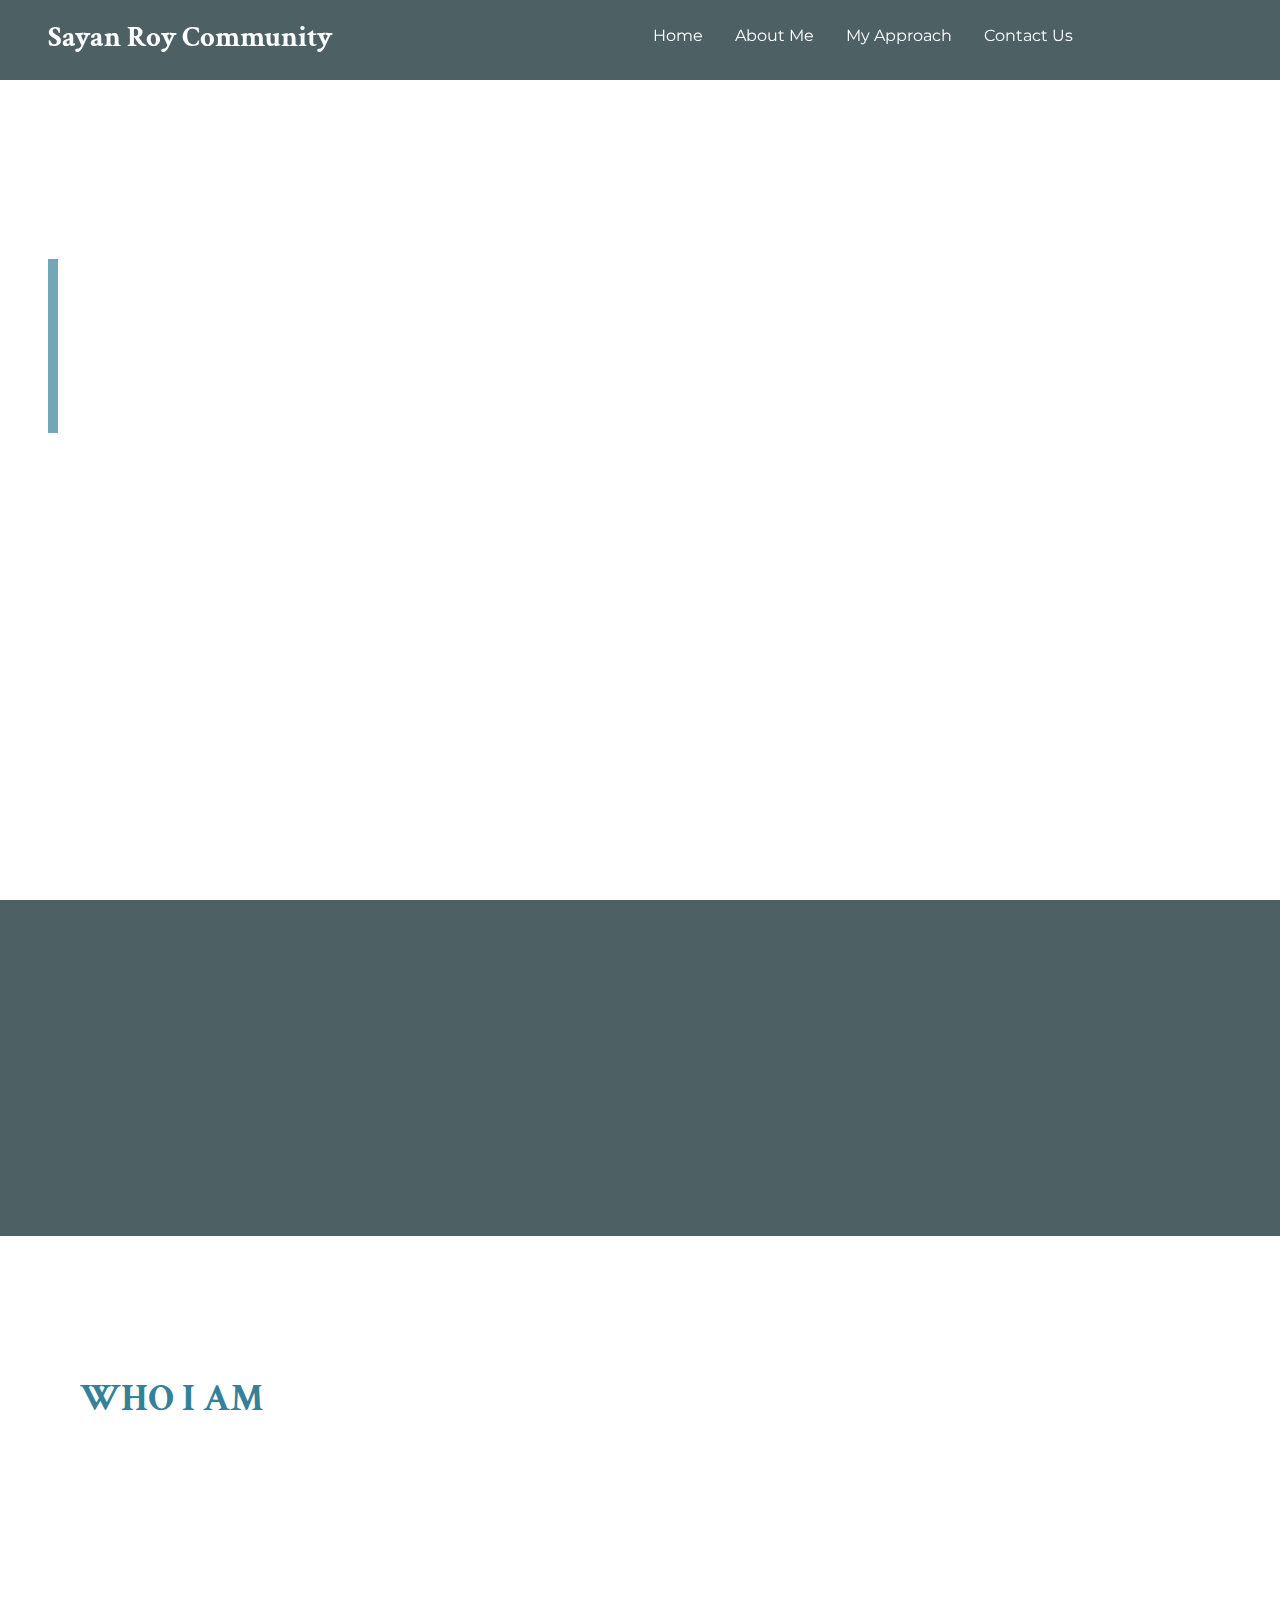
==== index.html @ 2d19fc13 "New Website" ====
<!DOCTYPE html>
<html lang="en">
<head>
    <meta charset="UTF-8">
    <meta name="viewport" content="width=device-width, initial-scale=1.0">
    <meta http-equiv="X-UA-Compatible" content="ie=edge">
    <title>Sayan Roy</title>
    <link rel="stylesheet" href="style.css">
    <link href="https://fonts.googleapis.com/css?family=Crimson+Text&display=swap" rel="stylesheet">
    <link href="https://fonts.googleapis.com/css?family=Montserrat&display=swap" rel="stylesheet">
    <link rel="stylesheet" href="https://unpkg.com/aos@next/dist/aos.css" />
</head>
<body>
    <div class="Body">
    <header>
        <nav id="navbar">
            <h1 id="main">
                Sayan Roy Community
            </h1>
            <ul>
                <li><a href="#Home">Home</a></li>
                <li><a href="#about">About Me</a></li>
                <li><a href="#Approach">My Approach</a></li>
                <li><a href="#footer">Contact Us</a></li>
            </ul>
            <div class="burger">
                <div class="bar1"></div>
                <div class="bar2"></div>
                <div class="bar3"></div>
            </div>
        </nav>
        <section id="Home" class="bighero">
            <div class="name" data-aos="fade-in">
                <h2>I am Sayan Roy</h2>
                <div>   
                I provide solutions which suites<br>
                the need of today as well as<br>
                tomorrow
                </div>
            </div>
            <div class="scroll">
                <fig>
                        <figcaption>
                                Scroll down to know more
                            </figcaption>
                <img src="Content/icons8-scroll-down-100.png" alt="Scroll Down" style="width:50px;height:50px;align-self: center;margin: auto">
               
                </fig> 
            </div>
        </section>
    </header>
    <div class="quote"  >
            <video autoplay muted loop>
                    <source src="Content/Pexels Videos 4285.mp4"
                     type="video/mp4">
                </video>
        <div data-aos="fade-in">
        “Programming today is a race between software engineers striving to build bigger                   and better idiot-proof programs, and the Universe trying to produce bigger and better             idiots. So far, the Universe is winning.”     <br>    
        ―  Rick Cook, The Wizardry Compiled
        </div>
    </div>
    <section id="about" class="About">
        <div class="who" > 
            <h1>WHO I AM</h1>
        </div>
        <h3 data-aos="fade-in" >
            I am a student of Adamas University.
        </h3>
        <div class="about_text" data-aos="fade-up">
            There’s a lot of hype around coding, but still we find in India people are struggling to get a job in this field. This is because of the lack of applications based learning over tutorial loop that we all face. We want to change this by developing apps which have real world benefits and hands on workshops. We learn and grow together which will help us and the world in better project management and skill development.
        </div>
    </section>
    <section id="Approach" class="approach" data-aos="fade-in">
        <h3>
            Our Approach to Problems
        </h3>
        <div class="grid">
        <div class="item" data-aos="fade-up" >
            <h4>
                Define
            </h4>
            <div class="subitem">
                Lorem ipsum dolor sit amet consectetur adipisicing elit. Dolor aliquid illo quibusdam possimus tempora, reiciendis doloremque, laborum ullam optio vel assumenda voluptates atque recusandae error perferendis similique inventore odit totam magni pariatur tempore dignissimos voluptate alias labore. Sapiente voluptatem voluptas delectus ex! Quidem dolorum iste non incidunt nam ipsam voluptas omnis fugiat sit exercitationem illum iure quos, sequi fuga, corporis optio nostrum ullam aliquam quae deserunt voluptates numquam est, sunt harum. Illum, sit! Beatae atque provident dolores sequi blanditiis quasi nisi error deserunt animi eaque repellendus velit dignissimos assumenda molestiae earum necessitatibus labore, vitae perspiciatis quis. Sequi quam nemo ad?
            </div>
        </div>
        <div class="item" data-aos="fade-up" >
                <h4>
                    Design
                </h4>
                <div class="subitem">
                    Lorem ipsum dolor sit amet consectetur adipisicing elit. Dolor aliquid illo quibusdam possimus tempora, reiciendis doloremque, laborum ullam optio vel assumenda voluptates atque recusandae error perferendis similique inventore odit totam magni pariatur tempore dignissimos voluptate alias labore. Sapiente voluptatem voluptas delectus ex! Quidem dolorum iste non incidunt nam ipsam voluptas omnis fugiat sit exercitationem illum iure quos, sequi fuga, corporis optio nostrum ullam aliquam quae deserunt voluptates numquam est, sunt harum. Illum, sit! Beatae atque provident dolores sequi blanditiis quasi nisi error deserunt animi eaque repellendus velit dignissimos assumenda molestiae earum necessitatibus labore, vitae perspiciatis quis. Sequi quam nemo ad?
                </div>
            </div>
            <div class="item" data-aos="fade-up">
                    <h4>
                        Build
                    </h4>
                    <div class="subitem">
                        Lorem ipsum dolor sit amet consectetur adipisicing elit. Dolor aliquid illo quibusdam possimus tempora, reiciendis doloremque, laborum ullam optio vel assumenda voluptates atque recusandae error perferendis similique inventore odit totam magni pariatur tempore dignissimos voluptate alias labore. Sapiente voluptatem voluptas delectus ex! Quidem dolorum iste non incidunt nam ipsam voluptas omnis fugiat sit exercitationem illum iure quos, sequi fuga, corporis optio nostrum ullam aliquam quae deserunt voluptates numquam est, sunt harum. Illum, sit! Beatae atque provident dolores sequi blanditiis quasi nisi error deserunt animi eaque repellendus velit dignissimos assumenda molestiae earum necessitatibus labore, vitae perspiciatis quis. Sequi quam nemo ad?
                    </div>
                </div>
                <div class="item" data-aos="fade-up">
                        <h4>
                            Launch
                        </h4>
                        <div class="subitem">
                            Lorem ipsum dolor sit amet consectetur adipisicing elit. Dolor aliquid illo quibusdam possimus tempora, reiciendis doloremque, laborum ullam optio vel assumenda voluptates atque recusandae error perferendis similique inventore odit totam magni pariatur tempore dignissimos voluptate alias labore. Sapiente voluptatem voluptas delectus ex! Quidem dolorum iste non incidunt nam ipsam voluptas omnis fugiat sit exercitationem illum iure quos, sequi fuga, corporis optio nostrum ullam aliquam quae deserunt voluptates numquam est, sunt harum. Illum, sit! Beatae atque provident dolores sequi blanditiis quasi nisi error deserunt animi eaque repellendus velit dignissimos assumenda molestiae earum necessitatibus labore, vitae perspiciatis quis. Sequi quam nemo ad?
                        </div>
                    </div>
        
                </div>
    </section>
    <section id="footer" class="Footer" data-aos="fade-in">
    <h2>Contact Us</h2>
        <h3 data-aos="fade-in" >
            <p>Name - Sayan Roy</p>
            <p>Dept - B. Tech (C.S.E)</p>
            <p>Year - 1st</p>
            <p>Adamas University</p>
            <p>Email Id- sayanroy058@gmail.com</p>
            <p>www.sayanroy.me</p>
        </h3>
    </section>
    
</div>
<script src="script.js"></script>
<script src="https://unpkg.com/aos@next/dist/aos.js"></script>
  <script>
    AOS.init({
        offset: 210,
        duration: 1500,}
    );
  </script>
</body>
</html>
---- style.css ----
html {
  scroll-behavior: smooth;
}

body {
  padding: 0px;
  margin: 0px;
  font-family: 'Montserrat', sans-serif;
}

body h1, body h2, body h3, body h4 {
  font-family: 'Crimson Text', serif;
}

body .Body {
  height: 100%;
  width: 100%;
  font-size: 1rem;
  padding: 0;
  margin: 0;
  position: relative;
}

body .Body header {
  height: 100vh;
  position: relative;
  padding: 0;
  margin: 0;
}

body .Body header #navbar {
  z-index: 2;
  padding-left: 3rem;
  padding-right: 3rem;
  margin: 0;
  top: 0px;
  background-color: rgba(1, 29, 33, 0.7);
  color: white;
  position: fixed;
  top: 0;
  width: 100%;
  height: 5rem;
  display: -ms-grid;
  display: grid;
  -ms-grid-columns: 3fr 4fr;
      grid-template-columns: 3fr 4fr;
}

body .Body header #navbar h1 {
  font-size: 1.8rem;
}

body .Body header #navbar ul {
  width: 100%;
  padding-top: .6rem;
  right: 0px;
  display: -webkit-box;
  display: -ms-flexbox;
  display: flex;
  -ms-flex-preferred-size: auto;
      flex-basis: auto;
}

body .Body header #navbar ul li {
  list-style-type: none;
}

body .Body header #navbar ul li a {
  padding: 0 1rem;
  color: white;
  text-decoration: none;
  font-size: 1rem;
}

body .Body header #navbar ul li a:hover {
  color: aqua;
}

body .Body header #navbar .burger {
  padding: 0 1.5rem;
  -ms-grid-column-align: center;
      justify-self: center;
  -ms-flex-item-align: center;
      -ms-grid-row-align: center;
      align-self: center;
  display: none;
}

body .Body header #navbar .burger div {
  width: 2.5rem;
  height: .4rem;
  background-color: white;
  margin-bottom: .3rem;
}

body .Body header .bighero {
  top: 0;
  background-image: url("Content/DSC_1902.JPG.jpg");
  height: 100vh;
  padding: 0;
  margin: 0;
  background-size: cover;
  background-repeat: no-repeat;
  background-position: top;
  color: white;
  display: -ms-grid;
  display: grid;
  -ms-grid-rows: 3fr 1fr;
      grid-template-rows: 3fr 1fr;
  padding-left: 3rem;
}

body .Body header .bighero .name {
  padding-top: 8rem;
}

body .Body header .bighero .name h2 {
  margin: 0;
  font-size: 4rem;
  padding: 0rem;
  margin-bottom: 3rem;
}

body .Body header .bighero .name div {
  font-size: 3rem;
  border-left: 10px solid rgba(53, 129, 152, 0.7);
  padding-left: 1rem;
}

body .Body header .bighero .scroll {
  padding-top: 1rem;
  padding-left: 3rem;
  float: right;
  margin-left: auto;
  padding-right: 10rem;
  font-size: 2rem;
}

body .Body header .bighero .scroll fig {
  display: -webkit-box;
  display: -ms-flexbox;
  display: flex;
  -webkit-box-orient: vertical;
  -webkit-box-direction: normal;
      -ms-flex-flow: column;
          flex-flow: column;
  -ms-flex-preferred-size: auto;
      flex-basis: auto;
  -webkit-box-pack: center;
      -ms-flex-pack: center;
          justify-content: center;
}

body .Body .quote {
  display: -webkit-box;
  display: -ms-flexbox;
  display: flex;
  padding: 3rem;
  margin: 0;
  -webkit-box-pack: center;
      -ms-flex-pack: center;
          justify-content: center;
  position: relative;
  height: 15rem;
  overflow: hidden;
  background-color: rgba(1, 29, 33, 0.7);
}

body .Body .quote video {
  padding: 0;
  margin: 0;
  position: absolute;
  top: 50%;
  left: 50%;
  -webkit-transform: translate(-50%, -50%);
          transform: translate(-50%, -50%);
  width: auto;
  z-index: -1;
}

body .Body .quote div {
  padding: 0rem;
  margin: 0;
  color: white;
  font-size: 2.3rem;
}

body .Body .About {
  padding: 5rem;
  margin: 0;
  margin-top: 1rem;
  margin-bottom: 1rem;
}

body .Body .About .who {
  padding: 1rem 0 1rem 0;
  font-size: 1.2rem;
  color: #358198;
}

body .Body .About h3 {
  padding: 1rem 0 1rem 0;
  margin: 0;
  font-size: 3.5rem;
}

body .Body .About .about_text {
  padding: 2rem 2rem 2rem 0rem;
  font-size: 1.7rem;
}

body .Body .approach {
  background-color: #F2F2F2;
  padding: 3rem;
  margin: 0;
}

body .Body .approach h3 {
  font-size: 3.5rem;
  margin: 0;
}

body .Body .approach .grid {
  display: -ms-grid;
  display: grid;
  -ms-grid-columns: (minmax(30rem, auto))[auto-fit];
      grid-template-columns: repeat(auto-fit, minmax(30rem, auto));
  -ms-grid-rows: (minmax(auto, auto))[auto-fit];
      grid-template-rows: repeat(auto-fit, minmax(auto, auto));
  grid-gap: 10px;
}

body .Body .approach .grid .item {
  overflow: hidden;
}

body .Body .approach .grid .subitem {
  padding: 1rem;
  font-size: 1.2rem;
  border-left: 10px solid rgba(53, 129, 152, 0.7);
  border-radius: 5px;
}

body .Body .approach .grid h4 {
  font-size: 2rem;
  color: #011D21;
  margin-left: 1rem;
}

body .Body #footer {
  background: #011D21;
  color: #F2F2F2;
  padding: 3rem;
  margin: 0;
}

body .Body #footer h2 {
  font-size: 3rem;
}

@media screen and (max-width: 1000px) {
  :root {
    font-size: 80%;
  }
  body .Body .quote {
    height: 50%;
  }
  body .Body header #navbar {
    -ms-grid-columns: 3fr 2fr;
        grid-template-columns: 3fr 2fr;
    height: 11vh;
  }
  body .Body header #navbar h1 {
    font-size: 2rem;
  }
  body .Body header #navbar ul {
    margin: 0;
    position: absolute;
    -webkit-box-orient: vertical;
    -webkit-box-direction: normal;
        -ms-flex-flow: column;
            flex-flow: column;
    width: 50%;
    height: 100vh;
    top: 11vh;
    background-color: rgba(1, 29, 33, 0.8);
    z-index: 11;
    -webkit-transform: translateX(100%);
            transform: translateX(100%);
    -webkit-transition: all .2s ease-in-out;
    transition: all .2s ease-in-out;
  }
  body .Body header #navbar ul li {
    margin: 30px 0 30px 0;
    position: relative;
    -ms-flex-preferred-size: auto;
        flex-basis: auto;
  }
  body .Body header #navbar ul li a {
    margin: 0;
    padding: 0;
    font-size: 20px;
  }
  body .Body header #navbar .burger {
    position: relative;
    display: block;
    z-index: 11;
    cursor: pointer;
  }
  body .Body header #navbar .active {
    -webkit-transform: translateX(0%);
            transform: translateX(0%);
  }
}

@media screen and (max-width: 680px) {
  :root {
    font-size: 60%;
  }
  .subitem {
    font-size: 1.5rem;
  }
}
/*# sourceMappingURL=style.css.map */
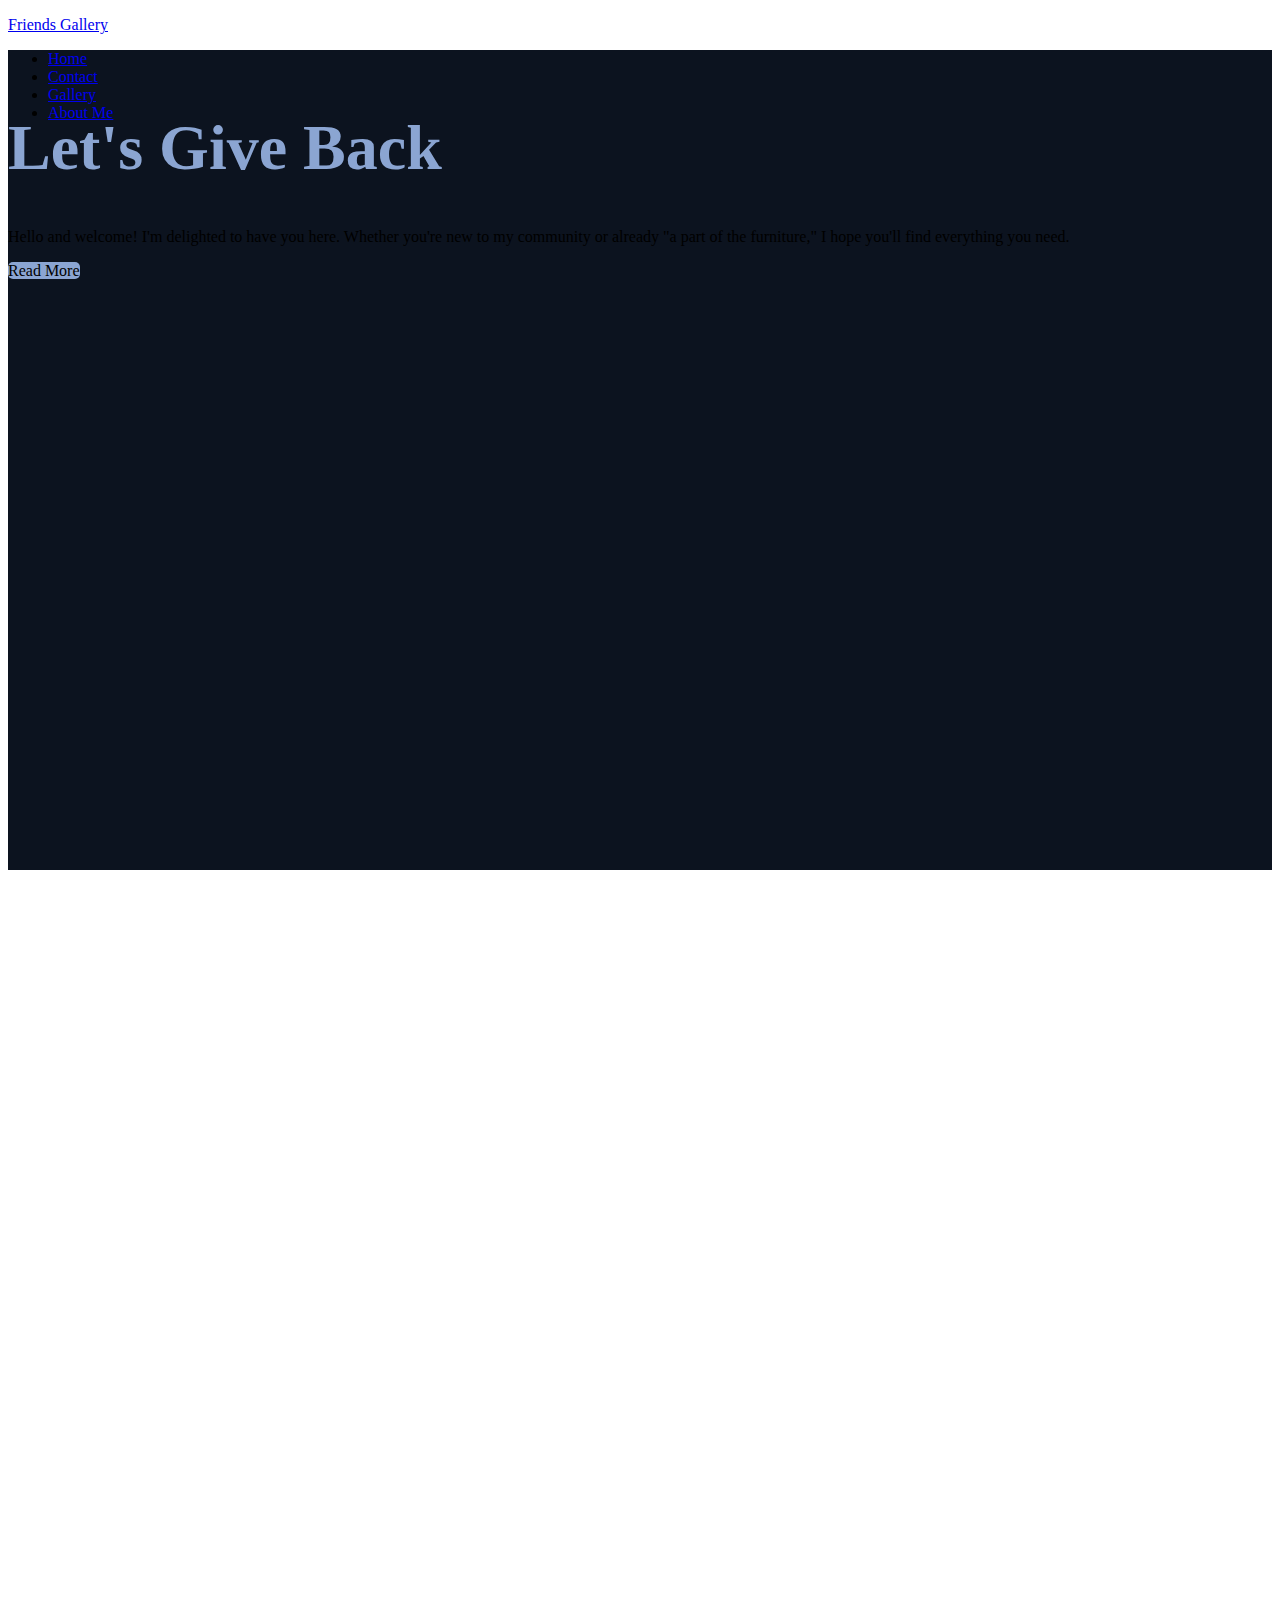
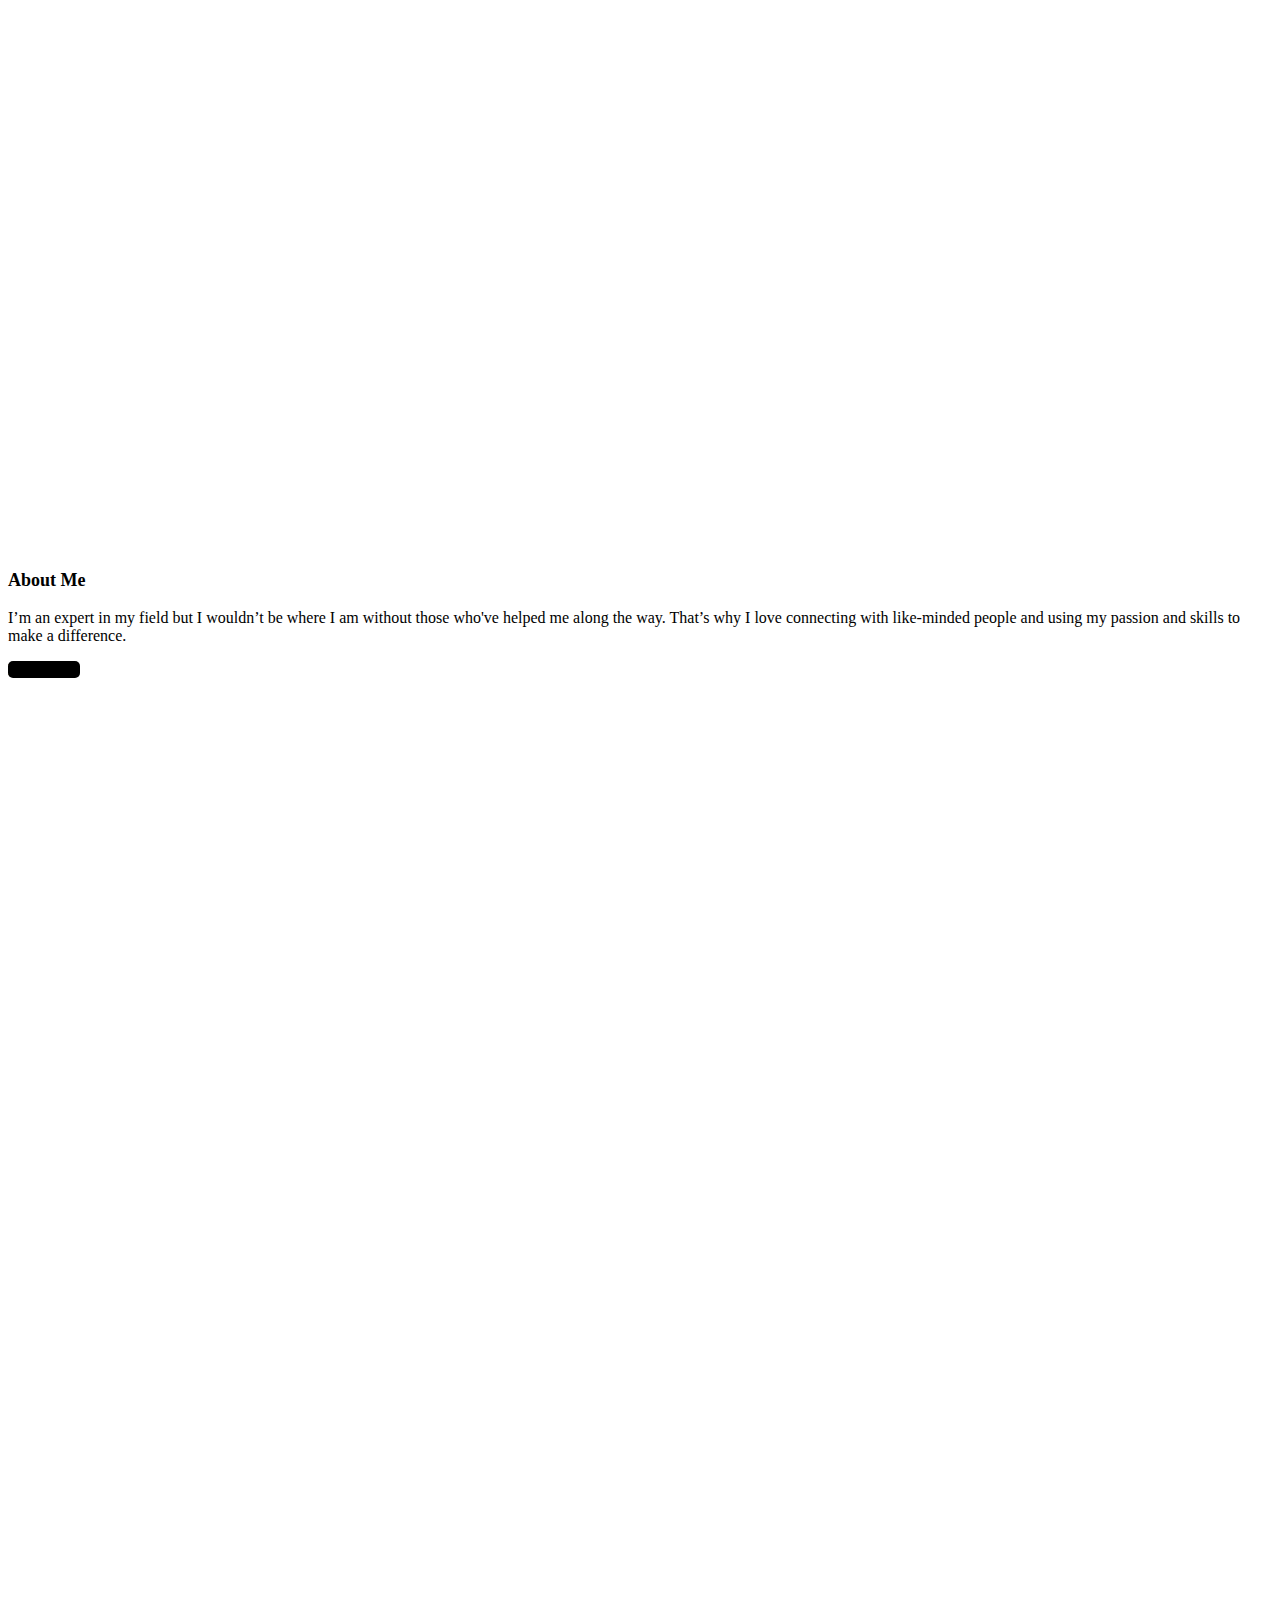
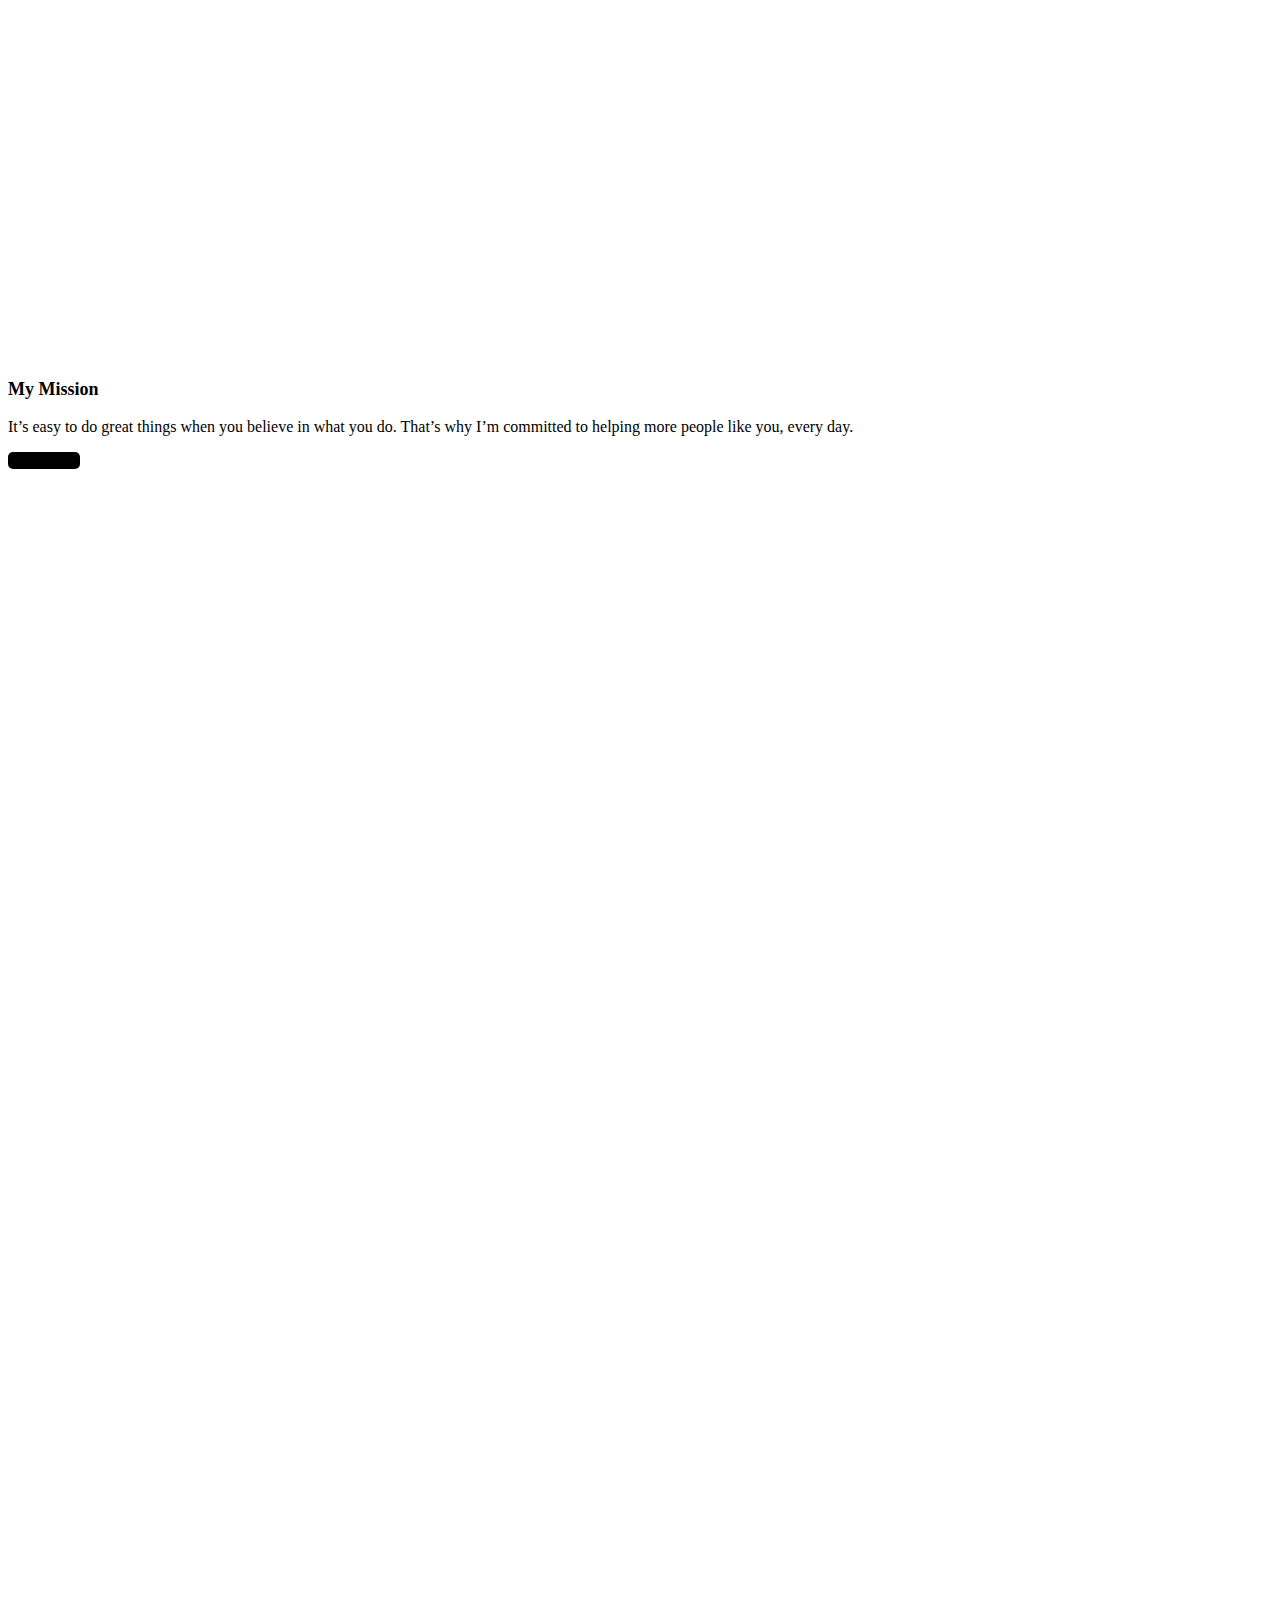
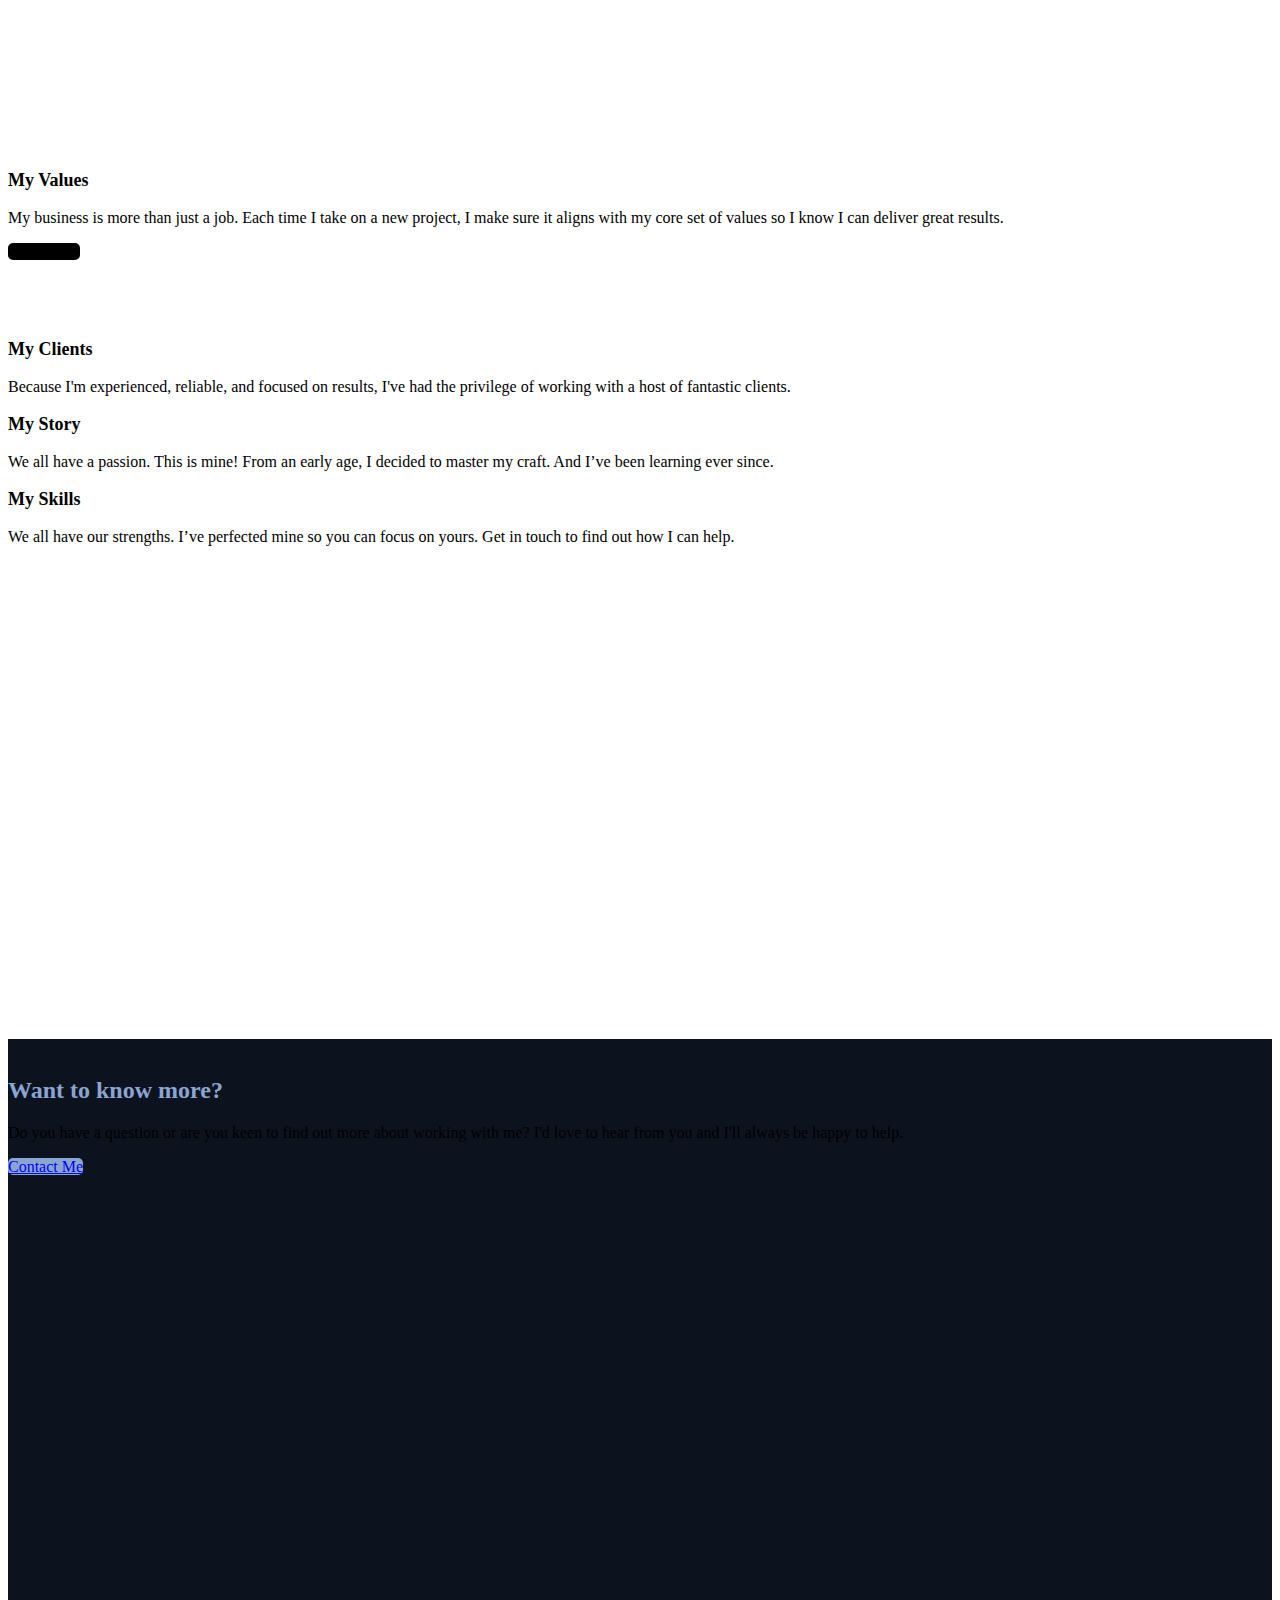
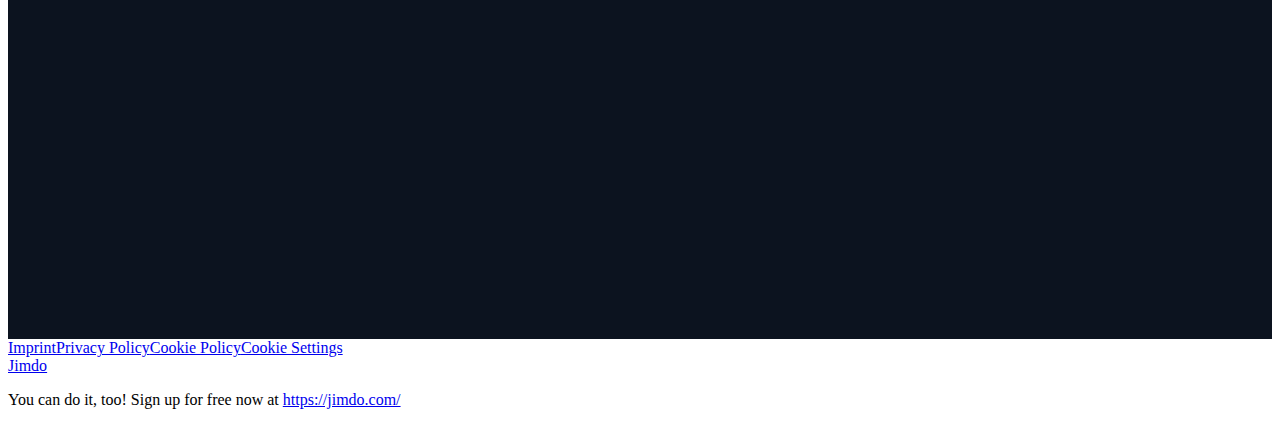
==== commit 1bbb1fdc: "Rename Webpage Copy.html to index.html" ====
--- a/index.html
+++ b/index.html
@@ -1,135 +1,140 @@
-<!DOCTYPE html>
+<!doctype html>
 <html lang="en">
 <head>
-    <meta charset="UTF-8">
-    <meta name="viewport" content="width=device-width, initial-scale=1.0">
-    <meta http-equiv="X-UA-Compatible" content="ie=edge">
-    <title>Sayan Roy</title>
-    <link rel="stylesheet" href="style.css">
-    <link href="https://fonts.googleapis.com/css?family=Crimson+Text&display=swap" rel="stylesheet">
-    <link href="https://fonts.googleapis.com/css?family=Montserrat&display=swap" rel="stylesheet">
-    <link rel="stylesheet" href="https://unpkg.com/aos@next/dist/aos.css" />
-</head>
-<body>
-    <div class="Body">
-    <header>
-        <nav id="navbar">
-            <h1 id="main">
-                Sayan Roy Community
-            </h1>
-            <ul>
-                <li><a href="#Home">Home</a></li>
-                <li><a href="#about">About Me</a></li>
-                <li><a href="#Approach">My Approach</a></li>
-                <li><a href="#footer">Contact Us</a></li>
-            </ul>
-            <div class="burger">
-                <div class="bar1"></div>
-                <div class="bar2"></div>
-                <div class="bar3"></div>
-            </div>
-        </nav>
-        <section id="Home" class="bighero">
-            <div class="name" data-aos="fade-in">
-                <h2>I am Sayan Roy</h2>
-                <div>   
-                I provide solutions which suites<br>
-                the need of today as well as<br>
-                tomorrow
+	<meta charset="utf-8">
+	<meta name="viewport" content="width=device-width,initial-scale=1">
+	<meta name="format-detection" content="telephone=no">
+	<link rel="preconnect" href="https://jimdo-dolphin-static-assets-prod.freetls.fastly.net/renderer/" crossorigin>
+	<link rel="preconnect" href="https://jimdo-storage.freetls.fastly.net/" crossorigin>
+	<link rel="preconnect" href="https://app.launchdarkly.com" crossorigin>
+	<link rel="preconnect" href="https://fonts.jimstatic.com/" crossorigin>
+	<link rel="shortcut icon" type="image/png" href="[data-uri]">
+	<title>Home | Friends Gallery</title>
+	<script>window.__dolphin_environment__ = 'prod';
+</script>
+<meta name="robots" content="noindex, nofollow, noarchive">
+<meta name="twitter:card" content="summary_large_image">
+<meta property="og:type" content="website">
+<meta property="og:title" content="Home | Friends Gallery">
+<meta property="og:site_name" content="Friends Gallery">
+<meta property="og:description" content="Let's Give Back. Hello and welcome! I'm delighted to have you here. Whether you're new to my community or already "a part of the furniture," I hope you'll find everything you need.">
+<meta name="description" content="Let's Give Back. Hello and welcome! I'm delighted to have you here. Whether you're new to my community or already "a part of the furniture," I hope you'll find everything you need.">
+<meta property="og:image" content="https://jimdo-storage.freetls.fastly.net/image/73e23ba1-06a8-4b94-b29a-f6ce0c4d092d.jpg?format=pjpg&quality=80&auto=webp&disable=upscale&width=1200&height=630&crop=1:0.525">
+<meta property="og:image:width" content="1200">
+<meta property="og:image:height" content="630">
+
+<link href="https://jimdo-dolphin-static-assets-prod.freetls.fastly.net/renderer/static/0c3046107d6a7cedf792.css" rel="stylesheet" />
+<link href="https://fonts.jimstatic.com/css?display=swap&family=Poppins:600,700" rel="stylesheet" />
+<link href="https://fonts.jimstatic.com/css?display=swap&family=Roboto:400,700" rel="stylesheet" />
+                <style>.css-znbo4h{background:transparent;}.css-176x8fc .hugeTitleFontSize h1:not(.customScale){font-size:80px !important;}.css-176x8fc h1:not(.customScale){font-size:64px !important;}.css-176x8fc h2:not(.customScale), .css-176x8fc .smallTitleFontSize h1, [data-css-176x8fc] .smallTitleFontSize h1, .css-176x8fc h1.smallTitleFontSize, [data-css-176x8fc] h1.smallTitleFontSize{font-size:52px !important;}.css-176x8fc h3:not(.customScale), .css-176x8fc h4:not(.customScale), [data-css-176x8fc] h4:not(.customScale), .css-176x8fc h5:not(.customScale), [data-css-176x8fc] h5:not(.customScale), .css-176x8fc h6:not(.customScale), [data-css-176x8fc] h6:not(.customScale){font-size:40px !important;}.css-176x8fc li:not(.customScale){font-size:22px !important;}.css-176x8fc p:not(.customScale){font-size:22px !important;}.css-176x8fc .customScale p, .css-176x8fc .customScale h1, [data-css-176x8fc] .customScale h1, .css-176x8fc .customScale h2, [data-css-176x8fc] .customScale h2, .css-176x8fc .customScale h3, [data-css-176x8fc] .customScale h3, .css-176x8fc .customScale h4, [data-css-176x8fc] .customScale h4, .css-176x8fc .customScale h5, [data-css-176x8fc] .customScale h5, .css-176x8fc .customScale h6, [data-css-176x8fc] .customScale h6{font-size:inherit !important;}@media only screen and (max-width: 1280px){.css-176x8fc h1:not(.customScale){font-size:44px !important;}.css-176x8fc h2:not(.customScale), .css-176x8fc .smallTitleFontSize h1, [data-css-176x8fc] .smallTitleFontSize h1, .css-176x8fc h1.smallTitleFontSize, [data-css-176x8fc] h1.smallTitleFontSize{font-size:32px !important;}.css-176x8fc h3:not(.customScale), .css-176x8fc h4:not(.customScale), [data-css-176x8fc] h4:not(.customScale), .css-176x8fc h5:not(.customScale), [data-css-176x8fc] h5:not(.customScale), .css-176x8fc h6:not(.customScale), [data-css-176x8fc] h6:not(.customScale){font-size:26px !important;}.css-176x8fc p:not(.customScale){font-size:20px !important;}.css-176x8fc li:not(.customScale){font-size:20px !important;}.css-176x8fc .customScale p, .css-176x8fc .customScale li, [data-css-176x8fc] .customScale li, .css-176x8fc .customScale h1, [data-css-176x8fc] .customScale h1, .css-176x8fc .customScale h2, [data-css-176x8fc] .customScale h2, .css-176x8fc .customScale h3, [data-css-176x8fc] .customScale h3, .css-176x8fc .customScale h4, [data-css-176x8fc] .customScale h4, .css-176x8fc .customScale h5, [data-css-176x8fc] .customScale h5, .css-176x8fc .customScale h6, [data-css-176x8fc] .customScale h6{font-size:inherit !important;}}@media only screen and (max-width: 800px){.css-176x8fc .hugeTitleFontSize h1:not(.customScale){font-size:48px !important;}}.css-1lad4w2{background-color:#142b57;}.css-fhtzk8{background-color:#d1d3ca !important;border-radius:5px !important;}.css-1wta0f{border-color:transparent !important;}.css-q2nxa6{background-color:#000000;}.css-b85su9{background-color:#8ba5d2;}.css-1c375l0 .hugeTitleFontSize h1:not(.customScale){font-size:64px !important;}.css-1c375l0 h1:not(.customScale){font-size:48px !important;}.css-1c375l0 h2:not(.customScale), .css-1c375l0 .smallTitleFontSize h1, [data-css-1c375l0] .smallTitleFontSize h1, .css-1c375l0 h1.smallTitleFontSize, [data-css-1c375l0] h1.smallTitleFontSize{font-size:36px !important;}.css-1c375l0 h3:not(.customScale), .css-1c375l0 h4:not(.customScale), [data-css-1c375l0] h4:not(.customScale), .css-1c375l0 h5:not(.customScale), [data-css-1c375l0] h5:not(.customScale), .css-1c375l0 h6:not(.customScale), [data-css-1c375l0] h6:not(.customScale){font-size:24px !important;}.css-1c375l0 li:not(.customScale){font-size:18px !important;}.css-1c375l0 p:not(.customScale){font-size:18px !important;}.css-1c375l0 .customScale p, .css-1c375l0 .customScale h1, [data-css-1c375l0] .customScale h1, .css-1c375l0 .customScale h2, [data-css-1c375l0] .customScale h2, .css-1c375l0 .customScale h3, [data-css-1c375l0] .customScale h3, .css-1c375l0 .customScale h4, [data-css-1c375l0] .customScale h4, .css-1c375l0 .customScale h5, [data-css-1c375l0] .customScale h5, .css-1c375l0 .customScale h6, [data-css-1c375l0] .customScale h6{font-size:inherit !important;}@media only screen and (max-width: 1280px){.css-1c375l0 h1:not(.customScale){font-size:36px !important;}.css-1c375l0 h2:not(.customScale), .css-1c375l0 .smallTitleFontSize h1, [data-css-1c375l0] .smallTitleFontSize h1, .css-1c375l0 h1.smallTitleFontSize, [data-css-1c375l0] h1.smallTitleFontSize{font-size:24px !important;}.css-1c375l0 h3:not(.customScale), .css-1c375l0 h4:not(.customScale), [data-css-1c375l0] h4:not(.customScale), .css-1c375l0 h5:not(.customScale), [data-css-1c375l0] h5:not(.customScale), .css-1c375l0 h6:not(.customScale), [data-css-1c375l0] h6:not(.customScale){font-size:18px !important;}.css-1c375l0 p:not(.customScale){font-size:16px !important;}.css-1c375l0 li:not(.customScale){font-size:16px !important;}.css-1c375l0 .customScale p, .css-1c375l0 .customScale li, [data-css-1c375l0] .customScale li, .css-1c375l0 .customScale h1, [data-css-1c375l0] .customScale h1, .css-1c375l0 .customScale h2, [data-css-1c375l0] .customScale h2, .css-1c375l0 .customScale h3, [data-css-1c375l0] .customScale h3, .css-1c375l0 .customScale h4, [data-css-1c375l0] .customScale h4, .css-1c375l0 .customScale h5, [data-css-1c375l0] .customScale h5, .css-1c375l0 .customScale h6, [data-css-1c375l0] .customScale h6{font-size:inherit !important;}}@media only screen and (max-width: 800px){.css-1c375l0 .hugeTitleFontSize h1:not(.customScale){font-size:40px !important;}}.css-1fnmwxk{background-color:#000000 !important;border-radius:5px !important;}.css-gdpqz0 h1,.css-gdpqz0 h2,.css-gdpqz0 h3,.css-gdpqz0 h4,.css-gdpqz0 h5,.css-gdpqz0 h6{color:#999999;}.css-1ubtttp{background-color:#999999 !important;border-radius:0 !important;}.css-11ny15p{background-color:transparent !important;border-radius:0 !important;}.css-mnhxhu{border-color:#999999 !important;}.css-gpurr0{color:#fff;transition:all .2s ease-in;-webkit-transition:all .2s ease-in;-moz-transition:all .2s ease-in;}.css-1vfoxhz:hover{color:#999999 !important;}.css-1436a5k{background-color:#1D2731;}.css-1sxfiya{min-height:calc(100vh - 80px);}.css-1g7du2r{background-color:rgba(29, 39, 49, 0.5080592233756248);}.css-9s1hn{background-color:#FFFFFF;}.css-uvi49e h1,.css-uvi49e h2,.css-uvi49e h3,.css-uvi49e h4,.css-uvi49e h5,.css-uvi49e h6{color:#073B5E;}.css-fuxy8o:hover{color:#073B5E !important;}.css-usmjyp{color:#073B5E;transition:all .2s ease-in;-webkit-transition:all .2s ease-in;-moz-transition:all .2s ease-in;}.css-d1ndim{background-color:#024b85;}.css-1dx5wtp{min-height:calc(100vh - 0px);}.css-14wo9e9{background-color:rgba(2, 75, 133, 0.5655738794309881);}.css-1jyyyen{opacity:0;}.css-675onz h1,.css-675onz h2,.css-675onz h3,.css-675onz h4,.css-675onz h5,.css-675onz h6{color:#faca22;}.css-173uln1{background-color:#faca22 !important;border-radius:5px !important;}.css-v6faj9{background-color:#faca22;}.css-1uwxi0g{background-color:#e2e5d9;}.css-pgq8cq h1,.css-pgq8cq h2,.css-pgq8cq h3,.css-pgq8cq h4,.css-pgq8cq h5,.css-pgq8cq h6{color:#2a6824;}.css-1vltfk1{background-color:#2a6824 !important;border-radius:5px !important;}.css-1ka2rks{background-color:#2a6824;}.css-xi3bv8{background-color:#FFFFFF !important;border-radius:5px !important;}.css-u7q9qs{background-color:transparent !important;border-radius:5px !important;}.css-1x0j6db{border-color:#FFFFFF !important;}.css-1xqtpnz{background-color:#84c79b;}.css-169w3sr{background-color:#6fa983;}.css-m8t0x1{background-color:rgba(111, 169, 131, 0.7286816438231449);}.css-egyx0d h1,.css-egyx0d h2,.css-egyx0d h3,.css-egyx0d h4,.css-egyx0d h5,.css-egyx0d h6{color:#018a3d;}.css-4z437q{background-color:#018a3d;}.css-13mdsrn{background-color:#a4bb97;}.css-1o4h7a9{background-color:#79a6a5;}.css-1w3ktva{background-color:#ccecd6;}.css-1nyslin{border-color:#000000 !important;}.css-1qaclqs .hugeTitleFontSize h1:not(.customScale){font-size:72px !important;}.css-1qaclqs h1:not(.customScale){font-size:56px !important;}.css-1qaclqs h2:not(.customScale), .css-1qaclqs .smallTitleFontSize h1, [data-css-1qaclqs] .smallTitleFontSize h1, .css-1qaclqs h1.smallTitleFontSize, [data-css-1qaclqs] h1.smallTitleFontSize{font-size:44px !important;}.css-1qaclqs h3:not(.customScale), .css-1qaclqs h4:not(.customScale), [data-css-1qaclqs] h4:not(.customScale), .css-1qaclqs h5:not(.customScale), [data-css-1qaclqs] h5:not(.customScale), .css-1qaclqs h6:not(.customScale), [data-css-1qaclqs] h6:not(.customScale){font-size:32px !important;}.css-1qaclqs li:not(.customScale){font-size:20px !important;}.css-1qaclqs p:not(.customScale){font-size:20px !important;}.css-1qaclqs .customScale p, .css-1qaclqs .customScale h1, [data-css-1qaclqs] .customScale h1, .css-1qaclqs .customScale h2, [data-css-1qaclqs] .customScale h2, .css-1qaclqs .customScale h3, [data-css-1qaclqs] .customScale h3, .css-1qaclqs .customScale h4, [data-css-1qaclqs] .customScale h4, .css-1qaclqs .customScale h5, [data-css-1qaclqs] .customScale h5, .css-1qaclqs .customScale h6, [data-css-1qaclqs] .customScale h6{font-size:inherit !important;}@media only screen and (max-width: 1280px){.css-1qaclqs h1:not(.customScale){font-size:40px !important;}.css-1qaclqs h2:not(.customScale), .css-1qaclqs .smallTitleFontSize h1, [data-css-1qaclqs] .smallTitleFontSize h1, .css-1qaclqs h1.smallTitleFontSize, [data-css-1qaclqs] h1.smallTitleFontSize{font-size:28px !important;}.css-1qaclqs h3:not(.customScale), .css-1qaclqs h4:not(.customScale), [data-css-1qaclqs] h4:not(.customScale), .css-1qaclqs h5:not(.customScale), [data-css-1qaclqs] h5:not(.customScale), .css-1qaclqs h6:not(.customScale), [data-css-1qaclqs] h6:not(.customScale){font-size:22px !important;}.css-1qaclqs p:not(.customScale){font-size:18px !important;}.css-1qaclqs li:not(.customScale){font-size:18px !important;}.css-1qaclqs .customScale p, .css-1qaclqs .customScale li, [data-css-1qaclqs] .customScale li, .css-1qaclqs .customScale h1, [data-css-1qaclqs] .customScale h1, .css-1qaclqs .customScale h2, [data-css-1qaclqs] .customScale h2, .css-1qaclqs .customScale h3, [data-css-1qaclqs] .customScale h3, .css-1qaclqs .customScale h4, [data-css-1qaclqs] .customScale h4, .css-1qaclqs .customScale h5, [data-css-1qaclqs] .customScale h5, .css-1qaclqs .customScale h6, [data-css-1qaclqs] .customScale h6{font-size:inherit !important;}}@media only screen and (max-width: 800px){.css-1qaclqs .hugeTitleFontSize h1:not(.customScale){font-size:44px !important;}}.css-dva55b{background-color:#51c5df;}.css-cwmcj3{background-color:#cbc7ad;}.css-k90t27{background-color:#000000 !important;border-radius:0 !important;}.css-1aaqwvz{background-color:#1a3706;}.css-12jeoas h1,.css-12jeoas h2,.css-12jeoas h3,.css-12jeoas h4,.css-12jeoas h5,.css-12jeoas h6{color:#b0e28d;}.css-1g64zgr{background-color:rgba(255, 255, 255, 0.8);}.css-1u47uu0{background-color:#4b772c;}.css-2a5f0g:hover{color:#b0e28d !important;}.css-1ayunjx h1,.css-1ayunjx h2,.css-1ayunjx h3,.css-1ayunjx h4,.css-1ayunjx h5,.css-1ayunjx h6{color:#461e90;}.css-to4htu{background-color:#461e90 !important;border-radius:25px !important;}.css-1xo07ii{background-color:rgba(0, 0, 0, 0.55);}.css-u8uu1i h1,.css-u8uu1i h2,.css-u8uu1i h3,.css-u8uu1i h4,.css-u8uu1i h5,.css-u8uu1i h6{color:#000000;}.css-2vo0gs h1,.css-2vo0gs h2,.css-2vo0gs h3,.css-2vo0gs h4,.css-2vo0gs h5,.css-2vo0gs h6{color:#4B4C51;}.css-1l0ooo4{background-color:#4B4C51 !important;border-radius:0 !important;}.css-514zhe{background-color:#EEE5D3;}.css-irzfol{color:#323335;transition:all .2s ease-in;-webkit-transition:all .2s ease-in;-moz-transition:all .2s ease-in;}.css-xneacd{border-color:#4B4C51 !important;}.css-1hwo033:hover{color:#4B4C51 !important;}.css-m44lbw h1,.css-m44lbw h2,.css-m44lbw h3,.css-m44lbw h4,.css-m44lbw h5,.css-m44lbw h6{color:#0C131F;}.css-wmc8b8{background-color:#0C131F;}.css-xousvs{background-color:#C5D1EC !important;border-radius:5px !important;}.css-4k3gw0{border-color:#C5D1EC !important;}.css-1h6gdkr{background-color:#5ab1b1;}.css-blrzys{background-color:rgba(90, 177, 177, 0.733448955515571);}.css-106gqqo{background-color:#417575;}.css-1p7y6vc h1,.css-1p7y6vc h2,.css-1p7y6vc h3,.css-1p7y6vc h4,.css-1p7y6vc h5,.css-1p7y6vc h6{color:#417575;}.css-1j5kdbg{background-color:#417575 !important;border-radius:5px !important;}.css-1rpa80e:hover{color:#417575 !important;}.css-1cvqk3 h1,.css-1cvqk3 h2,.css-1cvqk3 h3,.css-1cvqk3 h4,.css-1cvqk3 h5,.css-1cvqk3 h6{color:#ffc977;}.css-3zpbtt{background-color:#ffc977 !important;border-radius:25px !important;}.css-1m62gfh{background-color:#ffc977;}.css-h8ft8o{background-color:transparent !important;border-radius:25px !important;}.css-1le1gcx{background-color:#000000 !important;border-radius:25px !important;}.css-1o55wj9{background-color:#F8F8F8;}.css-1qtzsat{background-color:#83AA8B;}.css-1m1oz79{background-color:#CAD2C5;}.css-wvov5g{background-color:#565656;}.css-41jqma{background-color:#222324;}.css-1w2xa34{background-color:rgba(34, 35, 36, 0.5017674173010381);}.css-ga2tb6{background-color:#68e2f5;}.css-1vtsjfz{background-color:#f30484;}.css-1xvcq h1,.css-1xvcq h2,.css-1xvcq h3,.css-1xvcq h4,.css-1xvcq h5,.css-1xvcq h6{color:#83aa8b;}.css-ol21zs{background-color:#83aa8b;}.css-1fn4y4z h1,.css-1fn4y4z h2,.css-1fn4y4z h3,.css-1fn4y4z h4,.css-1fn4y4z h5,.css-1fn4y4z h6{color:#142b57;}.css-1utsdl0{background-color:#4b4c51;}.css-414414{background-color:#FFFFFF !important;border-radius:0 !important;}.css-1w3zlin{background-color:rgba(75, 76, 81, 0.6034967754494426);}.css-d7xy95{background-color:#e3e8e1;}.css-1g0us8i{background-color:#ebe5df;}.css-s3uhc4{background-color:#8c7e72;}.css-i72s8g{background-color:#6a4a2e;}.css-9dxova h1,.css-9dxova h2,.css-9dxova h3,.css-9dxova h4,.css-9dxova h5,.css-9dxova h6{color:#ebe5df;}.css-c4bgtd:hover{color:#ebe5df !important;}.css-3yyz0c{background-color:#b9bda0;}.css-1dk98i h1,.css-1dk98i h2,.css-1dk98i h3,.css-1dk98i h4,.css-1dk98i h5,.css-1dk98i h6{color:#0c131f;}.css-xy53px{color:#0c131f;transition:all .2s ease-in;-webkit-transition:all .2s ease-in;-moz-transition:all .2s ease-in;}.css-8e254v:hover{color:#0c131f !important;}.css-2xq68o{background-color:#1b8686;}.css-on6ruj{background-color:rgba(27, 134, 134, 0.6560131761691658);}.css-1jfoaib{background-color:#53b3b3;}.css-1f5036g{background-color:rgba(83, 179, 179, 0.7325617678369858);}.css-11uk81y{background-color:#373737;}.css-1bvy0em{background-color:#0c131f;}.css-jlzfoq{background-color:rgba(12, 19, 31, 0.4552788888888889);}.css-1rrnzne{background-color:#b9bda0 !important;border-radius:5px !important;}.css-d5eloq h1,.css-d5eloq h2,.css-d5eloq h3,.css-d5eloq h4,.css-d5eloq h5,.css-d5eloq h6{color:#7E3D39;}.css-o18q9l:hover{color:#7E3D39 !important;}.css-39qrtd{background-color:#abbb9e;}.css-b9gp7j h1,.css-b9gp7j h2,.css-b9gp7j h3,.css-b9gp7j h4,.css-b9gp7j h5,.css-b9gp7j h6{color:#abbb9e;}.css-xwa8fg{background-color:#abbb9e !important;border-radius:25px !important;}.css-12nhgst{border-color:#abbb9e !important;}.css-fz8li5{background-color:#FFFFFF !important;border-radius:25px !important;}.css-115jiz4{background-color:rgba(171, 187, 158, 0.7643848482891196);}.css-n8a7n4{color:#abbb9e;transition:all .2s ease-in;-webkit-transition:all .2s ease-in;-moz-transition:all .2s ease-in;}.css-1alopzq{background-color:#a69471;}.css-ejz6dk{background-color:#55534f;}.css-161knal{background-color:#6b7e9a;}.css-p9brzk:hover{color:#313231 !important;}.css-1beznfs{background-color:#ffdec5;}.css-20qttr h1,.css-20qttr h2,.css-20qttr h3,.css-20qttr h4,.css-20qttr h5,.css-20qttr h6{color:#f80049;}.css-h4w5zs{background-color:#f80049 !important;border-radius:5px !important;}.css-85q56u{background-color:#f77667;}.css-10mqqb5{background-color:#343f47;}.css-19pa3ra h1,.css-19pa3ra h2,.css-19pa3ra h3,.css-19pa3ra h4,.css-19pa3ra h5,.css-19pa3ra h6{color:#4f4f4f;}.css-115ernk{background-color:#4f4f4f !important;border-radius:25px !important;}.css-1m7e6cn{background-color:#4f4f4f;}.css-1jtxpe2{background-color:#ffed42;}.css-4m6exx{background-color:#7bb5be;}.css-wtmoa4{background-color:#dbf3f7;}.css-3qpbgi{background-color:#98ccd4;}.css-109epmr{background-color:#f9f6c0;}.css-8c1261{background-color:#5e99ff;}.css-1noxqja{background-color:#f7b9e5;}.css-c6lotg{background-color:#bf2592;}.css-1wksq9w{background-color:rgba(247, 185, 229, 0.786729836733564);}.css-mqdtu6{background-color:#fa50c8;}.css-1cbx155{background-color:#bcf34d;}.css-pdg6ri h1,.css-pdg6ri h2,.css-pdg6ri h3,.css-pdg6ri h4,.css-pdg6ri h5,.css-pdg6ri h6{color:#0d0101;}.css-hhhpo8{background-color:#0d0101 !important;border-radius:25px !important;}.css-gdvq29:hover{color:#0d0101 !important;}.css-pg9jyq h1,.css-pg9jyq h2,.css-pg9jyq h3,.css-pg9jyq h4,.css-pg9jyq h5,.css-pg9jyq h6{color:#dbdbdb;}.css-6lh3kq{background-color:#dbdbdb !important;border-radius:5px !important;}.css-pz0mge{border-color:#dbdbdb !important;}.css-81d521 .hugeTitleFontSize h1:not(.customScale){font-size:56px !important;}.css-81d521 h1:not(.customScale){font-size:40px !important;}.css-81d521 h2:not(.customScale), .css-81d521 .smallTitleFontSize h1, [data-css-81d521] .smallTitleFontSize h1, .css-81d521 h1.smallTitleFontSize, [data-css-81d521] h1.smallTitleFontSize{font-size:28px !important;}.css-81d521 h3:not(.customScale), .css-81d521 h4:not(.customScale), [data-css-81d521] h4:not(.customScale), .css-81d521 h5:not(.customScale), [data-css-81d521] h5:not(.customScale), .css-81d521 h6:not(.customScale), [data-css-81d521] h6:not(.customScale){font-size:16px !important;}.css-81d521 li:not(.customScale){font-size:16px !important;}.css-81d521 p:not(.customScale){font-size:16px !important;}.css-81d521 .customScale p, .css-81d521 .customScale h1, [data-css-81d521] .customScale h1, .css-81d521 .customScale h2, [data-css-81d521] .customScale h2, .css-81d521 .customScale h3, [data-css-81d521] .customScale h3, .css-81d521 .customScale h4, [data-css-81d521] .customScale h4, .css-81d521 .customScale h5, [data-css-81d521] .customScale h5, .css-81d521 .customScale h6, [data-css-81d521] .customScale h6{font-size:inherit !important;}@media only screen and (max-width: 1280px){.css-81d521 h1:not(.customScale){font-size:32px !important;}.css-81d521 h2:not(.customScale), .css-81d521 .smallTitleFontSize h1, [data-css-81d521] .smallTitleFontSize h1, .css-81d521 h1.smallTitleFontSize, [data-css-81d521] h1.smallTitleFontSize{font-size:20px !important;}.css-81d521 h3:not(.customScale), .css-81d521 h4:not(.customScale), [data-css-81d521] h4:not(.customScale), .css-81d521 h5:not(.customScale), [data-css-81d521] h5:not(.customScale), .css-81d521 h6:not(.customScale), [data-css-81d521] h6:not(.customScale){font-size:14px !important;}.css-81d521 p:not(.customScale){font-size:14px !important;}.css-81d521 li:not(.customScale){font-size:14px !important;}.css-81d521 .customScale p, .css-81d521 .customScale li, [data-css-81d521] .customScale li, .css-81d521 .customScale h1, [data-css-81d521] .customScale h1, .css-81d521 .customScale h2, [data-css-81d521] .customScale h2, .css-81d521 .customScale h3, [data-css-81d521] .customScale h3, .css-81d521 .customScale h4, [data-css-81d521] .customScale h4, .css-81d521 .customScale h5, [data-css-81d521] .customScale h5, .css-81d521 .customScale h6, [data-css-81d521] .customScale h6{font-size:inherit !important;}}@media only screen and (max-width: 800px){.css-81d521 .hugeTitleFontSize h1:not(.customScale){font-size:36px !important;}}.css-twph3h{background-color:rgba(202, 210, 197, 0.7853061568565937);}.css-1d2bl1h{background-color:#39CBB3;}.css-bzxvzu{background-color:#DCFFF7;}.css-abp8wb{background-color:#7CF5E1;}.css-1eddtlg{background-color:#685342;}.css-1kerwgq{background-color:#3b3b3b;}.css-oz79g h1,.css-oz79g h2,.css-oz79g h3,.css-oz79g h4,.css-oz79g h5,.css-oz79g h6{color:#685342;}.css-1i04df0{background-color:#685342 !important;border-radius:5px !important;}.css-1m3bigz:hover{color:#685342 !important;}.css-1b18bq6{background-color:#cccccc;}.css-1nda9yu{background-color:rgba(204, 204, 204, 0.784);}.css-jtdyb{background-color:#ffffff;}.css-12cipya h1,.css-12cipya h2,.css-12cipya h3,.css-12cipya h4,.css-12cipya h5,.css-12cipya h6{color:#0b8675;}.css-151oi8r{background-color:#0b8675 !important;border-radius:25px !important;}.css-rq0f87{border-color:#0b8675 !important;}.css-aapdfw{background-color:#0b8675;}.css-d65a00{background-color:#f7bacf;}.css-ofnicz{background-color:#bfbfbf;}.css-o0f606{background-color:rgba(191, 191, 191, 0.774803537101115);}.css-1fn6ym{background-color:rgba(247, 186, 207, 0.7856094321322569);}.css-146ulrl{background-color:#51796F;}.css-fkzzfr h1,.css-fkzzfr h2,.css-fkzzfr h3,.css-fkzzfr h4,.css-fkzzfr h5,.css-fkzzfr h6{color:#4b4c51;}.css-1ah7677{background-color:#4b4c51 !important;border-radius:0 !important;}.css-1j0353c{color:#b3b3b3;transition:all .2s ease-in;-webkit-transition:all .2s ease-in;-moz-transition:all .2s ease-in;}.css-7ujji4{background-color:#C5D1EC;}.css-1v73u5v:hover{color:#0C131F !important;}.css-hjzohq{background-color:#dbb4aa;}.css-1wupdgp{background-color:#a8adb5;}.css-igmytk{background-color:rgba(168, 173, 181, 0.7580472009903884);}.css-9y3ggy{color:#a8adb5;transition:all .2s ease-in;-webkit-transition:all .2s ease-in;-moz-transition:all .2s ease-in;}.css-ilk772{background-color:#efe7dc;}.css-1s7uyp6{background-color:#fc9003;}.css-1h0atug{background-color:#484848;}.css-10oixgv h1,.css-10oixgv h2,.css-10oixgv h3,.css-10oixgv h4,.css-10oixgv h5,.css-10oixgv h6{color:#484848;}.css-1ak1jnw{background-color:#484848 !important;border-radius:5px !important;}.css-emjt0g{background-color:#6d8d79;}.css-18obsnh{background-color:rgba(109, 141, 121, 0.7025745845198001);}.css-1y38y0h h1,.css-1y38y0h h2,.css-1y38y0h h3,.css-1y38y0h h4,.css-1y38y0h h5,.css-1y38y0h h6{color:#363636;}.css-icgzib{background-color:#363636 !important;border-radius:5px !important;}.css-1wik44g{border-color:#363636 !important;}.css-12jsqjj:hover{color:#363636 !important;}.css-76nnfk{background-color:#0C131F !important;border-radius:5px !important;}.css-aa0z7q{background-color:#f6bf82;}.css-hqui0o{background-color:rgba(246, 191, 130, 0.7817225308358324);}.css-180xicq:hover{color:#f6bf82 !important;}.css-xl02p1{background-color:#333333;}.css-prsnuo{background-color:#808080;}.css-1pq5zrv{background-color:#9d9c97;}.css-kr7qls{background-color:rgba(124, 245, 225, 0.7855546347958478);}.css-qa7otk{background-color:#073B5E !important;border-radius:0 !important;}.css-8tl8cy{background-color:#073B5E;}.css-14fr76l{background-color:#ffd06b;}.css-o7yi7h{background-color:#f9d0a4;}.css-ve6o6n{background-color:#c7b3a5;}.css-hbefet{background-color:#c6e6ff;}.css-w5jr7g{background-color:#070707 !important;border-radius:0 !important;}.css-1hfzowo{background-color:#bac8d9;}.css-dtue56{background-color:#b3b3b3;}.css-1tjqx3z{background-color:rgba(179, 179, 179, 0.7644690503652442);}.css-1nj6n0g{background-color:#e6e6e6;}.css-gpenwi{background-color:#c3b6a6;}.css-1r0tnks{background-color:#61513c;}.css-12gpq8q{background-color:#105959;}.css-hdnrfh h1,.css-hdnrfh h2,.css-hdnrfh h3,.css-hdnrfh h4,.css-hdnrfh h5,.css-hdnrfh h6{color:#676669;}.css-28vvh8{background-color:#676669 !important;border-radius:25px !important;}.css-sm1rmo{background-color:#dedede;}.css-14z8uip{background-color:#f1d3bd;}.css-ja1jmj{background-color:#c7ddff;}.css-bdbjnd h1,.css-bdbjnd h2,.css-bdbjnd h3,.css-bdbjnd h4,.css-bdbjnd h5,.css-bdbjnd h6{color:#c7ddff;}.css-1166kg9{background-color:#c7ddff !important;border-radius:0 !important;}.css-1ceglle{background-color:#073b5e;}.css-hhha73{background-color:#4B4C51;}.css-u90lw1{color:#4B4C51;transition:all .2s ease-in;-webkit-transition:all .2s ease-in;-moz-transition:all .2s ease-in;}.css-11ireyl{background-color:#005bf7;}.css-1wathgt{background-color:#58ffd5;}.css-16vv7f5{background-color:#F7F7F7;}.css-1midqlm{background-color:#b7dbbf;}.css-br1msn{background-color:#2e3e86;}.css-11s2pac h1,.css-11s2pac h2,.css-11s2pac h3,.css-11s2pac h4,.css-11s2pac h5,.css-11s2pac h6{color:#c9cfea;}.css-7wzgg3{background-color:rgba(46, 62, 134, 0.5789215853840831);}.css-j1huya{background-color:#7d8dd0;}.css-ksf3fx:hover{color:#c9cfea !important;}.css-lhn8tt h1,.css-lhn8tt h2,.css-lhn8tt h3,.css-lhn8tt h4,.css-lhn8tt h5,.css-lhn8tt h6{color:#722bff;}.css-1wanuve{background-color:#722bff !important;border-radius:25px !important;}.css-pvxih0{color:#722bff;transition:all .2s ease-in;-webkit-transition:all .2s ease-in;-moz-transition:all .2s ease-in;}.css-c61rw1:hover{color:#722bff !important;}.css-1x3fsvx{background-color:#073B5E !important;border-radius:5px !important;}.css-13k2umj{border-color:#073B5E !important;}.css-1rvr4vx{background-color:#020b1c;}.css-18etgto{background-color:rgba(2, 11, 28, 0.43150153935255675);}.css-afjyjn{background-color:#a8a8a8;}.css-1i228ol{background-color:rgba(168, 168, 168, 0.7534394463667821);}.css-126hjou{background-color:#ababab;}.css-1foziwg{color:#ca92b2;transition:all .2s ease-in;-webkit-transition:all .2s ease-in;-moz-transition:all .2s ease-in;}.css-1dv7ha2{background-color:#fde186;}.css-1ve895r{background-color:rgba(253, 225, 134, 0.7937000968612072);}.css-ywm8zv h1,.css-ywm8zv h2,.css-ywm8zv h3,.css-ywm8zv h4,.css-ywm8zv h5,.css-ywm8zv h6{color:#c85570;}.css-77exz3{background-color:#c85570;}.css-cr5888{background-color:#a6446f;}.css-1ocoux6{background-color:#c85570 !important;border-radius:25px !important;}.css-1vflfxh{color:#c85570;transition:all .2s ease-in;-webkit-transition:all .2s ease-in;-moz-transition:all .2s ease-in;}.css-t50iid:hover{color:#c85570 !important;}.css-1l0udc7 h1,.css-1l0udc7 h2,.css-1l0udc7 h3,.css-1l0udc7 h4,.css-1l0udc7 h5,.css-1l0udc7 h6{color:#9e5a7c;}.css-r9ljkz{background-color:#9e5a7c !important;border-radius:5px !important;}.css-6necqi{background-color:#8e8e8e;}.css-do2ge3 h1,.css-do2ge3 h2,.css-do2ge3 h3,.css-do2ge3 h4,.css-do2ge3 h5,.css-do2ge3 h6{color:#1153c6;}.css-9m62zx{background-color:#a39d9a;}.css-13y9kp0{background-color:#122b92;}.css-1nz9fhm{background-color:#dbdbdb;}.css-4bvary{background-color:rgba(219, 219, 219, 0.7920276816608997);}.css-1s5zwkt{background-color:#aeaeae !important;border-radius:5px !important;}.css-1wknsqq{background-color:rgba(7, 59, 94, 0.5349922438200692);}.css-glsizi{background-color:#2C8BC3;}.css-1xs0nkr{background-color:#adbdca;}.css-lniezy{background-color:rgba(173, 189, 202, 0.770455872639754);}.css-19axxh{background-color:#657079;}.css-viykbi{background-color:#7E3D39 !important;border-radius:5px !important;}.css-71rdaz{background-color:#DAD4C2;}.css-ygp3x2{background-color:rgba(218, 212, 194, 0.7884890146005383);}.css-1dgyq4n{border-color:#7E3D39 !important;}.css-1c5i8ba{background-color:#C89F83;}.css-czvb9t{background-color:#c9c9c9;}.css-1dhasfx{background-color:#4a4a4a;}.css-1qrxdsc h1,.css-1qrxdsc h2,.css-1qrxdsc h3,.css-1qrxdsc h4,.css-1qrxdsc h5,.css-1qrxdsc h6{color:#8a6d78;}.css-dzqnf7{background-color:#8a6d78 !important;border-radius:5px !important;}.css-ws11t8{color:#3d8aff;transition:all .2s ease-in;-webkit-transition:all .2s ease-in;-moz-transition:all .2s ease-in;}.css-16wlm0b{background-color:#f7c5ec;}.css-c8rajw h1,.css-c8rajw h2,.css-c8rajw h3,.css-c8rajw h4,.css-c8rajw h5,.css-c8rajw h6{color:#073b5e;}.css-u8nfp2{background-color:#cbcbcb;}.css-101wqu6:hover{color:#073b5e !important;}.css-1bxfjp{color:#073b5e !important;}.css-1g2bdiv{color:#ff8dbf;transition:all .2s ease-in;-webkit-transition:all .2s ease-in;-moz-transition:all .2s ease-in;}.css-10iw61a{background-color:#d9e8ed;}.css-717wsc{background-color:#93a7ca;}.css-dj00pl h1,.css-dj00pl h2,.css-dj00pl h3,.css-dj00pl h4,.css-dj00pl h5,.css-dj00pl h6{color:#93a7ca;}.css-160gs31{background-color:#dcdbd6;}.css-1fr7vy8 h1,.css-1fr7vy8 h2,.css-1fr7vy8 h3,.css-1fr7vy8 h4,.css-1fr7vy8 h5,.css-1fr7vy8 h6{color:#710f1d;}.css-14r65ow{background-color:#710f1d;}.css-rl6dsc{background-color:#9f84b7;}.css-1ngobsd{color:#0c131f !important;}.css-76g4t6 h1,.css-76g4t6 h2,.css-76g4t6 h3,.css-76g4t6 h4,.css-76g4t6 h5,.css-76g4t6 h6{color:#662843;}.css-ti0509{background-color:#662843 !important;border-radius:5px !important;}.css-3z2fym{background-color:#662843;}.css-6ntiro{background-color:#602D2D;}.css-1t0jb3n{background-color:rgba(96, 45, 45, 0.5666869542422146);}.css-8s9a2m{background-color:#7E3D39;}.css-bw9fq4{background-color:#DAD4C2 !important;border-radius:5px !important;}.css-1iz5idq{background-color:rgba(126, 61, 57, 0.6115657027850827);}.css-15fwqo4{background-color:#c53572;}.css-8gduvf{background-color:#f43988;}.css-ios1cu{background-color:#142b57 !important;border-radius:25px !important;}.css-1kdpqzu{background-color:#378870;}.css-jn6aen{background-color:#c2c9c7;}.css-13azadb{background-color:rgba(194, 201, 199, 0.7804871662222223);}.css-1jg95ww{background-color:#464646 !important;border-radius:5px !important;}.css-ccdkce{background-color:#88C6D1;}.css-1u0hq7p{background-color:#008FC3;}.css-1xylvam{background-color:rgba(0, 143, 195, 0.6637442753341023);}.css-1k0zz81{background-color:#2FAECE;}.css-18lh7pq h1,.css-18lh7pq h2,.css-18lh7pq h3,.css-18lh7pq h4,.css-18lh7pq h5,.css-18lh7pq h6{color:#008FC3;}.css-hb0fbl:hover{color:#008FC3 !important;}.css-13fkqe7{background-color:#7db3bc;}.css-1e1uww4{background-color:#363acc;}.css-ighh28:hover{color:#a2a3c6 !important;}.css-1rvfmz5{color:#a2a3c6 !important;}.css-14jqm4c{background-color:#fff2e0;}.css-17afe85{background-color:rgba(247, 247, 247, 0.7996063052672049);}.css-gwdzt1{background-color:#7d7d7d;}.css-fikpwv{background-color:rgba(125, 125, 125, 0.6960399846212995);}.css-1m91sh3 h1,.css-1m91sh3 h2,.css-1m91sh3 h3,.css-1m91sh3 h4,.css-1m91sh3 h5,.css-1m91sh3 h6{color:#7d7d7d;}.css-15sbdfd{color:#7d7d7d;transition:all .2s ease-in;-webkit-transition:all .2s ease-in;-moz-transition:all .2s ease-in;}.css-1msnjvn:hover{color:#7d7d7d !important;}.css-jvtmud{background-color:#be0a0b;}.css-kzmmhy h1,.css-kzmmhy h2,.css-kzmmhy h3,.css-kzmmhy h4,.css-kzmmhy h5,.css-kzmmhy h6{color:#040404;}.css-1rz19dh{background-color:#040404 !important;border-radius:5px !important;}.css-1758u49{border-color:#040404 !important;}.css-1r16q42{background-color:#6d8c99;}.css-1yq2r2g h1,.css-1yq2r2g h2,.css-1yq2r2g h3,.css-1yq2r2g h4,.css-1yq2r2g h5,.css-1yq2r2g h6{color:#dbf3f7;}.css-1boepq{background-color:#dbf3f7 !important;border-radius:5px !important;}.css-znvkgk{background-color:#597685;}.css-1ioke2p{background-color:#98989A;}.css-m70se8{background-color:#2dabab;}.css-twz7z0 h1,.css-twz7z0 h2,.css-twz7z0 h3,.css-twz7z0 h4,.css-twz7z0 h5,.css-twz7z0 h6{color:#b8ecec;}.css-1d12jy8{background-color:#b8ecec;}.css-1x3yqu6 h1,.css-1x3yqu6 h2,.css-1x3yqu6 h3,.css-1x3yqu6 h4,.css-1x3yqu6 h5,.css-1x3yqu6 h6{color:#96aed2;}.css-se2u2a{background-color:#f7f1f1;}.css-ogdlds{background-color:#cbdce9;}.css-eortvf{background-color:#142b57 !important;border-radius:5px !important;}.css-1hgntcl{color:#142b57;transition:all .2s ease-in;-webkit-transition:all .2s ease-in;-moz-transition:all .2s ease-in;}.css-19he0yo:hover{color:#142b57 !important;}.css-flvt7i{background-color:#b7e0e0;}.css-cqxb8g{background-color:#7cf5e1;}.css-1ekulr6{background-color:#828b80;}.css-26mf6w{background-color:#6c6c6c;}.css-1dsnbsq{background-color:#b9d0d0;}.css-avzel0{background-color:#423e46;}.css-1hg8o8g h1,.css-1hg8o8g h2,.css-1hg8o8g h3,.css-1hg8o8g h4,.css-1hg8o8g h5,.css-1hg8o8g h6{color:#423e46;}.css-ro463t{background-color:#423e46 !important;border-radius:5px !important;}.css-o868mk h1,.css-o868mk h2,.css-o868mk h3,.css-o868mk h4,.css-o868mk h5,.css-o868mk h6{color:#504ACF;}.css-p27mpx{background-color:#504ACF !important;border-radius:25px !important;}.css-h7osv1{background-color:#504ACF;}.css-1c9qik2{background-color:rgba(80, 74, 207, 0.6344609984713572);}.css-ke8zks{background-color:#1e89b7;}.css-mbpezg{background-color:#91d181;}.css-x8puby:hover{color:#c1c5c0 !important;}.css-79eem6{background-color:#a5c7e3;}.css-160srzu{background-color:#7b93a7;}.css-1avp3vu{background-color:#bce1ff;}.css-ksssvg{color:#8e8fff;transition:all .2s ease-in;-webkit-transition:all .2s ease-in;-moz-transition:all .2s ease-in;}.css-1bc8mgp{background-color:#7e97be;}.css-17u1gpt h1,.css-17u1gpt h2,.css-17u1gpt h3,.css-17u1gpt h4,.css-17u1gpt h5,.css-17u1gpt h6{color:#b0050c;}.css-k1iiu0{background-color:#b0050c;}.css-xgkttz{background-color:#c0c0c0 !important;border-radius:5px !important;}.css-118nm0y{background-color:#ffcf2d;}.css-1mrdtoq{background-color:#ec93af;}.css-1g9wxmu{background-color:#eaa6f0;}.css-cjlqeu{background-color:#6bc5be;}.css-1rr3g3n{background-color:rgba(107, 197, 190, 0.7548120798831219);}.css-1m2ix74{color:#c85570 !important;}.css-gnhet8{background-color:#9e6e49;}.css-11pj3wo:hover{color:#9e6e49 !important;}.css-17xjrsc{background-color:#5699ff;}.css-1j7bxi9{background-color:rgba(86, 153, 255, 0.7250179836985775);}.css-18fd0el{background-color:#008FC3 !important;border-radius:5px !important;}.css-dz89pn{background-color:rgba(230, 230, 230, 0.7961553248750481);}.css-6wn4j9{background-color:#10553a;}.css-1n2psml h1,.css-1n2psml h2,.css-1n2psml h3,.css-1n2psml h4,.css-1n2psml h5,.css-1n2psml h6{color:#10553a;}.css-uf3ilm{background-color:#10553a !important;border-radius:5px !important;}.css-181x69k{background-color:#989898;}.css-1vz0r02{background-color:#8b8481;}.css-1rexy9i{background-color:rgba(139, 132, 129, 0.709565121101115);}.css-16z1104{color:#8b8481;transition:all .2s ease-in;-webkit-transition:all .2s ease-in;-moz-transition:all .2s ease-in;}.css-1gbannh{background-color:rgba(130, 139, 128, 0.7114998660515187);}.css-1x24t93{background-color:#482710;}.css-1ibjdn8:hover{color:#dcc1ae !important;}.css-1fo486h{background-color:#ffd04a;}.css-8mt2ak{background-color:#efba2e;}.css-d55dyc{background-color:#7e3d39;}.css-1mf6cy5 h1,.css-1mf6cy5 h2,.css-1mf6cy5 h3,.css-1mf6cy5 h4,.css-1mf6cy5 h5,.css-1mf6cy5 h6{color:#7e3d39;}.css-zjfwlo:hover{color:#7e3d39 !important;}.css-3v05qc:hover{color:#b8cfdf !important;}.css-1yu9rrt{background-color:#656566;}.css-8ygtgp{background-color:#b5c28f;}.css-7glsep{background-color:#7e7e7e;}.css-1kf59pp{background-color:#88c6d3;}.css-14hh65i{background-color:#2fadc6;}.css-1ycj94v{background-color:#a99c9c;}.css-y2rqpd{background-color:#a8adaa;}.css-1ulovrn h1,.css-1ulovrn h2,.css-1ulovrn h3,.css-1ulovrn h4,.css-1ulovrn h5,.css-1ulovrn h6{color:#a8adaa;}.css-u3ws2z{background-color:#a8adaa !important;border-radius:0 !important;}.css-evr8tc:hover{color:#a8adaa !important;}.css-1wdbleo{background-color:#9370db;}.css-vptdax{background-color:#d8d8d8;}.css-160p5lb{background-color:#4B4C51 !important;border-radius:5px !important;}.css-1en8l2a{background-color:#7c8ea0;}.css-18q3h0{background-color:#e9e1e2;}.css-1cb9t6g h1,.css-1cb9t6g h2,.css-1cb9t6g h3,.css-1cb9t6g h4,.css-1cb9t6g h5,.css-1cb9t6g h6{color:#705b6e;}.css-a1jgpo{background-color:#705b6e !important;border-radius:5px !important;}.css-nh3r5h{color:#705b6e;transition:all .2s ease-in;-webkit-transition:all .2s ease-in;-moz-transition:all .2s ease-in;}.css-qy9we4:hover{color:#705b6e !important;}.css-zwicbw{background-color:#f7c923;}.css-1bgqtp1{background-color:#932e21;}.css-1rpak0r{background-color:rgba(147, 46, 33, 0.6000648360538254);}.css-19bwlpo{background-color:#42a54e;}.css-ticwps{background-color:#977a73;}.css-ang19l{background-color:rgba(151, 122, 115, 0.7036877131626298);}.css-1e7nba9 h1,.css-1e7nba9 h2,.css-1e7nba9 h3,.css-1e7nba9 h4,.css-1e7nba9 h5,.css-1e7nba9 h6{color:#977a73;}.css-8346ef{background-color:#cbeacb;}.css-15d8uzc{background-color:#809c89;}.css-rrij72{background-color:rgba(128, 156, 137, 0.7261910130319108);}.css-e5mfsc{background-color:rgba(203, 234, 203, 0.792971055384852);}.css-wbgwhk{background-color:#bfccb6;}.css-1dcmpw8{background-color:rgba(191, 204, 182, 0.7797358798923492);}.css-1undy1t{background-color:#a3b599;}.css-1el4jn4{background-color:#d8edda;}.css-1oyitts:hover{color:#72b8ed !important;}.css-mg7883 h1,.css-mg7883 h2,.css-mg7883 h3,.css-mg7883 h4,.css-mg7883 h5,.css-mg7883 h6{color:#48e8d7;}.css-zndbc1{background-color:#48e8d7 !important;border-radius:5px !important;}.css-he8y73{background-color:#baea79;}.css-1ag03ta{background-color:#caffd6;}.css-vkwfzo{background-color:rgba(202, 255, 214, 0.7974095413087274);}.css-12sbd6x{background-color:#002F41;}.css-12jurp0{border-color:#DAD4C2 !important;}.css-10v383j{background-color:#dee4ec;}.css-udlmij h1,.css-udlmij h2,.css-udlmij h3,.css-udlmij h4,.css-udlmij h5,.css-udlmij h6{color:#dee4ec;}.css-1ui5p4i{background-color:#5e78a0;}.css-1sczdc2{background-color:rgba(94, 120, 160, 0.6824875983329488);}.css-1het6ns{background-color:rgba(152, 152, 154, 0.7350275495024992);}.css-8qp6uh{background-color:rgba(238, 229, 211, 0.7960434889903883);}.css-fi20fm{background-color:#8fadc5;}.css-x4do7u{background-color:#4e7ba0;}.css-3ftzcq{background-color:#DBF3F7;}.css-15z66wx{background-color:#DDDDDF;}.css-gtm7rt{background-color:#d4e1ea;}.css-o33gen{background-color:#7c96a9;}.css-uwfbyj{background-color:#d7c974;}.css-10df63r{background-color:#dcdbd5;}.css-1st5hyz{background-color:#eae8e4;}.css-hnzf2m{background-color:#b4b4b4;}.css-fxwt7t{background-color:#e2d21d;}.css-ix984a h1,.css-ix984a h2,.css-ix984a h3,.css-ix984a h4,.css-ix984a h5,.css-ix984a h6{color:#ff369a;}.css-n12qyp{background-color:#ff369a !important;border-radius:5px !important;}.css-1x67f7w{background-color:#ff369a;}.css-18yfgq3{background-color:#c8e0f3;}.css-h9i873{background-color:#cafff7;}.css-oxn20v{background-color:#b7e3b6;}.css-136rilf h1,.css-136rilf h2,.css-136rilf h3,.css-136rilf h4,.css-136rilf h5,.css-136rilf h6{color:#83AA8B;}.css-10nxvip{background-color:#83AA8B !important;border-radius:5px !important;}.css-by1ti{color:#bcbcbc;transition:all .2s ease-in;-webkit-transition:all .2s ease-in;-moz-transition:all .2s ease-in;}.css-1ud0trb{background-color:#dbd1ac;}.css-3j3fsr h1,.css-3j3fsr h2,.css-3j3fsr h3,.css-3j3fsr h4,.css-3j3fsr h5,.css-3j3fsr h6{color:#4eb4ff;}.css-66gy3v:hover{color:#4eb4ff !important;}.css-13vbvia{background-color:#6e897f;}.css-1eqqr95{background-color:#91b087;}.css-19xbtzp{background-color:#696868;}.css-1wp3pbn{background-color:rgba(105, 104, 104, 0.6602950163721646);}.css-jqeyw6{background-color:#937179;}.css-zs2w4a{background-color:#6c2045;}.css-czzlz h1,.css-czzlz h2,.css-czzlz h3,.css-czzlz h4,.css-czzlz h5,.css-czzlz h6{color:#6c2045;}.css-11g9ds1{background-color:#6c2045 !important;border-radius:5px !important;}.css-1kmjgp2{border-color:#0C131F !important;}.css-1y9eunb{color:#4eb4ff !important;}.css-1n6xlkq{color:#b4b4b4;transition:all .2s ease-in;-webkit-transition:all .2s ease-in;-moz-transition:all .2s ease-in;}.css-96qgrr{background-color:#6bb8b8;}.css-tfjjq5 h1,.css-tfjjq5 h2,.css-tfjjq5 h3,.css-tfjjq5 h4,.css-tfjjq5 h5,.css-tfjjq5 h6{color:#3d8080;}.css-8op581{background-color:#3d8080 !important;border-radius:0 !important;}.css-z8vo0u:hover{color:#3d8080 !important;}.css-1l9zfko{color:#3d8080 !important;}.css-oytmj{background-color:rgba(220, 255, 247, 0.7992037762153019);}.css-1m5s00o{background-color:rgba(57, 203, 179, 0.740450029373318);}.css-1w0j0x8{background-color:#404040;}.css-15wxnbs{background-color:rgba(64, 64, 64, 0.5755878508266052);}.css-azvibh h1,.css-azvibh h2,.css-azvibh h3,.css-azvibh h4,.css-azvibh h5,.css-azvibh h6{color:#d9d9d9;}.css-xv8a63{background-color:#d9d9d9;}.css-1w9dgex{background-color:#737373;}.css-jnj4nb{background-color:#FFFDEE;}.css-1b87i80{background-color:rgba(255, 253, 238, 0.7999404257193388);}.css-1rjzz5u h1,.css-1rjzz5u h2,.css-1rjzz5u h3,.css-1rjzz5u h4,.css-1rjzz5u h5,.css-1rjzz5u h6{color:#496c43;}.css-13dub7y{background-color:#496c43 !important;border-radius:5px !important;}.css-1g78ie7{background-color:#8a8a8a;}.css-1ut4vua{background-color:#f1c7be;}.css-1iro9bm{background-color:#3c70bd;}.css-zeaaen{background-color:#e2e2e2;}.css-1x9nm39{color:#0C131F;transition:all .2s ease-in;-webkit-transition:all .2s ease-in;-moz-transition:all .2s ease-in;}.css-1ht5s1q{background-color:#d640c1;}.css-mwztvk{background-color:#8e0dd6;}.css-wb96ic{background-color:#662843 !important;border-radius:0 !important;}.css-boe7w0{background-color:rgba(102, 40, 67, 0.5699508099592465);}.css-wez8o2 h1,.css-wez8o2 h2,.css-wez8o2 h3,.css-wez8o2 h4,.css-wez8o2 h5,.css-wez8o2 h6{color:#379933;}.css-dyk2ol{background-color:#379933 !important;border-radius:5px !important;}.css-iv9vbu{background-color:#379933;}.css-g2qtq7{background-color:#b1dba5;}.css-k97qc9{background-color:#9e495b;}.css-16byqc5{background-color:#704456;}.css-1tn730u{background-color:#4c0398;}.css-1s7zv5e{background-color:#3b5989;}.css-qveeww h1,.css-qveeww h2,.css-qveeww h3,.css-qveeww h4,.css-qveeww h5,.css-qveeww h6{color:#dfced3;}.css-13ovt51{background-color:#dfced3 !important;border-radius:5px !important;}.css-1l73ap5{background-color:#ffb37c;}.css-1eshtn6 h1,.css-1eshtn6 h2,.css-1eshtn6 h3,.css-1eshtn6 h4,.css-1eshtn6 h5,.css-1eshtn6 h6{color:#008fc3;}.css-1q1dha{background-color:#008fc3 !important;border-radius:25px !important;}.css-1noxxf4{background-color:#9e5f52;}.css-gsds38{background-color:#732717;}.css-fwnuoo h1,.css-fwnuoo h2,.css-fwnuoo h3,.css-fwnuoo h4,.css-fwnuoo h5,.css-fwnuoo h6{color:#edd4cf;}.css-8pn516{background-color:#edd4cf !important;border-radius:25px !important;}.css-aaekrl h1,.css-aaekrl h2,.css-aaekrl h3,.css-aaekrl h4,.css-aaekrl h5,.css-aaekrl h6{color:#1b1da7;}.css-222zx9{background-color:#1b1da7 !important;border-radius:25px !important;}.css-1x3se6m{border-color:#1b1da7 !important;}.css-o0533q{color:#1b1da7;transition:all .2s ease-in;-webkit-transition:all .2s ease-in;-moz-transition:all .2s ease-in;}.css-1lg4z96:hover{color:#1b1da7 !important;}.css-7jpyjk{background-color:#82beb4;}.css-sw5n3f:hover{color:#82beb4 !important;}.css-usdeb3{color:#82beb4 !important;}.css-101e6tv h1,.css-101e6tv h2,.css-101e6tv h3,.css-101e6tv h4,.css-101e6tv h5,.css-101e6tv h6{color:#821307;}.css-k0ck5p{background-color:#821307 !important;border-radius:5px !important;}.css-118c2rf{background-color:#821307;}.css-1vpma2c{background-color:#f8dac3 !important;border-radius:5px !important;}.css-1pw1gdl{color:#818181;transition:all .2s ease-in;-webkit-transition:all .2s ease-in;-moz-transition:all .2s ease-in;}.css-gylad6{background-color:#3d8080;}.css-dhn5u3{background-color:rgba(61, 128, 128, 0.6670129760000001);}.css-14p6aqg{background-color:#7c7e86;}.css-101xgd0{background-color:#1a1a1a;}.css-8afi8o{background-color:rgba(26, 26, 26, 0.4774102268358324);}.css-vassca{color:#1a1a1a;transition:all .2s ease-in;-webkit-transition:all .2s ease-in;-moz-transition:all .2s ease-in;}.css-1vy4m1c:hover{color:#1a1a1a !important;}.css-1ciyr5q{background-color:#fbe8d0;}.css-1plve5f{background-color:#748761;}.css-1afj0vw{background-color:#5b694c;}.css-1ngxvde{background-color:rgba(91, 105, 76, 0.6474203456270666);}.css-8aeqc6{background-color:#8ea279;}.css-1g41reo:hover{color:#eae8e4 !important;}.css-17dwmv0{background-color:#78364b;}.css-1ee1vd0 h1,.css-1ee1vd0 h2,.css-1ee1vd0 h3,.css-1ee1vd0 h4,.css-1ee1vd0 h5,.css-1ee1vd0 h6{color:#e3cad2;}.css-sgnldg{background-color:#e3cad2;}.css-q0vjgd{background-color:#b6dffd;}.css-1szkvfv{background-color:#ea6384;}.css-1lpy0y8{background-color:#7b1bff !important;border-radius:5px !important;}.css-11rp7kl{background-color:#ab2141;}.css-11as4es{background-color:rgba(171, 33, 65, 0.6070842408304499);}.css-19bn760{background-color:#275980;}.css-vf4ukn{background-color:rgba(39, 89, 128, 0.6083588649534795);}.css-sdt3gp{background-color:#2f3b45;}.css-dwofli{background-color:#91AED9;}.css-10sz6fb{color:#989898;transition:all .2s ease-in;-webkit-transition:all .2s ease-in;-moz-transition:all .2s ease-in;}.css-jzwips h1,.css-jzwips h2,.css-jzwips h3,.css-jzwips h4,.css-jzwips h5,.css-jzwips h6{color:#b0b0b0;}.css-l7j504{background-color:#f0e1d7;}.css-l5lxy0{background-color:rgba(240, 225, 215, 0.79562944083045);}.css-71ekug{background-color:#979797;}.css-1m0zz5a{background-color:#d0dbe4;}.css-1u01wdd{background-color:#cebbca;}.css-alekr2{background-color:rgba(198, 230, 255, 0.7938114169996155);}.css-znsz36{background-color:#72b8ed;}.css-xzu3ye{background-color:#fcf0c5;}.css-kmtouf{background-color:#b38a0e;}.css-1ionpta h1,.css-1ionpta h2,.css-1ionpta h3,.css-1ionpta h4,.css-1ionpta h5,.css-1ionpta h6{color:#222324;}.css-r643hn{background-color:#222324 !important;border-radius:0 !important;}.css-o5xvt7{background-color:#053255;}.css-tgbmve{background-color:rgba(5, 50, 85, 0.5170612150711265);}.css-jf83fs{background-color:#d5d3b7 !important;border-radius:5px !important;}.css-1hyj67b{background-color:#b17b74;}.css-1ft04rh{background-color:rgba(177, 123, 116, 0.7162925699100346);}.css-17z43e1{background-color:#d5d3b7;}.css-tihf6r:hover{color:#053255 !important;}.css-rmr6ra h1,.css-rmr6ra h2,.css-rmr6ra h3,.css-rmr6ra h4,.css-rmr6ra h5,.css-rmr6ra h6{color:#d6d6dd;}.css-vmdbn7:hover{color:#d6d6dd !important;}.css-14rb8za{background-color:#e3001c;}.css-9l5o6s h1,.css-9l5o6s h2,.css-9l5o6s h3,.css-9l5o6s h4,.css-9l5o6s h5,.css-9l5o6s h6{color:#d7d9d6;}.css-1h3i63m{background-color:#d7d9d6;}.css-wp2b8t{background-color:rgba(215, 217, 214, 0.790672365397924);}.css-h1mdow:hover{color:#d7d9d6 !important;}.css-1v7604j{background-color:#04829e;}.css-191kwf8{background-color:#ffa501;}.css-fn8yzq{color:#0C131F !important;}.css-17uo11q{background-color:#d6d6dd !important;border-radius:5px !important;}.css-q3vh2y{background-color:#08080b;}.css-1x3nhkb{background-color:#a2a99c !important;border-radius:0 !important;}.css-1q42px3{background-color:#ffe481;}.css-3ugfsy{background-color:#5c4899;}.css-1y7ytnv{background-color:#93a7c3;}.css-1gesacf{background-color:rgba(147, 167, 195, 0.7492966647043445);}.css-wcnitx{background-color:#dbe1de;}.css-335r8w{color:#ab979f;transition:all .2s ease-in;-webkit-transition:all .2s ease-in;-moz-transition:all .2s ease-in;}.css-bxzair h1,.css-bxzair h2,.css-bxzair h3,.css-bxzair h4,.css-bxzair h5,.css-bxzair h6{color:#d21a05;}.css-zixien:hover{color:#d21a05 !important;}.css-1ff2i51{color:#d21a05 !important;}.css-1bkjc16{background-color:rgba(152, 152, 152, 0.7347389465590158);}.css-186xvxd{background-color:#3a3a3a;}.css-tgxeqg h1,.css-tgxeqg h2,.css-tgxeqg h3,.css-tgxeqg h4,.css-tgxeqg h5,.css-tgxeqg h6{color:#9b0c31;}.css-143xxdp{background-color:#9b0c31 !important;border-radius:5px !important;}.css-1vbb42x:hover{color:#9b0c31 !important;}.css-boac1h{background-color:#e3cdbb;}.css-1t77vz8{background-color:#754b2a;}.css-imxfww{background-color:#8e6544;}.css-e6i51h{background-color:#c89770;}.css-mddr2b h1,.css-mddr2b h2,.css-mddr2b h3,.css-mddr2b h4,.css-mddr2b h5,.css-mddr2b h6{color:#32999a;}.css-ncs1k3{background-color:#32999a;}.css-3hiqu0{background-color:rgba(50, 153, 154, 0.6917045537008844);}.css-hrzp9c{background-color:#32999a !important;border-radius:0 !important;}.css-jo7pi2 h1,.css-jo7pi2 h2,.css-jo7pi2 h3,.css-jo7pi2 h4,.css-jo7pi2 h5,.css-jo7pi2 h6{color:#cae6fb;}.css-ycligp{background-color:#37a3f5;}.css-1qtf8np:hover{color:#fc9003 !important;}.css-16utv8q h1,.css-16utv8q h2,.css-16utv8q h3,.css-16utv8q h4,.css-16utv8q h5,.css-16utv8q h6{color:#c29d80;}.css-gpuvoi:hover{color:#c29d80 !important;}.css-1xexj34{background-color:#d7e4ee;}.css-j0iw9k{background-color:rgba(215, 228, 238, 0.794556653539408);}.css-9gj70e{background-color:rgba(115, 115, 115, 0.6794309880815071);}.css-14n2a98{background-color:#a6a6a6;}.css-138j69l{color:#7E3D39;transition:all .2s ease-in;-webkit-transition:all .2s ease-in;-moz-transition:all .2s ease-in;}.css-1ww5df5{background-color:rgba(243, 4, 132, 0.6326335236662822);}.css-lv8mmb{background-color:#413724;}.css-rexz3p{background-color:#dad0bd !important;border-radius:0 !important;}.css-1i4fhfr{background-color:rgba(65, 55, 36, 0.5559641431695502);}.css-vh6fka h1,.css-vh6fka h2,.css-vh6fka h3,.css-vh6fka h4,.css-vh6fka h5,.css-vh6fka h6{color:#413724;}.css-1g13nzy{color:#413724;transition:all .2s ease-in;-webkit-transition:all .2s ease-in;-moz-transition:all .2s ease-in;}.css-jhcykr:hover{color:#413724 !important;}.css-h6ppgn h1,.css-h6ppgn h2,.css-h6ppgn h3,.css-h6ppgn h4,.css-h6ppgn h5,.css-h6ppgn h6{color:#ffd6b4;}.css-174q35p{background-color:#ffd6b4;}.css-1tg0n6j{background-color:rgba(255, 214, 180, 0.7934556328242984);}.css-1sbrmgc{background-color:#f3cc8d;}.css-km9ti0:hover{color:#ffd6b4 !important;}.css-f0twbs{background-color:#cfc8d2;}.css-15bbutm{background-color:#aa77bd;}.css-9197gx{background-color:#ffbfe1;}.css-1pj6zqb{background-color:#f596c8;}.css-l6oo8i{background-color:rgba(245, 150, 200, 0.7690820390618993);}.css-1couyji h1,.css-1couyji h2,.css-1couyji h3,.css-1couyji h4,.css-1couyji h5,.css-1couyji h6{color:#71cdf8;}.css-5ev4sb{background-color:#71cdf8 !important;border-radius:5px !important;}.css-ugmt0i{background-color:#00486a !important;border-radius:5px !important;}.css-1tdbmtp:hover{color:#71cdf8 !important;}.css-18i0it2{color:#413724 !important;}.css-2xgr36{background-color:#97ccd5;}.css-e4hjmp{background-color:#5f9da7;}.css-sv1d78{background-color:rgba(255, 191, 225, 0.7896654139546329);}.css-pui4x2{background-color:#e3d6b8;}.css-d4fkr2{background-color:rgba(227, 214, 184, 0.7898935849965398);}.css-1pcv450{background-color:#b8974a;}.css-1ba4em4{background-color:#3068c7;}.css-1rare8y h1,.css-1rare8y h2,.css-1rare8y h3,.css-1rare8y h4,.css-1rare8y h5,.css-1rare8y h6{color:#81a2dc;}.css-1yzrzi4:hover{color:#81a2dc !important;}.css-k9dbmr:hover{color:#d9d9d9 !important;}.css-181dyw0{background-color:rgba(247, 201, 35, 0.7784631209534795);}.css-j9nk1r{background-color:#424f8f;}.css-rfm96c h1,.css-rfm96c h2,.css-rfm96c h3,.css-rfm96c h4,.css-rfm96c h5,.css-rfm96c h6{color:#f7c923;}.css-xmg2oh{background-color:#af5363;}.css-4eucoz h1,.css-4eucoz h2,.css-4eucoz h3,.css-4eucoz h4,.css-4eucoz h5,.css-4eucoz h6{color:#333333;}.css-885vqs{background-color:#333333 !important;border-radius:25px !important;}.css-17paxc0{background-color:#1e1f24;}.css-hmrxc0 h1,.css-hmrxc0 h2,.css-hmrxc0 h3,.css-hmrxc0 h4,.css-hmrxc0 h5,.css-hmrxc0 h6{color:#391a07;}.css-711qs8{background-color:#391a07;}.css-14z2jp7{background-color:rgba(57, 26, 7, 0.4971117040584391);}.css-1y0jf5y:hover{color:#391a07 !important;}.css-ktxayu{background-color:#4c4a51;}.css-yz7xxo{background-color:rgba(76, 74, 81, 0.6015680318892734);}.css-5fj4lu h1,.css-5fj4lu h2,.css-5fj4lu h3,.css-5fj4lu h4,.css-5fj4lu h5,.css-5fj4lu h6{color:#bdddcd;}.css-12lw5wq{background-color:#359999;}.css-s62itf h1,.css-s62itf h2,.css-s62itf h3,.css-s62itf h4,.css-s62itf h5,.css-s62itf h6{color:#545454;}.css-knt3jv{background-color:#545454 !important;border-radius:0 !important;}.css-r6i7w5{background-color:#af7674;}.css-1uwbfa0{background-color:#e9d4d3;}.css-14xnlrc{background-color:rgba(233, 212, 211, 0.7916535657054979);}.css-1bo78yz{background-color:#d7827f;}.css-gogx7t{background-color:#bfd3c4;}.css-lp1l5n{background-color:#a70909;}.css-30la0m{background-color:rgba(167, 9, 9, 0.5569873583144944);}.css-ijitrn{background-color:#435280;}.css-366hc5 h1,.css-366hc5 h2,.css-366hc5 h3,.css-366hc5 h4,.css-366hc5 h5,.css-366hc5 h6{color:#435280;}.css-1cfa3iz{background-color:#94c3c8;}.css-112fzfy{background-color:#dad0bd;}.css-134607x h1,.css-134607x h2,.css-134607x h3,.css-134607x h4,.css-134607x h5,.css-134607x h6{color:#6bc190;}.css-1s2oydb:hover{color:#6bc190 !important;}.css-16dxat1{background-color:#95C6DC;}.css-1d7ag2n:hover{color:#f7f1f1 !important;}.css-1wlv25u{background-color:#f6dd98;}.css-srv225{background-color:#f51200;}.css-1o3hbxp{background-color:rgba(245, 18, 0, 0.6197477890595925);}.css-11cvq9n h1,.css-11cvq9n h2,.css-11cvq9n h3,.css-11cvq9n h4,.css-11cvq9n h5,.css-11cvq9n h6{color:#c20100;}.css-90vjwx{background-color:#b98d6f;}.css-1dw75o1{background-color:#1c1c1c;}.css-1r5nncd{background-color:#cdc7b3;}.css-1cdtwrt{color:#4f4f4f;transition:all .2s ease-in;-webkit-transition:all .2s ease-in;-moz-transition:all .2s ease-in;}.css-2xxsr:hover{color:#4f4f4f !important;}.css-ekx8bc{background-color:#245876;}.css-1otli3z{background-color:#0b6672;}.css-gcy403{background-color:#cfdee0;}.css-1w43xa3{background-color:rgba(207, 222, 224, 0.7914612284567475);}.css-p2f6yl h1,.css-p2f6yl h2,.css-p2f6yl h3,.css-p2f6yl h4,.css-p2f6yl h5,.css-p2f6yl h6{color:#cfdee0;}.css-1l06lhm h1,.css-1l06lhm h2,.css-1l06lhm h3,.css-1l06lhm h4,.css-1l06lhm h5,.css-1l06lhm h6{color:#9500cb;}.css-i9kylz{background-color:#9500cb;}.css-kbuhgi{background-color:#9e1b5c;}.css-1i9geuc h1,.css-1i9geuc h2,.css-1i9geuc h3,.css-1i9geuc h4,.css-1i9geuc h5,.css-1i9geuc h6{color:#ccb9a9;}.css-552tok{background-color:#ccb9a9 !important;border-radius:5px !important;}.css-1ps3tpw:hover{color:#ccb9a9 !important;}.css-1u06n02:hover{color:#ff9274 !important;}.css-17tbfqy{background-color:#afd1f0;}.css-z8nn2f{background-color:#008fc3;}.css-jwxq2a{color:#4B4C51 !important;}.css-1gjkj7i{background-color:#885968;}.css-zk1uly h1,.css-zk1uly h2,.css-zk1uly h3,.css-zk1uly h4,.css-zk1uly h5,.css-zk1uly h6{color:#cccccc;}.css-10h89b9{background-color:rgba(51, 51, 51, 0.544);}.css-1ma9xtd{background-color:#cccccc !important;border-radius:5px !important;}.css-1egy1gh:hover{color:#cccccc !important;}.css-cxsyxk h1,.css-cxsyxk h2,.css-cxsyxk h3,.css-cxsyxk h4,.css-cxsyxk h5,.css-cxsyxk h6{color:#288db8;}.css-18okdht{background-color:#288db8 !important;border-radius:5px !important;}.css-17pziv9{border-color:#288db8 !important;}.css-1wargl5{color:#288db8;transition:all .2s ease-in;-webkit-transition:all .2s ease-in;-moz-transition:all .2s ease-in;}.css-1m0beis:hover{color:#288db8 !important;}.css-1nl0nn5 h1,.css-1nl0nn5 h2,.css-1nl0nn5 h3,.css-1nl0nn5 h4,.css-1nl0nn5 h5,.css-1nl0nn5 h6{color:#2d81c2;}.css-15mvjfz{background-color:#2d81c2;}.css-vttn9k{background-color:#659999;}.css-1i8c0tc h1,.css-1i8c0tc h2,.css-1i8c0tc h3,.css-1i8c0tc h4,.css-1i8c0tc h5,.css-1i8c0tc h6{color:#6d8d79;}.css-1136oc1{background-color:#6d8d79 !important;border-radius:5px !important;}.css-af5z9e{background-color:#e2cbd2;}.css-umi2vk{background-color:rgba(226, 203, 210, 0.787914152249135);}.css-1ovcntw{background-color:#733b4d;}.css-12rt28k h1,.css-12rt28k h2,.css-12rt28k h3,.css-12rt28k h4,.css-12rt28k h5,.css-12rt28k h6{color:#e2cbd2;}.css-10etq89{background-color:#bf889a;}.css-12grl5k{background-color:#ffeab0;}.css-1mxmvb1{background-color:rgba(255, 234, 176, 0.79720048049827);}.css-8wzoy6{background-color:#e3a800;}.css-56kiky{background-color:rgba(227, 168, 0, 0.751808091527874);}.css-1qklq91 h1,.css-1qklq91 h2,.css-1qklq91 h3,.css-1qklq91 h4,.css-1qklq91 h5,.css-1qklq91 h6{color:#a5a5a5;}.css-dktun0{background-color:#a5a5a5 !important;border-radius:25px !important;}.css-14djsbh:hover{color:#a5a5a5 !important;}.css-wfbymt{background-color:#C8C8C8;}.css-13u2gsp{color:#000000;transition:all .2s ease-in;-webkit-transition:all .2s ease-in;-moz-transition:all .2s ease-in;}.css-8l25z4:hover{color:#000000 !important;}.css-h8qiv5 h1,.css-h8qiv5 h2,.css-h8qiv5 h3,.css-h8qiv5 h4,.css-h8qiv5 h5,.css-h8qiv5 h6{color:#f700b8;}.css-w3a1gz{background-color:#f700b8 !important;border-radius:5px !important;}.css-13q1ydd{background-color:#f700b8;}.css-2ggyf9 h1,.css-2ggyf9 h2,.css-2ggyf9 h3,.css-2ggyf9 h4,.css-2ggyf9 h5,.css-2ggyf9 h6{color:#5e5e5e;}.css-61ys1t{background-color:#5e5e5e !important;border-radius:5px !important;}.css-h5gcy3{background-color:#5e5e5e;}.css-f7i58h{background-color:#3a3b8d;}.css-1psythq{background-color:rgba(74, 74, 74, 0.5984713571703191);}.css-w79k3h h1,.css-w79k3h h2,.css-w79k3h h3,.css-w79k3h h4,.css-w79k3h h5,.css-w79k3h h6{color:#3a3b8d;}.css-177csj6{background-color:#3a3b8d !important;border-radius:25px !important;}.css-13cf8yy h1,.css-13cf8yy h2,.css-13cf8yy h3,.css-13cf8yy h4,.css-13cf8yy h5,.css-13cf8yy h6{color:#343434;}.css-1r2jzht{background-color:#343434 !important;border-radius:0 !important;}.css-1maey8e{background-color:#343434;}.css-1hc1hsi{background-color:#454545;}.css-radhsl:hover{color:#c4c4c4 !important;}.css-18ivi8b{background-color:#2dbbdd;}.css-b26a22{background-color:#62dbda;}.css-c20srw{background-color:#ca0da5;}.css-1rdqomj{background-color:#116c03;}.css-vujfv:hover{color:#bdecb5 !important;}.css-1lt4r4l{background-color:#e6f0f0;}.css-1nvad6r{background-color:#7eb3b3;}.css-1r27gfx{color:#7eb3b3;transition:all .2s ease-in;-webkit-transition:all .2s ease-in;-moz-transition:all .2s ease-in;}.css-13fumrb{background-color:rgba(248, 248, 248, 0.7996985774702038);}.css-1bwf7go{background-color:#cfbda9;}.css-1db5bvo h1,.css-1db5bvo h2,.css-1db5bvo h3,.css-1db5bvo h4,.css-1db5bvo h5,.css-1db5bvo h6{color:#e21652;}.css-ynu0kv{background-color:#e21652;}.css-179ihx0{background-color:#fadfca;}.css-14t74t8{background-color:#e21652 !important;border-radius:5px !important;}.css-z1gfsi{color:#e21652;transition:all .2s ease-in;-webkit-transition:all .2s ease-in;-moz-transition:all .2s ease-in;}.css-1nak8m7:hover{color:#e21652 !important;}.css-1sp12bn{background-color:#df9a63;}.css-3c3ih0{background-color:#e1b694;}.css-1ft1s9k{background-color:#f2ede9;}.css-a52jtl h1,.css-a52jtl h2,.css-a52jtl h3,.css-a52jtl h4,.css-a52jtl h5,.css-a52jtl h6{color:#b3bad0;}.css-sob801:hover{color:#b3bad0 !important;}.css-1aamfti h1,.css-1aamfti h2,.css-1aamfti h3,.css-1aamfti h4,.css-1aamfti h5,.css-1aamfti h6{color:#de4f2c;}.css-1oteayr:hover{color:#de4f2c !important;}.css-lpkeoe{color:#de4f2c !important;}.css-1nn5003{background-color:#413724 !important;border-radius:0 !important;}.css-1kdq0kb{background-color:#100f0f;}.css-u0u6zq{background-color:rgba(16, 15, 15, 0.4465570509742407);}.css-1hvh4ol h1,.css-1hvh4ol h2,.css-1hvh4ol h3,.css-1hvh4ol h4,.css-1hvh4ol h5,.css-1hvh4ol h6{color:#9faac0;}.css-l5314q:hover{color:#9faac0 !important;}.css-v89y8r{background-color:#4f5c70;}.css-1yknyr9{background-color:rgba(79, 92, 112, 0.6333227869342561);}.css-1b8cvau{background-color:#be9e9a;}.css-18b1b9o{background-color:#e34040;}.css-1ur0izf{background-color:#aeaeae;}.css-1q3zp2r h1,.css-1q3zp2r h2,.css-1q3zp2r h3,.css-1q3zp2r h4,.css-1q3zp2r h5,.css-1q3zp2r h6{color:#76817d;}.css-anmyso{background-color:#76817d !important;border-radius:5px !important;}.css-dxxxcb{background-color:#f7c923 !important;border-radius:25px !important;}.css-obdj9k{background-color:#9df9eb;}.css-wvll7l h1,.css-wvll7l h2,.css-wvll7l h3,.css-wvll7l h4,.css-wvll7l h5,.css-wvll7l h6{color:#9df9eb;}.css-h9c9cu{background-color:#9df9eb !important;border-radius:5px !important;}.css-hd7zbn{background-color:#46ead2;}.css-16rkfmx{background-color:#4681f1;}.css-qphpcg h1,.css-qphpcg h2,.css-qphpcg h3,.css-qphpcg h4,.css-qphpcg h5,.css-qphpcg h6{color:#0d0d0c;}.css-1mlj74{background-color:#0d0d0c;}.css-15f54jo{background-color:#757575;}.css-1lpqpwn{background-color:#5c5c5c;}.css-1y87ccy{background-color:rgba(92, 92, 92, 0.636561322568243);}.css-197izjk{background-color:#d2b74c;}.css-1bct89h{background-color:#999999;}.css-1lrl7ql h1,.css-1lrl7ql h2,.css-1lrl7ql h3,.css-1lrl7ql h4,.css-1lrl7ql h5,.css-1lrl7ql h6{color:#e2e2e2;}.css-1a6dkk0{background-color:#e2e2e2 !important;border-radius:0 !important;}.css-10rkrck:hover{color:#e2e2e2 !important;}.css-1xb0prp:hover{color:#dfced3 !important;}.css-3i5ubi{background-color:#c5e4f4;}.css-hkbuwh{color:#78db9a;transition:all .2s ease-in;-webkit-transition:all .2s ease-in;-moz-transition:all .2s ease-in;}.css-1fj5zj7 h1,.css-1fj5zj7 h2,.css-1fj5zj7 h3,.css-1fj5zj7 h4,.css-1fj5zj7 h5,.css-1fj5zj7 h6{color:#ffe693;}.css-7dbjz4:hover{color:#ffe693 !important;}.css-1o8n1c3{background-color:#52687c;}.css-1d61ikf{background-color:#f9f5c2 !important;border-radius:5px !important;}.css-1qh3bi5{background-color:#9ed9d9;}.css-k30gxi{background-color:#49c8c8;}.css-b7m67m{background-color:#87817b;}.css-1gjwhue{background-color:rgba(135, 129, 123, 0.704052213148789);}.css-egtt52{background-color:#b9c3a5;}.css-1ogfzqr h1,.css-1ogfzqr h2,.css-1ogfzqr h3,.css-1ogfzqr h4,.css-1ogfzqr h5,.css-1ogfzqr h6{color:#b3b3b3;}.css-1bxyf3x{background-color:#366c2e;}.css-1iq3zk5{background-color:#193965;}.css-xxtloc h1,.css-xxtloc h2,.css-xxtloc h3,.css-xxtloc h4,.css-xxtloc h5,.css-xxtloc h6{color:#b4c6e9;}.css-19brfcd{background-color:#698cce;}.css-k4wiuw:hover{color:#b4c6e9 !important;}.css-9lzxb8{background-color:#57ce53;}.css-c92kjo h1,.css-c92kjo h2,.css-c92kjo h3,.css-c92kjo h4,.css-c92kjo h5,.css-c92kjo h6{color:#eae8e4;}.css-1047d89:hover{color:#4b4c51 !important;}.css-ei4rhh{color:#4b4c51 !important;}.css-1o4uyw3{background-color:#dfddec;}.css-19d3s5n{background-color:rgba(223, 221, 236, 0.7938215586989619);}.css-ibbsdf h1,.css-ibbsdf h2,.css-ibbsdf h3,.css-ibbsdf h4,.css-ibbsdf h5,.css-ibbsdf h6{color:#352783;}.css-9h9gre{background-color:#352783 !important;border-radius:0 !important;}.css-14xwjwl{border-color:#352783 !important;}.css-pqn4l5:hover{color:#352783 !important;}.css-1kvmpxf{background-color:#FFD6B4;}.css-11lh1wj{background-color:#a795e2;}.css-1e535ti{background-color:#bfabff;}.css-1fg6ry5{background-color:#71a1b9;}.css-1bsokdc h1,.css-1bsokdc h2,.css-1bsokdc h3,.css-1bsokdc h4,.css-1bsokdc h5,.css-1bsokdc h6{color:#cea19b;}.css-1b9bf0k{background-color:#330a04;}.css-1gpj77y{background-color:#98716b;}.css-259giv{background-color:#cea19b !important;border-radius:25px !important;}.css-67kaxg{background-color:#4f4e4e;}.css-h8paiq{background-color:#c7a84f;}.css-9uc958{background-color:rgba(199, 168, 79, 0.7524960115094195);}.css-1xrnm1i{background-color:#f1e4be;}.css-1mypmln{background-color:#f5f9d0;}.css-1mdtvhl{background-color:#e9fe5f;}.css-1ml3066{background-color:#0c131f !important;border-radius:25px !important;}.css-ap8aff{border-color:#0c131f !important;}.css-1qze4er{background-color:#dae6cd;}.css-jvfkzd{background-color:#304184 !important;border-radius:5px !important;}.css-lo4k7e{background-color:#694550;}.css-vnko57 h1,.css-vnko57 h2,.css-vnko57 h3,.css-vnko57 h4,.css-vnko57 h5,.css-vnko57 h6{color:#04477b;}.css-1ng57c1{background-color:#04477b !important;border-radius:25px !important;}.css-gdu29p:hover{color:#04477b !important;}.css-134nbow h1,.css-134nbow h2,.css-134nbow h3,.css-134nbow h4,.css-134nbow h5,.css-134nbow h6{color:#5a5a5a;}.css-1xpv50t{background-color:#5a5a5a !important;border-radius:5px !important;}.css-am1c0p{background-color:#ffbd66;}.css-2uvc2u{background-color:rgba(234, 232, 228, 0.7967859244044599);}.css-131p1sh{background-color:rgba(174, 174, 174, 0.7596401384083045);}.css-15qoni1{background-color:#7b7b7b;}.css-si6n5i{background-color:#150e06;}.css-8z1ciw{background-color:rgba(21, 14, 6, 0.44620897955555555);}.css-1gwml8p{background-color:#d8aa75 !important;border-radius:0 !important;}.css-thc8z9{border-color:#d8aa75 !important;}.css-v4nbkp h1,.css-v4nbkp h2,.css-v4nbkp h3,.css-v4nbkp h4,.css-v4nbkp h5,.css-v4nbkp h6{color:#150e06;}.css-qvzwx{background-color:#5e77cf;}.css-1teii7n{background-color:#db1005;}.css-38krgh{background-color:#d0a38e;}.css-1fzei6r{background-color:#c48467;}.css-gpewty{background-color:#fff2c6;}.css-1xio1h4{background-color:rgba(255, 242, 198, 0.798771988367551);}.css-1yw5xnc{background-color:rgba(255, 207, 45, 0.7832921033079585);}.css-1dyx2c4{background-color:#ffdb60;}.css-1s546ta{color:#83AA8B;transition:all .2s ease-in;-webkit-transition:all .2s ease-in;-moz-transition:all .2s ease-in;}.css-mbyxbg{background-color:#a1a1a1;}.css-1gpmoi4{background-color:#d4d4d4;}.css-15m0j5s{background-color:rgba(212, 212, 212, 0.7886259131103421);}.css-1e0pgrj{background-color:#cbcec5;}.css-mzj9rg{background-color:#d6d6d6;}.css-5pg2j0{background-color:#63b356;}.css-1y4ctv3{background-color:rgba(99, 179, 86, 0.7248589774148405);}.css-dp3z3u h1,.css-dp3z3u h2,.css-dp3z3u h3,.css-dp3z3u h4,.css-dp3z3u h5,.css-dp3z3u h6{color:#8a3b35;}.css-u29bni{background-color:#8a3b35;}.css-72y47o{background-color:rgba(138, 59, 53, 0.6157582347158785);}.css-197obhg{background-color:#8a3b35 !important;border-radius:25px !important;}.css-1vo6040{background-color:#073b5e !important;border-radius:5px !important;}.css-193m4pg h1,.css-193m4pg h2,.css-193m4pg h3,.css-193m4pg h4,.css-193m4pg h5,.css-193m4pg h6{color:#c9d8e4;}.css-13pojvo{background-color:#c9d8e4 !important;border-radius:5px !important;}.css-yooaqn:hover{color:#c9d8e4 !important;}.css-16rldff{background-color:#FFEFE7;}.css-ajpso7 h1,.css-ajpso7 h2,.css-ajpso7 h3,.css-ajpso7 h4,.css-ajpso7 h5,.css-ajpso7 h6{color:#0d0d14;}.css-2rxtor{background-color:#0d0d14 !important;border-radius:5px !important;}.css-vpq7fc{background-color:#0d0d14;}.css-1u8y8ca{background-color:#0c131f !important;border-radius:5px !important;}.css-xe70le{background-color:#45474c;}.css-e069v5{background-color:#74a874;}.css-n881qj{background-color:#095642;}.css-rcm6hy h1,.css-rcm6hy h2,.css-rcm6hy h3,.css-rcm6hy h4,.css-rcm6hy h5,.css-rcm6hy h6{color:#095642;}.css-u02hlb:hover{color:#095642 !important;}.css-29tm4n{background-color:#99b2aa;}.css-ngb8v9{background-color:rgba(153, 178, 170, 0.7551499283721645);}.css-1uocbua{background-color:#90eed2;}.css-gv9sy3{background-color:#378853;}.css-qsd1pu{background-color:#929292;}.css-1hx3k34{background-color:rgba(146, 146, 146, 0.7269142637447136);}.css-k0htbv{background-color:rgba(55, 136, 83, 0.6629521192095349);}.css-1abxstq{background-color:#ea9f3e;}.css-cbtbv2 h1,.css-cbtbv2 h2,.css-cbtbv2 h3,.css-cbtbv2 h4,.css-cbtbv2 h5,.css-cbtbv2 h6{color:#ea9f3e;}.css-e8rki8{background-color:#ea9f3e !important;border-radius:5px !important;}.css-8isiam{background-color:#7a7a7a;}.css-ezcxkx{background-color:#c4c4c4;}.css-kfa32s{background-color:rgba(196, 196, 196, 0.7785866974240677);}.css-1cgc24k{background-color:#dbe1bc;}.css-149mjyv{background-color:#dfced3;}.css-16ksxto{background-color:#193f77;}.css-swafi3{background-color:rgba(25, 63, 119, 0.5613205229742407);}.css-gu4cr0{background-color:#9ff0e5 !important;border-radius:5px !important;}.css-crz6zl h1,.css-crz6zl h2,.css-crz6zl h3,.css-crz6zl h4,.css-crz6zl h5,.css-crz6zl h6{color:#193f77;}.css-1l6iz1{color:#193f77;transition:all .2s ease-in;-webkit-transition:all .2s ease-in;-moz-transition:all .2s ease-in;}.css-1jnukqk:hover{color:#193f77 !important;}.css-129lggb h1,.css-129lggb h2,.css-129lggb h3,.css-129lggb h4,.css-129lggb h5,.css-129lggb h6{color:#554780;}.css-14hzpob{background-color:#554780 !important;border-radius:5px !important;}.css-bvw93r{background-color:#554780;}.css-10ptw4z h1,.css-10ptw4z h2,.css-10ptw4z h3,.css-10ptw4z h4,.css-10ptw4z h5,.css-10ptw4z h6{color:#c9c9c9;}.css-o7esf8{background-color:rgba(131, 170, 139, 0.7382450563629374);}.css-1a9j1am{background-color:#636363;}.css-17qh1il{background-color:#827c7b;}.css-rh5wl{background-color:#656565;}.css-7o1d4r{background-color:rgba(101, 101, 101, 0.6541114955786236);}.css-qi3deb{background-color:#d3c6c3;}.css-l36spk{background-color:rgba(211, 198, 195, 0.7824225327181854);}.css-1bnfek8{background-color:#988685;}.css-1e94woh{background-color:#b09da1;}.css-1m4riqj{background-color:rgba(176, 157, 161, 0.7480888226435987);}.css-1151ijk{background-color:#8d8d8d;}.css-r26bbs{background-color:#cdd1af;}.css-umhdvr{background-color:#ffb361;}.css-1dkzia4{background-color:#fee4c8;}.css-6hkoqn h1,.css-6hkoqn h2,.css-6hkoqn h3,.css-6hkoqn h4,.css-6hkoqn h5,.css-6hkoqn h6{color:#c2f5ff;}.css-vyes80:hover{color:#c2f5ff !important;}.css-179j3st{background-color:#1c3d75;}.css-ld64yi{background-color:#83a3da;}.css-r9brpp{background-color:#e7ebd8;}.css-b8qma4 h1,.css-b8qma4 h2,.css-b8qma4 h3,.css-b8qma4 h4,.css-b8qma4 h5,.css-b8qma4 h6{color:#8e2103;}.css-wd8u8{background-color:#8e2103;}.css-1l1htm9{background-color:rgba(128, 128, 128, 0.7007827758554404);}.css-svz5cy{background-color:#aec4d7;}.css-1tkinbs{background-color:#aaadb9;}.css-5m43j7{background-color:#6a92b5;}.css-1gdm6hy{background-color:#decfd4;}.css-1m4epuf{background-color:#674751 !important;border-radius:25px !important;}.css-xr5aw6{background-color:#b0b0b0;}.css-1yh2mw8{background-color:rgba(176, 176, 176, 0.7616086120722799);}.css-wevx8j{color:#4b4c51;transition:all .2s ease-in;-webkit-transition:all .2s ease-in;-moz-transition:all .2s ease-in;}.css-10j25qb:hover{color:#8ba5d2 !important;}.css-evjp1t{background-color:#432c2e;}.css-1mscumv h1,.css-1mscumv h2,.css-1mscumv h3,.css-1mscumv h4,.css-1mscumv h5,.css-1mscumv h6{color:#5b5050;}.css-1yqy7jq{background-color:#a7a182;}.css-1drgfy{background-color:#e1e1e1;}.css-uzs7fd{background-color:rgba(225, 225, 225, 0.7944636678200693);}.css-1ay6m31{background-color:#639093;}.css-osiwro{background-color:#616161;}.css-14d9tjz{background-color:rgba(99, 144, 147, 0.7052423728166091);}.css-12bduj4{background-color:#b6f22e;}.css-uz646b{background-color:#767676;}.css-12f8dsm{background-color:rgba(118, 118, 118, 0.6845428681276433);}.css-1xprik0{background-color:#d0cbb6;}.css-1sqkzcl{color:#84ae83;transition:all .2s ease-in;-webkit-transition:all .2s ease-in;-moz-transition:all .2s ease-in;}.css-1d7nmev{background-color:rgba(219, 243, 247, 0.7978442851211073);}.css-wrjev0{background-color:rgba(136, 198, 209, 0.7660554392556709);}.css-naerdj h1,.css-naerdj h2,.css-naerdj h3,.css-naerdj h4,.css-naerdj h5,.css-naerdj h6{color:#daa77e;}.css-i9vq9f{background-color:#daa77e !important;border-radius:5px !important;}.css-i9r4lq{background-color:#d4c4b7;}.css-vs4bvt{background-color:rgba(212, 196, 183, 0.7809164647197233);}.css-h72lys{background-color:#d98b4c;}.css-sdhc2s h1,.css-sdhc2s h2,.css-sdhc2s h3,.css-sdhc2s h4,.css-sdhc2s h5,.css-sdhc2s h6{color:#c1c1cc;}.css-trs5uu{background-color:#282c99;}.css-mixnlb{background-color:#c1c1cc !important;border-radius:5px !important;}.css-1y3lqby{background-color:rgba(40, 44, 153, 0.5545064027681661);}.css-1j6mjxi{background-color:#6b5a71;}.css-1vxea1e h1,.css-1vxea1e h2,.css-1vxea1e h3,.css-1vxea1e h4,.css-1vxea1e h5,.css-1vxea1e h6{color:#6b5a71;}.css-16v23qx{background-color:#6b5a71 !important;border-radius:5px !important;}.css-18xqu06{background-color:#87aa89;}.css-2titd2{background-color:#9eaec6;}.css-cppdpv{background-color:#8dfcfc;}.css-9mamff{background-color:rgba(141, 252, 252, 0.7919437525813149);}.css-1vfpuo2{background-color:#008a8a;}.css-1ui967i{background-color:#c92f8e;}.css-1rwzq38{background-color:#eca5d1;}.css-1hoezdm{background-color:#f762d6;}.css-1sqknwx{background-color:#35f1bd;}.css-8eqcbu{background-color:rgba(53, 241, 189, 0.764338026297578);}.css-13339ge{background-color:#f30095;}.css-hcz3tp{background-color:#d0f3cc;}.css-nd5vwz{background-color:#beb1af;}.css-bu1u2a{background-color:#6a6a6a;}.css-ri70du{background-color:#7e93b3;}.css-1ay3ldc{background-color:rgba(217, 217, 217, 0.791117262591311);}.css-1dobps{background-color:#5a5a5a;}.css-1dy1p05{background-color:rgba(90, 90, 90, 0.6325259515570935);}.css-g2leng{background-color:#d7f584;}.css-1s67pyt{background-color:rgba(215, 245, 132, 0.79375901635371);}.css-1y86i3z{background-color:#cecece;}.css-2878d9{background-color:#a4c7d8;}.css-yp92yz{background-color:rgba(164, 199, 216, 0.7743868744083046);}.css-wwthbe h1,.css-wwthbe h2,.css-wwthbe h3,.css-wwthbe h4,.css-wwthbe h5,.css-wwthbe h6{color:#359999;}.css-ruvggu{background-color:#359999 !important;border-radius:25px !important;}.css-rranqw{background-color:#decdbc;}.css-1cw7oh0:hover{color:#09eaea !important;}.css-uz6j2h{color:#09eaea !important;}.css-3xhsce{background-color:#f5c1c1;}.css-1v4ad78{background-color:#77b873;}.css-nltfg5{background-color:#9500ba;}.css-9y9soz{background-color:rgba(149, 0, 186, 0.5796929179546328);}.css-xuzejb{background-color:#39e750;}.css-1ecg480{background-color:rgba(57, 231, 80, 0.746520891349481);}.css-1v35aun h1,.css-1v35aun h2,.css-1v35aun h3,.css-1v35aun h4,.css-1v35aun h5,.css-1v35aun h6{color:#311044;}.css-l2rb3d{background-color:#eea74f;}.css-48npsl h1,.css-48npsl h2,.css-48npsl h3,.css-48npsl h4,.css-48npsl h5,.css-48npsl h6{color:#5b5054;}.css-12hbgr0{background-color:#5b5054 !important;border-radius:0 !important;}.css-1weiej{background-color:#156dd7;}.css-qloynt{background-color:#b9d9ff;}.css-1smqu6z h1,.css-1smqu6z h2,.css-1smqu6z h3,.css-1smqu6z h4,.css-1smqu6z h5,.css-1smqu6z h6{color:#77e995;}.css-hmf1hv:hover{color:#77e995 !important;}.css-ora61y h1,.css-ora61y h2,.css-ora61y h3,.css-ora61y h4,.css-ora61y h5,.css-ora61y h6{color:#bfbfbf;}.css-j21bmq{background-color:#8c8c8c;}.css-9jxbtq{background-color:#ffbdb0;}.css-8gmuei{background-color:#006715;}.css-1e1tw3k{background-color:#b7f175 !important;border-radius:0 !important;}.css-1nmntnz{background-color:#9b9b9b;}.css-1pz66yb{background-color:#ccced1;}.css-1iu6dpu{background-color:rgba(204, 206, 209, 0.7850755645613225);}.css-wit4kb{background-color:#473f46;}.css-1pd04ig{background-color:#d4b1b7;}.css-1dsq4dj{background-color:rgba(212, 177, 183, 0.772508689267205);}.css-1lso6xu h1,.css-1lso6xu h2,.css-1lso6xu h3,.css-1lso6xu h4,.css-1lso6xu h5,.css-1lso6xu h6{color:#f7f1f1;}.css-u4niyy{background-color:#e8fc61 !important;border-radius:5px !important;}.css-1nwlnav{background-color:#e8fc61;}.css-1h47nwu{background-color:#001d91;}.css-n2ryot{background-color:rgba(0, 29, 145, 0.4983389538854287);}.css-sr8fnl{border-color:#ece6ab !important;}.css-1kyqmrx h1,.css-1kyqmrx h2,.css-1kyqmrx h3,.css-1kyqmrx h4,.css-1kyqmrx h5,.css-1kyqmrx h6{color:#ccced1;}.css-h3u6k9{background-color:#ccced1 !important;border-radius:5px !important;}.css-1eapf79{background-color:#6e6e6e;}.css-1r00ttm{background-color:rgba(110, 110, 110, 0.6706651287966168);}.css-r10a9v h1,.css-r10a9v h2,.css-r10a9v h3,.css-r10a9v h4,.css-r10a9v h5,.css-r10a9v h6{color:#a1a1a1;}.css-piv867{background-color:#a1a1a1 !important;border-radius:0 !important;}.css-1oe7ef{background-color:#131212;}.css-1s2kqem h1,.css-1s2kqem h2,.css-1s2kqem h3,.css-1s2kqem h4,.css-1s2kqem h5,.css-1s2kqem h6{color:#131212;}.css-1b03oyo{background-color:#787878;}.css-5s73of{background-color:rgba(180, 180, 180, 0.7653979238754326);}.css-cu84ql{background-color:#818181;}.css-1iwb93l{background-color:#66b3ef;}.css-1rjdsm6 h1,.css-1rjdsm6 h2,.css-1rjdsm6 h3,.css-1rjdsm6 h4,.css-1rjdsm6 h5,.css-1rjdsm6 h6{color:#c4e1f7;}.css-1l1rooh{background-color:#c4e1f7 !important;border-radius:5px !important;}.css-q3d277{background-color:#666666;}.css-1hs95ie{background-color:#7e3d39 !important;border-radius:5px !important;}.css-18h59kh{background-color:#ABABAB;}.css-12ou07d{background-color:#003591;}.css-1sr0i1t:hover{color:#343434 !important;}.css-agv8ge{color:#343434 !important;}.css-1ib3528{background-color:#92be6c;}.css-160306t{background-color:#5f8c38;}.css-1hl4z67 h1,.css-1hl4z67 h2,.css-1hl4z67 h3,.css-1hl4z67 h4,.css-1hl4z67 h5,.css-1hl4z67 h6{color:#2e3b23;}.css-1h7u3ac:hover{color:#2e3b23 !important;}.css-1vu8nqk{background-color:#3300b4;}.css-lzican:hover{color:#f7c923 !important;}.css-1tsbvt3{color:#f7c923 !important;}.css-1s8gcn6{background-color:#600c08;}.css-mreehw{background-color:rgba(96, 12, 8, 0.5067444484429066);}.css-1bmh360{background-color:#de9b6a;}.css-ogf0jr{background-color:rgba(222, 155, 106, 0.7549753737239524);}.css-weme5q{background-color:#c3c1bd;}.css-swk1b7{color:#333333;transition:all .2s ease-in;-webkit-transition:all .2s ease-in;-moz-transition:all .2s ease-in;}.css-150tl47:hover{color:#333333 !important;}.css-1hxpssd{background-color:#6e90c3;}.css-1u966bm{background-color:#556c72;}.css-11k2f28:hover{color:#919191 !important;}.css-17noxb3{background-color:#090b09;}.css-abqz5v h1,.css-abqz5v h2,.css-abqz5v h3,.css-abqz5v h4,.css-abqz5v h5,.css-abqz5v h6{color:#a3a3a3;}.css-1mfn2xr:hover{color:#a3a3a3 !important;}.css-1qogoui{background-color:#1206c6;}.css-g124s{background-color:rgba(18, 6, 198, 0.4926537265605537);}.css-c86i1 h1,.css-c86i1 h2,.css-c86i1 h3,.css-c86i1 h4,.css-c86i1 h5,.css-c86i1 h6{color:#fc9003;}.css-1sq47lv{background-color:#7bd0ea;}.css-nxgwhk{background-color:rgba(123, 208, 234, 0.7703286957262592);}.css-1ui1h48{background-color:rgba(252, 144, 3, 0.7447373931626298);}.css-ncirgf{background-color:#fff1cc;}.css-btgbqd{background-color:#fc9003 !important;border-radius:0 !important;}.css-c8xqe1{background-color:#92dab6;}.css-1kcq7nh{background-color:#5024ad;}.css-tj7sb9{background-color:#40335e;}.css-ioob76{background-color:#54081f;}.css-r8a0wf h1,.css-r8a0wf h2,.css-r8a0wf h3,.css-r8a0wf h4,.css-r8a0wf h5,.css-r8a0wf h6{color:#54081f;}.css-bxv45o{background-color:#5a9cb2;}.css-bwvwbh{background-color:#de75ac;}.css-d20mz1{background-color:#66d8c5;}.css-1jppwts{background-color:#b1b1b1;}.css-19e5605{background-color:#429595;}.css-ckuuwz h1,.css-ckuuwz h2,.css-ckuuwz h3,.css-ckuuwz h4,.css-ckuuwz h5,.css-ckuuwz h6{color:#429595;}.css-d597sm{background-color:#429595 !important;border-radius:25px !important;}.css-xy2cj{background-color:#f4cb36;}.css-tjgjc3{background-color:#f7c200;}.css-15njk2e{background-color:#cadcc9;}.css-477zen{background-color:rgba(52, 52, 52, 0.5465036524413687);}.css-1yk1d5v{background-color:#b4b4b4 !important;border-radius:0 !important;}.css-an2a27{background-color:#658e6f;}.css-i2xlo4{background-color:#ffc585;}.css-jsajjp{background-color:#a68469;}.css-ifgmp7{background-color:#ccb9a9;}.css-5o3g19 h1,.css-5o3g19 h2,.css-5o3g19 h3,.css-5o3g19 h4,.css-5o3g19 h5,.css-5o3g19 h6{color:#6a1d44;}.css-km0svr{background-color:#6a1d44;}.css-1tzsylj{background-color:#5dc0a8;}.css-ed6bd2 h1,.css-ed6bd2 h2,.css-ed6bd2 h3,.css-ed6bd2 h4,.css-ed6bd2 h5,.css-ed6bd2 h6{color:#eed7d0;}.css-1l7vhff{background-color:#c7725f;}.css-ooex3x{background-color:rgba(199, 114, 95, 0.7147078938808151);}.css-171bbkx{background-color:#797979;}.css-munfds{background-color:rgba(121, 121, 121, 0.6895440215301807);}.css-1t5yvaw{background-color:#98acc1;}.css-3yiv8k{color:#98acc1;transition:all .2s ease-in;-webkit-transition:all .2s ease-in;-moz-transition:all .2s ease-in;}.css-ifdwbf h1,.css-ifdwbf h2,.css-ifdwbf h3,.css-ifdwbf h4,.css-ifdwbf h5,.css-ifdwbf h6{color:#575757;}.css-58f3af{background-color:#575757;}.css-1ix9fym{background-color:#575757 !important;border-radius:25px !important;}.css-zfh961{background-color:#2a76b7;}.css-v3hl5y h1,.css-v3hl5y h2,.css-v3hl5y h3,.css-v3hl5y h4,.css-v3hl5y h5,.css-v3hl5y h6{color:#5c5b5b;}.css-1uw64w4{border-color:#5c5b5b !important;}.css-td9p71:hover{color:#5c5b5b !important;}.css-1h762j4{background-color:#a5e0b9;}.css-1f9ui3b{background-color:#31ee72;}.css-fmlwov{background-color:#c9ca30;}.css-7q3yud h1,.css-7q3yud h2,.css-7q3yud h3,.css-7q3yud h4,.css-7q3yud h5,.css-7q3yud h6{color:#0b0b0b;}.css-szea5h{background-color:#0b0b0b !important;border-radius:25px !important;}.css-gf3z8o{background-color:#0b0b0b;}.css-f8zb8t{background-color:rgba(139, 165, 210, 0.7472023945497887);}.css-1y0gnir h1,.css-1y0gnir h2,.css-1y0gnir h3,.css-1y0gnir h4,.css-1y0gnir h5,.css-1y0gnir h6{color:#8ba5d2;}.css-461cif{background-color:#c5c6c5;}.css-17r43uc h1,.css-17r43uc h2,.css-17r43uc h3,.css-17r43uc h4,.css-17r43uc h5,.css-17r43uc h6{color:#0d3d38;}.css-1k8ph21{color:#0d3d38;transition:all .2s ease-in;-webkit-transition:all .2s ease-in;-moz-transition:all .2s ease-in;}.css-uqsbhv:hover{color:#0d3d38 !important;}.css-7itbec{color:#0d3d38 !important;}.css-7io7tr h1,.css-7io7tr h2,.css-7io7tr h3,.css-7io7tr h4,.css-7io7tr h5,.css-7io7tr h6{color:#5b001c;}.css-1ofl5zg{background-color:#5b001c !important;border-radius:5px !important;}.css-277h2l{background-color:#5b001c;}.css-1gs74bc{background-color:#f9ebbb;}.css-1clxkpj{background-color:#eae8e4 !important;border-radius:5px !important;}.css-1csxx6y{background-color:#7b373f;}.css-1tsnlsz h1,.css-1tsnlsz h2,.css-1tsnlsz h3,.css-1tsnlsz h4,.css-1tsnlsz h5,.css-1tsnlsz h6{color:#7b373f;}.css-156eh5v{background-color:#7b373f !important;border-radius:5px !important;}.css-1lnl3kw{color:#7b373f;transition:all .2s ease-in;-webkit-transition:all .2s ease-in;-moz-transition:all .2s ease-in;}.css-eu77zx:hover{color:#7b373f !important;}.css-bp2pt8{background-color:#6c586d;}.css-llahzh{background-color:rgba(108, 88, 109, 0.6452151764644367);}.css-1pl69kz{background-color:#e2e2e2 !important;border-radius:5px !important;}.css-1gk5fhr{background-color:#9783e8;}.css-iiogjw h1,.css-iiogjw h2,.css-iiogjw h3,.css-iiogjw h4,.css-iiogjw h5,.css-iiogjw h6{color:#120b2e;}.css-1knazhr{background-color:#120b2e;}.css-fs491e{background-color:#9783e8 !important;border-radius:25px !important;}.css-rhz0zi{background-color:rgba(18, 11, 46, 0.45179854585774704);}.css-7lywyw{background-color:#120b2e !important;border-radius:25px !important;}.css-1sz9aut{background-color:#9c9c9c;}.css-t5rc9d{background-color:#f9e9d9;}.css-21kvbm h1,.css-21kvbm h2,.css-21kvbm h3,.css-21kvbm h4,.css-21kvbm h5,.css-21kvbm h6{color:#ebdce2;}.css-15blhvh{background-color:#ebdce2 !important;border-radius:5px !important;}.css-j1sq45 h1,.css-j1sq45 h2,.css-j1sq45 h3,.css-j1sq45 h4,.css-j1sq45 h5,.css-j1sq45 h6{color:#0000ff;}.css-ekp4b4{background-color:#0000ff !important;border-radius:5px !important;}.css-pi4yed:hover{color:#0000ff !important;}.css-k7vsdo{background-color:#565766;}.css-x1q72h{background-color:rgba(86, 87, 102, 0.6292847678831219);}.css-1kkd8hw h1,.css-1kkd8hw h2,.css-1kkd8hw h3,.css-1kkd8hw h4,.css-1kkd8hw h5,.css-1kkd8hw h6{color:#dedfdc;}.css-b97sdy{background-color:#dedfdc;}.css-zj3flx{background-color:#565766 !important;border-radius:5px !important;}.css-1mzjema{border-color:#565766 !important;}.css-95g7fu{background-color:#3eb6ff;}.css-8pdd21{background-color:#a3a2a5;}.css-p8swuk h1,.css-p8swuk h2,.css-p8swuk h3,.css-p8swuk h4,.css-p8swuk h5,.css-p8swuk h6{color:#3a0f0f;}.css-kczu6g{background-color:#3a0f0f !important;border-radius:5px !important;}.css-ldvf55{background-color:#3a0f0f;}.css-1olizin{background-color:#ebf0f2;}.css-12nn0og{background-color:#efd36f;}.css-10oqy5b{background-color:#bd938a;}.css-1rrzqiu{color:#0000ff !important;}.css-h23dq9{background-color:#b3a7bb;}.css-w3lhjl h1,.css-w3lhjl h2,.css-w3lhjl h3,.css-w3lhjl h4,.css-w3lhjl h5,.css-w3lhjl h6{color:#406fc3;}.css-1pwu0eg{background-color:#406fc3 !important;border-radius:5px !important;}.css-1abaf9:hover{color:#406fc3 !important;}.css-1vb5egw:hover{color:#fbc50e !important;}.css-10zdull h1,.css-10zdull h2,.css-10zdull h3,.css-10zdull h4,.css-10zdull h5,.css-10zdull h6{color:#550f3c;}.css-henlaf{background-color:#550f3c !important;border-radius:0 !important;}.css-9ikj2b{background-color:#550f3c;}.css-1l4h5k8{background-color:#00438b;}.css-1s3ri3s{background-color:#58a9ff;}.css-1l7raxk h1,.css-1l7raxk h2,.css-1l7raxk h3,.css-1l7raxk h4,.css-1l7raxk h5,.css-1l7raxk h6{color:#58a9ff;}.css-z9dqb9{background-color:#0075f1;}.css-1ribrki{background-color:#031222;}.css-1feuv3a{background-color:#d1d3ca;}.css-rwc8d5{background-color:#e4e4ea;}.css-9c43ej h1,.css-9c43ej h2,.css-9c43ej h3,.css-9c43ej h4,.css-9c43ej h5,.css-9c43ej h6{color:#803961;}.css-j44w3s{background-color:#803961 !important;border-radius:0 !important;}.css-1op8jp4:hover{color:#803961 !important;}.css-c4jwul{color:#ADA6CA;transition:all .2s ease-in;-webkit-transition:all .2s ease-in;-moz-transition:all .2s ease-in;}.css-m2xh3x h1,.css-m2xh3x h2,.css-m2xh3x h3,.css-m2xh3x h4,.css-m2xh3x h5,.css-m2xh3x h6{color:#482626;}.css-10wl1zr:hover{color:#482626 !important;}.css-gbmrhc{color:#482626 !important;}.css-1cmn7ax{background-color:#77a0e6;}.css-oxfgf0{background-color:rgba(119, 160, 230, 0.7393690436539793);}.css-1m29n6f:hover{color:#c7ddff !important;}.css-1c1sfxv{background-color:#dedcdd;}.css-1epdiks{background-color:#c12d6c;}.css-103sy91{background-color:#b59f61;}.css-gym8n0{background-color:#887c5b;}.css-dzukgi{background-color:#b7f4f4;}.css-1m7ixb9{background-color:#59ecec;}.css-mctydi{background-color:#2eb1b1;}.css-1u4krxt{background-color:rgba(46, 177, 177, 0.7155489454148405);}.css-1ct1r29{background-color:#9e9e9e;}.css-1icxbs6{color:#9e9e9e;transition:all .2s ease-in;-webkit-transition:all .2s ease-in;-moz-transition:all .2s ease-in;}.css-1i6eqvq{background-color:#3a5a62;}.css-1xca7dc{background-color:#6b9f63;}.css-19jl9bo{background-color:#b6b7b1;}.css-1ga8rz7{background-color:#cbbba0;}.css-1fleiko{background-color:#a49e94;}.css-y4xuj4{background-color:#f9b358;}.css-vo30e7{background-color:rgba(249, 179, 88, 0.7736537200399847);}.css-1i85kzl{background-color:#ce9aab;}.css-fgcugq{color:#ce9aab;transition:all .2s ease-in;-webkit-transition:all .2s ease-in;-moz-transition:all .2s ease-in;}.css-n5e7ly{background-color:#c8cdc6;}.css-473pwp h1,.css-473pwp h2,.css-473pwp h3,.css-473pwp h4,.css-473pwp h5,.css-473pwp h6{color:#c1c1c1;}.css-1ly22zl:hover{color:#c1c1c1 !important;}.css-136qaws{background-color:#07ad7c;}.css-en1m2l{background-color:#9a7a40;}.css-1btyz7t{background-color:#3a414a;}.css-10wa5bj{background-color:#5c5c73;}.css-k7dnda{background-color:#a2a3c6;}.css-1pcfrnq{background-color:#cee4f4;}.css-1uxikzn h1,.css-1uxikzn h2,.css-1uxikzn h3,.css-1uxikzn h4,.css-1uxikzn h5,.css-1uxikzn h6{color:#cee4f4;}.css-ilci15{background-color:#166bad;}.css-1rgmk5l{background-color:#dfaeae;}.css-14p9lnu{background-color:#660000;}.css-150l53s h1,.css-150l53s h2,.css-150l53s h3,.css-150l53s h4,.css-150l53s h5,.css-150l53s h6{color:#d65c5c;}.css-t97b8z{background-color:#d65c5c !important;border-radius:25px !important;}.css-ular0b{background-color:#b81414;}.css-bu732p h1,.css-bu732p h2,.css-bu732p h3,.css-bu732p h4,.css-bu732p h5,.css-bu732p h6{color:#ffe9d4;}.css-13xfubm{background-color:#ffe9d4 !important;border-radius:25px !important;}.css-7rc6mv{background-color:#4ac8ff;}.css-v1zh01{background-color:#e0e0e0;}.css-fr7kpo{background-color:#adadad;}.css-105arl3{background-color:#d9adaa;}.css-114kg81{background-color:#969696;}.css-1du17q3 h1,.css-1du17q3 h2,.css-1du17q3 h3,.css-1du17q3 h4,.css-1du17q3 h5,.css-1du17q3 h6{color:#7c7c7c;}.css-uuj4vp{background-color:#7c7c7c !important;border-radius:25px !important;}.css-1teutg2{color:#7c7c7c;transition:all .2s ease-in;-webkit-transition:all .2s ease-in;-moz-transition:all .2s ease-in;}.css-6x9dzs:hover{color:#7c7c7c !important;}.css-15tzubl h1,.css-15tzubl h2,.css-15tzubl h3,.css-15tzubl h4,.css-15tzubl h5,.css-15tzubl h6{color:#fff2e0;}.css-1ak9i6t{background-color:#fff2e0 !important;border-radius:25px !important;}.css-kubnhv{background-color:#ebd48e;}.css-1sp8r3p{background-color:#2dbb10;}.css-1r86y4l{background-color:rgba(45, 187, 16, 0.6961167409211841);}.css-14vtzpb h1,.css-14vtzpb h2,.css-14vtzpb h3,.css-14vtzpb h4,.css-14vtzpb h5,.css-14vtzpb h6{color:#2dbb10;}.css-lti8dj{background-color:#2dbb10 !important;border-radius:0 !important;}.css-fufzeq{background-color:#c0c0c0;}.css-9a14m9 h1,.css-9a14m9 h2,.css-9a14m9 h3,.css-9a14m9 h4,.css-9a14m9 h5,.css-9a14m9 h6{color:#a5ea91;}.css-1bmiowj:hover{color:#a5ea91 !important;}.css-9s7yol{background-color:rgba(44, 139, 195, 0.6828155543806229);}.css-1qgeqs8{background-color:#4f4f4f !important;border-radius:0 !important;}.css-10xqjtk{background-color:#127dd5;}.css-1xfusfh{background-color:rgba(18, 125, 213, 0.6579491240538256);}.css-1atmqn5{background-color:#FF8A9B;}.css-1uat3en{background-color:#7B74EA;}.css-1kp99nl{color:#d1be97;transition:all .2s ease-in;-webkit-transition:all .2s ease-in;-moz-transition:all .2s ease-in;}.css-13h2cg0:hover{color:#9df9eb !important;}.css-mkhl1a{background-color:#424242;}.css-2pdjn5{color:#d9d9d9 !important;}.css-i70j3d{border-radius:5px;}.css-hdbmc1{background-color:rgba(85, 71, 128, 0.6152191565951557);}.css-1snbyi1 h1,.css-1snbyi1 h2,.css-1snbyi1 h3,.css-1snbyi1 h4,.css-1snbyi1 h5,.css-1snbyi1 h6{color:#e4e4ea;}.css-1f9222b{background-color:#e4e4ea !important;border-radius:25px !important;}.css-1g3ngnx h1,.css-1g3ngnx h2,.css-1g3ngnx h3,.css-1g3ngnx h4,.css-1g3ngnx h5,.css-1g3ngnx h6{color:#cacaca;}.css-vdj1rx{background-color:#303330;}.css-akq7mf{background-color:rgba(48, 51, 48, 0.5408809096747405);}.css-1ky6nuz{border-color:#cacaca !important;}.css-atcwda{background-color:#cacaca;}.css-6wioao{background-color:rgba(202, 202, 202, 0.7827204921184161);}.css-mecc5g{background-color:#e0e2c6;}.css-wr1on4{background-color:#1a496c;}.css-12xhg3t{background-color:rgba(26, 73, 108, 0.5730829928858132);}.css-1rht8a{background-color:#02121e;}.css-dzg7st h1,.css-dzg7st h2,.css-dzg7st h3,.css-dzg7st h4,.css-dzg7st h5,.css-dzg7st h6{color:#6bb2e7;}.css-4zvobz{background-color:#6bb2e7 !important;border-radius:5px !important;}.css-2u5qoi{background-color:#6bb2e7;}.css-6qqtgv{background-color:#2881c4;}.css-imemry h1,.css-imemry h2,.css-imemry h3,.css-imemry h4,.css-imemry h5,.css-imemry h6{color:#decdbc;}.css-ndyjqe:hover{color:#decdbc !important;}.css-1mqjyjd{background-color:#b9e3f6;}.css-9maxew{background-color:#c6e97f;}.css-ajttj1{border-color:#4b4c51 !important;}.css-8vze2l{background-color:#c0aeae;}.css-1aa6ako{background-color:#c93f3f;}.css-1h83b1x{background-color:#99e8ce;}.css-kj949w{background-color:rgba(247, 241, 241, 0.7990835128888889);}.css-17bbuyf{background-color:#37354f;}.css-chs4e1{background-color:#b0716d;}.css-3sy1ho{background-color:rgba(176, 113, 109, 0.7059951885520954);}.css-14418ih{background-color:#4c4057;}.css-1ppjo72{background-color:#ffca2a;}.css-1mr3v9b{background-color:#3d4654;}.css-symht8{background-color:#a7a7a7;}.css-1co9t0u{color:#a7a7a7;transition:all .2s ease-in;-webkit-transition:all .2s ease-in;-moz-transition:all .2s ease-in;}.css-nan1fu{background-color:#efcdd0;}.css-663w2n h1,.css-663w2n h2,.css-663w2n h3,.css-663w2n h4,.css-663w2n h5,.css-663w2n h6{color:#7a7b7b;}.css-1v6mtxd{background-color:#7a7b7b !important;border-radius:5px !important;}.css-19w5q65{background-color:#9e867c;}.css-1s8ppgk{background-color:#78726f;}.css-1qmv65x{background-color:#83ad94;}.css-15dkd9q h1,.css-15dkd9q h2,.css-15dkd9q h3,.css-15dkd9q h4,.css-15dkd9q h5,.css-15dkd9q h6{color:#83ad94;}.css-18nx4tc{background-color:#c0d7c5;}.css-s2k7wc{background-color:#635972;}.css-1ux0vy7{background-color:#97bbb0;}.css-14nmzjy{background-color:#f7d6ff;}.css-1xzf2gd h1,.css-1xzf2gd h2,.css-1xzf2gd h3,.css-1xzf2gd h4,.css-1xzf2gd h5,.css-1xzf2gd h6{color:#f786ff;}.css-13iz8us{background-color:#f786ff;}.css-1nvrr5c{background-color:#7d0086;}.css-1v8ajzp{background-color:#2d7d99;}.css-1wmr9sx{background-color:rgba(45, 125, 153, 0.6602449520399847);}.css-1htxdtu h1,.css-1htxdtu h2,.css-1htxdtu h3,.css-1htxdtu h4,.css-1htxdtu h5,.css-1htxdtu h6{color:#c8c4b9;}.css-1obrmn6{background-color:#c8c4b9 !important;border-radius:5px !important;}.css-du6c2y:hover{color:#c8c4b9 !important;}.css-1nikq7m{background-color:#e3e3e3;}.css-17b3xsi{background-color:#5b3a48;}.css-vf4kv8:hover{color:#e3e3e3 !important;}.css-8ndmj6{background-color:#1e481c;}.css-17i5ntt{background-color:rgba(30, 72, 28, 0.552526385384083);}.css-y63ta6{color:#1e481c;transition:all .2s ease-in;-webkit-transition:all .2s ease-in;-moz-transition:all .2s ease-in;}.css-1hwbvuy:hover{color:#1e481c !important;}.css-1xfp7tw h1,.css-1xfp7tw h2,.css-1xfp7tw h3,.css-1xfp7tw h4,.css-1xfp7tw h5,.css-1xfp7tw h6{color:#e5e5e5;}.css-18z8h4u{background-color:#e5e5e5 !important;border-radius:5px !important;}.css-5pilzv{background-color:#e5e5e5;}.css-14delnj{background-color:#FF5D56;}.css-brd275{background-color:rgba(255, 93, 86, 0.7195496525951557);}.css-1xj9b35{background-color:#D8B8D6;}.css-6uq0oc{background-color:#d1e1f9;}.css-1c58lsf{background-color:rgba(20, 43, 87, 0.5186526577716264);}.css-dtag44{border-color:#d1d3ca !important;}.css-nmmgs4{background-color:#696dff;}.css-1an8eui{background-color:rgba(105, 109, 255, 0.6951552498023836);}.css-1vvqabr h1,.css-1vvqabr h2,.css-1vvqabr h3,.css-1vvqabr h4,.css-1vvqabr h5,.css-1vvqabr h6{color:#696dff;}.css-1s0lvpg h1,.css-1s0lvpg h2,.css-1s0lvpg h3,.css-1s0lvpg h4,.css-1s0lvpg h5,.css-1s0lvpg h6{color:#2e5873;}.css-ggtl6r{background-color:#2e5873;}.css-1yetoaj{color:#cccccc !important;}.css-1kgt4h6{background-color:#fafcfc;}.css-b5qjec{background-color:#364242;}.css-1agvib9{background-color:rgba(54, 66, 66, 0.5718407520553633);}.css-pxmn5a h1,.css-pxmn5a h2,.css-pxmn5a h3,.css-pxmn5a h4,.css-pxmn5a h5,.css-pxmn5a h6{color:#364242;}.css-ew191j{background-color:#e5d5c5;}.css-c6nwax{background-color:#845a68;}.css-1qi42ld{background-color:#aa080a;}.css-1y5g7te{background-color:#3f3f3f;}.css-f0uli5{background-color:rgba(63, 63, 63, 0.5732318339100346);}.css-d5hhvh h1,.css-d5hhvh h2,.css-d5hhvh h3,.css-d5hhvh h4,.css-d5hhvh h5,.css-d5hhvh h6{color:#aa080a;}.css-b2sy2q{background-color:#aa080a !important;border-radius:5px !important;}.css-ldbsru{background-color:#bfbfbf !important;border-radius:5px !important;}.css-1y7uetp{background-color:#9e1b1d;}.css-13samy8 h1,.css-13samy8 h2,.css-13samy8 h3,.css-13samy8 h4,.css-13samy8 h5,.css-13samy8 h6{color:#434343;}.css-11hqmci{background-color:#434343 !important;border-radius:5px !important;}.css-31pjji{background-color:#c2c2c2;}.css-12jf04 h1,.css-12jf04 h2,.css-12jf04 h3,.css-12jf04 h4,.css-12jf04 h5,.css-12jf04 h6{color:#aeaeae;}.css-1eweth8:hover{color:#aeaeae !important;}.css-1ciplrc{background-color:#eeeef0;}.css-y9ci0m{background-color:#d1cdbe;}.css-dnoz8s:hover{color:#008fc3 !important;}.css-1fpor4w{background-color:#756161;}.css-j0yzq1{background-color:rgba(117, 97, 97, 0.6578387980007689);}.css-1sxuxbs{background-color:#b09b8c;}.css-1c07qjr h1,.css-1c07qjr h2,.css-1c07qjr h3,.css-1c07qjr h4,.css-1c07qjr h5,.css-1c07qjr h6{color:#756161;}.css-iuovrc{background-color:#756161 !important;border-radius:5px !important;}.css-gk8erv{background-color:#927a77;}.css-12cmmf2{background-color:#5a696d;}.css-1j3lqud h1,.css-1j3lqud h2,.css-1j3lqud h3,.css-1j3lqud h4,.css-1j3lqud h5,.css-1j3lqud h6{color:#38494c;}.css-5hvmgn{background-color:#38494c !important;border-radius:5px !important;}.css-1yfot2l h1,.css-1yfot2l h2,.css-1yfot2l h3,.css-1yfot2l h4,.css-1yfot2l h5,.css-1yfot2l h6{color:#f2e9e9;}.css-1ffm31l:hover{color:#f2e9e9 !important;}.css-xx400s{background-color:#364242 !important;border-radius:5px !important;}.css-1y20ib4:hover{color:#364242 !important;}.css-6eplit{background-color:#cc4e54;}.css-5b0wfw h1,.css-5b0wfw h2,.css-5b0wfw h3,.css-5b0wfw h4,.css-5b0wfw h5,.css-5b0wfw h6{color:#739fea;}.css-rs732h{background-color:#739fea !important;border-radius:25px !important;}.css-1jf4rb4{background-color:#04378d;}.css-y3zaku{background-color:rgba(4, 55, 141, 0.5403604888888889);}.css-1nx86lr:hover{color:#739fea !important;}.css-wkshnt{background-color:#e0e6ec;}.css-tqfchu{background-color:#9e5a7c;}.css-1hbx6n8{background-color:#e32600;}.css-18h9ojw{background-color:rgba(227, 38, 0, 0.6328891223929258);}.css-1uo4zjw{background-color:#8fa290;}.css-q10x06{background-color:#c9d0c7;}.css-9ppjyp{background-color:#48e8d7;}.css-1ucgqph{border-color:#504ACF !important;}.css-48jqow{background-color:#FFED54;}.css-r9twzu{background-color:#d21717;}.css-1f19xso{background-color:rgba(210, 23, 23, 0.6092633198369858);}.css-8z5a0o{background-color:#76140e;}.css-1dtxq1c h1,.css-1dtxq1c h2,.css-1dtxq1c h3,.css-1dtxq1c h4,.css-1dtxq1c h5,.css-1dtxq1c h6{color:#e8a09b;}.css-fr9nia{background-color:#ffafd7;}.css-hx1ybo{background-color:rgba(255, 175, 215, 0.78367206212995);}.css-1g8c6r4{background-color:#e20071;}.css-1esk7e4{background-color:rgba(226, 0, 113, 0.6125914160030758);}.css-10prx6j{background-color:#ce7aa4;}.css-1nm793p h1,.css-1nm793p h2,.css-1nm793p h3,.css-1nm793p h4,.css-1nm793p h5,.css-1nm793p h6{color:#b4b4b4;}.css-1c2a6ad:hover{color:#b4b4b4 !important;}.css-12l70i2{color:#b4b4b4 !important;}.css-1u3qq0s{background-color:#dee4ec !important;border-radius:5px !important;}.css-qg494t h1,.css-qg494t h2,.css-qg494t h3,.css-qg494t h4,.css-qg494t h5,.css-qg494t h6{color:#ffffff;}.css-1ta8cb7:hover{color:#ffffff !important;}.css-qxk7uc h1,.css-qxk7uc h2,.css-qxk7uc h3,.css-qxk7uc h4,.css-qxk7uc h5,.css-qxk7uc h6{color:#04000b;}.css-u45sww{background-color:#04000b !important;border-radius:5px !important;}.css-vvlu75{background-color:#04000b;}.css-1ggm7nc{background-color:#9e9e9e !important;border-radius:5px !important;}.css-1ynt8mi{background-color:#364242 !important;border-radius:25px !important;}.css-1k12t7l{background-color:#7f7f7f;}.css-1c3po6v{background-color:#b3b3b3 !important;border-radius:0 !important;}.css-1gtsjoj{background-color:#cdb8a8;}.css-13ylmgk{background-color:rgba(124, 126, 134, 0.698130955195694);}.css-erpq7s{background-color:#589e49;}.css-1un11ps h1,.css-1un11ps h2,.css-1un11ps h3,.css-1un11ps h4,.css-1un11ps h5,.css-1un11ps h6{color:#589e49;}.css-1cljhzs{background-color:#ff4ec6;}.css-1td7aft{background-color:#0C131F !important;border-radius:25px !important;}.css-y7nj17{background-color:#284069;}.css-nrwtw1{background-color:#456db2;}.css-h9z87{background-color:#daf3d4;}.css-pwu5b4{background-color:#5b7388;}.css-1qby4x2{background-color:rgba(91, 115, 136, 0.6710537330319108);}.css-1gnfsab{background-color:#ff0000;}.css-1bavoav{background-color:rgba(255, 0, 0, 0.6034396000000001);}.css-tmp8b h1,.css-tmp8b h2,.css-tmp8b h3,.css-tmp8b h4,.css-tmp8b h5,.css-tmp8b h6{color:#ff0000;}.css-1r0m4cn{background-color:#ff0000 !important;border-radius:5px !important;}.css-1mtb8h6{background-color:#e2e4e8;}.css-1k4l87x{background-color:rgba(158, 174, 198, 0.7575734237354864);}.css-e2datn h1,.css-e2datn h2,.css-e2datn h3,.css-e2datn h4,.css-e2datn h5,.css-e2datn h6{color:#385093;}.css-10ge2er{background-color:#385093 !important;border-radius:5px !important;}.css-1q1ccns{background-color:#65c5cc;}.css-la5gl6{background-color:#c37ba4;}.css-1aj9453{background-color:#fbdcf3;}.css-1u9p8yg{background-color:#f9dbc9;}.css-1kljbi7{background-color:rgba(197, 209, 236, 0.7866932404459823);}.css-1jlble2{background-color:rgba(89, 118, 133, 0.6725119906435987);}.css-1nplm1u{background-color:#33bbff;}.css-l6kj3e{color:#8ba5d2 !important;}.css-7r2jla h1,.css-7r2jla h2,.css-7r2jla h3,.css-7r2jla h4,.css-7r2jla h5,.css-7r2jla h6{color:#98d6ff;}.css-k9kq82{background-color:#98d6ff !important;border-radius:5px !important;}.css-1qnrwlp:hover{color:#98d6ff !important;}.css-1e5ddob{background-color:#fff156;}.css-hvxqro{background-color:#8a9498;}.css-xq4eyo{background-color:rgba(138, 148, 152, 0.7261964035001923);}.css-1vfug9r{background-color:#a24d70;}.css-12gx5xx h1,.css-12gx5xx h2,.css-12gx5xx h3,.css-12gx5xx h4,.css-12gx5xx h5,.css-12gx5xx h6{color:#fff156;}.css-1tsj7kt{background-color:#fff156 !important;border-radius:25px !important;}.css-19j4isa{background-color:#f2b38d;}.css-1t28d6z{background-color:#4ba8ff;}.css-1k5q2a3 h1,.css-1k5q2a3 h2,.css-1k5q2a3 h3,.css-1k5q2a3 h4,.css-1k5q2a3 h5,.css-1k5q2a3 h6{color:#1b00b1;}.css-13s868c:hover{color:#1b00b1 !important;}.css-7sh45f{background-color:#a3c0ff;}.css-1xmxoc3{background-color:#3d7bff;}.css-12yv2zi{background-color:rgba(61, 123, 255, 0.6870739555555556);}.css-1wh4l2z{background-color:#0034a3;}.css-1unomkd h1,.css-1unomkd h2,.css-1unomkd h3,.css-1unomkd h4,.css-1unomkd h5,.css-1unomkd h6{color:#f7b6b4;}.css-jb4xg6{background-color:#f7b6b4 !important;border-radius:5px !important;}.css-2g2rzf{background-color:#681311;}.css-760tga:hover{color:#f7b6b4 !important;}.css-1oty09t{background-color:rgba(239, 231, 220, 0.796784799421761);}.css-b5c2tt h1,.css-b5c2tt h2,.css-b5c2tt h3,.css-b5c2tt h4,.css-b5c2tt h5,.css-b5c2tt h6{color:#616161;}.css-1vt0xnl{background-color:#bc9493;}.css-c3t4x{background-color:#dfbe99;}.css-12rkove h1,.css-12rkove h2,.css-12rkove h3,.css-12rkove h4,.css-12rkove h5,.css-12rkove h6{color:#dfbe99;}.css-12q1g42{background-color:#dfbe99 !important;border-radius:25px !important;}.css-1o1gy0m{background-color:#505050;}.css-p9xq5u h1,.css-p9xq5u h2,.css-p9xq5u h3,.css-p9xq5u h4,.css-p9xq5u h5,.css-p9xq5u h6{color:#505050;}.css-lwfgvz{background-color:#d06e04;}.css-9hl4h3{background-color:#d2b4c1;}.css-6mbetv{border-color:#142b57 !important;}.css-gvvxh7{background-color:#060606;}.css-11s5bqw{background-color:rgba(6, 6, 6, 0.4186020761245675);}.css-1xj397b h1,.css-1xj397b h2,.css-1xj397b h3,.css-1xj397b h4,.css-1xj397b h5,.css-1xj397b h6{color:#060606;}.css-8rf6na{background-color:#060606 !important;border-radius:5px !important;}.css-1f7vapg{background-color:#482626 !important;border-radius:25px !important;}.css-flzgwd{background-color:#e7e5b4;}.css-z38p98{background-color:rgba(231, 229, 180, 0.7940930033433296);}.css-1l841ch{background-color:#cfc600;}.css-w66ukm{background-color:#d1a9d9;}.css-12gvlxr h1,.css-12gvlxr h2,.css-12gvlxr h3,.css-12gvlxr h4,.css-12gvlxr h5,.css-12gvlxr h6{color:#7ed29c;}.css-p3zl8i{background-color:#daf5c1;}.css-o5sb74{background-color:rgba(218, 245, 193, 0.7964564521276433);}.css-61cx0y{color:#343434;transition:all .2s ease-in;-webkit-transition:all .2s ease-in;-moz-transition:all .2s ease-in;}.css-1bzqnfk{background-color:#231b4e;}.css-djdtia{background-color:rgba(35, 27, 78, 0.5028256674448289);}.css-2871hx{background-color:#9ab7ce !important;border-radius:0 !important;}.css-t4hm2x h1,.css-t4hm2x h2,.css-t4hm2x h3,.css-t4hm2x h4,.css-t4hm2x h5,.css-t4hm2x h6{color:#231b4e;}.css-vod3qm{background-color:#231b4e !important;border-radius:0 !important;}.css-1o632az{background-color:#9ab7ce;}.css-3va7pl{background-color:#b90000;}.css-yqapcf h1,.css-yqapcf h2,.css-yqapcf h3,.css-yqapcf h4,.css-yqapcf h5,.css-yqapcf h6{color:#f2c6c6;}.css-1oe2drr{background-color:#f2c6c6;}.css-1a0xwfr{background-color:#b90000 !important;border-radius:5px !important;}.css-2l1qmg{background-color:#f2c6c6 !important;border-radius:5px !important;}.css-9wn007{background-color:rgba(185, 0, 0, 0.5547152681276433);}.css-1af5m2w{background-color:#f74a00;}.css-1htq0c5{border-color:#e6fa63 !important;}.css-1r82pmy{background-color:#c1a38c !important;border-radius:0 !important;}.css-16t05m2{background-color:#e8dce2;}.css-1py3ogg{background-color:rgba(232, 220, 226, 0.7941917109788543);}.css-1ohzaqb:hover{color:#222324 !important;}.css-dtktqz{background-color:#e5d8ce;}.css-9rnelo{background-color:#7c7c7c !important;border-radius:5px !important;}.css-1ljtby8{background-color:#2dbfbf;}.css-19gnmos{background-color:#a9a9a9;}.css-1psgrsn{background-color:#cce6f9;}.css-4l5psn{background-color:#1e7607;}.css-1dhg97m{background-color:rgba(30, 118, 7, 0.6095253631311035);}.css-qj74ou h1,.css-qj74ou h2,.css-qj74ou h3,.css-qj74ou h4,.css-qj74ou h5,.css-qj74ou h6{color:#a1ef8d;}.css-153tnph{background-color:#a1ef8d !important;border-radius:5px !important;}.css-8891hb:hover{color:#bcbcbc !important;}.css-1b3pioy{background-color:#f9fa00;}.css-2c1nsd{background-color:#868686;}.css-nnykhz{background-color:rgba(134, 134, 134, 0.7099361783929259);}.css-10zf88w{background-color:#9f9f9f;}.css-l0w2ce{background-color:#8ba5d2 !important;border-radius:25px !important;}.css-1ec9g79{color:#2d81c2;transition:all .2s ease-in;-webkit-transition:all .2s ease-in;-moz-transition:all .2s ease-in;}.css-1cpymyu:hover{color:#2d81c2 !important;}.css-ii7v2b{background-color:#860042;}.css-89jeeq{background-color:#ff86c2 !important;border-radius:5px !important;}.css-69l05n:hover{color:#ff86c2 !important;}.css-nudryu h1,.css-nudryu h2,.css-nudryu h3,.css-nudryu h4,.css-nudryu h5,.css-nudryu h6{color:#f9c8e8;}.css-1ilxefj{background-color:#f9c8e8;}.css-lr0teb{background-color:#662843 !important;border-radius:25px !important;}.css-optjge h1,.css-optjge h2,.css-optjge h3,.css-optjge h4,.css-optjge h5,.css-optjge h6{color:#481931;}.css-migtrh:hover{color:#481931 !important;}.css-d468sn{color:#481931 !important;}.css-bhgka2{background-color:#b88257;}.css-3pi1qo{background-color:#d2b8a3;}.css-1iw69al{background-color:#ccbeb5;}.css-7oa9zg{background-color:#e6e19b;}.css-2ery77{color:#2d81c2 !important;}.css-1qq7aj2:hover{color:#504ACF !important;}.css-5aucnf{background-color:#2d81c2 !important;border-radius:5px !important;}.css-yo8d1a{background-color:rgba(192, 192, 192, 0.7755847750865053);}.css-2ml1kr{background-color:#404040 !important;border-radius:25px !important;}.css-eaqb43{background-color:#6f606a;}.css-1pnoagh{background-color:#6cabc4;}.css-dy019q{background-color:#add8e9;}.css-qhfq6i{background-color:#ff5c5c;}.css-1pko91c{background-color:#f9c8c8;}.css-1yym1t7{background-color:#1c3a52;}.css-iz0i93{background-color:rgba(28, 58, 82, 0.5459189003860054);}.css-1hmest5{background-color:#285579;}.css-jiior0{background-color:#ffe74a;}.css-fypred{background-color:#ff7b2d;}.css-bfsaae h1,.css-bfsaae h2,.css-bfsaae h3,.css-bfsaae h4,.css-bfsaae h5,.css-bfsaae h6{color:#8e7725;}.css-sttpir{background-color:#8e7725;}.css-1vs40js{background-color:rgba(142, 119, 37, 0.6820501786020762);}.css-vnit9g{background-color:#c9c8b6;}.css-12ra60k{background-color:rgba(201, 200, 182, 0.7801866789142639);}.css-tawlkf{background-color:#4c5546;}.css-1qqqbkm{background-color:rgba(76, 85, 70, 0.6128983695440215);}.css-1dm4wmp{background-color:#79a160;}.css-o0cp72{background-color:#647559;}.css-123lrjh h1,.css-123lrjh h2,.css-123lrjh h3,.css-123lrjh h4,.css-123lrjh h5,.css-123lrjh h6{color:#6e6e6e;}.css-il5zw2{background-color:#6e6e6e !important;border-radius:0 !important;}.css-9b7kd4{color:#b5b5b5;transition:all .2s ease-in;-webkit-transition:all .2s ease-in;-moz-transition:all .2s ease-in;}.css-125ijhn{background-color:#919292;}.css-dr55fb{background-color:#d4c4b5;}.css-1de4eeg{background-color:rgba(212, 196, 181, 0.7807599078754326);}.css-cy4qf5{background-color:#c3cfc7;}.css-1uj6khw{background-color:#71bb8b;}.css-1qyd0ew h1,.css-1qyd0ew h2,.css-1qyd0ew h3,.css-1qyd0ew h4,.css-1qyd0ew h5,.css-1qyd0ew h6{color:#cb13d4;}.css-vjo1g3{background-color:#cb13d4 !important;border-radius:25px !important;}.css-1cn52d4{border-color:#cb13d4 !important;}.css-1wmc49j{color:#cb13d4;transition:all .2s ease-in;-webkit-transition:all .2s ease-in;-moz-transition:all .2s ease-in;}.css-oh6c6m:hover{color:#cb13d4 !important;}.css-1fospc5{background-color:#17dd2d;}.css-1k4laa3{background-color:#2d9438;}.css-1mje4v0 h1,.css-1mje4v0 h2,.css-1mje4v0 h3,.css-1mje4v0 h4,.css-1mje4v0 h5,.css-1mje4v0 h6{color:#2d47b7;}.css-1xdckud{background-color:#2d47b7 !important;border-radius:25px !important;}.css-185agdx:hover{color:#2d47b7 !important;}.css-1oacqpu h1,.css-1oacqpu h2,.css-1oacqpu h3,.css-1oacqpu h4,.css-1oacqpu h5,.css-1oacqpu h6{color:#0008f7;}.css-80hb33{background-color:#0008f7 !important;border-radius:25px !important;}.css-jnmxwo{border-color:#0008f7 !important;}.css-1pdn84j{background-color:#0008f7;}.css-6p4tmb{color:#0008f7;transition:all .2s ease-in;-webkit-transition:all .2s ease-in;-moz-transition:all .2s ease-in;}.css-2umxmn:hover{color:#0008f7 !important;}.css-1uqvobl{background-color:#9ccc9f;}.css-72m4w9{color:#9ccc9f;transition:all .2s ease-in;-webkit-transition:all .2s ease-in;-moz-transition:all .2s ease-in;}.css-19fi3ay{background-color:#8bd8bc;}.css-t26epf{background-color:rgba(139, 216, 188, 0.7738377779315648);}.css-tlmhxr{background-color:#a861cf;}.css-7tfd3f{background-color:rgba(168, 97, 207, 0.7050621061991542);}.css-1hgxl0o{background-color:#108a38;}.css-xqmqv2{background-color:#423634;}.css-1c5p2re{background-color:rgba(66, 54, 52, 0.5597135280276817);}.css-1hlyzqt h1,.css-1hlyzqt h2,.css-1hlyzqt h3,.css-1hlyzqt h4,.css-1hlyzqt h5,.css-1hlyzqt h6{color:#423634;}.css-7hmipu{background-color:#423634 !important;border-radius:5px !important;}.css-1p3t520{background-color:#aabeb7;}.css-1joqf6c{background-color:#010508;}.css-132sr2e h1,.css-132sr2e h2,.css-132sr2e h3,.css-132sr2e h4,.css-132sr2e h5,.css-132sr2e h6{color:#010508;}.css-rrw6vd{color:#010508;transition:all .2s ease-in;-webkit-transition:all .2s ease-in;-moz-transition:all .2s ease-in;}.css-179gmqm:hover{color:#010508 !important;}.css-1a71z6v{background-color:#6698a0;}.css-uhdh2q:hover{color:#e88ab9 !important;}.css-d7yruc{background-color:#40cbcb;}.css-8etd0{background-color:#ADA6CA;}.css-giitqq{background-color:#8FA8C4;}.css-lz4wg4{background-color:rgba(216, 184, 214, 0.7792978568612072);}.css-1g2mww8{background-color:#61A6BE;}.css-120nif3{background-color:#a69891;}.css-12gatu3{background-color:rgba(145, 174, 217, 0.7557967959338716);}.css-1sezept:hover{color:#dee4ec !important;}.css-1v6hs2a{background-color:#acc2d2;}.css-no2h3b{background-color:#e5d5c5 !important;border-radius:5px !important;}.css-1jq9ys4 h1,.css-1jq9ys4 h2,.css-1jq9ys4 h3,.css-1jq9ys4 h4,.css-1jq9ys4 h5,.css-1jq9ys4 h6{color:#424242;}.css-1uu4wgf{background-color:#007529;}.css-19ivbir h1,.css-19ivbir h2,.css-19ivbir h3,.css-19ivbir h4,.css-19ivbir h5,.css-19ivbir h6{color:#75ffa5;}.css-u6yuob:hover{color:#75ffa5 !important;}.css-1f3szjv{background-color:#718eb1;}.css-hjo1br{background-color:#525252;}.css-tnc11z{background-color:#718799;}.css-1ijrulb h1,.css-1ijrulb h2,.css-1ijrulb h3,.css-1ijrulb h4,.css-1ijrulb h5,.css-1ijrulb h6{color:#d6a99c;}.css-1hj2ajj{color:#d6a99c;transition:all .2s ease-in;-webkit-transition:all .2s ease-in;-moz-transition:all .2s ease-in;}.css-9op71v{background-color:#333333 !important;border-radius:0 !important;}.css-a0iose{background-color:#d9d673;}.css-1gobcab{background-color:#dfcab7;}.css-1u4ncxe h1,.css-1u4ncxe h2,.css-1u4ncxe h3,.css-1u4ncxe h4,.css-1u4ncxe h5,.css-1u4ncxe h6{color:#10135b;}.css-1paw5q2{background-color:#10135b;}.css-1y7suc4{background-color:rgba(16, 19, 91, 0.47828583639523264);}.css-14imp7x:hover{color:#10135b !important;}.css-1gngce7{background-color:#5e5c56;}.css-k19oak{background-color:#caa94d;}.css-zxsk2r h1,.css-zxsk2r h2,.css-zxsk2r h3,.css-zxsk2r h4,.css-zxsk2r h5,.css-zxsk2r h6{color:#0f4875;}.css-16i2m9l{background-color:#0f4875;}.css-yjvzq2{background-color:#1a3386;}.css-17nu8q7{background-color:#a08681;}.css-12yy7iv{background-color:rgba(160, 134, 129, 0.7203412249688581);}.css-bxc6ug h1,.css-bxc6ug h2,.css-bxc6ug h3,.css-bxc6ug h4,.css-bxc6ug h5,.css-bxc6ug h6{color:#1d3918;}.css-8jl6e9{background-color:#1d3918 !important;border-radius:0 !important;}.css-1ihqwm5{background-color:#5b5b5b;}.css-1fzh5a0{background-color:#a5e0cf;}.css-1df0cna{background-color:rgba(165, 224, 207, 0.7842630665682431);}.css-1r8hd1m h1,.css-1r8hd1m h2,.css-1r8hd1m h3,.css-1r8hd1m h4,.css-1r8hd1m h5,.css-1r8hd1m h6{color:#afd3d3;}.css-p45z0i{background-color:#afd3d3 !important;border-radius:5px !important;}.css-1ob3m7h:hover{color:#afd3d3 !important;}.css-1ik9x0l{background-color:#10135b !important;border-radius:5px !important;}.css-tknlu1{background-color:#243c51;}.css-qrho0b{background-color:#7e4d23;}.css-1ijttbd{background-color:#dac1ac;}.css-1fd77r8{background-color:#4b4b4b;}.css-83zy4f h1,.css-83zy4f h2,.css-83zy4f h3,.css-83zy4f h4,.css-83zy4f h5,.css-83zy4f h6{color:#15161b;}.css-ra90hh{background-color:rgba(224, 224, 224, 0.7940884275278739);}.css-x1u2d5 h1,.css-x1u2d5 h2,.css-x1u2d5 h3,.css-x1u2d5 h4,.css-x1u2d5 h5,.css-x1u2d5 h6{color:#7f7f7f;}.css-cj04qa{background-color:#7f7f7f !important;border-radius:25px !important;}.css-ys7zfo{background-color:#f5e8d6;}.css-cxyywm{background-color:#85a181;}.css-1chc6on{background-color:#72806f;}.css-1o36uz8{background-color:#898989;}.css-zvtxj1{background-color:#86a4d7;}.css-olhc4a{background-color:#4f4f4f !important;border-radius:5px !important;}.css-zvkc4h{background-color:#c9c5b7;}.css-6eisr{background-color:#595959;}.css-17dteap{background-color:#e1ecc2;}.css-g5fa4t{background-color:rgba(225, 236, 194, 0.7954899566074587);}.css-1448esw{background-color:#caf553;}.css-1lg7z1s{color:#fc9003;transition:all .2s ease-in;-webkit-transition:all .2s ease-in;-moz-transition:all .2s ease-in;}.css-r86rhc{background-color:#012002;}.css-13fcc5z{background-color:#749fe9;}.css-6ccs30{background-color:#06378b;}.css-rvp6k1{background-color:#005290;}.css-17iruei{background-color:#008fc3 !important;border-radius:5px !important;}.css-lmj5uz{background-color:#a1f6ee;}.css-1ds4lg7{background-color:#8425a6;}.css-1ddlyyt h1,.css-1ddlyyt h2,.css-1ddlyyt h3,.css-1ddlyyt h4,.css-1ddlyyt h5,.css-1ddlyyt h6{color:#a1f6ee;}.css-13k010v{background-color:#bf6669;}.css-s02qag{border-color:#b4b4b4 !important;}.css-wu5x1m{background-color:#880001;}.css-zyy00x h1,.css-zyy00x h2,.css-zyy00x h3,.css-zyy00x h4,.css-zyy00x h5,.css-zyy00x h6{color:#880001;}.css-1wn2dr2:hover{color:#880001 !important;}.css-1rv3z8u h1,.css-1rv3z8u h2,.css-1rv3z8u h3,.css-1rv3z8u h4,.css-1rv3z8u h5,.css-1rv3z8u h6{color:#9bffff;}.css-phcsn0:hover{color:#9bffff !important;}.css-rah07c{background-color:#657cd8;}.css-2w9boy h1,.css-2w9boy h2,.css-2w9boy h3,.css-2w9boy h4,.css-2w9boy h5,.css-2w9boy h6{color:#7106d1;}.css-142eqjl{background-color:#7106d1 !important;border-radius:25px !important;}.css-8eq6xq{background-color:#2640e4;}.css-bk1zse{background-color:#86ffdb;}.css-otzaw2:hover{color:#662843 !important;}.css-5vkgzn{background-color:rgba(200, 159, 131, 0.7535111327089582);}.css-1yo5zr6{background-color:#001980;}.css-2vrqxa h1,.css-2vrqxa h2,.css-2vrqxa h3,.css-2vrqxa h4,.css-2vrqxa h5,.css-2vrqxa h6{color:#b5c3fd;}.css-m5hwmg{background-color:#5373f9;}.css-12txhi0{background-color:rgba(83, 115, 249, 0.6890621067958478);}.css-uwjwxg{background-color:#b5c3fd;}.css-ynlvzs{background-color:rgba(181, 195, 253, 0.7796092858069974);}.css-292lzf{background-color:#0a33dc !important;border-radius:5px !important;}.css-1o1fsa0{background-color:#3b5eac;}.css-1xlo0cs{background-color:#e8ff81;}.css-1f4ct17{background-color:rgba(232, 255, 129, 0.7972245746651287);}.css-f3a51r{background-color:#f0f426;}.css-cvi5w8{background-color:#661e2b;}.css-12nuayc h1,.css-12nuayc h2,.css-12nuayc h3,.css-12nuayc h4,.css-12nuayc h5,.css-12nuayc h6{color:#661e2b;}.css-zwdsml{background-color:#661e2b !important;border-radius:5px !important;}.css-1dh5zfv:hover{color:#661e2b !important;}.css-1qunk3c{background-color:#c0d7d4;}.css-1rp0fw6{background-color:rgba(192, 215, 212, 0.7862844508358324);}.css-u4pg92{background-color:#1b1d66;}.css-16tyahr:hover{color:#c4c5ef !important;}.css-tx5rpb{color:#c4c5ef !important;}.css-1xtz4op h1,.css-1xtz4op h2,.css-1xtz4op h3,.css-1xtz4op h4,.css-1xtz4op h5,.css-1xtz4op h6{color:#0d1184;}.css-3qqq8l{background-color:#0d1184 !important;border-radius:5px !important;}.css-kc142y{background-color:#22a0d5;}.css-1ms20tl{background-color:#ffecca;}.css-1fqwuff{color:#f2719f;transition:all .2s ease-in;-webkit-transition:all .2s ease-in;-moz-transition:all .2s ease-in;}.css-ht3gdo{background-color:#f0f70d;}.css-s4nfvu h1,.css-s4nfvu h2,.css-s4nfvu h3,.css-s4nfvu h4,.css-s4nfvu h5,.css-s4nfvu h6{color:#1fb224;}.css-1pfp7sh{background-color:#1fb224 !important;border-radius:25px !important;}.css-1mun1yd{background-color:#e0fc6e;}.css-jiqomk h1,.css-jiqomk h2,.css-jiqomk h3,.css-jiqomk h4,.css-jiqomk h5,.css-jiqomk h6{color:#ac5664;}.css-1q8bvmm:hover{color:#ac5664 !important;}.css-mejxha{color:#ac5664;transition:all .2s ease-in;-webkit-transition:all .2s ease-in;-moz-transition:all .2s ease-in;}.css-q9gtuz{background-color:#313331;}.css-1wmo51u{background-color:rgba(49, 51, 49, 0.5419227049534794);}.css-1pafxm5 h1,.css-1pafxm5 h2,.css-1pafxm5 h3,.css-1pafxm5 h4,.css-1pafxm5 h5,.css-1pafxm5 h6{color:#313331;}.css-1lid8fg{background-color:#313331 !important;border-radius:5px !important;}.css-1smz49y{border-color:#c0baa7 !important;}.css-1b9xo0z{background-color:#235275;}.css-71l1zm{background-color:rgba(35, 82, 117, 0.5938512143391004);}.css-eyq52q h1,.css-eyq52q h2,.css-eyq52q h3,.css-eyq52q h4,.css-eyq52q h5,.css-eyq52q h6{color:#235275;}.css-1c1b6r{background-color:#235275 !important;border-radius:0 !important;}.css-fw02k2{background-color:#f0bc90;}.css-1ev27ir{background-color:#e5d8b1;}.css-noql3t{background-color:#ccb164;}.css-s4bv24{background-color:#0f470c;}.css-mhvzjz{background-color:#a9dfa6 !important;border-radius:5px !important;}.css-8c8oga h1,.css-8c8oga h2,.css-8c8oga h3,.css-8c8oga h4,.css-8c8oga h5,.css-8c8oga h6{color:#0f470c;}.css-pplbsa h1,.css-pplbsa h2,.css-pplbsa h3,.css-pplbsa h4,.css-pplbsa h5,.css-pplbsa h6{color:#b6dfe7;}.css-1ls6njt{background-color:#b6dfe7 !important;border-radius:25px !important;}.css-14gwqg4{background-color:#b6dfe7;}.css-8w1w4m:hover{color:#b6dfe7 !important;}.css-1gtci57{background-color:#3f94d0;}.css-jhrvpo h1,.css-jhrvpo h2,.css-jhrvpo h3,.css-jhrvpo h4,.css-jhrvpo h5,.css-jhrvpo h6{color:#4b7491;}.css-p0at3b{background-color:#4b7491;}.css-15roilt:hover{color:#6d8d79 !important;}.css-1dk13en{background-color:#83ff70;}.css-5fe3bs{background-color:#0f7000;}.css-vmp5wl{background-color:rgba(15, 112, 0, 0.589986482485198);}.css-10yg0ru h1,.css-10yg0ru h2,.css-10yg0ru h3,.css-10yg0ru h4,.css-10yg0ru h5,.css-10yg0ru h6{color:#83ff70;}.css-1q7vxmz{background-color:#0f7000 !important;border-radius:25px !important;}.css-b1z8py{background-color:#199f04;}.css-3x9vfi{background-color:rgba(25, 159, 4, 0.6546112560030758);}.css-oetczv:hover{color:#83ff70 !important;}.css-9w9lns{background-color:#00e71b;}.css-1ffvb8m{background-color:#c6ff81;}.css-sp92c9{background-color:#4b4c51 !important;border-radius:5px !important;}.css-127fm4h{background-color:#ee860a;}.css-fnz6oo{background-color:#ffeec5;}.css-1wm0kuj{background-color:#e6ded7;}.css-ydw8ao{background-color:#bdc3ac;}.css-deahk7{background-color:#383838 !important;border-radius:0 !important;}.css-1f4tc19{background-color:#848484;}.css-1sneaao{background-color:#d1e3fe;}.css-1j5zivs{background-color:rgba(222, 228, 236, 0.7952178028512111);}.css-gsaqk6{background-color:#95c895;}.css-1nt9o7e h1,.css-1nt9o7e h2,.css-1nt9o7e h3,.css-1nt9o7e h4,.css-1nt9o7e h5,.css-1nt9o7e h6{color:#95c895;}.css-1ldey38{background-color:#95c895 !important;border-radius:25px !important;}.css-fkcqiu{background-color:rgba(97, 97, 97, 0.6464344482891196);}.css-zu0z7n{color:#ec9f05;transition:all .2s ease-in;-webkit-transition:all .2s ease-in;-moz-transition:all .2s ease-in;}.css-1cogwkg{background-color:#e2c983;}.css-1ywidwr{background-color:#c44a0d;}.css-168t1fa h1,.css-168t1fa h2,.css-168t1fa h3,.css-168t1fa h4,.css-168t1fa h5,.css-168t1fa h6{color:#c44a0d;}.css-m76v0d{background-color:#295e5e;}.css-vycle5 h1,.css-vycle5 h2,.css-vycle5 h3,.css-vycle5 h4,.css-vycle5 h5,.css-vycle5 h6{color:#295e5e;}.css-3j8956{background-color:#295e5e !important;border-radius:0 !important;}.css-1t2i4aj{background-color:#bed9b6;}.css-1gbryc{background-color:#ffddc3;}.css-1akz0r3 h1,.css-1akz0r3 h2,.css-1akz0r3 h3,.css-1akz0r3 h4,.css-1akz0r3 h5,.css-1akz0r3 h6{color:#bed9b6;}.css-1e4vt5f{background-color:#bed9b6 !important;border-radius:25px !important;}.css-1f1gh51:hover{color:#bed9b6 !important;}.css-dacpm1 h1,.css-dacpm1 h2,.css-dacpm1 h3,.css-dacpm1 h4,.css-dacpm1 h5,.css-dacpm1 h6{color:#195959;}.css-1g1f9x{background-color:#195959 !important;border-radius:25px !important;}.css-1l3zude{background-color:#195959;}.css-z192y3{background-color:#fffdf8;}.css-1f77oxm{background-color:#6ad259;}.css-1q0gr0e{background-color:#001ba3;}.css-1l9i5qu{background-color:#d1f5ff;}.css-10u31yf{background-color:#e1eccf;}.css-o1dlbv h1,.css-o1dlbv h2,.css-o1dlbv h3,.css-o1dlbv h4,.css-o1dlbv h5,.css-o1dlbv h6{color:#e1eccf;}.css-10y7g5z:hover{color:#e1eccf !important;}.css-lbkh6e{background-color:#2f5263;}.css-14i2ziu{background-color:rgba(47, 82, 99, 0.5972961062422145);}.css-zgnemf h1,.css-zgnemf h2,.css-zgnemf h3,.css-zgnemf h4,.css-zgnemf h5,.css-zgnemf h6{color:#2f5263;}.css-12q0z1l{background-color:#2f5263 !important;border-radius:5px !important;}.css-jtjzbm{border-color:#2f5263 !important;}.css-1umyvje:hover{color:#2f5263 !important;}.css-1xyqed0{background-color:#93858c;}.css-138teb3 h1,.css-138teb3 h2,.css-138teb3 h3,.css-138teb3 h4,.css-138teb3 h5,.css-138teb3 h6{color:#93858c;}.css-130rghr{background-color:#93858c !important;border-radius:25px !important;}.css-1483zv7{background-color:#34708e;}.css-1dqurpl{background-color:#7E3D39 !important;border-radius:0 !important;}.css-pk76qn{background-color:#87a4d6;}.css-bolhfr{background-color:#b3b6b2;}.css-k28xzz{background-color:#b00b00;}.css-1gbnl09 h1,.css-1gbnl09 h2,.css-1gbnl09 h3,.css-1gbnl09 h4,.css-1gbnl09 h5,.css-1gbnl09 h6{color:#ffb5b0;}.css-1xswazj{background-color:#403c3c;}.css-18rcpa1 h1,.css-18rcpa1 h2,.css-18rcpa1 h3,.css-18rcpa1 h4,.css-18rcpa1 h5,.css-18rcpa1 h6{color:#d7d7d7;}.css-9b0fzk{background-color:#d7d7d7 !important;border-radius:5px !important;}.css-1yt24rt{background-color:rgba(64, 60, 60, 0.5689504626466744);}.css-1vjqwqp:hover{color:#d7d7d7 !important;}.css-1fvjzil{background-color:#39704a;}.css-1dgezdk{background-color:#b8cea7;}.css-18jpec3{background-color:#907eb6;}.css-f8n2z6{background-color:#c7bddd;}.css-gdd4im{background-color:rgba(199, 189, 221, 0.7783231246812765);}.css-nzy4d5{background-color:#b7b7b7;}.css-1rg3hu6{background-color:#515151;}.css-19jrqza{background-color:rgba(81, 81, 81, 0.613757785467128);}.css-1742fda{background-color:#c8c341;}.css-1tbdxdr h1,.css-1tbdxdr h2,.css-1tbdxdr h3,.css-1tbdxdr h4,.css-1tbdxdr h5,.css-1tbdxdr h6{color:#6568dd;}.css-1tv8ctd{border-color:#6568dd !important;}.css-1ax21iy{background-color:#6568dd;}.css-19d4c1r h1,.css-19d4c1r h2,.css-19d4c1r h3,.css-19d4c1r h4,.css-19d4c1r h5,.css-19d4c1r h6{color:#86afcf;}.css-9kdran:hover{color:#86afcf !important;}.css-g2k0sl{background-color:#312783;}.css-2ng2w{background-color:#9f97df;}.css-klw7l:hover{color:#b7b8b9 !important;}.css-1v5jlv1{background-color:#c2a6af;}.css-1q2mp81{background-color:#c4c0d3;}.css-n6xwak{background-color:rgba(81, 121, 111, 0.6668917493271819);}.css-od0twf{background-color:#616161 !important;border-radius:5px !important;}.css-w5sugv{background-color:#e3c575;}.css-18wx2ao{background-color:#7798ae;}.css-6hvwhu h1,.css-6hvwhu h2,.css-6hvwhu h3,.css-6hvwhu h4,.css-6hvwhu h5,.css-6hvwhu h6{color:#a8adb5;}.css-1x4sjxq{background-color:rgba(102, 102, 102, 0.6560000000000001);}.css-tcn7iu{background-color:#171715;}.css-1yeg6j1{background-color:#afafaf !important;border-radius:5px !important;}.css-1u46kpq h1,.css-1u46kpq h2,.css-1u46kpq h3,.css-1u46kpq h4,.css-1u46kpq h5,.css-1u46kpq h6{color:#171715;}.css-dvucjl{color:#171715;transition:all .2s ease-in;-webkit-transition:all .2s ease-in;-moz-transition:all .2s ease-in;}.css-roj2jj:hover{color:#171715 !important;}.css-oiwyng{background-color:#aac266;}.css-1v5vauh{background-color:#ddf49a;}.css-18i8yrd{background-color:#67bfbf;}.css-1q1nx6k:hover{color:#d4ac3a !important;}.css-pz33tu{background-color:#cc7400;}.css-1lysa6e h1,.css-1lysa6e h2,.css-1lysa6e h3,.css-1lysa6e h4,.css-1lysa6e h5,.css-1lysa6e h6{color:#7b7b7b;}.css-1l7xlr{background-color:#7b7b7b !important;border-radius:5px !important;}.css-lf77lj{background-color:#b5bbc0;}.css-bk7g2b{color:#b5bbc0;transition:all .2s ease-in;-webkit-transition:all .2s ease-in;-moz-transition:all .2s ease-in;}.css-1sl2pb4{background-color:#fcb303;}.css-xteagp{background-color:#9e332e;}.css-io8ybl{background-color:rgba(158, 51, 46, 0.6167915667574011);}.css-1du7pce{background-color:#4B4C51 !important;border-radius:25px !important;}.css-nr65hf{background-color:rgba(166, 166, 166, 0.7512741253364091);}.css-j59p0b h1,.css-j59p0b h2,.css-j59p0b h3,.css-j59p0b h4,.css-j59p0b h5,.css-j59p0b h6{color:#6f606a;}.css-1tz2zs3{background-color:#8394aa;}.css-11vo2m1{background-color:rgba(131, 148, 170, 0.7261411418685121);}.css-8ned3s{border-radius:0px;}.css-1s6upd9{background-color:#a14347;}.css-bougsv h1,.css-bougsv h2,.css-bougsv h3,.css-bougsv h4,.css-bougsv h5,.css-bougsv h6{color:#a14347;}.css-1174706{background-color:#a14347 !important;border-radius:5px !important;}.css-173m5r2:hover{color:#a14347 !important;}.css-17oz3bh{background-color:#b04a4a;}.css-12d1dji{background-color:#cdbdb0;}.css-s19dev h1,.css-s19dev h2,.css-s19dev h3,.css-s19dev h4,.css-s19dev h5,.css-s19dev h6{color:#1f110c;}.css-483wal{background-color:#1f110c !important;border-radius:5px !important;}.css-1vkdtrz{background-color:#1f110c;}.css-eee9ev{background-color:#626262;}.css-1jscp5e{background-color:#e2dee0;}.css-g7129e{background-color:rgba(226, 222, 224, 0.7938667049534794);}.css-139y682{background-color:#91c1e6;}.css-1jjb700{background-color:#f0e1f0;}.css-rttfgx h1,.css-rttfgx h2,.css-rttfgx h3,.css-rttfgx h4,.css-rttfgx h5,.css-rttfgx h6{color:#8e4bba;}.css-n8r6zj{background-color:#8e4bba !important;border-radius:5px !important;}.css-tn4csb{border-color:#8e4bba !important;}.css-v1y8k6{background-color:#aa72c5;}.css-1kwxa8h{background-color:#d7c793;}.css-fo7598{background-color:#79a7cb;}.css-53e5s5{background-color:#8ba5d2 !important;border-radius:5px !important;}.css-y4vaxc{background-color:#b0d0be;}.css-1qeedhy{background-color:#173b7a;}.css-183jiqy h1,.css-183jiqy h2,.css-183jiqy h3,.css-183jiqy h4,.css-183jiqy h5,.css-183jiqy h6{color:#0177c5;}.css-1hts5mo{background-color:#2dabff;}.css-13mp5b3{background-color:#3e3e3e;}.css-1e5s5de{background-color:#0da94d;}.css-u51yn1{background-color:#aea5a9;}.css-17h8pgq{background-color:rgba(174, 165, 169, 0.753596656);}.css-ilequi{background-color:#dfdfdf;}.css-1i8pjeh{background-color:#ccbc8d;}.css-1baf8gb{background-color:#04afdd;}.css-1ha8k7d{background-color:rgba(4, 175, 221, 0.7025172888888889);}.css-wdzknn{background-color:#ffecb3;}.css-gte4nq{background-color:#b5814d;}.css-1kwhhy5 h1,.css-1kwhhy5 h2,.css-1kwhhy5 h3,.css-1kwhhy5 h4,.css-1kwhhy5 h5,.css-1kwhhy5 h6{color:#e1d08f;}.css-1fkacsr:hover{color:#e1d08f !important;}.css-14ahvyi{background-color:#676767;}.css-okvomq{background-color:#646464;}.css-13z3012{background-color:#b5dec4;}.css-tktjka{background-color:#b3d0d0;}.css-5xv67y h1,.css-5xv67y h2,.css-5xv67y h3,.css-5xv67y h4,.css-5xv67y h5,.css-5xv67y h6{color:#333b51;}.css-9vch8j:hover{color:#333b51 !important;}.css-alfoqw{background-color:#e3cab5;}.css-k4enmp{background-color:#FAFAFA;}.css-1qgesn0{background-color:#43c1c1;}.css-10igzu4{background-color:rgba(67, 193, 193, 0.7388856207550942);}.css-shrgxd h1,.css-shrgxd h2,.css-shrgxd h3,.css-shrgxd h4,.css-shrgxd h5,.css-shrgxd h6{color:#3eb6ff;}.css-1lao40u{background-color:#2b0e96;}.css-1di1dhe{background-color:#3eb6ff !important;border-radius:25px !important;}.css-1p6du3p{background-color:#b0bbb1;}.css-1jtsif3{background-color:#a20b00;}.css-lf23oi{background-color:#fffbc6;}.css-13v68yg{background-color:#b33d7f;}.css-mmztjr{background-color:#bccdc6;}.css-1b7ffdp h1,.css-1b7ffdp h2,.css-1b7ffdp h3,.css-1b7ffdp h4,.css-1b7ffdp h5,.css-1b7ffdp h6{color:#3c484e;}.css-3i5ph9{background-color:#81a297;}.css-1xow3wa{background-color:#3c484e;}.css-wpwss8{background-color:#343434 !important;border-radius:5px !important;}.css-13v9x4t{border-color:#343434 !important;}.css-1pmhozg h1,.css-1pmhozg h2,.css-1pmhozg h3,.css-1pmhozg h4,.css-1pmhozg h5,.css-1pmhozg h6{color:#595de2;}.css-w8cmqt{background-color:#595de2 !important;border-radius:25px !important;}.css-j7mach{background-color:#242428;}.css-1on42o6:hover{color:#bfbfbf !important;}.css-1dg6l1q{color:#bfbfbf !important;}.css-10mg4zs{color:#7e3d39;transition:all .2s ease-in;-webkit-transition:all .2s ease-in;-moz-transition:all .2s ease-in;}.css-14x02i1{color:#afaaab;transition:all .2s ease-in;-webkit-transition:all .2s ease-in;-moz-transition:all .2s ease-in;}.css-14c8vb6{background-color:#155e99;}.css-1ecbonz{background-color:rgba(21, 94, 153, 0.6092329891518646);}.css-xohc3x h1,.css-xohc3x h2,.css-xohc3x h3,.css-xohc3x h4,.css-xohc3x h5,.css-xohc3x h6{color:#1596ff;}.css-1j54zzg{background-color:#1596ff !important;border-radius:5px !important;}.css-3ob4x1{background-color:#1596ff;}.css-trs0sv{background-color:#c7baf0;}.css-gvy2gc{background-color:rgba(199, 186, 240, 0.7786178986605152);}.css-1aim8ud{background-color:#7245ff;}.css-1aeuj7v{background-color:#4a99bc;}.css-1d7zvi7 h1,.css-1d7zvi7 h2,.css-1d7zvi7 h3,.css-1d7zvi7 h4,.css-1d7zvi7 h5,.css-1d7zvi7 h6{color:#ade6b9;}.css-srg08r{background-color:#ade6b9;}.css-e5aflu h1,.css-e5aflu h2,.css-e5aflu h3,.css-e5aflu h4,.css-e5aflu h5,.css-e5aflu h6{color:#759fe8;}.css-d1lm0n:hover{color:#759fe8 !important;}.css-hedw2j{background-color:#997b64;}.css-1lsxczh{background-color:#24170d;}.css-12omwjs h1,.css-12omwjs h2,.css-12omwjs h3,.css-12omwjs h4,.css-12omwjs h5,.css-12omwjs h6{color:#c7af9c;}.css-ph4p7a{background-color:#c7af9c !important;border-radius:5px !important;}.css-103cnyd{background-color:rgba(36, 23, 13, 0.4766970364690504);}.css-1la2pnw h1,.css-1la2pnw h2,.css-1la2pnw h3,.css-1la2pnw h4,.css-1la2pnw h5,.css-1la2pnw h6{color:#656565;}.css-16z3jaa h1,.css-16z3jaa h2,.css-16z3jaa h3,.css-16z3jaa h4,.css-16z3jaa h5,.css-16z3jaa h6{color:#818181;}.css-5omp0k{background-color:#df97c3;}.css-1xvs03s{background-color:#cde0ee;}.css-iklmi{background-color:rgba(205, 224, 238, 0.7924277910034603);}.css-1volktq{background-color:#3a6382;}.css-1n2zp8u h1,.css-1n2zp8u h2,.css-1n2zp8u h3,.css-1n2zp8u h4,.css-1n2zp8u h5,.css-1n2zp8u h6{color:#cde0ee;}.css-1e5fxes:hover{color:#cde0ee !important;}.css-11u3sp0{color:#ffe693 !important;}.css-x2qw09{background-color:#0a3887;}.css-18bdz50{background-color:#1c62db;}.css-ydpd2y{background-color:#00b436;}.css-1s92oxw h1,.css-1s92oxw h2,.css-1s92oxw h3,.css-1s92oxw h4,.css-1s92oxw h5,.css-1s92oxw h6{color:#00b436;}.css-1moabpc{color:#00b436;transition:all .2s ease-in;-webkit-transition:all .2s ease-in;-moz-transition:all .2s ease-in;}.css-1ecirqv:hover{color:#00b436 !important;}.css-tueijc{background-color:#c49cbb;}.css-jv410j h1,.css-jv410j h2,.css-jv410j h3,.css-jv410j h4,.css-jv410j h5,.css-jv410j h6{color:#e5007e;}.css-11ijlpc{background-color:#e5007e !important;border-radius:25px !important;}.css-1vmb3sz{background-color:#a5a5a5;}.css-4azvti h1,.css-4azvti h2,.css-4azvti h3,.css-4azvti h4,.css-4azvti h5,.css-4azvti h6{color:#4e77bd;}.css-48rhjk{background-color:#4e77bd !important;border-radius:5px !important;}.css-erufzq:hover{color:#4e77bd !important;}.css-1booall{background-color:#383838;}.css-3rg753:hover{color:#b8b8b8 !important;}.css-10hg4mw{background-color:#b6b6b6;}.css-9zbv9o{background-color:#cc533b;}.css-103wgx7{background-color:#bcbcbc;}.css-1mdq6m9{background-color:#b52dc2;}.css-1otykbq{background-color:#d2e5f3;}.css-bkpzbz{background-color:#619dcb;}.css-1ihuus1{background-color:#48a3d7;}.css-1yfu75l{background-color:#0096ec;}.css-u8qqxu{background-color:#787e7e;}.css-rgvbts{background-color:rgba(120, 126, 126, 0.6947661949342561);}.css-4n46vl{background-color:#acb0b0;}.css-i75ynh{background-color:rgba(172, 176, 176, 0.7604373799861592);}.css-gjjoa7{background-color:#e0e2e2;}.css-ioesr3{color:#acb0b0;transition:all .2s ease-in;-webkit-transition:all .2s ease-in;-moz-transition:all .2s ease-in;}.css-ockkpc h1,.css-ockkpc h2,.css-ockkpc h3,.css-ockkpc h4,.css-ockkpc h5,.css-ockkpc h6{color:#9f9f9f;}.css-1rewak0{background-color:#ff9549;}.css-uewmgo{background-color:rgba(255, 149, 73, 0.7576530817377932);}.css-14fw7e0{background-color:#e7d4c7;}.css-12hxxu9{background-color:#3c5b95;}.css-m5enp4 h1,.css-m5enp4 h2,.css-m5enp4 h3,.css-m5enp4 h4,.css-m5enp4 h5,.css-m5enp4 h6{color:#143e23;}.css-1qq9qem{background-color:#143e23 !important;border-radius:5px !important;}.css-zjtu5k{background-color:#143e23;}.css-1hz9z5b{background-color:#33d58f;}.css-19tyohk{background-color:rgba(51, 213, 143, 0.7404161308788928);}.css-1qsj4pe h1,.css-1qsj4pe h2,.css-1qsj4pe h3,.css-1qsj4pe h4,.css-1qsj4pe h5,.css-1qsj4pe h6{color:#c42346;}.css-bnnkmg{background-color:#c42346 !important;border-radius:25px !important;}.css-1r9ot02{background-color:#86cfa6;}.css-zqamri{background-color:#95b6d2;}.css-4yrwc{background-color:rgba(149, 182, 210, 0.760949753940792);}.css-bvhvhg h1,.css-bvhvhg h2,.css-bvhvhg h3,.css-bvhvhg h4,.css-bvhvhg h5,.css-bvhvhg h6{color:#031537;}.css-1oomrup{background-color:#031537 !important;border-radius:5px !important;}.css-cd8ycw{background-color:#3d3d3d;}.css-1jgl3ot:hover{color:#3d3d3d !important;}.css-13d17j8{background-color:#c4d2f1;}.css-6mxima{background-color:#bc006a;}.css-24mr60{background-color:#cbcbcb !important;border-radius:5px !important;}.css-4xazh1{background-color:#744863;}.css-jn29qt{background-color:rgba(116, 72, 99, 0.6289218069603999);}.css-5qrbus h1,.css-5qrbus h2,.css-5qrbus h3,.css-5qrbus h4,.css-5qrbus h5,.css-5qrbus h6{color:#a44b6f;}.css-18ytk6p{background-color:#a44b6f;}.css-oqn2bp{background-color:#c8f4f4;}.css-1awviog{background-color:#1f6092;}.css-qbiq1y h1,.css-qbiq1y h2,.css-qbiq1y h3,.css-qbiq1y h4,.css-qbiq1y h5,.css-qbiq1y h6{color:#badcf6;}.css-6pastw{background-color:#badcf6;}.css-1eg7nzm{border-color:#badcf6 !important;}.css-1mko8in:hover{color:#badcf6 !important;}.css-18vlfvc{background-color:#8cc8d1;}.css-l5vcje{background-color:rgba(140, 200, 209, 0.768186861078047);}.css-17g490p{background-color:#98c4e7;}.css-5wyf7z{background-color:rgba(152, 196, 231, 0.7714165102283738);}.css-1d9qxko{background-color:#c6f3a3;}.css-tab4nx{background-color:#008FC3 !important;border-radius:25px !important;}.css-15rltwy h1,.css-15rltwy h2,.css-15rltwy h3,.css-15rltwy h4,.css-15rltwy h5,.css-15rltwy h6{color:#717171;}.css-l02yna{background-color:#717171 !important;border-radius:25px !important;}.css-tqho5p h1,.css-tqho5p h2,.css-tqho5p h3,.css-tqho5p h4,.css-tqho5p h5,.css-tqho5p h6{color:#1b5c8e;}.css-1hxi8un:hover{color:#1b5c8e !important;}.css-ixbyy5{background-color:#157aca;}.css-1kp9mui{background-color:#2a94e8;}.css-55g6oi h1,.css-55g6oi h2,.css-55g6oi h3,.css-55g6oi h4,.css-55g6oi h5,.css-55g6oi h6{color:#6f58b0;}.css-8gc6ft{background-color:#6f58b0;}.css-1da1qhy{background-color:rgba(111, 88, 176, 0.6614237091518647);}.css-wjdpqj{background-color:#26afa5;}.css-sre14l:hover{color:#6f58b0 !important;}.css-dcs2zc{background-color:#aa547f;}.css-2ozyf{background-color:#6d5e65;}.css-11gvs6t:hover{color:#eae0e5 !important;}.css-1l6agnv{background-color:#b8b8b8;}.css-rihutf{background-color:#a7abc1;}.css-1etxx26{background-color:#6faac4;}.css-1swo1j7{background-color:#d3812f;}.css-1wk42cz h1,.css-1wk42cz h2,.css-1wk42cz h3,.css-1wk42cz h4,.css-1wk42cz h5,.css-1wk42cz h6{color:#8398b9;}.css-18nevmf{background-color:#8398b9 !important;border-radius:5px !important;}.css-13osml2{border-color:#8398b9 !important;}.css-55ba3q{background-color:#8398b9;}.css-72y1sj{background-color:rgba(131, 152, 185, 0.731510420367551);}.css-fe7jui:hover{color:#8398b9 !important;}.css-1mxdg4z{color:#073B5E !important;}.css-hc3a2l{background-color:#ffe693 !important;border-radius:5px !important;}.css-15e1kcj{background-color:#91959c;}.css-x4kyoz{background-color:#4d7864;}.css-1e5jm1w h1,.css-1e5jm1w h2,.css-1e5jm1w h3,.css-1e5jm1w h4,.css-1e5jm1w h5,.css-1e5jm1w h6{color:#4d7864;}.css-cug8lk{background-color:#4d7864 !important;border-radius:0 !important;}.css-d3awc2{background-color:#d2d7ba;}.css-1z0ilpo{background-color:#458fcc;}.css-1bmd2b2{color:#de9b6a;transition:all .2s ease-in;-webkit-transition:all .2s ease-in;-moz-transition:all .2s ease-in;}.css-1mit7x5{background-color:#dee4ec !important;border-radius:25px !important;}.css-oqp7{background-color:#B9DCEB;}.css-acr3wf{background-color:#74c2c3;}.css-m6pmlk{background-color:rgba(116, 194, 195, 0.7563799322475971);}.css-10qx1nf{background-color:#458b8c;}.css-14entq{background-color:#feff92;}.css-17lcwm{background-color:#afd3d3 !important;border-radius:25px !important;}.css-1461t0j{background-color:#afd3d3;}.css-1i7mihm{background-color:#2f5454;}.css-9jx8dc{background-color:rgba(47, 84, 84, 0.5960972796985775);}.css-1ilhdd3{background-color:#dfd2c7;}.css-1uox36q{background-color:#beecb6;}.css-1diwk30{background-color:#3d6f35;}.css-qep5uf{background-color:rgba(61, 111, 53, 0.6313831551311034);}.css-1323mja{background-color:#21d205;}.css-1xvsdbd h1,.css-1xvsdbd h2,.css-1xvsdbd h3,.css-1xvsdbd h4,.css-1xvsdbd h5,.css-1xvsdbd h6{color:#2d2d2d;}.css-l6ho1q{background-color:#606060;}.css-15pb3qf{color:#999999 !important;}.css-1epkkx4{background-color:rgba(100, 100, 100, 0.6522106881968474);}.css-20hibk{background-color:#f3ea1c;}.css-1rzpen5{background-color:rgba(243, 234, 28, 0.7892554872802768);}.css-1m803c6{background-color:#e33266;}.css-crun8n{background-color:#ff7ca2;}.css-1xcn2zn{background-color:#f5d6c6;}.css-3ee9zm{background-color:#e3a0ff;}.css-2uzw0z{background-color:#9400d3;}.css-ozybvd{background-color:rgba(148, 0, 211, 0.5855923128888889);}.css-7lw3q{background-color:#490964;}.css-1821y43:hover{color:#e3a0ff !important;}.css-1sqf1a7:hover{color:#c24ff8 !important;}.css-uzoaum{color:#c24ff8 !important;}.css-13rmm5t h1,.css-13rmm5t h2,.css-13rmm5t h3,.css-13rmm5t h4,.css-13rmm5t h5,.css-13rmm5t h6{color:#823f1e;}.css-111rqnw{background-color:#823f1e !important;border-radius:5px !important;}.css-6wxd3d{background-color:#2f170b;}.css-uq2qqv h1,.css-uq2qqv h2,.css-uq2qqv h3,.css-uq2qqv h4,.css-uq2qqv h5,.css-uq2qqv h6{color:#7b7ec7;}.css-1qvhskc{background-color:#7b7ec7 !important;border-radius:0 !important;}.css-18qatlj:hover{color:#7b7ec7 !important;}.css-1e2tl83 h1,.css-1e2tl83 h2,.css-1e2tl83 h3,.css-1e2tl83 h4,.css-1e2tl83 h5,.css-1e2tl83 h6{color:#cad9e0;}.css-yq7ujn{background-color:#cad9e0;}.css-1vev6nu{background-color:#555555 !important;border-radius:0 !important;}.css-1pdya9u{background-color:#cad9e0 !important;border-radius:0 !important;}.css-ozm5b{background-color:#C5D1EC !important;border-radius:25px !important;}.css-1g7tspm{background-color:#6a6149;}.css-12j5t25{background-color:#e3decf;}.css-1bic7wp h1,.css-1bic7wp h2,.css-1bic7wp h3,.css-1bic7wp h4,.css-1bic7wp h5,.css-1bic7wp h6{color:#c41313;}.css-ak0hz8{color:#c41313;transition:all .2s ease-in;-webkit-transition:all .2s ease-in;-moz-transition:all .2s ease-in;}.css-ulljgn:hover{color:#c41313 !important;}.css-dpvqm4{background-color:rgba(72, 72, 72, 0.5939930795847751);}.css-x2fu24{background-color:#bdff64;}.css-1f0hb0l h1,.css-1f0hb0l h2,.css-1f0hb0l h3,.css-1f0hb0l h4,.css-1f0hb0l h5,.css-1f0hb0l h6{color:#31ffe9;}.css-rrgg6u{background-color:#31ffe9 !important;border-radius:5px !important;}.css-ox5ldw:hover{color:#31ffe9 !important;}.css-1uagacs h1,.css-1uagacs h2,.css-1uagacs h3,.css-1uagacs h4,.css-1uagacs h5,.css-1uagacs h6{color:#92325b;}.css-solvjt{background-color:#92325b;}.css-qq3cuj{background-color:rgba(146, 50, 91, 0.6188136200907344);}.css-1t5s66z:hover{color:#92325b !important;}.css-21thk5{background-color:#eec7ed;}.css-o4j60w h1,.css-o4j60w h2,.css-o4j60w h3,.css-o4j60w h4,.css-o4j60w h5,.css-o4j60w h6{color:#173146;}.css-z1f5du{border-color:#173146 !important;}.css-12vt7hk:hover{color:#173146 !important;}.css-pymcqi{background-color:#99c4c3;}.css-13wi0ip{background-color:#dfced3 !important;border-radius:0 !important;}.css-1iw6mxr h1,.css-1iw6mxr h2,.css-1iw6mxr h3,.css-1iw6mxr h4,.css-1iw6mxr h5,.css-1iw6mxr h6{color:#502070;}.css-3nznv{background-color:#502070 !important;border-radius:25px !important;}.css-1s2ohx{background-color:#502070;}.css-j0bysy h1,.css-j0bysy h2,.css-j0bysy h3,.css-j0bysy h4,.css-j0bysy h5,.css-j0bysy h6{color:#dddddd;}.css-15d1zxg{background-color:#dddddd !important;border-radius:5px !important;}.css-19dtae2:hover{color:#dddddd !important;}.css-1pu1krt h1,.css-1pu1krt h2,.css-1pu1krt h3,.css-1pu1krt h4,.css-1pu1krt h5,.css-1pu1krt h6{color:#020202;}.css-1nvzty0:hover{color:#020202 !important;}.css-5s2qn1{color:#020202 !important;}.css-1vjbbwb:hover{color:#54aea6 !important;}.css-1989yfy{background-color:#91d98a;}.css-17te51b{background-color:#bebfb7;}.css-hojdrt{background-color:rgba(223, 206, 211, 0.7884415999446368);}.css-1udut8j{background-color:#694550 !important;border-radius:5px !important;}.css-1ug3hoz h1,.css-1ug3hoz h2,.css-1ug3hoz h3,.css-1ug3hoz h4,.css-1ug3hoz h5,.css-1ug3hoz h6{color:#dcdcdc;}.css-1ixup8w{background-color:#c48ea8;}.css-wtgvw5:hover{color:#dcdcdc !important;}.css-4vk9ah{background-color:#c3e0ec;}.css-1yr1fym{background-color:rgba(195, 224, 236, 0.7909750415440215);}.css-6kgkd8{background-color:#465b06;}.css-svfjaf h1,.css-svfjaf h2,.css-svfjaf h3,.css-svfjaf h4,.css-svfjaf h5,.css-svfjaf h6{color:#daeaa9;}.css-qu0a25:hover{color:#daeaa9 !important;}.css-vx0c5q{background-color:#d4c3af;}.css-1r2hgyd{background-color:#e99f9a;}.css-1fp3avb{background-color:#78130c !important;border-radius:5px !important;}.css-i2odi7{background-color:rgba(233, 159, 154, 0.765909055680123);}.css-1j8rals{background-color:#f3ffcc;}.css-xotc8c h1,.css-xotc8c h2,.css-xotc8c h3,.css-xotc8c h4,.css-xotc8c h5,.css-xotc8c h6{color:#629876;}.css-sjynop{background-color:#629876 !important;border-radius:5px !important;}.css-bpeik6:hover{color:#629876 !important;}.css-1hwp336 h1,.css-1hwp336 h2,.css-1hwp336 h3,.css-1hwp336 h4,.css-1hwp336 h5,.css-1hwp336 h6{color:#ded9d5;}.css-4fmsy8{background-color:#ded9d5 !important;border-radius:25px !important;}.css-114vta7{background-color:#ded9d5;}.css-12dd44e:hover{color:#ded9d5 !important;}.css-17dpon8 h1,.css-17dpon8 h2,.css-17dpon8 h3,.css-17dpon8 h4,.css-17dpon8 h5,.css-17dpon8 h6{color:#3a2e2e;}.css-9ph3c6{background-color:#3a2e2e;}.css-15vdl16{background-color:rgba(58, 46, 46, 0.5404438923860054);}.css-198xqm2{background-color:#31101e;}.css-q1qj4f{background-color:#8c9856;}.css-1y9lhgd{background-color:#3f3d3e;}.css-1j48zfh{background-color:#cfacbb;}.css-1i602ih{background-color:rgba(207, 172, 187, 0.7691430642060746);}.css-1g33vjo{color:#cfacbb;transition:all .2s ease-in;-webkit-transition:all .2s ease-in;-moz-transition:all .2s ease-in;}.css-12oxj1w{background-color:#0b00a1;}.css-2la2lu h1,.css-2la2lu h2,.css-2la2lu h3,.css-2la2lu h4,.css-2la2lu h5,.css-2la2lu h6{color:#e19026;}.css-1wz3jkv{background-color:#099dcb;}.css-1jrdzlh{background-color:#4c9e49;}.css-bva2jg{background-color:#c2f2c0;}.css-144eft7{background-color:#12a80c;}.css-1ctptil h1,.css-1ctptil h2,.css-1ctptil h3,.css-1ctptil h4,.css-1ctptil h5,.css-1ctptil h6{color:#b9f2a4;}.css-1kaxssq:hover{color:#b9f2a4 !important;}.css-ssyma2{background-color:#afb5b9;}.css-r44at7{background-color:rgba(175, 181, 185, 0.7650853410595925);}.css-178hhy3:hover{color:#afb5b9 !important;}.css-ybp4i2{background-color:#aed28e;}.css-122md9f{background-color:#fffaf8;}.css-rizjku h1,.css-rizjku h2,.css-rizjku h3,.css-rizjku h4,.css-rizjku h5,.css-rizjku h6{color:#1b1a1b;}.css-1etqvrk{background-color:#1b1a1b;}.css-120q1zu{background-color:#127f0e;}.css-ggo1il{background-color:#bdb6bc;}.css-1pcht0p{color:#c3ce4e;transition:all .2s ease-in;-webkit-transition:all .2s ease-in;-moz-transition:all .2s ease-in;}.css-6ab8k7 h1,.css-6ab8k7 h2,.css-6ab8k7 h3,.css-6ab8k7 h4,.css-6ab8k7 h5,.css-6ab8k7 h6{color:#d14f00;}.css-id6ptb{background-color:#d14f00 !important;border-radius:5px !important;}.css-1a9xgr9{color:#d14f00;transition:all .2s ease-in;-webkit-transition:all .2s ease-in;-moz-transition:all .2s ease-in;}.css-1d4gv4w:hover{color:#d14f00 !important;}.css-1dda6co h1,.css-1dda6co h2,.css-1dda6co h3,.css-1dda6co h4,.css-1dda6co h5,.css-1dda6co h6{color:#86ffdb;}.css-1vwjql7{background-color:#86ffdb !important;border-radius:25px !important;}.css-1diahdq{background-color:#31eeb6;}.css-eqbmyb{background-color:#2c7899;}.css-1pup083 h1,.css-1pup083 h2,.css-1pup083 h3,.css-1pup083 h4,.css-1pup083 h5,.css-1pup083 h6{color:#ff5601;}.css-1c6reea{border-color:#ff5601 !important;}.css-hbj7vx{background-color:#09c4c4;}.css-itqm37:hover{color:#ff5601 !important;}.css-1furrro{background-color:rgba(99, 99, 99, 0.6502975778546713);}.css-1ps20wv:hover{color:#83aa8b !important;}.css-uq4rkn{background-color:#585858;}.css-zgsph1{background-color:#94b1b6;}.css-16fqyrw{background-color:rgba(148, 177, 182, 0.7543967261760861);}.css-1rt2y1c{background-color:rgba(153, 153, 153, 0.736);}.css-a3t9r4{color:#999999;transition:all .2s ease-in;-webkit-transition:all .2s ease-in;-moz-transition:all .2s ease-in;}.css-139x308 h1,.css-139x308 h2,.css-139x308 h3,.css-139x308 h4,.css-139x308 h5,.css-139x308 h6{color:#646464;}.css-visjgd{background-color:#646464 !important;border-radius:25px !important;}.css-1akq95k h1,.css-1akq95k h2,.css-1akq95k h3,.css-1akq95k h4,.css-1akq95k h5,.css-1akq95k h6{color:#7b797d;}.css-eob3uk{background-color:#810f1e;}.css-snew1f{background-color:#7b797d;}.css-5ybut8{background-color:#f4ffa9;}.css-18pc1oi{background-color:#e2f74b;}.css-dwleoq{background-color:#5c9e75;}.css-3kt250{background-color:#a6f0e5;}.css-4ae0m8{background-color:#f2cee0;}.css-hpol36 h1,.css-hpol36 h2,.css-hpol36 h3,.css-hpol36 h4,.css-hpol36 h5,.css-hpol36 h6{color:#dab3c6;}.css-vl07js:hover{color:#dab3c6 !important;}.css-1nrrxxf{background-color:#d98d85;}.css-16j0ald{background-color:rgba(217, 141, 133, 0.747720862166859);}.css-1rz6n8m{background-color:#f4cbdd;}.css-7t3uib{background-color:#939393;}.css-7w0oh6{background-color:rgba(147, 147, 147, 0.728249134948097);}.css-1hqnogm{background-color:#c9c3c6;}.css-1jut5zy{background-color:rgba(255, 228, 129, 0.7943847728166091);}.css-1ck62e7{background-color:#fa2e1e;}.css-wpgm5j{background-color:#ae1004;}.css-baqgpt h1,.css-baqgpt h2,.css-baqgpt h3,.css-baqgpt h4,.css-baqgpt h5,.css-baqgpt h6{color:#ffd770;}.css-3r14pl{background-color:#ffba0a;}.css-frgr86{background-color:#ffd770 !important;border-radius:5px !important;}.css-alyd6o{background-color:#0c1085;}.css-1jkjdsp h1,.css-1jkjdsp h2,.css-1jkjdsp h3,.css-1jkjdsp h4,.css-1jkjdsp h5,.css-1jkjdsp h6{color:#0c1085;}.css-2ah9kq{background-color:#7ec9df;}.css-1ud5yla{background-color:#0c1085 !important;border-radius:5px !important;}.css-1k16m7n{background-color:#dfecda;}.css-1nukihb{background-color:#104584;}.css-tx9r3x h1,.css-tx9r3x h2,.css-tx9r3x h3,.css-tx9r3x h4,.css-tx9r3x h5,.css-tx9r3x h6{color:#aac7e9;}.css-5l3b2d:hover{color:#aac7e9 !important;}.css-zdb5q4{background-color:#93c3ca;}.css-9nfw48{background-color:#9b5c7e;}.css-1blilc5{background-color:#504150;}.css-1kuyn3p:hover{color:#93c3ca !important;}.css-167k3jg h1,.css-167k3jg h2,.css-167k3jg h3,.css-167k3jg h4,.css-167k3jg h5,.css-167k3jg h6{color:#272737;}.css-1ekx5z8{background-color:#272737;}.css-1d0en9q{background-color:#344F52;}.css-cnoron h1,.css-cnoron h2,.css-cnoron h3,.css-cnoron h4,.css-cnoron h5,.css-cnoron h6{color:#9e1b5c;}.css-6atw25{background-color:#9e1b5c !important;border-radius:25px !important;}.css-7ehiv9{color:#9e1b5c;transition:all .2s ease-in;-webkit-transition:all .2s ease-in;-moz-transition:all .2s ease-in;}.css-1wa131x:hover{color:#9e1b5c !important;}.css-67l7r5:hover{color:#90e1ff !important;}.css-igkhxt{background-color:#c8edc6;}.css-j6swd8{background-color:#b1ada2;}.css-us1q3{background-color:#e0ded9;}.css-8yqmz9{background-color:rgba(224, 222, 217, 0.7933124011749327);}.css-g136fm{background-color:#636057;}.css-y6kqry h1,.css-y6kqry h2,.css-y6kqry h3,.css-y6kqry h4,.css-y6kqry h5,.css-y6kqry h6{color:#e0ded9;}.css-ozds83{background-color:#3abfef;}.css-xlqpde{background-color:#a2a1a0;}.css-3sdxk1{background-color:#bfbab6;}.css-qah884{background-color:#afafaf;}.css-18eac92{border-color:#e2e2e2 !important;}.css-41uhlf{background-color:#d97a58;}.css-d3urpl:hover{color:#9eaec6 !important;}.css-q0kb2z{background-color:#705b6e;}.css-qo6wsc{background-color:#d1ebf0;}.css-1lfbkjd{background-color:#fb122a;}.css-1jyv8yo{background-color:#a70011;}.css-i9y9yx{background-color:#f5e6d0;}.css-107iici{background-color:rgba(245, 230, 208, 0.7967393554540562);}.css-1vkrxmm h1,.css-1vkrxmm h2,.css-1vkrxmm h3,.css-1vkrxmm h4,.css-1vkrxmm h5,.css-1vkrxmm h6{color:#b3c7c7;}.css-1hcg68b{background-color:#2c8282;}.css-1q0mn64{background-color:#b3c7c7 !important;border-radius:5px !important;}.css-rzv1hl{background-color:#897255;}.css-1a9xgvl h1,.css-1a9xgvl h2,.css-1a9xgvl h3,.css-1a9xgvl h4,.css-1a9xgvl h5,.css-1a9xgvl h6{color:#897255;}.css-14eg02s{background-color:#d5939e;}.css-12c6t7a:hover{color:#d5939e !important;}.css-10zlga4{background-color:#756d65;}.css-y67g1b{background-color:rgba(117, 109, 101, 0.6715199975394079);}.css-8148m5 h1,.css-8148m5 h2,.css-8148m5 h3,.css-8148m5 h4,.css-8148m5 h5,.css-8148m5 h6{color:#edd3b9;}.css-a4sml8{background-color:#edd3b9 !important;border-radius:25px !important;}.css-yxpwit:hover{color:#edd3b9 !important;}.css-1pndbwi{background-color:#08e691;}.css-1s3auqa{background-color:rgba(8, 230, 145, 0.7371642253041139);}.css-mgjda3{background-color:#da3528;}.css-1g9lrn{background-color:#030101;}.css-1jsv6gs{background-color:rgba(3, 1, 1, 0.4049976248888889);}.css-1ql53ol{background-color:#bccddb;}.css-pcgdqy{background-color:#4f72a2;}.css-1f7x8w7{color:#ababab;transition:all .2s ease-in;-webkit-transition:all .2s ease-in;-moz-transition:all .2s ease-in;}.css-g1tdkf{background-color:#738f8a;}.css-ed7xhi{background-color:rgba(115, 143, 138, 0.7100224998754325);}.css-2othur{color:#738f8a;transition:all .2s ease-in;-webkit-transition:all .2s ease-in;-moz-transition:all .2s ease-in;}.css-tpb02s h1,.css-tpb02s h2,.css-tpb02s h3,.css-tpb02s h4,.css-tpb02s h5,.css-tpb02s h6{color:#484a53;}.css-rk6qq5{background-color:#484a53;}.css-1xt4nvc{background-color:rgba(72, 74, 83, 0.5994233160538255);}.css-al5frf{background-color:#484a53 !important;border-radius:25px !important;}.css-1tw6ew6{background-color:#d5b4ce;}.css-hj5m7e h1,.css-hj5m7e h2,.css-hj5m7e h3,.css-hj5m7e h4,.css-hj5m7e h5,.css-hj5m7e h6{color:#d5b4ce;}.css-dv1gdj{background-color:#f4c585;}.css-zyezvj{background-color:#fbf320;}.css-9daw9x{background-color:#fbf320 !important;border-radius:5px !important;}.css-3n8xj0{background-color:rgba(251, 243, 32, 0.7930295717401);}.css-1h8thwy:hover{color:#5a5a5a !important;}.css-1y9nume{background-color:#7cadc1;}.css-110fce4 h1,.css-110fce4 h2,.css-110fce4 h3,.css-110fce4 h4,.css-110fce4 h5,.css-110fce4 h6{color:#e6e6e6;}.css-cvonmn{background-color:#e6e6e6 !important;border-radius:0 !important;}.css-vkcju1{background-color:#a8dada;}.css-bailz2{background-color:#2e4f2d;}.css-12aqor9{background-color:#a2dba0;}.css-zvn0z2{background-color:#2e4f2d !important;border-radius:5px !important;}.css-t3kxvv{background-color:rgba(162, 219, 160, 0.7780248620622838);}.css-14c9oe5:hover{color:#a2dba0 !important;}.css-1ethcsw{background-color:#bdf522;}.css-119q60g h1,.css-119q60g h2,.css-119q60g h3,.css-119q60g h4,.css-119q60g h5,.css-119q60g h6{color:#bdf522;}.css-swidca{background-color:rgba(189, 245, 34, 0.7841264940930412);}.css-kxefjz{background-color:#bdf522 !important;border-radius:5px !important;}.css-t2u92w{background-color:#727272;}.css-24076j{background-color:#81c7ff;}.css-foxkhy{background-color:#9e9eaf;}.css-xwvw4f{background-color:#919191;}.css-p4d7mz{background-color:#c5c5c5;}.css-1iqfcm0{background-color:rgba(197, 197, 197, 0.7793064206074588);}.css-1htl3sl h1,.css-1htl3sl h2,.css-1htl3sl h3,.css-1htl3sl h4,.css-1htl3sl h5,.css-1htl3sl h6{color:#000208;}.css-24srjj{background-color:#000208 !important;border-radius:5px !important;}.css-1jn8ax3{background-color:#000208;}.css-r8l37p{background-color:#9d9d9d !important;border-radius:5px !important;}.css-92e6rx{background-color:#ffe693;}.css-1fz1le2{background-color:#fffa70;}.css-98tfh2 h1,.css-98tfh2 h2,.css-98tfh2 h3,.css-98tfh2 h4,.css-98tfh2 h5,.css-98tfh2 h6{color:#6c6c6c;}.css-n3xg1k{background-color:#6c6c6c !important;border-radius:5px !important;}.css-n2xt8w{background-color:#858585;}.css-16efc7u{background-color:#535461;}.css-cutk1 h1,.css-cutk1 h2,.css-cutk1 h3,.css-cutk1 h4,.css-cutk1 h5,.css-cutk1 h6{color:#3a269f;}.css-1kvjj89 h1,.css-1kvjj89 h2,.css-1kvjj89 h3,.css-1kvjj89 h4,.css-1kvjj89 h5,.css-1kvjj89 h6{color:#355854;}.css-1rn5inj{background-color:#355854 !important;border-radius:25px !important;}.css-10lsqfm{background-color:#355854;}.css-15tx23p{background-color:#73330d;}.css-11ncahb h1,.css-11ncahb h2,.css-11ncahb h3,.css-11ncahb h4,.css-11ncahb h5,.css-11ncahb h6{color:#fcd0b6;}.css-ubhrqo:hover{color:#fcd0b6 !important;}.css-aehpgt{color:#fcd0b6 !important;}.css-17hp5py{background-color:#98cdb2;}.css-8xhazs{background-color:rgba(242, 237, 233, 0.798230369728566);}.css-6bd2q7{background-color:#8bd683;}.css-eysfn8{color:#8ba5d2;transition:all .2s ease-in;-webkit-transition:all .2s ease-in;-moz-transition:all .2s ease-in;}.css-ca9csz{background-color:rgba(255, 250, 248, 0.7999142773456364);}.css-gz9uur{background-color:#b4d5d5;}.css-4awarp{background-color:rgba(149, 198, 220, 0.7705912836662823);}.css-wnw3nm{background-color:rgba(255, 237, 84, 0.7944415003460208);}.css-1egvsty{background-color:rgba(255, 138, 155, 0.7605527336193773);}.css-1ncurm4{background-color:#fe8104;}.css-gbfawv{background-color:#99c0a1;}.css-1gd3yyb{background-color:rgba(153, 192, 161, 0.7623870325259516);}.css-mgbytj{background-color:#4e6ea1;}.css-nzgfej{background-color:#99854b;}.css-hw5xs1{background-color:#f6e6ba;}.css-1pnb6im{background-color:#d1d3ca !important;border-radius:0 !important;}.css-ufhjli{background-color:#5b8aa2;}.css-u99qp1 h1,.css-u99qp1 h2,.css-u99qp1 h3,.css-u99qp1 h4,.css-u99qp1 h5,.css-u99qp1 h6{color:#5b8aa2;}.css-11rcrnk{background-color:#5b8aa2 !important;border-radius:25px !important;}.css-pj76n8{background-color:#93a7ca !important;border-radius:5px !important;}.css-yzkknr{background-color:#5571a2;}.css-ya5ffs{background-color:#37b747;}.css-5jksqb{color:#37b747;transition:all .2s ease-in;-webkit-transition:all .2s ease-in;-moz-transition:all .2s ease-in;}.css-1usnxdb{background-color:#1cd3d3;}.css-1c2tyuv{background-color:#abdddd;}.css-1p7skci{background-color:#51b451;}.css-h7s8ny{background-color:#9ccf9c;}.css-2qqkau{background-color:#373e5a;}.css-o8p1o3{background-color:#f4fdd5;}.css-1v40bif h1,.css-1v40bif h2,.css-1v40bif h3,.css-1v40bif h4,.css-1v40bif h5,.css-1v40bif h6{color:#52323d;}.css-1067pz1{background-color:#52323d !important;border-radius:25px !important;}.css-1a07lk7:hover{color:#52323d !important;}.css-1osxpxi:hover{color:#97def8 !important;}.css-5jxhku h1,.css-5jxhku h2,.css-5jxhku h3,.css-5jxhku h4,.css-5jxhku h5,.css-5jxhku h6{color:#323137;}.css-1on3939{background-color:#323137;}.css-m5qgr5 h1,.css-m5qgr5 h2,.css-m5qgr5 h3,.css-m5qgr5 h4,.css-m5qgr5 h5,.css-m5qgr5 h6{color:#94a7c9;}.css-kuzg9d{background-color:#94a7c9;}.css-1qcx5b6{background-color:#5772a0;}.css-1flxnnu{background-color:#36445b;}.css-h2b06a:hover{color:#94a7c9 !important;}.css-wt7b3g h1,.css-wt7b3g h2,.css-wt7b3g h3,.css-wt7b3g h4,.css-wt7b3g h5,.css-wt7b3g h6{color:#dd0000;}.css-1ktpmon{background-color:#dd0000 !important;border-radius:5px !important;}.css-1yuwzp6{color:#dd0000;transition:all .2s ease-in;-webkit-transition:all .2s ease-in;-moz-transition:all .2s ease-in;}.css-1otra7x:hover{color:#dd0000 !important;}.css-gui5vi{background-color:#73a6b0;}.css-10zxfav{background-color:#3d8080 !important;border-radius:5px !important;}.css-1thnrzl h1,.css-1thnrzl h2,.css-1thnrzl h3,.css-1thnrzl h4,.css-1thnrzl h5,.css-1thnrzl h6{color:#12223e;}.css-1kyu16w{background-color:#12223e !important;border-radius:0 !important;}.css-mxfm8i:hover{color:#12223e !important;}.css-w6hugs{color:#b1b7b5;transition:all .2s ease-in;-webkit-transition:all .2s ease-in;-moz-transition:all .2s ease-in;}.css-1tb91i3{background-color:#a8b7ab;}.css-ofifkw{background-color:#dbeadb;}.css-1fdabme{background-color:rgba(158, 110, 73, 0.6881117234540561);}.css-1d515ks h1,.css-1d515ks h2,.css-1d515ks h3,.css-1d515ks h4,.css-1d515ks h5,.css-1d515ks h6{color:#9e6e49;}.css-rv2c75{background-color:#8abdc3;}.css-12yg89y{background-color:rgba(138, 189, 195, 0.7600724692041523);}.css-trfxij{background-color:#ffe9cc;}.css-1uscad h1,.css-1uscad h2,.css-1uscad h3,.css-1uscad h4,.css-1uscad h5,.css-1uscad h6{color:#ffe9cc;}.css-qv1ge3{background-color:#ffe9cc !important;border-radius:5px !important;}.css-1cizg54{background-color:rgba(255, 189, 102, 0.7805819801245675);}.css-1fc84e5{background-color:rgba(255, 233, 204, 0.797842442236063);}.css-13f84oe{background-color:rgba(61, 61, 61, 0.5684828911956941);}.css-zer82f{background-color:#a390c0;}.css-1r2z83j{background-color:#705f8b;}.css-1a2miht{color:#a390c0;transition:all .2s ease-in;-webkit-transition:all .2s ease-in;-moz-transition:all .2s ease-in;}.css-wgggzh h1,.css-wgggzh h2,.css-wgggzh h3,.css-wgggzh h4,.css-wgggzh h5,.css-wgggzh h6{color:#aac3f3;}.css-znwhhh:hover{color:#aac3f3 !important;}.css-thz296{color:#aac3f3 !important;}.css-1pk4p8z{background-color:rgba(193, 193, 193, 0.7763537101114956);}.css-lboqfm h1,.css-lboqfm h2,.css-lboqfm h3,.css-lboqfm h4,.css-lboqfm h5,.css-lboqfm h6{color:#08a0d7;}.css-134ooy8{background-color:#a2a2a2;}.css-yo0fj6{background-color:#cbc7de;}.css-fikg0 h1,.css-fikg0 h2,.css-fikg0 h3,.css-fikg0 h4,.css-fikg0 h5,.css-fikg0 h6{color:#0986d0;}.css-b4zxkk{background-color:#0986d0 !important;border-radius:5px !important;}.css-1vvwssh:hover{color:#0986d0 !important;}.css-1i5t6bd h1,.css-1i5t6bd h2,.css-1i5t6bd h3,.css-1i5t6bd h4,.css-1i5t6bd h5,.css-1i5t6bd h6{color:#1c1c1b;}.css-n14blh{background-color:#1c1c1b;}.css-17cm4st{background-color:#3d2d50;}.css-u2s3ug h1,.css-u2s3ug h2,.css-u2s3ug h3,.css-u2s3ug h4,.css-u2s3ug h5,.css-u2s3ug h6{color:#3c0084;}.css-1xjfd8m{background-color:#3c0084 !important;border-radius:25px !important;}.css-162vk3m:hover{color:#3c0084 !important;}.css-ce68yf{background-color:#00b225;}.css-1jv2j6e{background-color:#b2ffc2;}.css-t5axwf{background-color:#17ce3d;}.css-1nxjvjm{background-color:#ef0a00;}.css-tp0uld h1,.css-tp0uld h2,.css-tp0uld h3,.css-tp0uld h4,.css-tp0uld h5,.css-tp0uld h6{color:#ffbfbc;}.css-h6mk8x{background-color:#00a4d2;}.css-2izuut{background-color:#c1e0fa;}.css-1rsmfpp h1,.css-1rsmfpp h2,.css-1rsmfpp h3,.css-1rsmfpp h4,.css-1rsmfpp h5,.css-1rsmfpp h6{color:#fecb71;}.css-12y2wgl{background-color:#fecb71 !important;border-radius:5px !important;}.css-1o05325{background-color:#fecb71;}.css-uoyqp3{background-color:#550aff;}.css-1oah9ec h1,.css-1oah9ec h2,.css-1oah9ec h3,.css-1oah9ec h4,.css-1oah9ec h5,.css-1oah9ec h6{color:#cecece;}.css-14rzsmv{background-color:#cecece !important;border-radius:5px !important;}.css-y0lqac:hover{color:#cecece !important;}.css-ui8x8l{background-color:#c3a2bb;}.css-15x5yf4{background-color:rgba(195, 162, 187, 0.7603514950311419);}.css-p06g6x{background-color:#e0edde;}.css-9h3nqt h1,.css-9h3nqt h2,.css-9h3nqt h3,.css-9h3nqt h4,.css-9h3nqt h5,.css-9h3nqt h6{color:#6a626a;}.css-i0tuuf{background-color:#6a626a !important;border-radius:25px !important;}.css-1h46sm2{background-color:#6a626a;}.css-iq0l1h{background-color:rgba(106, 98, 106, 0.6546869024775087);}.css-11xv810 h1,.css-11xv810 h2,.css-11xv810 h3,.css-11xv810 h4,.css-11xv810 h5,.css-11xv810 h6{color:#e3d8d0;}.css-dtnq8g:hover{color:#e3d8d0 !important;}.css-1g0t7bf{background-color:#84baba;}.css-x450g3{color:#8bc2ef;transition:all .2s ease-in;-webkit-transition:all .2s ease-in;-moz-transition:all .2s ease-in;}.css-rli20x{background-color:#536686;}.css-nw7tt1 h1,.css-nw7tt1 h2,.css-nw7tt1 h3,.css-nw7tt1 h4,.css-nw7tt1 h5,.css-nw7tt1 h6{color:#c2f3c0;}.css-10n3r5:hover{color:#c2f3c0 !important;}.css-yzv8jr{background-color:#eae8e4 !important;border-radius:0 !important;}.css-2f7z8f h1,.css-2f7z8f h2,.css-2f7z8f h3,.css-2f7z8f h4,.css-2f7z8f h5,.css-2f7z8f h6{color:#90e1ff;}.css-4j8deg{background-color:#006a90;}.css-zhalc2{background-color:#90e1ff;}.css-1ims81r{background-color:#f0ecdb;}.css-ugctsu{background-color:#afc9dd;}.css-sky0d9{background-color:#166aaa;}.css-v62lxd{background-color:#ff86b6;}.css-1o5skv1{background-color:rgba(255, 134, 182, 0.7612686578946559);}.css-e162k2{background-color:#530021;}.css-1cgufq4:hover{color:#ff86b6 !important;}.css-farlhe{background-color:#717171;}.css-1tofdpq{background-color:rgba(113, 113, 113, 0.6759615532487505);}.css-1mpipyo{color:#7b7b7b;transition:all .2s ease-in;-webkit-transition:all .2s ease-in;-moz-transition:all .2s ease-in;}.css-1lb9yx3:hover{color:#7b7b7b !important;}.css-2lpdwk{color:#7b7b7b !important;}.css-1x09vma{background-color:#a7d3f0;}.css-jjv39g{background-color:#ff8c00;}.css-r46zaw{background-color:rgba(98, 98, 98, 0.6483721645520955);}.css-1ot2096 h1,.css-1ot2096 h2,.css-1ot2096 h3,.css-1ot2096 h4,.css-1ot2096 h5,.css-1ot2096 h6{color:#626262;}.css-1hxoi9b{background-color:#626262 !important;border-radius:0 !important;}.css-bx2wn1{background-color:#959595;}.css-p4l7q0{background-color:#b8cfdf;}.css-czvfpx{background-color:#5f676c;}.css-i8f801 h1,.css-i8f801 h2,.css-i8f801 h3,.css-i8f801 h4,.css-i8f801 h5,.css-i8f801 h6{color:#b8cfdf;}.css-184erxc{background-color:rgba(184, 207, 223, 0.7826859158231451);}.css-19v74wp{background-color:#b8cfdf !important;border-radius:5px !important;}.css-1pg27m1{background-color:#f46aa4;}.css-1cjka31{background-color:#ffc5dd;}.css-14outtq{background-color:#363636 !important;border-radius:0 !important;}.css-14mdqll{color:#363636;transition:all .2s ease-in;-webkit-transition:all .2s ease-in;-moz-transition:all .2s ease-in;}.css-aeuuau{background-color:#c2a38b !important;border-radius:25px !important;}.css-1rm67a6{background-color:#c7e6fe;}.css-mkhsjy{background-color:#008ef9;}.css-1r7vtb2{background-color:#143368;}.css-e0pczi h1,.css-e0pczi h2,.css-e0pczi h3,.css-e0pczi h4,.css-e0pczi h5,.css-e0pczi h6{color:#aaaaaa;}.css-9ufgj:hover{color:#aaaaaa !important;}.css-q09c34{background-color:#eccd8b;}.css-12euzvc h1,.css-12euzvc h2,.css-12euzvc h3,.css-12euzvc h4,.css-12euzvc h5,.css-12euzvc h6{color:#eccd8b;}.css-v2js6a{background-color:#eccd8b !important;border-radius:5px !important;}.css-7c56da{background-color:#6d4d0b;}.css-4utmk h1,.css-4utmk h2,.css-4utmk h3,.css-4utmk h4,.css-4utmk h5,.css-4utmk h6{color:#9eaec6;}.css-f9rc0p{background-color:#9eaec6 !important;border-radius:25px !important;}.css-1q6iu3n{background-color:#f1f4d6;}.css-uwt0i8{background-color:#3ba0cc;}.css-16sxy67{background-color:#cca63b;}.css-1a5hm6c{background-color:#e1cb8c;}.css-13vijct:hover{color:#e1cb8c !important;}.css-11chfwr{background-color:#e1d6ca;}.css-5gf3e0{background-color:#ac0086;}.css-13uz3vy{background-color:#89caff;}.css-13d7pr1{background-color:#0067bc;}.css-10si2xq{background-color:#4c73ad;}.css-11a8dch{background-color:#805e76;}.css-1k3tgwd{background-color:rgba(128, 94, 118, 0.6650794764844291);}.css-vnfy99 h1,.css-vnfy99 h2,.css-vnfy99 h3,.css-vnfy99 h4,.css-vnfy99 h5,.css-vnfy99 h6{color:#805e76;}.css-nq6xks{background-color:#805e76 !important;border-radius:5px !important;}.css-1bg08vc{color:#805e76;transition:all .2s ease-in;-webkit-transition:all .2s ease-in;-moz-transition:all .2s ease-in;}.css-4bpcxb:hover{color:#805e76 !important;}.css-mqlma2 h1,.css-mqlma2 h2,.css-mqlma2 h3,.css-mqlma2 h4,.css-mqlma2 h5,.css-mqlma2 h6{color:#cf4c2b;}.css-1vscirs{background-color:#3a1ea9;}.css-1faawkw{background-color:#cf4c2b;}.css-wqew1h{background-color:#484a53 !important;border-radius:5px !important;}.css-26z30r{border-color:#484a53 !important;}.css-8e9l46{background-color:#f70009;}.css-1u1dw3g h1,.css-1u1dw3g h2,.css-1u1dw3g h3,.css-1u1dw3g h4,.css-1u1dw3g h5,.css-1u1dw3g h6{color:#75e8be;}.css-tki01o{border-color:#75e8be !important;}.css-1t2l39k{background-color:#a0626c;}.css-7kitoh{background-color:rgba(160, 98, 108, 0.6839994975224915);}.css-1yredy3{background-color:#a3ce9a;}.css-s54d7a{background-color:rgba(163, 206, 154, 0.771735140484429);}.css-is33kc h1,.css-is33kc h2,.css-is33kc h3,.css-is33kc h4,.css-is33kc h5,.css-is33kc h6{color:#492949;}.css-12dakce{background-color:#492949 !important;border-radius:0 !important;}.css-uea98v{background-color:#b69359;}.css-1vq3zws{background-color:#11100b;}.css-vd1zf2 h1,.css-vd1zf2 h2,.css-vd1zf2 h3,.css-vd1zf2 h4,.css-vd1zf2 h5,.css-vd1zf2 h6{color:#414141;}.css-1tt4dhb{background-color:#414141 !important;border-radius:5px !important;}.css-17mq6kz h1,.css-17mq6kz h2,.css-17mq6kz h3,.css-17mq6kz h4,.css-17mq6kz h5,.css-17mq6kz h6{color:#c6e6ff;}.css-19zuu5h{background-color:#c6e6ff !important;border-radius:25px !important;}.css-198uy35{border-color:#c6e6ff !important;}.css-1ssspmj:hover{color:#c6e6ff !important;}.css-yhunw4{background-color:#0d0d0d;}.css-1e0rdrs{background-color:#ebcdaf;}.css-19evnvh{background-color:rgba(235, 205, 175, 0.7878458900422916);}.css-jufefc{border-color:#359999 !important;}.css-1oiyxpi{background-color:#fce8cf;}.css-15civw4{background-color:rgba(252, 232, 207, 0.797571291657055);}.css-11dtebk{background-color:#cabfeb;}.css-pa017r{background-color:rgba(202, 191, 235, 0.780918520415225);}.css-1b44l4h{background-color:#d02883;}.css-1m9g1xw{background-color:#0f3855;}.css-1s1o5yt h1,.css-1s1o5yt h2,.css-1s1o5yt h3,.css-1s1o5yt h4,.css-1s1o5yt h5,.css-1s1o5yt h6{color:#0f3855;}.css-1egtzzk{background-color:#0f3855 !important;border-radius:0 !important;}.css-dhbov8 h1,.css-dhbov8 h2,.css-dhbov8 h3,.css-dhbov8 h4,.css-dhbov8 h5,.css-dhbov8 h6{color:#ff7fec;}.css-1lmdzb9{background-color:#ff7fec !important;border-radius:25px !important;}.css-1gx3ua1{background-color:#ff7fec;}.css-5yyt05{background-color:#b20097;}.css-ca4dmw{color:#ff7fec;transition:all .2s ease-in;-webkit-transition:all .2s ease-in;-moz-transition:all .2s ease-in;}.css-5cln8u h1,.css-5cln8u h2,.css-5cln8u h3,.css-5cln8u h4,.css-5cln8u h5,.css-5cln8u h6{color:#eabc06;}.css-10binqp{background-color:#fff2bd;}.css-1rscv21{background-color:#6aa6dc;}.css-4h8ryp{background-color:#7fd090;}.css-8jzsv7{background-color:rgba(127, 208, 144, 0.76207855301807);}.css-1kf3nas{background-color:#ccdfef;}.css-un5azg{background-color:#56b3ff;}.css-10m7qpm{background-color:#287eee;}.css-7q9ovz h1,.css-7q9ovz h2,.css-7q9ovz h3,.css-7q9ovz h4,.css-7q9ovz h5,.css-7q9ovz h6{color:#287eee;}.css-1eaz4qt{background-color:#287eee !important;border-radius:5px !important;}.css-j1utv4{background-color:#1ba72f;}.css-1hfqx67 h1,.css-1hfqx67 h2,.css-1hfqx67 h3,.css-1hfqx67 h4,.css-1hfqx67 h5,.css-1hfqx67 h6{color:#ffecca;}.css-1mwr4gx:hover{color:#ffecca !important;}.css-wrnz8t{background-color:#1017ff;}.css-q84hop{background-color:#767aff;}.css-1wpn843{background-color:#2d81c2 !important;border-radius:25px !important;}.css-1n15f62{background-color:#6471a5;}.css-12773rr{background-color:#c7aba6;}.css-1j6or4y{background-color:rgba(47, 174, 206, 0.7181862014609766);}.css-fl8poc h1,.css-fl8poc h2,.css-fl8poc h3,.css-fl8poc h4,.css-fl8poc h5,.css-fl8poc h6{color:#aed4d4;}.css-108tcsz h1,.css-108tcsz h2,.css-108tcsz h3,.css-108tcsz h4,.css-108tcsz h5,.css-108tcsz h6{color:#504acf;}.css-1a6leo{background-color:#504acf;}.css-ql1hnp{background-color:#bce2ff;}.css-nnuvxn{background-color:#d8beb0;}.css-1w9s5c5 h1,.css-1w9s5c5 h2,.css-1w9s5c5 h3,.css-1w9s5c5 h4,.css-1w9s5c5 h5,.css-1w9s5c5 h6{color:#d8beb0;}.css-2xb40e:hover{color:#d8beb0 !important;}.css-16nnlix{background-color:#263eab;}.css-11p9uol{background-color:#d7dac3 !important;border-radius:0 !important;}.css-zb5ltt{background-color:#142b57 !important;border-radius:0 !important;}.css-1o2xz2g h1,.css-1o2xz2g h2,.css-1o2xz2g h3,.css-1o2xz2g h4,.css-1o2xz2g h5,.css-1o2xz2g h6{color:#5f2539;}.css-tvdpad{background-color:#5f2539 !important;border-radius:5px !important;}.css-1tuxlx1{background-color:#5f2539;}.css-1b6m0du{background-color:#7994b4;}.css-1umw9ye{background-color:#61aa9e;}.css-mjns78{background-color:rgba(97, 170, 158, 0.7279898006920416);}.css-gkw87y{background-color:#a5cdf3;}.css-1kxj75f{background-color:#5c9ad6;}.css-1i39lva{background-color:rgba(92, 154, 214, 0.7218710391141869);}.css-adhb0w{color:#073b5e;transition:all .2s ease-in;-webkit-transition:all .2s ease-in;-moz-transition:all .2s ease-in;}.css-1k1e8vz{background-color:#9e9ae5;}.css-1u07vqn{background-color:rgba(158, 154, 229, 0.7487748249688582);}.css-il79bu h1,.css-il79bu h2,.css-il79bu h3,.css-il79bu h4,.css-il79bu h5,.css-il79bu h6{color:#7de0bc;}.css-1dmtfc5{background-color:#fee382;}.css-1s2jwgr{background-color:rgba(254, 227, 130, 0.7940941470203768);}.css-ipia0q{background-color:rgba(171, 171, 171, 0.7565951557093427);}.css-1qr37y9{background-color:rgba(94, 94, 94, 0.6405474817377932);}.css-xcr8q4:hover{color:#5e5e5e !important;}.css-ggbc6s{background-color:#d4dfd4;}.css-2c0obj{background-color:#070f26;}.css-1k19428{background-color:#131313;}.css-1t8nct3{background-color:#4b4141;}.css-15p14w2{background-color:rgba(75, 65, 65, 0.5848658817377932);}.css-xj88p7 h1,.css-xj88p7 h2,.css-xj88p7 h3,.css-xj88p7 h4,.css-xj88p7 h5,.css-xj88p7 h6{color:#131313;}.css-fmqtmd{border-color:#131313 !important;}.css-1gcr0e1{background-color:rgba(19, 19, 19, 0.4573871587850827);}.css-s5r3qa{background-color:#e1e4e9;}.css-15pg61n h1,.css-15pg61n h2,.css-15pg61n h3,.css-15pg61n h4,.css-15pg61n h5,.css-15pg61n h6{color:#e1e4e9;}.css-bcbkum:hover{color:#e1e4e9 !important;}.css-f38tzc{background-color:#de5474;}.css-5rokrr{background-color:rgba(222, 84, 116, 0.702199534948097);}.css-id0pff{background-color:#90e0ab;}.css-1r7o51r{background-color:#8d8787;}.css-8o19mb{background-color:#eedebf;}.css-1m6wxbh{background-color:#5a422a;}.css-1656utg{background-color:#d9c1aa;}.css-2z6463{background-color:rgba(217, 193, 170, 0.7796998513433295);}.css-xp0i71{background-color:#805b37;}.css-1mydql4{background-color:rgba(128, 91, 55, 0.6482929600553633);}.css-1f00se1 h1,.css-1f00se1 h2,.css-1f00se1 h3,.css-1f00se1 h4,.css-1f00se1 h5,.css-1f00se1 h6{color:#d30435;}.css-p111zd{background-color:#a40047;}.css-esa6el{background-color:rgba(164, 0, 71, 0.5591539444828912);}.css-l3sizc{background-color:#d30435;}.css-102rtti{background-color:#d30435 !important;border-radius:25px !important;}.css-1jxk7is{background-color:#9bef81;}.css-8alryq:hover{color:#d30435 !important;}.css-1spj3xr:hover{color:#ff5e5e !important;}.css-nb5aro{background-color:#2351f3;}.css-mjbqse h1,.css-mjbqse h2,.css-mjbqse h3,.css-mjbqse h4,.css-mjbqse h5,.css-mjbqse h6{color:#2351f3;}.css-6jjpib{background-color:#2351f3 !important;border-radius:25px !important;}.css-ilyfsg{background-color:#a98159;}.css-1obk2wr h1,.css-1obk2wr h2,.css-1obk2wr h3,.css-1obk2wr h4,.css-1obk2wr h5,.css-1obk2wr h6{color:#686868;}.css-66rug{background-color:#686868 !important;border-radius:5px !important;}.css-lrfcqh{background-color:#9e9898;}.css-ccds88 h1,.css-ccds88 h2,.css-ccds88 h3,.css-ccds88 h4,.css-ccds88 h5,.css-ccds88 h6{color:#749fe9;}.css-16dxnl9{background-color:#749fe9 !important;border-radius:25px !important;}.css-7paenv:hover{color:#749fe9 !important;}.css-qj22ji h1,.css-qj22ji h2,.css-qj22ji h3,.css-qj22ji h4,.css-qj22ji h5,.css-qj22ji h6{color:#88121b;}.css-p065gu{background-color:#88121b !important;border-radius:5px !important;}.css-g1juy6{color:#88121b;transition:all .2s ease-in;-webkit-transition:all .2s ease-in;-moz-transition:all .2s ease-in;}.css-1yxfjjr:hover{color:#88121b !important;}.css-1cs4iyp{background-color:rgba(255, 242, 224, 0.7992331735486351);}.css-rsc1fj{background-color:#a3a3a3;}.css-11sj7h0{background-color:#c1c1c1;}.css-12380n{background-color:#cfdeb5;}.css-4ue7yy{background-color:#ff5d56;}.css-1vw12ky{background-color:#cccfc7;}.css-zw5yse{background-color:rgba(204, 207, 199, 0.7847385683598617);}.css-zuqdd6{background-color:#729950;}.css-8odu33{background-color:rgba(114, 153, 80, 0.708466883266436);}.css-18j5ris{background-color:#40562d;}.css-1iy8u7e h1,.css-1iy8u7e h2,.css-1iy8u7e h3,.css-1iy8u7e h4,.css-1iy8u7e h5,.css-1iy8u7e h6{color:#cccfc7;}.css-l8swm3{background-color:rgba(64, 86, 45, 0.6001335885951558);}.css-16pzitp:hover{color:#cccfc7 !important;}.css-16xv21l h1,.css-16xv21l h2,.css-16xv21l h3,.css-16xv21l h4,.css-16xv21l h5,.css-16xv21l h6{color:#b1b1b1;}.css-tvryhi{background-color:#2eb6ff;}.css-1hy0h6w{background-color:#0c1919;}.css-1jv2dgf:hover{color:#f8e90f !important;}.css-1p4ytx2{background-color:#41ade4;}.css-avvass{background-color:#97d5f4;}.css-a7e9vy{background-color:#9d9d9d;}.css-e72qsg{background-color:#151212 !important;border-radius:5px !important;}.css-1nmdo6o{background-color:#5731ff;}.css-1oz5ghs{background-color:#c9ff97;}.css-1jt9fvr h1,.css-1jt9fvr h2,.css-1jt9fvr h3,.css-1jt9fvr h4,.css-1jt9fvr h5,.css-1jt9fvr h6{color:#5731ff;}.css-y8mr20{background-color:#5731ff !important;border-radius:25px !important;}.css-d1qi3v:hover{color:#5731ff !important;}.css-19fi21j{background-color:#739fea !important;border-radius:0 !important;}.css-z85p5q{background-color:#c6bcb6;}.css-sx09t3{background-color:rgba(198, 188, 182, 0.7742541260376778);}.css-346g3r{background-color:#1e2350;}.css-549gcx{background-color:#82485b;}.css-144c8lj{background-color:rgba(130, 72, 91, 0.6355731853041138);}.css-1titzvn{background-color:#798484;}.css-hkm5lh{background-color:#fbf4d0;}.css-pqanjq h1,.css-pqanjq h2,.css-pqanjq h3,.css-pqanjq h4,.css-pqanjq h5,.css-pqanjq h6{color:#b72815;}.css-1lakgub{background-color:#b72815 !important;border-radius:5px !important;}.css-13zisfx{background-color:#89805e;}.css-6cg6rt{background-color:#d7cda9;}.css-15udwoy{background-color:#111110;}.css-8tdkx5 h1,.css-8tdkx5 h2,.css-8tdkx5 h3,.css-8tdkx5 h4,.css-8tdkx5 h5,.css-8tdkx5 h6{color:#a9a9a9;}.css-12wdxna:hover{color:#a9a9a9 !important;}.css-1na7o74{background-color:#94beff;}.css-1e9qmkn{background-color:#dddede;}.css-pr6frb{background-color:rgba(221, 222, 222, 0.7931790948035371);}.css-wieo7x:hover{color:#dddede !important;}.css-976pbv{background-color:#f7f1f1 !important;border-radius:0 !important;}.css-1fe918{background-color:#dce5c4;}.css-rouzgg{background-color:rgba(220, 229, 196, 0.7935212782222223);}.css-14byh3m{background-color:#96c21b;}.css-167wqcq{background-color:#af9756;}.css-1qqt2qw{background-color:#c8bea3;}.css-138g5d3{background-color:#f7f1f1 !important;border-radius:25px !important;}.css-1m7cj2a{background-color:#575159;}.css-13lzmy1{background-color:rgba(87, 81, 89, 0.619505516733564);}.css-13vwlkh h1,.css-13vwlkh h2,.css-13vwlkh h3,.css-13vwlkh h4,.css-13vwlkh h5,.css-13vwlkh h6{color:#575159;}.css-143fhx3{background-color:#d2d8d1;}.css-18v5efw{background-color:#157ac8;}.css-1197oz3:hover{color:#575159 !important;}.css-vzkm5i{color:#575159;transition:all .2s ease-in;-webkit-transition:all .2s ease-in;-moz-transition:all .2s ease-in;}.css-25uid1{background-color:#b0e7ff;}.css-9545x6{background-color:#cdff4d;}.css-1eotqyf{background-color:#9ccbe0;}.css-3f21g4{background-color:rgba(156, 203, 224, 0.7750713216086121);}.css-frz1xf{background-color:#5a9594;}.css-eylsb4{background-color:#dfd9d4;}.css-vvhd7j{background-color:#ada6a0;}.css-3x34xg{background-color:rgba(173, 166, 160, 0.7528047164567474);}.css-1jb26rd{background-color:#004ac6;}.css-1jx4yjx:hover{color:#c6dbff !important;}.css-pt6nwp{background-color:#075c97;}.css-egnvms{background-color:rgba(7, 92, 151, 0.5969341470449827);}.css-d6mq7f h1,.css-d6mq7f h2,.css-d6mq7f h3,.css-d6mq7f h4,.css-d6mq7f h5,.css-d6mq7f h6{color:#075c97;}.css-gs8t92{color:#075c97;transition:all .2s ease-in;-webkit-transition:all .2s ease-in;-moz-transition:all .2s ease-in;}.css-1rq6t02:hover{color:#075c97 !important;}.css-8g3e8s h1,.css-8g3e8s h2,.css-8g3e8s h3,.css-8g3e8s h4,.css-8g3e8s h5,.css-8g3e8s h6{color:#858585;}.css-1vddtkd{color:#858585;transition:all .2s ease-in;-webkit-transition:all .2s ease-in;-moz-transition:all .2s ease-in;}.css-zkzkyx{background-color:#f7ce53;}.css-3y12ic{background-color:rgba(86, 86, 86, 0.6243075740099961);}.css-in4uv4{color:#b5b8c2;transition:all .2s ease-in;-webkit-transition:all .2s ease-in;-moz-transition:all .2s ease-in;}.css-1yyg7f6{background-color:#c9f9e9;}.css-3htj1g h1,.css-3htj1g h2,.css-3htj1g h3,.css-3htj1g h4,.css-3htj1g h5,.css-3htj1g h6{color:#c9f9e9;}.css-17932ja{background-color:#c9f9e9 !important;border-radius:5px !important;}.css-189hwyz{background-color:#c7c7c7;}.css-7fweks{background-color:#747474;}.css-rmfcx9{background-color:#291844;}.css-bw7e60{background-color:#928c9c;}.css-1xrnlig{background-color:#aad8c9;}.css-d8eijz{background-color:rgba(40, 64, 105, 0.5696699792141484);}.css-1chr3oc{background-color:#c8c8c8;}.css-1gnidz0{background-color:rgba(200, 200, 200, 0.7813917723952326);}.css-1mk9zns{background-color:#753b8a;}.css-8bx6qx{background-color:#52323d;}.css-l1ifps{background-color:#474999;}.css-1lybo1h:hover{color:#d6d6d6 !important;}.css-umcxtu{background-color:#a3aca7;}.css-8aihm1{border-color:#cbcbcb !important;}.css-1yclub2 h1,.css-1yclub2 h2,.css-1yclub2 h3,.css-1yclub2 h4,.css-1yclub2 h5,.css-1yclub2 h6{color:#c9c6c6;}.css-mm2e9:hover{color:#c9c6c6 !important;}.css-17atr5n{background-color:#fff981;}.css-rsc07w{background-color:#277bc0;}.css-m6utfd{background-color:rgba(58, 65, 74, 0.5754303822283737);}.css-qm8tsa h1,.css-qm8tsa h2,.css-qm8tsa h3,.css-qm8tsa h4,.css-qm8tsa h5,.css-qm8tsa h6{color:#bfd3c4;}.css-15u9m0c{background-color:#bfd3c4 !important;border-radius:5px !important;}.css-1b0l1ou{background-color:#caffc8;}.css-17ad7nv{background-color:#68ff62;}.css-rnnhi0{background-color:#b899b3;}.css-agc7nq{background-color:#f5edfd;}.css-19c1qew{background-color:rgba(245, 237, 253, 0.7988312270296041);}.css-11hmbg4{background-color:#535353;}.css-1d6f9kk{background-color:rgba(83, 83, 83, 0.6180146097654748);}.css-13x3lki h1,.css-13x3lki h2,.css-13x3lki h3,.css-13x3lki h4,.css-13x3lki h5,.css-13x3lki h6{color:#535353;}.css-oh3nrc{background-color:#535353 !important;border-radius:5px !important;}.css-10nnbgs{background-color:#b69140;}.css-1sfxfx0{background-color:#dcdcdc !important;border-radius:5px !important;}.css-u2fqrx{background-color:rgba(151, 187, 176, 0.7606128084644368);}.css-1aeb4qx{background-color:#7b00a8;}.css-e18re5{background-color:#a051bd;}.css-qrl62m{background-color:#dcdcdc;}.css-1ssocth{background-color:#76d0c8;}.css-1rj4xpd{background-color:#3faaad;}.css-d1v2ou{background-color:#b091bd;}.css-1tj7x2x{background-color:#eeded6;}.css-626yv0 h1,.css-626yv0 h2,.css-626yv0 h3,.css-626yv0 h4,.css-626yv0 h5,.css-626yv0 h6{color:#9eb7a9;}.css-1pxhnwc:hover{color:#9eb7a9 !important;}.css-hywppn{background-color:#fcd1c0;}.css-11btw0u{background-color:#95c8bf;}.css-nhm8q6{background-color:#e0e3e2;}.css-13ea0it{background-color:#d8f522;}.css-1mwelay{background-color:rgba(216, 245, 34, 0.7887709304113804);}.css-1lf9hbb h1,.css-1lf9hbb h2,.css-1lf9hbb h3,.css-1lf9hbb h4,.css-1lf9hbb h5,.css-1lf9hbb h6{color:#d8f522;}.css-1kh1haf{background-color:#d8f522 !important;border-radius:0 !important;}.css-1kyvb2e{background-color:#c5cfae;}.css-pexvth:hover{color:#d8f522 !important;}.css-ka1i51 h1,.css-ka1i51 h2,.css-ka1i51 h3,.css-ka1i51 h4,.css-ka1i51 h5,.css-ka1i51 h6{color:#606060;}.css-g24lyq{background-color:#606060 !important;border-radius:5px !important;}.css-jx62ok{background-color:#2c2f44;}.css-1bmi2zp h1,.css-1bmi2zp h2,.css-1bmi2zp h3,.css-1bmi2zp h4,.css-1bmi2zp h5,.css-1bmi2zp h6{color:#d2df97;}.css-vuuxtk{background-color:#d2df97;}.css-1nhwb4v{background-color:rgba(210, 223, 151, 0.7880392524413689);}.css-3u4pob{background-color:rgba(44, 47, 68, 0.5376794217054979);}.css-zda7ib{background-color:#2c2f44 !important;border-radius:5px !important;}.css-oqiwzx{background-color:#9ba66a;}.css-1uac4ht{background-color:#a1cadd;}.css-156d49t{background-color:#8ab6ce;}.css-r5d0p2{border-color:#f7c923 !important;}.css-1bh9mke{background-color:#27bb5a;}.css-1ujfri7{background-color:#a4a4a4;}.css-1e6e5sp{background-color:#c3c2be;}.css-r9at23{background-color:rgba(204, 185, 169, 0.7730879111172627);}.css-16sh564{color:#ccb9a9;transition:all .2s ease-in;-webkit-transition:all .2s ease-in;-moz-transition:all .2s ease-in;}.css-8u4hpy:hover{color:#b5b5b5 !important;}.css-160d64w{background-color:#cdcdcd;}.css-5ruw17{background-color:#769ab6;}.css-1himddp{background-color:#eeeef4;}.css-lmmd3b{background-color:#f1e7a2;}.css-e885ys{background-color:#cc2200;}.css-1flt3z8{background-color:rgba(204, 34, 0, 0.6136592995555556);}.css-kfk9mn{background-color:#fffacc !important;border-radius:5px !important;}.css-rn9wrt h1,.css-rn9wrt h2,.css-rn9wrt h3,.css-rn9wrt h4,.css-rn9wrt h5,.css-rn9wrt h6{color:#cc2200;}.css-73jolf{background-color:#cc2200 !important;border-radius:5px !important;}.css-117kf0w{background-color:#ff8a66;}.css-15dhqza:hover{color:#cc2200 !important;}.css-1d132a3 h1,.css-1d132a3 h2,.css-1d132a3 h3,.css-1d132a3 h4,.css-1d132a3 h5,.css-1d132a3 h6{color:#7CF5E1;}.css-1p0cvrg{background-color:#7CF5E1 !important;border-radius:5px !important;}.css-myt1tf{background-color:#968887;}.css-1o2y52q{background-color:rgba(150, 136, 135, 0.7187485109788543);}.css-10n7php{background-color:#cabab9;}.css-2d4m9u{color:#cabab9;transition:all .2s ease-in;-webkit-transition:all .2s ease-in;-moz-transition:all .2s ease-in;}.css-kh9d2m{background-color:rgba(28, 61, 117, 0.560095130863514);}.css-1a82c0r{background-color:#a3d5a6;}.css-6wqcge h1,.css-6wqcge h2,.css-6wqcge h3,.css-6wqcge h4,.css-6wqcge h5,.css-6wqcge h6{color:#f00306;}.css-vug7rp{background-color:#f00306 !important;border-radius:5px !important;}.css-d5cpu6:hover{color:#f00306 !important;}.css-6p4v74 h1,.css-6p4v74 h2,.css-6p4v74 h3,.css-6p4v74 h4,.css-6p4v74 h5,.css-6p4v74 h6{color:#1b7bc7;}.css-1f8ijl2{background-color:#1b7bc7 !important;border-radius:25px !important;}.css-9q9qsh:hover{color:#1b7bc7 !important;}.css-1ryqig8{background-color:#b4c5d3;}.css-1r6h3pi{background-color:rgba(180, 197, 211, 0.7767433991910805);}.css-1kfomfp{background-color:#332b2c;}.css-1q4mt5p{background-color:rgba(51, 43, 44, 0.5300254607550943);}.css-9om7hf{background-color:#d0c0c2 !important;border-radius:5px !important;}.css-136f5tu h1,.css-136f5tu h2,.css-136f5tu h3,.css-136f5tu h4,.css-136f5tu h5,.css-136f5tu h6{color:#332b2c;}.css-14hge2y{background-color:#332b2c !important;border-radius:5px !important;}.css-14p9rsy{background-color:#3338dc;}.css-t74xys{background-color:rgba(51, 56, 220, 0.5966881882291426);}.css-1jqhpyb{background-color:#4349ff;}.css-17zhq5s{background-color:#dcd3c2;}.css-qdbl7u{background-color:#4e4e4e;}.css-4rhu6y{background-color:#0d9d76;}.css-ex8afl{background-color:rgba(13, 157, 118, 0.6697680461114957);}.css-1rbw40u{background-color:#31ac8b;}.css-nf7e4m{background-color:rgba(49, 172, 139, 0.7061168195555556);}.css-1knm1wl{background-color:#b5f4e3;}.css-1il2gn7{background-color:rgba(241, 231, 162, 0.7948707520123031);}.css-10149hq{background-color:#6cfcc7;}.css-1vgt47r{background-color:rgba(108, 252, 199, 0.7833036425743946);}.css-10z739h{background-color:#b5e3ae;}.css-4ptxum h1,.css-4ptxum h2,.css-4ptxum h3,.css-4ptxum h4,.css-4ptxum h5,.css-4ptxum h6{color:#838383;}.css-r4tq4i{background-color:#838383;}.css-hco8h1{background-color:#891731;}.css-l4hkqf{background-color:#363636;}.css-1aogppn{background-color:#97fff9;}.css-17z03i0{background-color:#cc7564;}.css-1xeyeyq h1,.css-1xeyeyq h2,.css-1xeyeyq h3,.css-1xeyeyq h4,.css-1xeyeyq h5,.css-1xeyeyq h6{color:#4c5fab;}.css-1p0uuax{background-color:#4c5fab !important;border-radius:0 !important;}.css-lyfupp:hover{color:#4c5fab !important;}.css-18i7vtv h1,.css-18i7vtv h2,.css-18i7vtv h3,.css-18i7vtv h4,.css-18i7vtv h5,.css-18i7vtv h6{color:#ababab;}.css-13c26nk h1,.css-13c26nk h2,.css-13c26nk h3,.css-13c26nk h4,.css-13c26nk h5,.css-13c26nk h6{color:#5fa4d2;}.css-qks05o:hover{color:#5fa4d2 !important;}.css-17na7l7{background-color:#c7edff;}.css-1ksev56{background-color:#b99e89;}.css-13fdgvw{background-color:#fb3889;}.css-onyka4 h1,.css-onyka4 h2,.css-onyka4 h3,.css-onyka4 h4,.css-onyka4 h5,.css-onyka4 h6{color:#fb3889;}.css-12rnndw{background-color:#fb3889 !important;border-radius:5px !important;}.css-z0o3uo{background-color:#5f9ba1;}.css-fl5oh7{background-color:#cc0002;}.css-2sj5x5 h1,.css-2sj5x5 h2,.css-2sj5x5 h3,.css-2sj5x5 h4,.css-2sj5x5 h5,.css-2sj5x5 h6{color:#ffcccc;}.css-1mcq883{background-color:#ffcccc;}.css-7mlw2d{background-color:#404145;}.css-1d9mhfu h1,.css-1d9mhfu h2,.css-1d9mhfu h3,.css-1d9mhfu h4,.css-1d9mhfu h5,.css-1d9mhfu h6{color:#404145;}.css-1rapmyf{background-color:#dfe0e0;}.css-10he6ed{background-color:#8db9cc;}.css-bw62ul{background-color:rgba(228, 228, 234, 0.795739904);}.css-1re8b8d{background-color:#a29d93;}.css-veznkg{color:#142b57 !important;}.css-owteg2 h1,.css-owteg2 h2,.css-owteg2 h3,.css-owteg2 h4,.css-owteg2 h5,.css-owteg2 h6{color:#588173;}.css-10szs7l{background-color:#91ae91;}.css-2k45ht{border-color:#588173 !important;}.css-nw8yd0{background-color:#d5d9cc;}.css-1d10b59{background-color:#588173;}.css-hdpqny{background-color:#308430;}.css-15r67ht{background-color:rgba(48, 132, 48, 0.6470325760000001);}.css-1e95gb8{background-color:#225f4b;}.css-o0ww3y{background-color:#adc258;}.css-rqv15j{background-color:#cadda3;}.css-13gdjln{border-color:#fffa80 !important;}.css-1puhzz3{background-color:#4f1f2e;}.css-bthnxv{background-color:rgba(79, 31, 46, 0.5340209959615533);}.css-1ehmyq4{background-color:#6824b0;}.css-1tbv57z{color:#b362d8;transition:all .2s ease-in;-webkit-transition:all .2s ease-in;-moz-transition:all .2s ease-in;}.css-15dkyt5{background-color:#487ca7;}.css-28o7ro{background-color:#e21a1a;}.css-14jysuf h1,.css-14jysuf h2,.css-14jysuf h3,.css-14jysuf h4,.css-14jysuf h5,.css-14jysuf h6{color:#b4bbba;}.css-mpjjgb:hover{color:#b4bbba !important;}.css-2gz03e{color:#b4bbba !important;}.css-12yi1js{background-color:#ff7716;}.css-dr2zkj{background-color:rgba(255, 119, 22, 0.7303671927043445);}.css-1q73aph{background-color:#bfc5c8;}.css-1ry6lou{background-color:#889499;}.css-1pisikb{background-color:#426487;}.css-1jjefv4 h1,.css-1jjefv4 h2,.css-1jjefv4 h3,.css-1jjefv4 h4,.css-1jjefv4 h5,.css-1jjefv4 h6{color:#426487;}.css-elkowd{background-color:#c4cad1;}.css-cdis8a{background-color:rgba(75, 75, 75, 0.6006920415224914);}.css-j8w686 h1,.css-j8w686 h2,.css-j8w686 h3,.css-j8w686 h4,.css-j8w686 h5,.css-j8w686 h6{color:#4568d5;}.css-1t1azs2{background-color:rgba(182, 223, 253, 0.7897404141730104);}.css-1vpb6nl{background-color:#94eaec;}.css-pbjejw{background-color:rgba(148, 234, 236, 0.7867069699592466);}.css-19l54mq{background-color:#4568d5 !important;border-radius:5px !important;}.css-k4zb37{background-color:#4568d5;}.css-17oyz2t{background-color:rgba(69, 104, 213, 0.6633594862222223);}.css-1zsbiu:hover{color:#4568d5 !important;}.css-1ahv3oa{background-color:#ece5ab !important;border-radius:5px !important;}.css-1rweylh{background-color:#1d3d74;}.css-76ve6p{background-color:#0e4a80;}.css-ip1trr h1,.css-ip1trr h2,.css-ip1trr h3,.css-ip1trr h4,.css-ip1trr h5,.css-ip1trr h6{color:#c1e2ff;}.css-72hw2e:hover{color:#c1e2ff !important;}.css-d3jggn{background-color:#bdc5bb;}.css-1nver0w{background-color:rgba(141, 141, 141, 0.7200553633217993);}.css-1u7aamp{background-color:#a86583;}.css-56c3ao h1,.css-56c3ao h2,.css-56c3ao h3,.css-56c3ao h4,.css-56c3ao h5,.css-56c3ao h6{color:#a86583;}.css-k3e6z{background-color:#a86583 !important;border-radius:25px !important;}.css-qh39xh{background-color:#75b7d4;}.css-1llwqpb{color:#ae919f;transition:all .2s ease-in;-webkit-transition:all .2s ease-in;-moz-transition:all .2s ease-in;}.css-ehf0qh h1,.css-ehf0qh h2,.css-ehf0qh h3,.css-ehf0qh h4,.css-ehf0qh h5,.css-ehf0qh h6{color:#ffe481;}.css-1o6xn1y{background-color:#ffe481 !important;border-radius:0 !important;}.css-m408xn:hover{color:#ffe481 !important;}.css-ciiu01 h1,.css-ciiu01 h2,.css-ciiu01 h3,.css-ciiu01 h4,.css-ciiu01 h5,.css-ciiu01 h6{color:#61943a;}.css-vbchr9{background-color:#61943a !important;border-radius:5px !important;}.css-tjl5ce{background-color:#79b74a;}.css-144typn{background-color:#ff547f;}.css-1vb2ovj h1,.css-1vb2ovj h2,.css-1vb2ovj h3,.css-1vb2ovj h4,.css-1vb2ovj h5,.css-1vb2ovj h6{color:#FFD6B4;}.css-ostq0b{background-color:#FFD6B4 !important;border-radius:25px !important;}.css-14x7u0x{background-color:#b1cae7;}.css-1lvccnv{background-color:#8c1751;}.css-py3v0h{background-color:rgba(140, 23, 81, 0.5769838429834679);}.css-108j2g7 h1,.css-108j2g7 h2,.css-108j2g7 h3,.css-108j2g7 h4,.css-108j2g7 h5,.css-108j2g7 h6{color:#bcbcbc;}.css-17blh0w{color:#ffffff !important;}.css-vhoehe{background-color:#ccffe9;}.css-1iafr6v{background-color:rgba(204, 255, 233, 0.7980603703252596);}.css-1admfzu{background-color:#d1b4b9;}.css-oxs4uj{background-color:#526175;}.css-s3agk{background-color:#71133d;}.css-ht363y h1,.css-ht363y h2,.css-ht363y h3,.css-ht363y h4,.css-ht363y h5,.css-ht363y h6{color:#c6d8ab;}.css-i1dyl6{background-color:#c6d8ab;}.css-v7gn3y{background-color:#71133d !important;border-radius:5px !important;}.css-1oddfe3{background-color:rgba(198, 216, 171, 0.7849200267958478);}.css-14wixs6{background-color:#bdcebc;}.css-1gl6ge2{background-color:#5a645a;}.css-17k1nb8{background-color:rgba(90, 100, 90, 0.6442300229142638);}.css-11vpsxw{background-color:#75b371;}.css-1oxnbd4{background-color:#e61220;}.css-1k27hdz{background-color:#113ea3;}.css-yln09q{background-color:#76aea5;}.css-s7v0d2 h1,.css-s7v0d2 h2,.css-s7v0d2 h3,.css-s7v0d2 h4,.css-s7v0d2 h5,.css-s7v0d2 h6{color:#664e58;}.css-256a8y{background-color:#664e58 !important;border-radius:25px !important;}.css-880z53:hover{color:#664e58 !important;}.css-3xjz9y{background-color:#082286;}.css-jxwi93 h1,.css-jxwi93 h2,.css-jxwi93 h3,.css-jxwi93 h4,.css-jxwi93 h5,.css-jxwi93 h6{color:#d7dbe9;}.css-zny8b2:hover{color:#d7dbe9 !important;}.css-1cqy9do{background-color:#b5b5b5;}.css-6caz3l h1,.css-6caz3l h2,.css-6caz3l h3,.css-6caz3l h4,.css-6caz3l h5,.css-6caz3l h6{color:#f8fcff;}.css-1fnyk08{background-color:#f8fcff;}.css-188b4pl{background-color:#00477f;}.css-yuf0uo h1,.css-yuf0uo h2,.css-yuf0uo h3,.css-yuf0uo h4,.css-yuf0uo h5,.css-yuf0uo h6{color:#7fc7ff;}.css-1lw4tpv:hover{color:#7fc7ff !important;}.css-1n37z83{background-color:#936113;}.css-2ihzcz{background-color:#5d83a4;}.css-dd3xoe h1,.css-dd3xoe h2,.css-dd3xoe h3,.css-dd3xoe h4,.css-dd3xoe h5,.css-dd3xoe h6{color:#c8c8c8;}.css-x7flzh{background-color:#c8c8c8 !important;border-radius:5px !important;}.css-4e2gp6{background-color:#a4cdc6;}.css-rno61x{background-color:#c9dbd8;}.css-1vlnir1{background-color:#ace7a9;}.css-pve8nq{background-color:#d4cebb;}.css-1dyjoqu h1,.css-1dyjoqu h2,.css-1dyjoqu h3,.css-1dyjoqu h4,.css-1dyjoqu h5,.css-1dyjoqu h6{color:#fafcfc;}.css-1ofibp0:hover{color:#fafcfc !important;}.css-o228dg{background-color:#64accc;}.css-1or6nzb{background-color:#004b70;}.css-1kqsqxb{background-color:#6b6b6b;}.css-1s69s07{background-color:#8f91e6;}.css-1ymv1ip{background-color:#dcddff;}.css-1a4zfkz{background-color:#2871a7;}.css-8vfq8a{background-color:#ced6e8;}.css-kc1teo{color:#9f9f9f;transition:all .2s ease-in;-webkit-transition:all .2s ease-in;-moz-transition:all .2s ease-in;}.css-oj8efr{background-color:#8fcce7;}.css-qh89qk{background-color:#aae5ff;}.css-1vmzobr:hover{color:#484848 !important;}.css-ulg11m{background-color:#82beb4 !important;border-radius:5px !important;}.css-1nxg897{background-color:#ebdce2;}.css-1z0cr5u h1,.css-1z0cr5u h2,.css-1z0cr5u h3,.css-1z0cr5u h4,.css-1z0cr5u h5,.css-1z0cr5u h6{color:#8d132a;}.css-1aqltxs{background-color:#8d132a;}.css-roqxmj{background-color:#8d132a !important;border-radius:25px !important;}.css-1gha24r{background-color:rgba(204, 83, 59, 0.6819036232279893);}.css-w0ikr4{background-color:#93c1c1;}.css-1kgdh4r{background-color:#4ca2a2;}.css-1ufsp85{background-color:rgba(76, 162, 162, 0.7133071046766628);}.css-bnrsr4{background-color:#3c9738;}.css-ih8ji6{background-color:#a9f5a6;}.css-1p0kfuq{background-color:#dbe5ed;}.css-1osnnl9{background-color:#749bbb;}.css-ks7lug{background-color:#96b4cc;}.css-1ox1hun h1,.css-1ox1hun h2,.css-1ox1hun h3,.css-1ox1hun h4,.css-1ox1hun h5,.css-1ox1hun h6{color:#ec9f05;}.css-1eopuza{background-color:#fc6003;}.css-3qtwju{background-color:rgba(123, 123, 123, 0.6928166089965399);}.css-1wcuq90 h1,.css-1wcuq90 h2,.css-1wcuq90 h3,.css-1wcuq90 h4,.css-1wcuq90 h5,.css-1wcuq90 h6{color:#9f5c75;}.css-1krvfa4{background-color:#9f5c75;}.css-1uv4oy{background-color:rgba(159, 92, 117, 0.6792293813825452);}.css-fj0inb{background-color:#9f5c75 !important;border-radius:5px !important;}.css-1k772p4:hover{color:#9f5c75 !important;}.css-1wzg1mf{background-color:#56474e;}.css-1224d83{background-color:#c9f2e2;}.css-bl9xbr{background-color:#5d9bf8;}.css-1md2295{background-color:rgba(45, 129, 194, 0.6729632329965398);}.css-1fuper1{color:#5d9bf8;transition:all .2s ease-in;-webkit-transition:all .2s ease-in;-moz-transition:all .2s ease-in;}.css-1sgpgo0 h1,.css-1sgpgo0 h2,.css-1sgpgo0 h3,.css-1sgpgo0 h4,.css-1sgpgo0 h5,.css-1sgpgo0 h6{color:#aa6714;}.css-10g2qr7{background-color:#edd79d;}.css-eyxwgd{background-color:#aa6714 !important;border-radius:5px !important;}.css-pfyhso{background-color:#9da8b1;}.css-1uptvbi{background-color:#e5dcbc;}.css-14cvx52 h1,.css-14cvx52 h2,.css-14cvx52 h3,.css-14cvx52 h4,.css-14cvx52 h5,.css-14cvx52 h6{color:#e5dcbc;}.css-j5d8c7{background-color:#856f1d;}.css-1qtloev{background-color:#349186;}.css-wvjfeh h1,.css-wvjfeh h2,.css-wvjfeh h3,.css-wvjfeh h4,.css-wvjfeh h5,.css-wvjfeh h6{color:#349186;}.css-52zaik{background-color:#dcb734;}.css-1q9ezec{background-color:#349186 !important;border-radius:5px !important;}.css-1jlsejm:hover{color:#349186 !important;}.css-q3kbd1 h1,.css-q3kbd1 h2,.css-q3kbd1 h3,.css-q3kbd1 h4,.css-q3kbd1 h5,.css-q3kbd1 h6{color:#484749;}.css-v1xk0b{background-color:#484749 !important;border-radius:5px !important;}.css-1woq6ge{background-color:#484749;}.css-1xxk69y{background-color:#779ab5;}.css-pau9nf{background-color:#d3d5c8 !important;border-radius:5px !important;}.css-ed5atd{background-color:#d3d5c8;}.css-16adp40{background-color:#8da2a4;}.css-1mrwqga{background-color:rgba(141, 162, 164, 0.7396472089134949);}.css-16pvgqn h1,.css-16pvgqn h2,.css-16pvgqn h3,.css-16pvgqn h4,.css-16pvgqn h5,.css-16pvgqn h6{color:#117d47;}.css-1jy08hy{background-color:#117d47 !important;border-radius:5px !important;}.css-188y9ye{background-color:#117d47;}.css-7xo86v{background-color:#e898bf;}.css-b9dkjp{background-color:rgba(79, 79, 79, 0.6094517493271818);}.css-zqr6x2{color:#6d8d79;transition:all .2s ease-in;-webkit-transition:all .2s ease-in;-moz-transition:all .2s ease-in;}.css-91bdnz h1,.css-91bdnz h2,.css-91bdnz h3,.css-91bdnz h4,.css-91bdnz h5,.css-91bdnz h6{color:#c10403;}.css-vut4me{background-color:#c10403 !important;border-radius:5px !important;}.css-1eq5e1p{border-color:#c10403 !important;}.css-1leh19l{background-color:rgba(241, 211, 189, 0.791331940367551);}.css-1oy4y8j h1,.css-1oy4y8j h2,.css-1oy4y8j h3,.css-1oy4y8j h4,.css-1oy4y8j h5,.css-1oy4y8j h6{color:#f1d3bd;}.css-1hhqawb{background-color:#f1d3bd !important;border-radius:5px !important;}.css-1fdas9l{border-radius:10px;}.css-mzmcq9{background-color:#c5e1c0;}.css-1ljai08{background-color:rgba(197, 225, 192, 0.7890794374102269);}.css-3vvdy6{background-color:#ee112f;}.css-1m0qp4a h1,.css-1m0qp4a h2,.css-1m0qp4a h3,.css-1m0qp4a h4,.css-1m0qp4a h5,.css-1m0qp4a h6{color:#666468;}.css-t1s0e3{background-color:#666468 !important;border-radius:5px !important;}.css-e2f7re:hover{color:#666468 !important;}.css-e20ivz{background-color:#005492;}.css-1wcaxrt{background-color:#2ca6ff;}.css-1q1zg97{background-color:#92d1ff;}.css-ojcoqe{background-color:rgba(72, 232, 215, 0.7674178406212995);}.css-adjpae{background-color:#993e2c;}.css-1iiidro h1,.css-1iiidro h2,.css-1iiidro h3,.css-1iiidro h4,.css-1iiidro h5,.css-1iiidro h6{color:#969696;}.css-d7sagg{background-color:#c10096;}.css-iqvrn8{border-color:#ffc1f1 !important;}.css-1xzivj2:hover{color:#ffc1f1 !important;}.css-d00qjd{background-color:#79e4bd;}.css-ikuy7j{background-color:#88058c !important;border-radius:0 !important;}.css-17eyisx{background-color:rgba(121, 228, 189, 0.775243326591311);}.css-yg1xqx h1,.css-yg1xqx h2,.css-yg1xqx h3,.css-yg1xqx h4,.css-yg1xqx h5,.css-yg1xqx h6{color:#a5d19e;}.css-tdkcif{color:#a5d19e;transition:all .2s ease-in;-webkit-transition:all .2s ease-in;-moz-transition:all .2s ease-in;}.css-x9hbjf h1,.css-x9hbjf h2,.css-x9hbjf h3,.css-x9hbjf h4,.css-x9hbjf h5,.css-x9hbjf h6{color:#1c1c1c;}.css-1cz6hgp{background-color:#1c1c1c !important;border-radius:0 !important;}.css-xynjx9:hover{color:#1c1c1c !important;}.css-10tghfv{background-color:#bfd5c7;}.css-xq7ewj{background-color:#6d208a;}.css-1acsdsr h1,.css-1acsdsr h2,.css-1acsdsr h3,.css-1acsdsr h4,.css-1acsdsr h5,.css-1acsdsr h6{color:#8a1515;}.css-lv0btm:hover{color:#8a1515 !important;}.css-1kpf5d0{color:#8a1515 !important;}.css-1t7n5rj{background-color:#cccccc !important;border-radius:0 !important;}.css-1bwijop h1,.css-1bwijop h2,.css-1bwijop h3,.css-1bwijop h4,.css-1bwijop h5,.css-1bwijop h6{color:#67ff81;}.css-1te6e85{background-color:#05951e;}.css-1kppe61{background-color:#67ff81;}.css-wi7yz8{background-color:#929a9f;}.css-1huhhfx{background-color:rgba(146, 154, 159, 0.7349643141314879);}.css-ina8fa{background-color:#92acb7;}.css-1os9pbm{background-color:#c885aa;}.css-xioi3u{background-color:#a8729a;}.css-1obh2mq{background-color:#005c8a;}.css-1x7ckm0 h1,.css-1x7ckm0 h2,.css-1x7ckm0 h3,.css-1x7ckm0 h4,.css-1x7ckm0 h5,.css-1x7ckm0 h6{color:#005c8a;}.css-1a006s4{background-color:#4568d5 !important;border-radius:25px !important;}.css-6bi3s9 h1,.css-6bi3s9 h2,.css-6bi3s9 h3,.css-6bi3s9 h4,.css-6bi3s9 h5,.css-6bi3s9 h6{color:#acaeb1;}.css-1ddd1k9:hover{color:#acaeb1 !important;}.css-1ybgul5 h1,.css-1ybgul5 h2,.css-1ybgul5 h3,.css-1ybgul5 h4,.css-1ybgul5 h5,.css-1ybgul5 h6{color:#d7aeac;}.css-mmcgfz:hover{color:#d7aeac !important;}.css-pv2dfd{background-color:#554780 !important;border-radius:25px !important;}.css-nqduaf{background-color:#506277;}.css-1ei4yzi h1,.css-1ei4yzi h2,.css-1ei4yzi h3,.css-1ei4yzi h4,.css-1ei4yzi h5,.css-1ei4yzi h6{color:#506277;}.css-jveii{background-color:#506277 !important;border-radius:5px !important;}.css-3hibn5{background-color:#724243;}.css-1bc8vrx h1,.css-1bc8vrx h2,.css-1bc8vrx h3,.css-1bc8vrx h4,.css-1bc8vrx h5,.css-1bc8vrx h6{color:#724243;}.css-1td0k46{background-color:#724243 !important;border-radius:5px !important;}.css-3gww8t{color:#4568d5 !important;}.css-1i2ga6d{background-color:#ffffc3;}.css-iow64x{background-color:rgba(255, 255, 195, 0.7997121993079586);}.css-bl7rst{background-color:#ecec70;}.css-1vw3r7i{background-color:#b5d4ba;}.css-1fsiyh0 h1,.css-1fsiyh0 h2,.css-1fsiyh0 h3,.css-1fsiyh0 h4,.css-1fsiyh0 h5,.css-1fsiyh0 h6{color:#57002d;}.css-1os5812:hover{color:#57002d !important;}.css-qhnuyt{background-color:#57002d !important;border-radius:5px !important;}.css-1whrsoh h1,.css-1whrsoh h2,.css-1whrsoh h3,.css-1whrsoh h4,.css-1whrsoh h5,.css-1whrsoh h6{color:#3a3a3a;}.css-16vo546{background-color:#8067f9;}.css-njoude{background-color:rgba(128, 103, 249, 0.6994014599861592);}.css-1pt5cuw h1,.css-1pt5cuw h2,.css-1pt5cuw h3,.css-1pt5cuw h4,.css-1pt5cuw h5,.css-1pt5cuw h6{color:#8067f9;}.css-g5bswf{background-color:#cde9f9;}.css-ezvud7{background-color:#8067f9 !important;border-radius:5px !important;}.css-1pp1jvq{color:#8067f9;transition:all .2s ease-in;-webkit-transition:all .2s ease-in;-moz-transition:all .2s ease-in;}.css-qd72sx:hover{color:#8067f9 !important;}.css-19ud082{background-color:#d2beb1;}.css-b7srxl{background-color:#2d7bdd;}.css-1qdfl7m{background-color:#514132;}.css-1a71m0n:hover{color:#eedac7 !important;}.css-leuvdq{background-color:#6ab9b8;}.css-139is4z{background-color:#57002d;}.css-1wf9xqy{background-color:#b5d4ba !important;border-radius:5px !important;}.css-1jvd08t{border-color:#b5d4ba !important;}.css-14oyqwm{background-color:rgba(87, 0, 45, 0.4917372921245675);}.css-1tmwrbt{color:#52323d !important;}.css-11eh5uh{background-color:#c6c4ba;}.css-17maf9v h1,.css-17maf9v h2,.css-17maf9v h3,.css-17maf9v h4,.css-17maf9v h5,.css-17maf9v h6{color:#a85b94;}.css-zli7eo{background-color:#a85b94 !important;border-radius:25px !important;}.css-itn9u8{color:#a85b94;transition:all .2s ease-in;-webkit-transition:all .2s ease-in;-moz-transition:all .2s ease-in;}.css-11nasco:hover{color:#a85b94 !important;}.css-tap86r{color:#6f0505;transition:all .2s ease-in;-webkit-transition:all .2s ease-in;-moz-transition:all .2s ease-in;}.css-8kxqo2:hover{color:#6f0505 !important;}.css-1sopm6n{background-color:#520c0c;}.css-afj2vh h1,.css-afj2vh h2,.css-afj2vh h3,.css-afj2vh h4,.css-afj2vh h5,.css-afj2vh h6{color:#d0c0c0;}.css-q6i6wt:hover{color:#d0c0c0 !important;}.css-1l6lcvu{color:#333333 !important;}.css-tg6jzf{color:#aeaeae;transition:all .2s ease-in;-webkit-transition:all .2s ease-in;-moz-transition:all .2s ease-in;}.css-e2e4pp{color:#bfbfbf;transition:all .2s ease-in;-webkit-transition:all .2s ease-in;-moz-transition:all .2s ease-in;}.css-1slh45h{background-color:#a072a8;}.css-11pzjtl{background-color:#cbe8ff;}.css-1aye5dn{background-color:rgba(203, 232, 255, 0.7948091078754326);}.css-7ab8pd h1,.css-7ab8pd h2,.css-7ab8pd h3,.css-7ab8pd h4,.css-7ab8pd h5,.css-7ab8pd h6{color:#d9160d;}.css-nipuy8{background-color:#d9160d !important;border-radius:25px !important;}.css-tpbmfr{background-color:#d9160d;}.css-e11232{color:#87b08a;transition:all .2s ease-in;-webkit-transition:all .2s ease-in;-moz-transition:all .2s ease-in;}.css-v4g9oy{background-color:#bb407b;}.css-zylbdy{background-color:#646464 !important;border-radius:5px !important;}.css-vp6cj4:hover{color:#646464 !important;}.css-rk6wnr{color:#646464;transition:all .2s ease-in;-webkit-transition:all .2s ease-in;-moz-transition:all .2s ease-in;}.css-demanb{background-color:#8ec741;}.css-1iw7pye{background-color:rgba(52, 79, 82, 0.5923439885520954);}.css-702gj9{background-color:#23141e;}.css-1vytqk{background-color:#a0a0a1 !important;border-radius:5px !important;}.css-2cgsz4{background-color:rgba(35, 20, 30, 0.4763528450595925);}.css-12eg957{background-color:#019ed1;}.css-13d7fl5 h1,.css-13d7fl5 h2,.css-13d7fl5 h3,.css-13d7fl5 h4,.css-13d7fl5 h5,.css-13d7fl5 h6{color:#23141e;}.css-17yowwa:hover{color:#23141e !important;}.css-81coqm{background-color:#23141e !important;border-radius:5px !important;}.css-spnu9n{background-color:#dce8ab;}.css-okn5ii{background-color:rgba(220, 232, 171, 0.7930791802291426);}.css-1m4zdm5{background-color:#97ffef;}.css-ti0zbf{background-color:#21391c;}.css-18k4e3m h1,.css-18k4e3m h2,.css-18k4e3m h3,.css-18k4e3m h4,.css-18k4e3m h5,.css-18k4e3m h6{color:#21391c;}.css-hw913h:hover{color:#21391c !important;}.css-z8oxn h1,.css-z8oxn h2,.css-z8oxn h3,.css-z8oxn h4,.css-z8oxn h5,.css-z8oxn h6{color:#b5b5b5;}.css-dpbg65:hover{color:#9eaabf !important;}.css-1utfd4j{background-color:#cfe6d7;}.css-1gpsmfg{background-color:#61ee91;}.css-p11kxq{background-color:#003399;}.css-1arweuo h1,.css-1arweuo h2,.css-1arweuo h3,.css-1arweuo h4,.css-1arweuo h5,.css-1arweuo h6{color:#6f9cf6;}.css-1xo9xye{background-color:#6f9cf6 !important;border-radius:5px !important;}.css-oibce2{background-color:#6f9cf6;}.css-svbvu8{background-color:#ffbbd8;}.css-1hptgrx h1,.css-1hptgrx h2,.css-1hptgrx h3,.css-1hptgrx h4,.css-1hptgrx h5,.css-1hptgrx h6{color:#ffbbd8;}.css-741m9h{background-color:#ffbbd8 !important;border-radius:25px !important;}.css-1kn0y4r{background-color:#bb0050 !important;border-radius:25px !important;}.css-12ujafz{border-color:#bb0050 !important;}.css-14cs3z7{background-color:rgba(255, 187, 216, 0.7878939666651288);}.css-phl162{background-color:#e8c235;}.css-1hl2rde{background-color:#9ce7a5;}.css-epvf42{color:#662843;transition:all .2s ease-in;-webkit-transition:all .2s ease-in;-moz-transition:all .2s ease-in;}.css-1ncbmo4 h1,.css-1ncbmo4 h2,.css-1ncbmo4 h3,.css-1ncbmo4 h4,.css-1ncbmo4 h5,.css-1ncbmo4 h6{color:#6e467f;}.css-1y4sc12{background-color:#6e467f !important;border-radius:5px !important;}.css-1yghkdw{background-color:#6e467f;}.css-1jocmeu{background-color:#becdd3;}.css-ye97wu{background-color:rgba(190, 205, 211, 0.7821942477447136);}.css-ta63ih{background-color:#dfe1e3;}.css-kp9fiw{background-color:#ffb888;}.css-1k4jypl{background-color:rgba(255, 184, 136, 0.7812269800907343);}.css-1f6w9zm{background-color:#0be3cf;}.css-1beyase{background-color:#de894d;}.css-137r22m{background-color:#b83276;}.css-1v8ysls{background-color:#1e90ff;}.css-1syts0k{background-color:rgba(184, 50, 118, 0.648020416);}.css-1pzc1la{background-color:#0f090f;}.css-vjrzn2{background-color:rgba(15, 9, 15, 0.4351989881799308);}.css-4ll83k{background-color:#6d3f76;}.css-220jlc{background-color:#cbe0f0;}.css-588ho7{background-color:#7fb0d6;}.css-17afzb1{background-color:rgba(203, 224, 240, 0.7922672386005383);}.css-1duvl9a{background-color:#30648c !important;border-radius:5px !important;}.css-1vjzda2{background-color:rgba(255, 236, 202, 0.7981812039984622);}.css-1cm1lei{background-color:#9abbc9;}.css-eh2t3d h1,.css-eh2t3d h2,.css-eh2t3d h3,.css-eh2t3d h4,.css-eh2t3d h5,.css-eh2t3d h6{color:#54a672;}.css-n9zsg6{background-color:#54a672 !important;border-radius:5px !important;}.css-1b1x30b{background-color:#54a672;}.css-12s9s91{background-color:#e49a60;}.css-pydkgb{background-color:#c1c1cc;}.css-k74hns{background-color:rgba(193, 193, 204, 0.7773005673756248);}.css-fszbu{background-color:#d5defb;}.css-u2hqaw h1,.css-u2hqaw h2,.css-u2hqaw h3,.css-u2hqaw h4,.css-u2hqaw h5,.css-u2hqaw h6{color:#d5defb;}.css-1euvkua{background-color:#d5defb !important;border-radius:0 !important;}.css-1owk3ut{background-color:#8221ff;}.css-stgy2f{background-color:#bd92f4;}.css-1dcsepy{background-color:rgba(189, 146, 244, 0.7555858771795463);}.css-1c5afrq{background-color:#ffe563;}.css-pwkwwf{background-color:rgba(255, 229, 99, 0.7932823491518647);}.css-77mj6k{background-color:#f0d7e0;}.css-1z083dd{background-color:#9b2d56 !important;border-radius:0 !important;}.css-1y4amqr h1,.css-1y4amqr h2,.css-1y4amqr h3,.css-1y4amqr h4,.css-1y4amqr h5,.css-1y4amqr h6{color:#800430;}.css-3zd59t{background-color:#800430 !important;border-radius:25px !important;}.css-1yuhpug{background-color:#e29c9c;}.css-nwiljw{background-color:#8a0808;}.css-1mslcz3 h1,.css-1mslcz3 h2,.css-1mslcz3 h3,.css-1mslcz3 h4,.css-1mslcz3 h5,.css-1mslcz3 h6{color:#8a0808;}.css-15k0v5z{background-color:#8a0808 !important;border-radius:5px !important;}.css-1bm91vp{background-color:#ffda97;}.css-1tzgh7k{background-color:rgba(255, 218, 151, 0.7930655555555556);}.css-xqmjej{background-color:#09131e;}.css-p3xfis{background-color:rgba(9, 19, 30, 0.4523281464298347);}.css-1ybji0n h1,.css-1ybji0n h2,.css-1ybji0n h3,.css-1ybji0n h4,.css-1ybji0n h5,.css-1ybji0n h6{color:#09131e;}.css-1yl0frg{background-color:#acacac !important;border-radius:0 !important;}.css-pjfh9h{background-color:#09131e !important;border-radius:0 !important;}.css-kicu0s{background-color:#414141;}.css-1j9clcp{background-color:rgba(65, 65, 65, 0.5779315647827759);}.css-1x17p4h{background-color:#414141 !important;border-radius:0 !important;}.css-123b67g{background-color:#f1edda;}.css-1pj5nn5{background-color:#769e9e;}.css-1s1h13j{background-color:rgba(87, 87, 87, 0.6263806228373703);}.css-12bkd5s{background-color:#bdbdbd;}.css-2irfs5{background-color:#0f1b33;}.css-1l8gmgo{background-color:#444444;}.css-1ix17tu{background-color:rgba(68, 68, 68, 0.5848888888888889);}.css-1jj6lr5 h1,.css-1jj6lr5 h2,.css-1jj6lr5 h3,.css-1jj6lr5 h4,.css-1jj6lr5 h5,.css-1jj6lr5 h6{color:#444444;}.css-13424bo{background-color:#444444 !important;border-radius:0 !important;}.css-17azjbs{background-color:#909090;}.css-18z5hvp{background-color:#aea69f !important;border-radius:0 !important;}.css-f7cywr{background-color:#c8f155;}.css-1dsjeqa{background-color:#d7b5c4;}.css-1gv6urr{background-color:#988e92;}.css-1ssqo67{background-color:rgba(152, 142, 146, 0.7261694491903115);}.css-mfhlwq{background-color:#bfd7f6;}.css-ob4gwx h1,.css-ob4gwx h2,.css-ob4gwx h3,.css-ob4gwx h4,.css-ob4gwx h5,.css-ob4gwx h6{color:#bfd7f6;}.css-vcwvog{background-color:#bfd7f6 !important;border-radius:25px !important;}.css-tygsh3{background-color:#206363;}.css-1jflkoy{background-color:#a7dbdb;}.css-as4zas{background-color:#7fbc23;}.css-axbp1u{background-color:rgba(127, 188, 35, 0.7351425589480969);}.css-g3dvlo{background-color:#f7c923 !important;border-radius:5px !important;}.css-vzcji9{background-color:#878ae1;}.css-nmkowt{background-color:rgba(135, 138, 225, 0.728277035349481);}.css-oqeehf{background-color:#d19d91;}.css-r2cef5 h1,.css-r2cef5 h2,.css-r2cef5 h3,.css-r2cef5 h4,.css-r2cef5 h5,.css-r2cef5 h6{color:#26100b;}.css-1x7ai8b:hover{color:#26100b !important;}.css-14356ra h1,.css-14356ra h2,.css-14356ra h3,.css-14356ra h4,.css-14356ra h5,.css-14356ra h6{color:#dd1111;}.css-10rqq3k{background-color:#dd1111 !important;border-radius:5px !important;}.css-yu2kx3:hover{color:#dd1111 !important;}.css-1mhx04h{border-color:#dd1111 !important;}.css-c7xag5{background-color:#bfc8d3;}.css-124zymt{background-color:#667a94;}.css-4omjml{background-color:#4babff;}.css-wyrimm{background-color:rgba(75, 171, 255, 0.7345766435432527);}.css-tchmva{background-color:#185eaf;}.css-kna9x{background-color:#47b3a5;}.css-19rglzh:hover{color:#b7b7b7 !important;}.css-wicwih{background-color:rgba(183, 183, 183, 0.7681107266435986);}.css-cm2nx7{background-color:#21603c;}.css-a4c6nb h1,.css-a4c6nb h2,.css-a4c6nb h3,.css-a4c6nb h4,.css-a4c6nb h5,.css-a4c6nb h6{color:#2c6220;}.css-facz35{background-color:#2c6220 !important;border-radius:5px !important;}.css-1bbvgff h1,.css-1bbvgff h2,.css-1bbvgff h3,.css-1bbvgff h4,.css-1bbvgff h5,.css-1bbvgff h6{color:#49a6ea;}.css-mwaep6:hover{color:#49a6ea !important;}.css-109e9cj h1,.css-109e9cj h2,.css-109e9cj h3,.css-109e9cj h4,.css-109e9cj h5,.css-109e9cj h6{color:#005081;}.css-659vlu{background-color:#005081 !important;border-radius:0 !important;}.css-108wor9:hover{color:#005081 !important;}.css-9fcmyh{background-color:#d5d7d8;}.css-1kzydx8{background-color:#84c7b3;}.css-xffy1u{background-color:#10314a;}.css-10pm1cm h1,.css-10pm1cm h2,.css-10pm1cm h3,.css-10pm1cm h4,.css-10pm1cm h5,.css-10pm1cm h6{color:#8dceff;}.css-18bxze2{background-color:#27a2ff;}.css-bjfn3m{background-color:rgba(39, 162, 255, 0.712632491349481);}.css-1xsbh66{background-color:#8dceff;}.css-61vqqd{background-color:rgba(141, 206, 255, 0.7757016728888889);}.css-16dahvo h1,.css-16dahvo h2,.css-16dahvo h3,.css-16dahvo h4,.css-16dahvo h5,.css-16dahvo h6{color:#767676;}.css-208pit{background-color:#767676 !important;border-radius:25px !important;}.css-gvdvyj{background-color:#9e6e49 !important;border-radius:5px !important;}.css-1jt87d4{background-color:#96c7b7;}.css-1uri9cr h1,.css-1uri9cr h2,.css-1uri9cr h3,.css-1uri9cr h4,.css-1uri9cr h5,.css-1uri9cr h6{color:#71a1b9;}.css-1bex46j{background-color:#71a1b9 !important;border-radius:25px !important;}.css-sa2r5y{background-color:#3e1f1d;}.css-je3bzh h1,.css-je3bzh h2,.css-je3bzh h3,.css-je3bzh h4,.css-je3bzh h5,.css-je3bzh h6{color:#116c03;}.css-jv290f{background-color:#116c03 !important;border-radius:5px !important;}.css-mvwoz8{background-color:#96c796;}.css-1qzqcep{background-color:#e0e3e0;}.css-p1dyot{background-color:#b9af7c;}.css-irh1mk h1,.css-irh1mk h2,.css-irh1mk h3,.css-irh1mk h4,.css-irh1mk h5,.css-irh1mk h6{color:#b9af7c;}.css-dazhjs{background-color:#b9af7c !important;border-radius:0 !important;}.css-1hcwm28{background-color:rgba(185, 175, 124, 0.7578019840000001);}.css-1olkgtd h1,.css-1olkgtd h2,.css-1olkgtd h3,.css-1olkgtd h4,.css-1olkgtd h5,.css-1olkgtd h6{color:#756d61;}.css-1qjdpa{background-color:#756d61 !important;border-radius:25px !important;}.css-16hw235{color:#756d61;transition:all .2s ease-in;-webkit-transition:all .2s ease-in;-moz-transition:all .2s ease-in;}.css-153dc0r:hover{color:#756d61 !important;}.css-1lm90g4 h1,.css-1lm90g4 h2,.css-1lm90g4 h3,.css-1lm90g4 h4,.css-1lm90g4 h5,.css-1lm90g4 h6{color:#a32459;}.css-17bfho6{background-color:#a32459;}.css-kmondn{background-color:rgba(163, 36, 89, 0.6116432127643214);}.css-1fhfx0u{background-color:#8370bd;}.css-cdn21j{background-color:#afe4d1;}.css-1e131bs h1,.css-1e131bs h2,.css-1e131bs h3,.css-1e131bs h4,.css-1e131bs h5,.css-1e131bs h6{color:#378853;}.css-y0aw7v{background-color:#378853 !important;border-radius:5px !important;}.css-1abf1by h1,.css-1abf1by h2,.css-1abf1by h3,.css-1abf1by h4,.css-1abf1by h5,.css-1abf1by h6{color:#d1d8d0;}.css-im1sa4{background-color:#38bb21;}.css-bagnb1{background-color:#7c7c7c;}.css-5rzxfz h1,.css-5rzxfz h2,.css-5rzxfz h3,.css-5rzxfz h4,.css-5rzxfz h5,.css-5rzxfz h6{color:#434422;}.css-zs8nre{background-color:#434422;}.css-1xcc8zn{background-color:#010101;}.css-7ml11e:hover{color:#9a9a9a !important;}.css-1j1dk8w{background-color:#a2bba9;}.css-11qyttu{background-color:#c8dee7;}.css-a7xja0{background-color:#3ff287;}.css-1yigt12{background-color:#7ab62d;}.css-fj29ee{background-color:#b3bec7;}.css-od6dgy{background-color:#fff2e0 !important;border-radius:5px !important;}.css-l2xvq:hover{color:#fff2e0 !important;}.css-clp4cv{background-color:#154502;}.css-1igohjk{background-color:#91cc72;}.css-w4ub4t h1,.css-w4ub4t h2,.css-w4ub4t h3,.css-w4ub4t h4,.css-w4ub4t h5,.css-w4ub4t h6{color:#154502;}.css-1lo96xc:hover{color:#154502 !important;}.css-ko04ls{background-color:rgba(176, 231, 255, 0.7912527878139177);}.css-ncw6nr{background-color:#bdddf5;}.css-13g7uxu{background-color:#eceef4;}.css-1vm3bhs{background-color:#bc1300;}.css-ng7aeb h1,.css-ng7aeb h2,.css-ng7aeb h3,.css-ng7aeb h4,.css-ng7aeb h5,.css-ng7aeb h6{color:#866486;}.css-13cet43{background-color:#866486 !important;border-radius:5px !important;}.css-vn9i8g{background-color:#b5eeb2;}.css-1kiihyv{background-color:rgba(181, 238, 178, 0.7897182948773549);}.css-1b3dnhx h1,.css-1b3dnhx h2,.css-1b3dnhx h3,.css-1b3dnhx h4,.css-1b3dnhx h5,.css-1b3dnhx h6{color:#b5eeb2;}.css-1rx81pd{background-color:#b5eeb2 !important;border-radius:5px !important;}.css-1qr6501{background-color:#a34982;}.css-14aw2j4{background-color:#8f8f8f;}.css-zq28tl{background-color:rgba(143, 143, 143, 0.7228358323721646);}.css-lx2evc h1,.css-lx2evc h2,.css-lx2evc h3,.css-lx2evc h4,.css-lx2evc h5,.css-lx2evc h6{color:#97bbb0;}.css-2h5if4{background-color:#97bbb0 !important;border-radius:0 !important;}.css-d3jkl3{background-color:#b2ebc9;}.css-i7vqom h1,.css-i7vqom h2,.css-i7vqom h3,.css-i7vqom h4,.css-i7vqom h5,.css-i7vqom h6{color:#c60b3c;}.css-1yw896u h1,.css-1yw896u h2,.css-1yw896u h3,.css-1yw896u h4,.css-1yw896u h5,.css-1yw896u h6{color:#9de5e5;}.css-9rmz5v{background-color:#9de5e5 !important;border-radius:5px !important;}.css-vvuexe{background-color:#40dbdb;}.css-146xjf9{background-color:rgba(64, 219, 219, 0.7582886642060747);}.css-1fe6k0k:hover{color:#9de5e5 !important;}.css-y2a891:hover{color:#c9c9c9 !important;}.css-nvpx5c{background-color:#d7c894;}.css-15dmxc1{color:#9a9a9a;transition:all .2s ease-in;-webkit-transition:all .2s ease-in;-moz-transition:all .2s ease-in;}.css-k7igqa{background-color:#ff684a;}.css-1sgqvkr{background-color:#7e9894;}.css-129j342{background-color:#7ba110;}.css-1e2etil{background-color:rgba(123, 161, 16, 0.7086034007597078);}.css-1feedo0{background-color:#d8f687;}.css-17r835j{background-color:#e4f0db;}.css-1hywx6i h1,.css-1hywx6i h2,.css-1hywx6i h3,.css-1hywx6i h4,.css-1hywx6i h5,.css-1hywx6i h6{color:#885968;}.css-wf9kz:hover{color:#885968 !important;}.css-15t5t5h h1,.css-15t5t5h h2,.css-15t5t5h h3,.css-15t5t5h h4,.css-15t5t5h h5,.css-15t5t5h h6{color:#236a52;}.css-6oai0n:hover{color:#236a52 !important;}.css-pzbjf1{background-color:#f29737;}.css-1oyzbwn{background-color:#29279c;}.css-gpef3k{background-color:#ffe2da;}.css-13yp5l3{background-color:#f3be85;}.css-anrk6p h1,.css-anrk6p h2,.css-anrk6p h3,.css-anrk6p h4,.css-anrk6p h5,.css-anrk6p h6{color:#3b3b44;}.css-1y2r47k{background-color:#3b3b44;}.css-1571s3z{background-color:#d6d6db !important;border-radius:0 !important;}.css-1hkl7jn h1,.css-1hkl7jn h2,.css-1hkl7jn h3,.css-1hkl7jn h4,.css-1hkl7jn h5,.css-1hkl7jn h6{color:#ae004b;}.css-rlpl6n{background-color:#ae004b !important;border-radius:0 !important;}.css-144o8xk:hover{color:#ae004b !important;}.css-1ngnkve h1,.css-1ngnkve h2,.css-1ngnkve h3,.css-1ngnkve h4,.css-1ngnkve h5,.css-1ngnkve h6{color:#9b8dd5;}.css-1tdn3s3:hover{color:#9b8dd5 !important;}.css-13zli4v{background-color:#3c3c3c;}.css-1dbp4bv{background-color:rgba(137, 137, 137, 0.7143467896962707);}.css-vh15fj{background-color:#664c46;}.css-6a8tt3{background-color:#77a2c0;}.css-1u1fd53{background-color:#e80042;}.css-rf3u1j{background-color:#325666;}.css-sj2kpa{background-color:rgba(50, 86, 102, 0.605227874817378);}.css-foqb0b h1,.css-foqb0b h2,.css-foqb0b h3,.css-foqb0b h4,.css-foqb0b h5,.css-foqb0b h6{color:#325666;}.css-17zck1a{background-color:rgba(127, 127, 127, 0.6992141484044598);}.css-k4eelf{background-color:#325666 !important;border-radius:5px !important;}.css-mpo2oh:hover{color:#325666 !important;}.css-1cky7yd{background-color:#7effcb;}.css-n3ntaf h1,.css-n3ntaf h2,.css-n3ntaf h3,.css-n3ntaf h4,.css-n3ntaf h5,.css-n3ntaf h6{color:#b1003b;}.css-n2y05j{background-color:#b1003b !important;border-radius:5px !important;}.css-1wyqko{background-color:#b1003b;}.css-ioq4o3{background-color:rgba(177, 0, 59, 0.5652471314048444);}.css-7otnt1{background-color:#e4000f;}.css-1bjiulg:hover{color:#b6dffd !important;}.css-gzefnx{background-color:#e1dbc6;}.css-18q0sqy{background-color:rgba(225, 219, 198, 0.791759723183391);}.css-mbsfzd h1,.css-mbsfzd h2,.css-mbsfzd h3,.css-mbsfzd h4,.css-mbsfzd h5,.css-mbsfzd h6{color:#d4513e;}.css-1lodm3e{background-color:#d4513e !important;border-radius:5px !important;}.css-oa9l8b h1,.css-oa9l8b h2,.css-oa9l8b h3,.css-oa9l8b h4,.css-oa9l8b h5,.css-oa9l8b h6{color:#a8b5a8;}.css-10qifz8{background-color:#0c1f0c;}.css-ikbwyn{background-color:#a8b5a8 !important;border-radius:5px !important;}.css-bck4tc{background-color:rgba(12, 31, 12, 0.4693392916016917);}.css-1hk9ocg{background-color:rgba(102, 152, 160, 0.7157376796985775);}.css-1bge1jn h1,.css-1bge1jn h2,.css-1bge1jn h3,.css-1bge1jn h4,.css-1bge1jn h5,.css-1bge1jn h6{color:#234c60;}.css-k34vry{background-color:#234c60 !important;border-radius:5px !important;}.css-101s826{color:#234c60;transition:all .2s ease-in;-webkit-transition:all .2s ease-in;-moz-transition:all .2s ease-in;}.css-1mjt7q8:hover{color:#234c60 !important;}.css-tgc57l{background-color:#99d3bb;}.css-1ftq4rj{color:#99d3bb;transition:all .2s ease-in;-webkit-transition:all .2s ease-in;-moz-transition:all .2s ease-in;}.css-cixdje{background-color:#a8adb5 !important;border-radius:5px !important;}.css-tg142t{background-color:#c49e82;}.css-1ra36un{background-color:#ded5ce;}.css-m8fsvu{background-color:#d9e4cc;}.css-1vivr9x{background-color:rgba(217, 228, 204, 0.7932908842752788);}.css-1y1pl43{background-color:#343434 !important;border-radius:25px !important;}.css-1nu9opq{color:#a3a3a3 !important;}.css-1kfoxol{background-color:#829daf;}.css-18kmmeq{background-color:#e9d6cd;}.css-os87ne{background-color:rgba(233, 214, 205, 0.7918741467128028);}.css-1l53z3e{background-color:#fff8e3;}.css-98mk8z{background-color:#dbe1da;}.css-1u545vi{background-color:rgba(219, 225, 218, 0.7934656611211073);}.css-1i1xn00{background-color:#b6c5cc;}.css-tkol2r{background-color:#d9dfe5;}.css-94591i h1,.css-94591i h2,.css-94591i h3,.css-94591i h4,.css-94591i h5,.css-94591i h6{color:#7a5f4d;}.css-15sszua{background-color:#7a5f4d !important;border-radius:25px !important;}.css-1000qbs:hover{color:#a9a5a5 !important;}.css-1v2u6wf{background-color:#494949;}.css-7okudl{color:#95d895;transition:all .2s ease-in;-webkit-transition:all .2s ease-in;-moz-transition:all .2s ease-in;}.css-jp5a28{background-color:#b4b4b4 !important;border-radius:25px !important;}.css-1bkqxrg{background-color:#c11516;}.css-1jglpdr h1,.css-1jglpdr h2,.css-1jglpdr h3,.css-1jglpdr h4,.css-1jglpdr h5,.css-1jglpdr h6{color:#c11516;}.css-1k02vyx{background-color:#c11516 !important;border-radius:5px !important;}.css-h7lswe{background-color:#db2c1d;}.css-7ompo1 h1,.css-7ompo1 h2,.css-7ompo1 h3,.css-7ompo1 h4,.css-7ompo1 h5,.css-7ompo1 h6{color:#db2c1d;}.css-1unfzdt{background-color:#db2c1d !important;border-radius:5px !important;}.css-8o1v5c:hover{color:#db2c1d !important;}.css-d9bdab{color:#db2c1d;transition:all .2s ease-in;-webkit-transition:all .2s ease-in;-moz-transition:all .2s ease-in;}.css-1swsaoo{background-color:#949494;}.css-1s1koq9 h1,.css-1s1koq9 h2,.css-1s1koq9 h3,.css-1s1koq9 h4,.css-1s1koq9 h5,.css-1s1koq9 h6{color:#d6b79f;}.css-nlgpgw{background-color:#c3814c;}.css-1rrpnuc:hover{color:#d6b79f !important;}.css-tklbdj{background-color:rgba(129, 129, 129, 0.7023391003460209);}.css-h8gghe{background-color:#fd89bb;}.css-1wtkql7{background-color:rgba(253, 137, 187, 0.7629419856608997);}.css-xtbfvh h1,.css-xtbfvh h2,.css-xtbfvh h3,.css-xtbfvh h4,.css-xtbfvh h5,.css-xtbfvh h6{color:#fd89bb;}.css-17pi5w0{background-color:#fd89bb !important;border-radius:5px !important;}.css-1n0l81k{background-color:#b4e0ff;}.css-utrz71 h1,.css-utrz71 h2,.css-utrz71 h3,.css-utrz71 h4,.css-utrz71 h5,.css-utrz71 h6{color:#050f1e;}.css-6u9gdv h1,.css-6u9gdv h2,.css-6u9gdv h3,.css-6u9gdv h4,.css-6u9gdv h5,.css-6u9gdv h6{color:#ff8484;}.css-11os1h4{background-color:#ff1e1e;}.css-nqy5c6{background-color:#b70000;}.css-1uoq7bs{background-color:#79d144;}.css-d02zlk{background-color:rgba(121, 209, 68, 0.7519441138269897);}.css-vlo746{background-color:#d1efbf;}.css-cdcv3j{background-color:#96db6d;}.css-14kvmq0{color:#6492d8;transition:all .2s ease-in;-webkit-transition:all .2s ease-in;-moz-transition:all .2s ease-in;}.css-n3dhor{background-color:#e4e4e4;}.css-xk6fl1{background-color:#cac9a3;}.css-1ddo9en h1,.css-1ddo9en h2,.css-1ddo9en h3,.css-1ddo9en h4,.css-1ddo9en h5,.css-1ddo9en h6{color:#195388;}.css-8bn2kv{background-color:#195388 !important;border-radius:25px !important;}.css-dwfj3y{background-color:#201e1e;}.css-rgyx76{background-color:#a1ba5b;}.css-j03ud8{background-color:#a6dbad;}.css-1pbf0gw:hover{color:#85aae2 !important;}.css-pvksg1{background-color:#992959;}.css-1coo5y6{background-color:#474747;}.css-11jyubq{background-color:rgba(71, 71, 71, 0.5917354863514034);}.css-nytfyz{background-color:#c7618d;}.css-1ne6cf3{background-color:#c7c8c6;}.css-1yux1ud h1,.css-1yux1ud h2,.css-1yux1ud h3,.css-1yux1ud h4,.css-1yux1ud h5,.css-1yux1ud h6{color:#666666;}.css-108zkud{background-color:#666666 !important;border-radius:5px !important;}.css-1vxaky2 h1,.css-1vxaky2 h2,.css-1vxaky2 h3,.css-1vxaky2 h4,.css-1vxaky2 h5,.css-1vxaky2 h6{color:#fd4050;}.css-1acx1dn{background-color:#fd4050 !important;border-radius:25px !important;}.css-kl97t3{border-color:#fd4050 !important;}.css-ha7wb5{background-color:#fd4050;}.css-f6lrih{background-color:#e8e4bb;}.css-14cp3sx{background-color:#704e89;}.css-1iw3sl8{color:#000000 !important;}.css-r3wcon:hover{color:#52409d !important;}.css-10h9obc{background-color:#f9f9f5;}.css-pz44fn{background-color:rgba(249, 249, 245, 0.7997436066989619);}.css-9fsyku{color:#b6b6b6;transition:all .2s ease-in;-webkit-transition:all .2s ease-in;-moz-transition:all .2s ease-in;}.css-14651kr{background-color:#acd9bc;}.css-mso55k h1,.css-mso55k h2,.css-mso55k h3,.css-mso55k h4,.css-mso55k h5,.css-mso55k h6{color:#acd9bc;}.css-46hbg9{background-color:#acd9bc !important;border-radius:5px !important;}.css-i12gc4{background-color:#d7a682;}.css-1t1s4bk{background-color:#f9dcc6;}.css-11mvi:hover{color:#f9dcc6 !important;}.css-1f9k666{background-color:#785947;}.css-1sm76e7{background-color:#19283f;}.css-1d9t3xg{background-color:#d0c4bd;}.css-1aaov97{background-color:#853296;}.css-1cibypa h1,.css-1cibypa h2,.css-1cibypa h3,.css-1cibypa h4,.css-1cibypa h5,.css-1cibypa h6{color:#853296;}.css-eh2mzy{background-color:#853296 !important;border-radius:5px !important;}.css-ffks6:hover{color:#853296 !important;}.css-1o3dt74{background-color:#e9e9e2;}.css-13nswv6 h1,.css-13nswv6 h2,.css-13nswv6 h3,.css-13nswv6 h4,.css-13nswv6 h5,.css-13nswv6 h6{color:#258394;}.css-1twrjwr{background-color:#fbe2c7;}.css-1i0a2zv{background-color:#258394;}.css-1ddllwz{background-color:#b75b19;}.css-1wdubwp{background-color:#258394 !important;border-radius:0 !important;}.css-3rb1g8{background-color:#d0dfeb;}.css-z8ob8h{background-color:rgba(208, 223, 235, 0.7924139719246444);}.css-13zgsw6{background-color:#0e120e;}.css-4hvta0 h1,.css-4hvta0 h2,.css-4hvta0 h3,.css-4hvta0 h4,.css-4hvta0 h5,.css-4hvta0 h6{color:#6f716b;}.css-16phsj3{background-color:#6f716b;}.css-1l3sdu7{background-color:#5c827d;}.css-14nziva{background-color:#8db7b1;}.css-gxc0nr{background-color:#497091;}.css-15oqz17{background-color:#c0d5e6;}.css-1r94o8r{background-color:#1dc4e5;}.css-1yqdet9 h1,.css-1yqdet9 h2,.css-1yqdet9 h3,.css-1yqdet9 h4,.css-1yqdet9 h5,.css-1yqdet9 h6{color:#340366;}.css-e9dhm6{background-color:#106212;}.css-1vt8rpn{background-color:#aef6bc;}.css-8krq8g h1,.css-8krq8g h2,.css-8krq8g h3,.css-8krq8g h4,.css-8krq8g h5,.css-8krq8g h6{color:#106212;}.css-1cjo4on{background-color:#106212 !important;border-radius:5px !important;}.css-1cg7hyi{background-color:#ce91e5;}.css-1uux03u{background-color:#cbc9bf;}.css-20fudk{background-color:#ff9900;}.css-skvt8s{background-color:#59b6ff;}.css-1c7z6yz{background-color:rgba(89, 182, 255, 0.7473834665128797);}.css-17uegk7 h1,.css-17uegk7 h2,.css-17uegk7 h3,.css-17uegk7 h4,.css-17uegk7 h5,.css-17uegk7 h6{color:#3e5c95;}.css-1ln4kcv{background-color:#3e5c95;}.css-1k635zi{background-color:#3e5c95 !important;border-radius:25px !important;}.css-zbp2t9{background-color:#c7d9ab;}.css-1z8urd{background-color:#e5c7f0;}.css-1uk8d3c{background-color:rgba(229, 199, 240, 0.7889640554494426);}.css-vq8mnn{background-color:#8ac798;}.css-xkbi8l{background-color:#89d6e3;}.css-anrgcu h1,.css-anrgcu h2,.css-anrgcu h3,.css-anrgcu h4,.css-anrgcu h5,.css-anrgcu h6{color:#676767;}.css-1r0r4af{background-color:#649e81;}.css-jezpzo h1,.css-jezpzo h2,.css-jezpzo h3,.css-jezpzo h4,.css-jezpzo h5,.css-jezpzo h6{color:#beced9;}.css-1eahtag{background-color:#131312;}.css-14seg2q{background-color:rgba(19, 19, 18, 0.45705607999384856);}.css-r9ayzm{background-color:#474744;}.css-hq37ft h1,.css-hq37ft h2,.css-hq37ft h3,.css-hq37ft h4,.css-hq37ft h5,.css-hq37ft h6{color:#131312;}.css-22m0g{background-color:#de418f;}.css-1fa3mn{background-color:rgba(222, 65, 143, 0.6892718356016917);}.css-pywnsj:hover{color:#131312 !important;}.css-jud9xv{background-color:#ddff7e;}.css-1c97939{background-color:#d6f07a;}.css-e7xcwm{background-color:#7c9e00;}.css-1wurbdc h1,.css-1wurbdc h2,.css-1wurbdc h3,.css-1wurbdc h4,.css-1wurbdc h5,.css-1wurbdc h6{color:#780032;}.css-1nwro6x{background-color:#780032 !important;border-radius:5px !important;}.css-1d2r11e{background-color:#780032;}.css-m2fkzt h1,.css-m2fkzt h2,.css-m2fkzt h3,.css-m2fkzt h4,.css-m2fkzt h5,.css-m2fkzt h6{color:#78a0e5;}.css-j1249b{background-color:#1e63d9;}.css-1s3nmi3{background-color:rgba(30, 99, 217, 0.6362021619930796);}.css-p1p3os{background-color:#78a0e5;}.css-uo0e0k:hover{color:#78a0e5 !important;}.css-43n6qf{background-color:#d2cea9;}.css-b6xjcp{background-color:#bfaf88;}.css-1cezkgb{background-color:rgba(191, 175, 136, 0.760962496);}.css-j4g0ni{background-color:#cecece !important;border-radius:0 !important;}.css-1l762ov{background-color:#bfa38e;}.css-erj1z0{background-color:#705744;}.css-1yo6lle{background-color:#bcc6c4;}.css-17hvtvo h1,.css-17hvtvo h2,.css-17hvtvo h3,.css-17hvtvo h4,.css-17hvtvo h5,.css-17hvtvo h6{color:#df3636;}.css-1cmif77{background-color:#df3636 !important;border-radius:25px !important;}.css-z2f7y9:hover{color:#df3636 !important;}.css-kev3a4{background-color:rgba(69, 69, 69, 0.5871833910034603);}.css-x7sies{background-color:#c6efd4;}.css-jk994b{background-color:#d42c7f;}.css-1lt7d89 h1,.css-1lt7d89 h2,.css-1lt7d89 h3,.css-1lt7d89 h4,.css-1lt7d89 h5,.css-1lt7d89 h6{color:#f472b2;}.css-f66blc{background-color:#f472b2 !important;border-radius:25px !important;}.css-1pax9e7{background-color:#f472b2;}.css-uqog1e{background-color:rgba(244, 114, 178, 0.7446767393710112);}.css-e94y76{background-color:#99014c;}.css-1fpedl2{background-color:#cfe29b;}.css-18ncmfx{background-color:#e9995f;}.css-twdfo5{background-color:#88874a;}.css-32x0o4:hover{color:#cac73b !important;}.css-1iwf8m3{background-color:#4d4d4d;}.css-yptzcq{background-color:#7dd7ff;}.css-1hsgzru{background-color:rgba(125, 215, 255, 0.7760859823144945);}.css-ko5dai{background-color:#619bb5;}.css-1xwk30c{background-color:#ffeb97;}.css-17993zb{background-color:#9eb9c5;}.css-1xlsx92{background-color:#a6281c;}.css-2q2pu{background-color:#ff295e;}.css-1vtsul9{background-color:#ffbe8f;}.css-1l15tjk{background-color:rgba(255, 190, 143, 0.7840482772533641);}.css-1ebcyx h1,.css-1ebcyx h2,.css-1ebcyx h3,.css-1ebcyx h4,.css-1ebcyx h5,.css-1ebcyx h6{color:#8f002d;}.css-12k96p3{background-color:#8f002d !important;border-radius:25px !important;}.css-160jk1h{background-color:#8f002d;}.css-zuktnr h1,.css-zuktnr h2,.css-zuktnr h3,.css-zuktnr h4,.css-zuktnr h5,.css-zuktnr h6{color:#0e1625;}.css-x4jepd{background-color:#0e1625;}.css-r8z6ks{background-color:rgba(14, 22, 37, 0.46408441600000006);}.css-1bv1djg{background-color:#0e1625 !important;border-radius:25px !important;}.css-1h4v4gi:hover{color:#0e1625 !important;}.css-1bs6mf2{background-color:#699cf4;}.css-149pem h1,.css-149pem h2,.css-149pem h3,.css-149pem h4,.css-149pem h5,.css-149pem h6{color:#699cf4;}.css-akkva6:hover{color:#699cf4 !important;}.css-1pln0es{background-color:#d1c4a1;}.css-216wee h1,.css-216wee h2,.css-216wee h3,.css-216wee h4,.css-216wee h5,.css-216wee h6{color:#e51da7;}.css-1gqalxy{background-color:#e51da7 !important;border-radius:0 !important;}.css-1vvukm4{color:#e51da7;transition:all .2s ease-in;-webkit-transition:all .2s ease-in;-moz-transition:all .2s ease-in;}.css-1ghdvks:hover{color:#e51da7 !important;}.css-nv4d6a{background-color:#777777;}.css-zqzq5u{background-color:#61bbcb;}.css-ylg0kh{background-color:rgba(97, 187, 203, 0.7466974031772395);}.css-puc6kd{background-color:#72dbed;}.css-1phbz8x{background-color:rgba(114, 219, 237, 0.7737349779377163);}.css-18uj5k1 h1,.css-18uj5k1 h2,.css-18uj5k1 h3,.css-18uj5k1 h4,.css-18uj5k1 h5,.css-18uj5k1 h6{color:#61bbcb;}.css-7tpdww{border-color:#61bbcb !important;}.css-1aj6u4b{background-color:#c8b9ad;}.css-4hsdm0{background-color:rgba(200, 185, 173, 0.7724823640815071);}.css-17q10wq{background-color:#b29f90;}.css-jxqw2j{background-color:#9a9a9a;}.css-16ra0pe{background-color:#dbcde0;}.css-1c7bzh3 h1,.css-1c7bzh3 h2,.css-1c7bzh3 h3,.css-1c7bzh3 h4,.css-1c7bzh3 h5,.css-1c7bzh3 h6{color:#dbcde0;}.css-o0uazs{background-color:#dbcde0 !important;border-radius:5px !important;}.css-efnd6u{background-color:#60436b !important;border-radius:5px !important;}.css-fo98vz{background-color:#7c578a;}.css-o0sdk4{background-color:#e9e1e2 !important;border-radius:5px !important;}.css-91r125 h1,.css-91r125 h2,.css-91r125 h3,.css-91r125 h4,.css-91r125 h5,.css-91r125 h6{color:#748761;}.css-1mxn01y{background-color:#748761 !important;border-radius:0 !important;}.css-z1cmwq{background-color:rgba(206, 206, 206, 0.7852302960399846);}.css-138tggo{background-color:#0c1224;}.css-qdul4l{background-color:rgba(12, 18, 36, 0.455229376);}.css-1ayr8pg h1,.css-1ayr8pg h2,.css-1ayr8pg h3,.css-1ayr8pg h4,.css-1ayr8pg h5,.css-1ayr8pg h6{color:#0c1224;}.css-4oxbxj{background-color:#0c1224 !important;border-radius:5px !important;}.css-50k3mk{background-color:#125cf5;}.css-1ftkopj{background-color:#c4aea9;}.css-12p58zz{background-color:rgba(196, 174, 169, 0.7654053052579778);}.css-1h4z5f1{background-color:#6f6765;}.css-17qmje8{background-color:#bdecb5;}.css-1jo9uxw{background-color:#3a6c4d;}.css-7gn5qo h1,.css-7gn5qo h2,.css-7gn5qo h3,.css-7gn5qo h4,.css-7gn5qo h5,.css-7gn5qo h6{color:#a1c1f2;}.css-sk9aq7:hover{color:#a1c1f2 !important;}.css-1ke9p2p{background-color:#f2e7d9;}.css-1net62e{background-color:rgba(242, 231, 217, 0.7969390096178394);}.css-1szd47v{background-color:#8e214f;}.css-m5chur{background-color:#651738;}.css-1p67z4p h1,.css-1p67z4p h2,.css-1p67z4p h3,.css-1p67z4p h4,.css-1p67z4p h5,.css-1p67z4p h6{color:#ffea9e;}.css-1x3rtw2{background-color:#ffea9e !important;border-radius:5px !important;}.css-1hufz7z:hover{color:#ffea9e !important;}.css-1au7xx5{background-color:rgba(37, 131, 148, 0.6612814872802768);}.css-8lefzp{background-color:#a0c242;}.css-10cuu0n{background-color:rgba(160, 194, 66, 0.7547593413979239);}.css-44ormm{background-color:#c4736a;}.css-rzmavb h1,.css-rzmavb h2,.css-rzmavb h3,.css-rzmavb h4,.css-rzmavb h5,.css-rzmavb h6{color:#316b97;}.css-eqswyz{background-color:#316b97 !important;border-radius:5px !important;}.css-1rxp6zf h1,.css-1rxp6zf h2,.css-1rxp6zf h3,.css-1rxp6zf h4,.css-1rxp6zf h5,.css-1rxp6zf h6{color:#454545;}.css-irl2rb{background-color:#04518c;}.css-6brq2f{background-color:rgba(4, 81, 140, 0.5772367661114957);}.css-36o4m{background-color:#c8cdc4;}.css-1nemy8j h1,.css-1nemy8j h2,.css-1nemy8j h3,.css-1nemy8j h4,.css-1nemy8j h5,.css-1nemy8j h6{color:#993e2c;}.css-agh7id{background-color:#993e2c !important;border-radius:5px !important;}.css-4rmmg{border-color:#b8cfdf !important;}.css-1x8y10t{background-color:#bdce9a;}.css-1wompqo{background-color:#7f495d !important;border-radius:5px !important;}.css-1hq02s9{background-color:#62c665;}.css-czjw34{background-color:#2c632e;}.css-1rx15jf{color:#b8cfdf !important;}.css-yhqmg6{background-color:#073b5e !important;border-radius:0 !important;}.css-g5gvgh{background-color:#e5905b;}.css-uenl8y{background-color:rgba(229, 144, 91, 0.7483552041276432);}.css-aemc2g{background-color:#cddc97;}.css-1kjc9bf{background-color:#ba2626;}.css-1okjq2y{background-color:rgba(186, 38, 38, 0.6164283183144944);}.css-2d1aqh{background-color:#2b4166;}.css-1xcxxsb{background-color:#ffeee2;}.css-1m5qhmc{background-color:#324075;}.css-19p4l7i h1,.css-19p4l7i h2,.css-19p4l7i h3,.css-19p4l7i h4,.css-19p4l7i h5,.css-19p4l7i h6{color:#d5e6c0;}.css-7byk7g{background-color:#8ca8b4;}.css-277rbe{background-color:#d5e6c0;}.css-1sgbcy4{background-color:#324075 !important;border-radius:5px !important;}.css-1n4gifs{background-color:#d5e6c0 !important;border-radius:5px !important;}.css-6bggct{background-color:#edd5d9;}.css-1siexi1 h1,.css-1siexi1 h2,.css-1siexi1 h3,.css-1siexi1 h4,.css-1siexi1 h5,.css-1siexi1 h6{color:#cca5b6;}.css-1ek6jim{background-color:#cca5b6;}.css-117hxh9{background-color:#fff004;}.css-r9v9i0 h1,.css-r9v9i0 h2,.css-r9v9i0 h3,.css-r9v9i0 h4,.css-r9v9i0 h5,.css-r9v9i0 h6{color:#87c9f9;}.css-vsql68{background-color:#c9c6c6;}.css-1i0bj3u h1,.css-1i0bj3u h2,.css-1i0bj3u h3,.css-1i0bj3u h4,.css-1i0bj3u h5,.css-1i0bj3u h6{color:#eedda4;}.css-1elwd9{background-color:#eedda4 !important;border-radius:5px !important;}.css-10y9nbi{background-color:#eedda4;}.css-gy2yi3:hover{color:#67ad07 !important;}.css-9slby{background-color:#eaeac3;}.css-1h62828{background-color:#222222;}.css-1m699s2:hover{color:#222222 !important;}.css-n9dqxs{background-color:#00CECC;}.css-1nib53o{background-color:rgba(0, 206, 204, 0.7244504994448289);}.css-1iq70cb{background-color:#acacac;}.css-1u5rox3{background-color:rgba(172, 172, 172, 0.7576224529027298);}.css-18pw4jg{background-color:#171210;}.css-skrm7a{background-color:rgba(23, 18, 16, 0.45816195439292584);}.css-12y1nd2{background-color:#7f7f7f !important;border-radius:5px !important;}.css-9ilct5:hover{color:#7f7f7f !important;}.css-q5s377{background-color:#4e4f66;}.css-182df3h{background-color:#d0e4cf;}.css-llv52q{background-color:#fbe9b4;}.css-sp7cvf{background-color:rgba(251, 233, 180, 0.7968413650134564);}.css-s6edz0{background-color:#e6c9d7;}.css-1hsldiw{background-color:#6e92df;}.css-zh896s{background-color:rgba(110, 146, 223, 0.7242267300515187);}.css-d5ne00{background-color:#d6a6bd;}.css-cki1n5{background-color:rgba(214, 166, 189, 0.7680876913433294);}.css-p47ikh{background-color:#e61f00;}.css-14q4zsx{background-color:rgba(89, 89, 89, 0.6304898116109189);}.css-1qwt7nu h1,.css-1qwt7nu h2,.css-1qwt7nu h3,.css-1qwt7nu h4,.css-1qwt7nu h5,.css-1qwt7nu h6{color:#595959;}.css-1cuercw{background-color:#595959 !important;border-radius:5px !important;}.css-1i9s4r5{background-color:rgba(230, 31, 0, 0.6263124085259516);}.css-1iwcyz6 h1,.css-1iwcyz6 h2,.css-1iwcyz6 h3,.css-1iwcyz6 h4,.css-1iwcyz6 h5,.css-1iwcyz6 h6{color:#a03c57;}.css-1j4loki{background-color:#a03c57 !important;border-radius:5px !important;}.css-z3jku4:hover{color:#a03c57 !important;}.css-1o9k3nl{color:#7E3D39 !important;}.css-1kmo5e1{background-color:#bcd7c1;}.css-1vt283m{background-color:rgba(188, 215, 193, 0.7842618220007691);}.css-ou2lqf{background-color:#5b9f69;}.css-1twt2hv h1,.css-1twt2hv h2,.css-1twt2hv h3,.css-1twt2hv h4,.css-1twt2hv h5,.css-1twt2hv h6{color:#090d6c;}.css-1a9i0rg{background-color:#090d6c;}.css-1qzugeu{background-color:#d3d3d3 !important;border-radius:5px !important;}.css-1a7xc4k{background-color:#c4cbbd;}.css-15u9jqr{background-color:rgba(196, 203, 189, 0.7809226314740485);}.css-1etw7pi{background-color:#bcbcbc !important;border-radius:5px !important;}.css-u5r3p6{background-color:#69af9a;}.css-10po9ll{background-color:rgba(105, 175, 154, 0.7343277264067667);}.css-1wr4xxn{background-color:#004c28;}.css-qxi9t1{color:#222324 !important;}.css-1rnpt89{background-color:#e2005e;}.css-1rso5p1{background-color:rgba(226, 0, 94, 0.6079112704344483);}.css-1dnxv9n{background-color:#ff9e16;}.css-cklezl{color:#ff9e16;transition:all .2s ease-in;-webkit-transition:all .2s ease-in;-moz-transition:all .2s ease-in;}.css-1bpfx2w{background-color:#7d96a1;}.css-1cwi1ft h1,.css-1cwi1ft h2,.css-1cwi1ft h3,.css-1cwi1ft h4,.css-1cwi1ft h5,.css-1cwi1ft h6{color:#577f80;}.css-1wk30k0{background-color:#577f80 !important;border-radius:5px !important;}.css-2dam8z:hover{color:#577f80 !important;}.css-bm9oyl{color:#577f80;transition:all .2s ease-in;-webkit-transition:all .2s ease-in;-moz-transition:all .2s ease-in;}.css-17iv0fh{background-color:#eaeeee;}.css-1ri0lmo{background-color:#b9b9b9;}.css-1fjca3p h1,.css-1fjca3p h2,.css-1fjca3p h3,.css-1fjca3p h4,.css-1fjca3p h5,.css-1fjca3p h6{color:#050202;}.css-11fkezz{background-color:#e13913;}.css-18exvoz{background-color:rgba(225, 57, 19, 0.6576891349480969);}.css-1tpqh5g{background-color:#050202;}.css-jajqde{background-color:rgba(5, 2, 2, 0.4090370004828912);}.css-m70hli{background-color:#050202 !important;border-radius:5px !important;}.css-1b9aelr h1,.css-1b9aelr h2,.css-1b9aelr h3,.css-1b9aelr h4,.css-1b9aelr h5,.css-1b9aelr h6{color:#fbbdd9;}.css-1dxql89{background-color:#fbbdd9;}.css-djjvkd{background-color:#8ec1c4;}.css-1lpb858{background-color:#b3b5a8 !important;border-radius:5px !important;}.css-tz2m1p{border-color:#b3b5a8 !important;}.css-1fnkdfg{background-color:#97989e;}.css-1jc0ml2{background-color:#a3cdb1;}.css-1yn4wnm{background-color:#1c8841;}.css-gkzrbm{border-color:#3d8080 !important;}.css-1tyyu6q{color:#6ed2f8;transition:all .2s ease-in;-webkit-transition:all .2s ease-in;-moz-transition:all .2s ease-in;}.css-2xztac{background-color:#fff4c5;}.css-i10qzb:hover{color:#629afb !important;}.css-z2o398 h1,.css-z2o398 h2,.css-z2o398 h3,.css-z2o398 h4,.css-z2o398 h5,.css-z2o398 h6{color:#6a543e;}.css-qb6asf{background-color:#6a543e !important;border-radius:25px !important;}.css-pn9v1{color:#6a543e;transition:all .2s ease-in;-webkit-transition:all .2s ease-in;-moz-transition:all .2s ease-in;}.css-1cdgw9y:hover{color:#6a543e !important;}.css-m835te{background-color:#32adff;}.css-8mhbt{background-color:#98d6ff;}.css-12lif2x{background-color:#292445;}.css-rhpn5z{background-color:rgba(41, 36, 69, 0.5189630446812764);}.css-1k426wf{background-color:#5f81a3;}.css-x1epj0{background-color:rgba(95, 129, 163, 0.692345134332949);}.css-1nfpsno h1,.css-1nfpsno h2,.css-1nfpsno h3,.css-1nfpsno h4,.css-1nfpsno h5,.css-1nfpsno h6{color:#292445;}.css-1kfjjex{background-color:#292445 !important;border-radius:25px !important;}.css-1sfsr57{background-color:#EEEEF1;}.css-199b9ba{color:#a6a6a6;transition:all .2s ease-in;-webkit-transition:all .2s ease-in;-moz-transition:all .2s ease-in;}.css-kmrw0z{background-color:#2c8484;}.css-1pfhx8u{background-color:#c6e9e9;}.css-1isqgrb{background-color:#55493a;}.css-1paicrq h1,.css-1paicrq h2,.css-1paicrq h3,.css-1paicrq h4,.css-1paicrq h5,.css-1paicrq h6{color:#e0e0e0;}.css-13mpiju{background-color:rgba(85, 73, 58, 0.6004217769534794);}.css-yeuv08{background-color:rgba(173, 173, 173, 0.7586374471357171);}.css-182coqg{background-color:#dddddd;}.css-6l14xw{background-color:#aaaaaa;}.css-7worf3{background-color:#acaaa9;}.css-1blm3mn{background-color:#e6adc5;}.css-ndk6le{background-color:#0969bc;}.css-1a4ukoc{background-color:#198de6;}.css-148744n h1,.css-148744n h2,.css-148744n h3,.css-148744n h4,.css-148744n h5,.css-148744n h6{color:#d2a80c;}.css-skt6vs{background-color:#d2a80c !important;border-radius:25px !important;}.css-1wj1opw{border-color:#d2a80c !important;}.css-lvm8e1{background-color:#d2a80c;}.css-r0ug79{background-color:#384459;}.css-1pbmhua{background-color:#6c3a92;}.css-1e3h35q{background-color:#b1dbd0;}.css-8cx2k7{background-color:#eeffcc;}.css-75264c h1,.css-75264c h2,.css-75264c h3,.css-75264c h4,.css-75264c h5,.css-75264c h6{color:#5200cc;}.css-1nstoxs:hover{color:#5200cc !important;}.css-ejazei{background-color:#3a4f60;}.css-y5nbro h1,.css-y5nbro h2,.css-y5nbro h3,.css-y5nbro h4,.css-y5nbro h5,.css-y5nbro h6{color:#b8cfe1;}.css-1w835ku{background-color:#b8cfe1 !important;border-radius:5px !important;}.css-1qexrs5:hover{color:#b8cfe1 !important;}.css-ovch17:hover{color:#e4e4ea !important;}.css-1fuyimt{background-color:#a39b96;}.css-vv9pkv{background-color:rgba(163, 155, 150, 0.740706376415225);}.css-13cln7x{background-color:#d3cfcc;}.css-1qi0a4d h1,.css-1qi0a4d h2,.css-1qi0a4d h3,.css-1qi0a4d h4,.css-1qi0a4d h5,.css-1qi0a4d h6{color:#303912;}.css-grjksq{background-color:#5d1a03;}.css-3cwvib:hover{color:#8ea9a0 !important;}.css-1jy4blb{background-color:#d5d5c9;}.css-17nqge{background-color:rgba(213, 213, 201, 0.7884303980069205);}.css-gr0wak{background-color:#597979;}.css-dabau4{background-color:#3886c1;}.css-jbcw4r{background-color:#d0e5f5;}.css-13drorp:hover{color:#d0e5f5 !important;}.css-glxwkr h1,.css-glxwkr h2,.css-glxwkr h3,.css-glxwkr h4,.css-glxwkr h5,.css-glxwkr h6{color:#79a0e4;}.css-1exjjzx{background-color:#79a0e4 !important;border-radius:5px !important;}.css-qwuxgs{background-color:#733642;}.css-rcakjs{background-color:#7ad1b7;}.css-8oekgo h1,.css-8oekgo h2,.css-8oekgo h3,.css-8oekgo h4,.css-8oekgo h5,.css-8oekgo h6{color:#7e7e7e;}.css-1gs2fkb{background-color:#7e7e7e !important;border-radius:25px !important;}.css-wuxyfe:hover{color:#f0eec3 !important;}.css-xkq9ex h1,.css-xkq9ex h2,.css-xkq9ex h3,.css-xkq9ex h4,.css-xkq9ex h5,.css-xkq9ex h6{color:#8e3c50;}.css-1h1nrs7{color:#8e3c50;transition:all .2s ease-in;-webkit-transition:all .2s ease-in;-moz-transition:all .2s ease-in;}.css-1576a6g:hover{color:#8e3c50 !important;}.css-1yndvxf{color:#8e3c50 !important;}.css-94r1vn h1,.css-94r1vn h2,.css-94r1vn h3,.css-94r1vn h4,.css-94r1vn h5,.css-94r1vn h6{color:#f9090b;}.css-5i61gz{background-color:#f9090b !important;border-radius:5px !important;}.css-4wwyhu{background-color:#f9090b;}.css-15c9tg3{background-color:#27364e;}.css-mqd7qu{background-color:#135a95;}.css-1dx41v0{background-color:#ffc2b8;}.css-1xp85tb{background-color:rgba(255, 194, 184, 0.7881442657377933);}.css-1hrn1bi{background-color:#fd6c54;}.css-1ot92ox h1,.css-1ot92ox h2,.css-1ot92ox h3,.css-1ot92ox h4,.css-1ot92ox h5,.css-1ot92ox h6{color:#40384c;}.css-1iht1v8{background-color:#40384c !important;border-radius:5px !important;}.css-1ezzkg8{background-color:#40384c;}.css-1e5zzba{background-color:#f3a2b3;}.css-1owzt9i{background-color:rgba(243, 162, 179, 0.7725152685951557);}.css-11eafu1{background-color:#e74869;}.css-1eh9y5t{background-color:#dfb2ad;}.css-wbu2mh{background-color:#cfe6ca;}.css-1co86sq{background-color:#c4d6be;}.css-q1rv7w{background-color:#eed7b2;}.css-rty3ll{background-color:#e39657;}.css-oef9tq:hover{color:#e39657 !important;}.css-1edd13w{background-color:#c4d8cc;}.css-9ba9a1{background-color:rgba(196, 216, 204, 0.786785777138024);}.css-13mtntt{background-color:#ecd4c2;}.css-dsv8mu{background-color:#222e86;}.css-11bqlfh h1,.css-11bqlfh h2,.css-11bqlfh h3,.css-11bqlfh h4,.css-11bqlfh h5,.css-11bqlfh h6{color:#b4bbf3;}.css-nrn8fx:hover{color:#b4bbf3 !important;}.css-1ntv13n{color:#b4bbf3 !important;}.css-1v314ol{background-color:#a0d0f0;}.css-1a5casr{background-color:rgba(160, 208, 240, 0.7795170988635141);}.css-zcs0zz{background-color:#336b91;}.css-1roq9bp{background-color:#86372f;}.css-1vi6q5d{background-color:#bafbb8;}.css-1ro8gxk h1,.css-1ro8gxk h2,.css-1ro8gxk h3,.css-1ro8gxk h4,.css-1ro8gxk h5,.css-1ro8gxk h6{color:#f2b185;}.css-o1phn8{background-color:#3e1d07;}.css-1viwera:hover{color:#f2b185 !important;}.css-p14fyq:hover{color:#ffd666 !important;}.css-fh7eir h1,.css-fh7eir h2,.css-fh7eir h3,.css-fh7eir h4,.css-fh7eir h5,.css-fh7eir h6{color:#b6dffd;}.css-13qfgk9{background-color:#153e7b;}.css-1cncixj{background-color:#9ef1e6 !important;border-radius:5px !important;}.css-1gj528k h1,.css-1gj528k h2,.css-1gj528k h3,.css-1gj528k h4,.css-1gj528k h5,.css-1gj528k h6{color:#153e7b;}.css-12am9wi{background-color:#153e7b !important;border-radius:5px !important;}.css-13usunt{background-color:#eae17e;}.css-1ls95cm{color:#484848;transition:all .2s ease-in;-webkit-transition:all .2s ease-in;-moz-transition:all .2s ease-in;}.css-llq1al{border-color:#484848 !important;}.css-1s59q8e{background-color:#4ac7ff;}.css-a331v2 h1,.css-a331v2 h2,.css-a331v2 h3,.css-a331v2 h4,.css-a331v2 h5,.css-a331v2 h6{color:#4f797d;}.css-1qe79l8{background-color:#4f797d !important;border-radius:25px !important;}.css-17ldetd{background-color:#e2e2e2 !important;border-radius:25px !important;}.css-10aad71{background-color:#c9b680;}.css-fgb6mo{background-color:#c1844b;}.css-mras03 h1,.css-mras03 h2,.css-mras03 h3,.css-mras03 h4,.css-mras03 h5,.css-mras03 h6{color:#5e99ff;}.css-1uvv3ha:hover{color:#5e99ff !important;}.css-1v0v70l{color:#5e99ff !important;}.css-rqorkf{background-color:#033b81;}.css-1ws1ude h1,.css-1ws1ude h2,.css-1ws1ude h3,.css-1ws1ude h4,.css-1ws1ude h5,.css-1ws1ude h6{color:#fbe185;}.css-8j8w2v{background-color:#fbe185;}.css-z29m3t{background-color:#4f586c;}.css-gmmayz h1,.css-gmmayz h2,.css-gmmayz h3,.css-gmmayz h4,.css-gmmayz h5,.css-gmmayz h6{color:#1c2a39;}.css-w04mvt{background-color:#1c2a39 !important;border-radius:5px !important;}.css-r45046 h1,.css-r45046 h2,.css-r45046 h3,.css-r45046 h4,.css-r45046 h5,.css-r45046 h6{color:#3f8866;}.css-1rbn2ul{background-color:#c2d6bd;}.css-1r1q7bw{background-color:#0093d7;}.css-1hgf8r0{background-color:rgba(0, 147, 215, 0.6720865611626299);}.css-vhjkpp h1,.css-vhjkpp h2,.css-vhjkpp h3,.css-vhjkpp h4,.css-vhjkpp h5,.css-vhjkpp h6{color:#0093d7;}.css-4t2vq8{background-color:#abe0f8;}.css-reejsm{background-color:#0093d7 !important;border-radius:25px !important;}.css-v0fog1 h1,.css-v0fog1 h2,.css-v0fog1 h3,.css-v0fog1 h4,.css-v0fog1 h5,.css-v0fog1 h6{color:#3d3d3d;}.css-15l1qm7{background-color:#d28aa8;}.css-dmt3b2{background-color:#f49bc0;}.css-1ggximl{background-color:#edf9f9;}.css-mtc6bz{color:#93a7ca;transition:all .2s ease-in;-webkit-transition:all .2s ease-in;-moz-transition:all .2s ease-in;}.css-h51sll{background-color:#0077cd;}.css-1t6t5mt{background-color:rgba(0, 119, 205, 0.639004704473664);}.css-114hkws{background-color:#67bfff;}.css-1p6no4i{background-color:#5897ca;}.css-6rut5f{background-color:#35485f;}.css-1n53s1p h1,.css-1n53s1p h2,.css-1n53s1p h3,.css-1n53s1p h4,.css-1n53s1p h5,.css-1n53s1p h6{color:#bac8d9;}.css-19jv6uu:hover{color:#bac8d9 !important;}.css-1kdx7mg{background-color:#246c18;}.css-1akxiae h1,.css-1akxiae h2,.css-1akxiae h3,.css-1akxiae h4,.css-1akxiae h5,.css-1akxiae h6{color:#dadcda;}.css-tm3e4o{background-color:#c3c4e5;}.css-yo450a h1,.css-yo450a h2,.css-yo450a h3,.css-yo450a h4,.css-yo450a h5,.css-yo450a h6{color:#c3c4e5;}.css-ms1106{background-color:#c3c4e5 !important;border-radius:0 !important;}.css-1crgau2 h1,.css-1crgau2 h2,.css-1crgau2 h3,.css-1crgau2 h4,.css-1crgau2 h5,.css-1crgau2 h6{color:#a6a6a6;}.css-m8fvj4{background-color:#a6a6a6 !important;border-radius:0 !important;}.css-17y5kl7:hover{color:#a6a6a6 !important;}.css-17c845f{background-color:#d5f4d7;}.css-1gbny1c{background-color:rgba(213, 244, 215, 0.7965811264898117);}.css-14h64ea{background-color:#8fd491;}.css-196veet{background-color:#516176;}.css-1d27lsi{background-color:#9ec9cb;}.css-xxhc4m{background-color:#172881;}.css-d2s23e:hover{color:#dcdfee !important;}.css-1pj4q3z{color:#7e3d39 !important;}.css-nv3je8{background-color:#acd2eb;}.css-16eq2ay{background-color:rgba(172, 210, 235, 0.7823850264113802);}.css-bm69ss{background-color:#386e93;}.css-65ksl1{background-color:rgba(56, 110, 147, 0.648511205327182);}.css-1dx6xv6{background-color:#62a3cf;}.css-f35c86 h1,.css-f35c86 h2,.css-f35c86 h3,.css-f35c86 h4,.css-f35c86 h5,.css-f35c86 h6{color:#acd2eb;}.css-1eqoztl:hover{color:#acd2eb !important;}.css-1tj6qaj{background-color:#93d5bd;}.css-1jvphy2{background-color:#b2a5a1;}.css-rqxcdf{background-color:rgba(178, 165, 161, 0.7538996277677816);}.css-mt4a39 h1,.css-mt4a39 h2,.css-mt4a39 h3,.css-mt4a39 h4,.css-mt4a39 h5,.css-mt4a39 h6{color:#d4c6b1;}.css-1qakwgn{background-color:#fef7ed;}.css-11r2me8:hover{color:#d4c6b1 !important;}.css-59i54k{background-color:#009546;}.css-4p1rhm{background-color:#c0a86a;}.css-1n0cbh h1,.css-1n0cbh h2,.css-1n0cbh h3,.css-1n0cbh h4,.css-1n0cbh h5,.css-1n0cbh h6{color:#010804;}.css-kk3tsd{background-color:#010804 !important;border-radius:25px !important;}.css-mq5ts2{background-color:#010804;}.css-1vnbw1j{background-color:#f0c7c7;}.css-6im32h{background-color:#b1a0a0;}.css-1rrrwb7{background-color:#b1b2b7;}.css-1vtn7xk{background-color:#9bb7b7;}.css-1nv4lz4{background-color:#cdd2bf;}.css-1y6bvy{background-color:#aac269;}.css-rizy2s h1,.css-rizy2s h2,.css-rizy2s h3,.css-rizy2s h4,.css-rizy2s h5,.css-rizy2s h6{color:#d35417;}.css-1apjvty{background-color:#d35417 !important;border-radius:5px !important;}.css-kywd32{background-color:#d35417;}.css-1uifrud{background-color:#2fc429;}.css-3juu8s{background-color:#368733;}.css-z3ay10{background-color:#d2b5c4;}.css-1iemjon h1,.css-1iemjon h2,.css-1iemjon h3,.css-1iemjon h4,.css-1iemjon h5,.css-1iemjon h6{color:#94726a;}.css-1fv4far{background-color:#94726a !important;border-radius:5px !important;}.css-1mll6s5{background-color:#ab7691;}.css-ztn1io h1,.css-ztn1io h2,.css-ztn1io h3,.css-ztn1io h4,.css-ztn1io h5,.css-ztn1io h6{color:#beecb6;}.css-zlee8f{background-color:#222324 !important;border-radius:25px !important;}.css-sarv96:hover{color:#d9dad9 !important;}.css-v0ue6d{background-color:rgba(67, 73, 255, 0.6364690619546328);}.css-7rsj7w{background-color:rgba(195, 196, 229, 0.7810266305636294);}.css-1waxemn{background-color:#d7d8d7;}.css-2y5zh9{background-color:#abd5b0;}.css-11sddfv{background-color:#714221;}.css-7qvu7x{background-color:#d08b5b;}.css-1mnlzx7 h1,.css-1mnlzx7 h2,.css-1mnlzx7 h3,.css-1mnlzx7 h4,.css-1mnlzx7 h5,.css-1mnlzx7 h6{color:#bd9e3a;}.css-1w8z4l1{background-color:#bd9e3a;}.css-1difee7{background-color:#c67c38;}.css-eqh4pn h1,.css-eqh4pn h2,.css-eqh4pn h3,.css-eqh4pn h4,.css-eqh4pn h5,.css-eqh4pn h6{color:#fbe4cf;}.css-1vdee06:hover{color:#484a53 !important;}.css-1l05x73{background-color:#fbe49f;}.css-1lz1onv h1,.css-1lz1onv h2,.css-1lz1onv h3,.css-1lz1onv h4,.css-1lz1onv h5,.css-1lz1onv h6{color:#ec4871;}.css-pn111d{background-color:#ec4871 !important;border-radius:25px !important;}.css-4i9lrt{color:#ec4871;transition:all .2s ease-in;-webkit-transition:all .2s ease-in;-moz-transition:all .2s ease-in;}.css-1ed42fk:hover{color:#ec4871 !important;}.css-1il79de{background-color:#a3dfcb;}.css-ytgh0n{background-color:#aba5a4;}.css-1dzbtv2{background-color:#6fb4fe;}.css-dgrwh8{background-color:#0c4e95;}.css-nm0nxm{background-color:#1f140c;}.css-eamv6z{background-color:rgba(31, 20, 12, 0.46712212146712806);}.css-1gjz1q5 h1,.css-1gjz1q5 h2,.css-1gjz1q5 h3,.css-1gjz1q5 h4,.css-1gjz1q5 h5,.css-1gjz1q5 h6{color:#ffa25e;}.css-r54p7p{background-color:#ffa25e !important;border-radius:5px !important;}.css-62rpr2{background-color:#f76800;}.css-mnzo8u{background-color:#ffa25e;}.css-wxb4a2{background-color:rgba(255, 162, 94, 0.7672681397923875);}.css-12lmbko{background-color:#dee0d9;}.css-1bo0jne h1,.css-1bo0jne h2,.css-1bo0jne h3,.css-1bo0jne h4,.css-1bo0jne h5,.css-1bo0jne h6{color:#5d5d5d;}.css-58y7qu{background-color:rgba(222, 224, 217, 0.7935440165105729);}.css-2mfyzu{background-color:#5d5d5d !important;border-radius:0 !important;}.css-itj45l{color:#5d5d5d;transition:all .2s ease-in;-webkit-transition:all .2s ease-in;-moz-transition:all .2s ease-in;}.css-1woik26:hover{color:#5d5d5d !important;}.css-b5ip50{background-color:#eee8e7;}.css-5gu3ps{color:#d99f96;transition:all .2s ease-in;-webkit-transition:all .2s ease-in;-moz-transition:all .2s ease-in;}.css-hebfat{background-color:#d2b756;}.css-c21601{background-color:#4f76bd;}.css-h0c2ki{background-color:rgba(79, 118, 189, 0.6784524014517493);}.css-zifvdx{background-color:#a1a5bf;}.css-1nkidq2{background-color:rgba(161, 165, 191, 0.7521114289950019);}.css-15dy0n0{background-color:#073B5E !important;border-radius:25px !important;}.css-8yedzq{background-color:#0b227e;}.css-5get79 h1,.css-5get79 h2,.css-5get79 h3,.css-5get79 h4,.css-5get79 h5,.css-5get79 h6{color:#0b227e;}.css-ehrvtv{background-color:rgba(11, 34, 126, 0.5092934882214533);}.css-1sr5nnp{background-color:#bcc9ff !important;border-radius:5px !important;}.css-p9dhvr h1,.css-p9dhvr h2,.css-p9dhvr h3,.css-p9dhvr h4,.css-p9dhvr h5,.css-p9dhvr h6{color:#e7c3aa;}.css-1te5ojn{background-color:#e7c3aa !important;border-radius:5px !important;}.css-13y389z{background-color:#901837;}.css-bqy6pz{background-color:rgba(144, 24, 55, 0.5742087172871972);}.css-f46ptp h1,.css-f46ptp h2,.css-f46ptp h3,.css-f46ptp h4,.css-f46ptp h5,.css-f46ptp h6{color:#901837;}.css-qif01r{background-color:#901837 !important;border-radius:5px !important;}.css-14yyfgw{background-color:#c9cbc8;}.css-1m9e7n5 h1,.css-1m9e7n5 h2,.css-1m9e7n5 h3,.css-1m9e7n5 h4,.css-1m9e7n5 h5,.css-1m9e7n5 h6{color:#75fafa;}.css-1dcih4k:hover{color:#75fafa !important;}.css-1ncpyyc{background-color:#ffe7e4;}.css-1fex3a6{background-color:#90eeb0;}.css-103vujq{background-color:#239cff;}.css-18ienhl{background-color:#c1a38e;}.css-1hnfbp3{background-color:rgba(193, 163, 142, 0.7551110509742407);}.css-6d9hy{color:#c1a38e;transition:all .2s ease-in;-webkit-transition:all .2s ease-in;-moz-transition:all .2s ease-in;}.css-hb9qrj{background-color:#8f7378;}.css-1et4839{background-color:rgba(143, 115, 120, 0.6943409497024222);}.css-13wsjvt h1,.css-13wsjvt h2,.css-13wsjvt h3,.css-13wsjvt h4,.css-13wsjvt h5,.css-13wsjvt h6{color:#8f7378;}.css-vdqqd1{background-color:rgba(135, 164, 214, 0.7456790536501345);}.css-vujm20{background-color:#223e6f;}.css-cxup7d{background-color:rgba(34, 62, 111, 0.5642004902975779);}.css-1fo8zbc{color:#d28d9e;transition:all .2s ease-in;-webkit-transition:all .2s ease-in;-moz-transition:all .2s ease-in;}.css-1mfcycd{background-color:#731132;}.css-kduohx{background-color:#e4ba9f !important;border-radius:0 !important;}.css-1ds0lfw h1,.css-1ds0lfw h2,.css-1ds0lfw h3,.css-1ds0lfw h4,.css-1ds0lfw h5,.css-1ds0lfw h6{color:#731132;}.css-ppg406{background-color:#e4ba9f;}.css-1rk66q5{background-color:rgba(199, 221, 255, 0.7917137297716264);}.css-1v2pvq0{background-color:#5200bc;}.css-s4wiqg{background-color:rgba(82, 0, 188, 0.5311686120722799);}.css-1u2i0po{color:#bac79d;transition:all .2s ease-in;-webkit-transition:all .2s ease-in;-moz-transition:all .2s ease-in;}.css-1k52vh0{background-color:#d1ccbe;}.css-n8g7e9 h1,.css-n8g7e9 h2,.css-n8g7e9 h3,.css-n8g7e9 h4,.css-n8g7e9 h5,.css-n8g7e9 h6{color:#6c6bc3;}.css-1if29pt{background-color:#6c6bc3 !important;border-radius:5px !important;}.css-15tahd{background-color:#0d1da7;}.css-1wlnhl2{background-color:#beff9f;}.css-1vr6w3t{background-color:#7ef048;}.css-1a74ai9{background-color:#c5ff97;}.css-11ounqb{background-color:#64ffee;}.css-17988qw:hover{color:#b8b7b6 !important;}.css-1qcpntl{background-color:#95c2d0;}.css-1g1bt53{background-color:#6296c0;}.css-1mx3lkk{background-color:rgba(98, 150, 192, 0.7175678425221069);}.css-16ug69{background-color:#557b9a;}.css-xaxumy{background-color:#cadff1;}.css-1vto1yr{background-color:rgba(202, 223, 241, 0.7919268248888889);}.css-1s8cnzz{background-color:#f5821f;}.css-d1zysd{background-color:#739fea;}.css-4coopz{background-color:rgba(201, 201, 201, 0.7820622837370242);}.css-14irhm7 h1,.css-14irhm7 h2,.css-14irhm7 h3,.css-14irhm7 h4,.css-14irhm7 h5,.css-14irhm7 h6{color:#02070b;}.css-1ai4xnn{background-color:#02070b !important;border-radius:0 !important;}.css-1mkds1i{background-color:#02070b;}.css-5dnaw3{background-color:#d0a712;}.css-1cn02ia{background-color:rgba(208, 167, 18, 0.747107749148789);}.css-1upmwsx{background-color:#6399e3;}.css-u7hmn2{background-color:#e70d02;}.css-1sfbwhm{background-color:#ffc805;}.css-1hbv8zd{background-color:#f7cf40;}.css-sct29j{background-color:rgba(247, 207, 64, 0.783146882189927);}.css-1eysme8{background-color:rgba(255, 200, 5, 0.7772714111495579);}.css-1suib0z{background-color:#8af4f4;}.css-16t1yj6{background-color:rgba(138, 244, 244, 0.7887872194632835);}.css-88369h{background-color:#9bd3a9;}.css-wu0xa4{background-color:#7b8d80;}.css-1jz9dbk{background-color:#a8f9bc;}.css-8g9lkr h1,.css-8g9lkr h2,.css-8g9lkr h3,.css-8g9lkr h4,.css-8g9lkr h5,.css-8g9lkr h6{color:#f0d2e8;}.css-1bn9ylt{background-color:#e80eae;}.css-7slv5h:hover{color:#f0d2e8 !important;}.css-1oclsjc{background-color:rgba(208, 219, 228, 0.790993881313341);}.css-1ne4od6 h1,.css-1ne4od6 h2,.css-1ne4od6 h3,.css-1ne4od6 h4,.css-1ne4od6 h5,.css-1ne4od6 h6{color:#0e1b59;}.css-5mj2bd{background-color:#0e1b59 !important;border-radius:5px !important;}.css-z6ipxm{background-color:#363d57;}.css-1d8tve2 h1,.css-1d8tve2 h2,.css-1d8tve2 h3,.css-1d8tve2 h4,.css-1d8tve2 h5,.css-1d8tve2 h6{color:#a7aec5;}.css-10p2f8u{background-color:#a7aec5 !important;border-radius:25px !important;}.css-t0cpob{background-color:#a7aec5;}.css-kh0i7l{background-color:rgba(167, 174, 197, 0.7601655865221069);}.css-1dzvrwa{background-color:rgba(54, 61, 87, 0.5705571048612073);}.css-10ce6s6 h1,.css-10ce6s6 h2,.css-10ce6s6 h3,.css-10ce6s6 h4,.css-10ce6s6 h5,.css-10ce6s6 h6{color:#c85f18;}.css-1vsc1zz{background-color:#c85f18 !important;border-radius:5px !important;}.css-16w2x5b:hover{color:#c85f18 !important;}.css-1hb1sgm{background-color:#9baa9e;}.css-s5oxdg{background-color:rgba(155, 170, 158, 0.7492240362383699);}.css-111c9hl{background-color:#bee1f1;}.css-esurhl{background-color:rgba(190, 225, 241, 0.7908150595555556);}.css-uovr2x{background-color:#a3c0d7;}.css-1crxod2{background-color:#698dab;}.css-1rqpkmg h1,.css-1rqpkmg h2,.css-1rqpkmg h3,.css-1rqpkmg h4,.css-1rqpkmg h5,.css-1rqpkmg h6{color:#8466de;}.css-1ckswby{background-color:#8466de !important;border-radius:5px !important;}.css-1m6xegc{background-color:#8466de;}.css-e3tkaf{background-color:#50a0dc;}.css-jf5mlc{background-color:#5171dc;}.css-15sri5a{background-color:rgba(81, 113, 220, 0.6805136676662822);}.css-xmbu8p{background-color:#f198dd;}.css-xkppd1{background-color:#567a7c;}.css-1k86nk2{background-color:rgba(86, 122, 124, 0.6732636167873894);}.css-rl8d7y{background-color:#f9e090;}.css-h6099q{background-color:rgba(144, 225, 255, 0.7841258691211073);}.css-15u9gkd{background-color:#a7f9a1;}.css-1rxdn2c h1,.css-1rxdn2c h2,.css-1rxdn2c h3,.css-1rxdn2c h4,.css-1rxdn2c h5,.css-1rxdn2c h6{color:#a7f9a1;}.css-1wd0c33{background-color:#25b31b;}.css-1xzhag7{background-color:#5b2c29;}.css-1ev8l2b{background-color:#093901;}.css-1rhhk5g h1,.css-1rhhk5g h2,.css-1rhhk5g h3,.css-1rhhk5g h4,.css-1rhhk5g h5,.css-1rhhk5g h6{color:#093901;}.css-1rlqk0q{background-color:rgba(91, 44, 41, 0.5605662466989619);}.css-10svo4v{background-color:#cbb1ba;}.css-lclfyj h1,.css-lclfyj h2,.css-lclfyj h3,.css-lclfyj h4,.css-lclfyj h5,.css-lclfyj h6{color:#6a4652;}.css-zclzx2:hover{color:#6a4652 !important;}.css-1kfeuy0 h1,.css-1kfeuy0 h2,.css-1kfeuy0 h3,.css-1kfeuy0 h4,.css-1kfeuy0 h5,.css-1kfeuy0 h6{color:#619976;}.css-1asl6tv{background-color:#619976 !important;border-radius:5px !important;}.css-bwc44w:hover{color:#619976 !important;}.css-1a3hh3c{background-color:#c8b7a4;}.css-q90wxc{background-color:rgba(200, 183, 164, 0.7706423013364091);}.css-1gkf2c3{background-color:#3dcaaf;}.css-1hzk0gp{background-color:#44908e;}.css-1kceiyd h1,.css-1kceiyd h2,.css-1kceiyd h3,.css-1kceiyd h4,.css-1kceiyd h5,.css-1kceiyd h6{color:#d5fdb6;}.css-1ssssb1{background-color:#6e9e49;}.css-1st33uk{background-color:rgba(212, 225, 234, 0.793357352888889);}.css-272xio{background-color:#d4e5d1;}.css-1nmatms{background-color:#c2c1be;}.css-1h61om8{background-color:#3fffdf;}.css-13mazgb{background-color:rgba(63, 255, 223, 0.7770682959723184);}.css-1xy8wai h1,.css-1xy8wai h2,.css-1xy8wai h3,.css-1xy8wai h4,.css-1xy8wai h5,.css-1xy8wai h6{color:#34196a;}.css-o14o7o h1,.css-o14o7o h2,.css-o14o7o h3,.css-o14o7o h4,.css-o14o7o h5,.css-o14o7o h6{color:#79c593;}.css-13ore6x{background-color:#79c593;}.css-cgv13m{background-color:#79c593 !important;border-radius:5px !important;}.css-1uq863n{background-color:#848487;}.css-jf5s6s{background-color:#16d12c;}.css-14eo48e h1,.css-14eo48e h2,.css-14eo48e h3,.css-14eo48e h4,.css-14eo48e h5,.css-14eo48e h6{color:#777677;}.css-1gnfvhz:hover{color:#777677 !important;}.css-tsz8k5{background-color:#777677 !important;border-radius:5px !important;}.css-s4ed3y{border-color:#777677 !important;}.css-hmygr3{color:#777677;transition:all .2s ease-in;-webkit-transition:all .2s ease-in;-moz-transition:all .2s ease-in;}.css-1q8l5zg{background-color:#63854b;}.css-1qe4ky9{background-color:rgba(99, 133, 75, 0.681526592639754);}.css-pisjv6{color:#83aa8b;transition:all .2s ease-in;-webkit-transition:all .2s ease-in;-moz-transition:all .2s ease-in;}.css-t5k1bw{color:#4f4f4f !important;}.css-10f5wmv{background-color:#343b50;}.css-1anvaiz{background-color:#999999 !important;border-radius:5px !important;}.css-1713e63{border-color:#417575 !important;}.css-1rxxz1g{background-color:#3d8284;}.css-12gqr6t h1,.css-12gqr6t h2,.css-12gqr6t h3,.css-12gqr6t h4,.css-12gqr6t h5,.css-12gqr6t h6{color:#b7b7b7;}.css-1ku9luy h1,.css-1ku9luy h2,.css-1ku9luy h3,.css-1ku9luy h4,.css-1ku9luy h5,.css-1ku9luy h6{color:#d26060;}.css-1ibd3lm:hover{color:#d26060 !important;}.css-1m9m2zj{color:#d26060 !important;}.css-8ysrvu{background-color:#ad020f;}.css-71aroa{background-color:#a5eaea;}.css-yv3axv{background-color:#cbf7f7;}.css-1qdlk8e{background-color:#262626;}.css-1ipl0mw{border-color:#bfbfbf !important;}.css-1465sg2{background-color:rgba(38, 38, 38, 0.5103329488658208);}.css-tlbb2n{background-color:#bfbfbf !important;border-radius:25px !important;}.css-13k0cnm{background-color:rgba(173, 166, 202, 0.7578233798754326);}.css-1e0ah2v:hover{color:#666666 !important;}.css-t6kk3h{color:#666666 !important;}.css-lklrxl{background-color:#2b388f;}.css-1oz5hha h1,.css-1oz5hha h2,.css-1oz5hha h3,.css-1oz5hha h4,.css-1oz5hha h5,.css-1oz5hha h6{color:#5464cc;}.css-k15w5v{background-color:#e83828;}.css-1r6dg5c{background-color:rgba(232, 56, 40, 0.6648935640138409);}.css-1uvftny{background-color:#555555;}.css-m58ulm:hover{color:#c9afad !important;}.css-1tuy19w{background-color:#2da5ff;}.css-117w69w{background-color:#ff58da;}.css-1r6y03g{background-color:rgba(255, 88, 218, 0.7356896639200308);}.css-164snpm{background-color:#f793e1;}.css-1f3rr4t h1,.css-1f3rr4t h2,.css-1f3rr4t h3,.css-1f3rr4t h4,.css-1f3rr4t h5,.css-1f3rr4t h6{color:#ff58da;}.css-11y5s5c{background-color:#ff58da !important;border-radius:25px !important;}.css-zesyqf h1,.css-zesyqf h2,.css-zesyqf h3,.css-zesyqf h4,.css-zesyqf h5,.css-zesyqf h6{color:#0273bb;}.css-ck55jy h1,.css-ck55jy h2,.css-ck55jy h3,.css-ck55jy h4,.css-ck55jy h5,.css-ck55jy h6{color:#344b56;}.css-1xz70df:hover{color:#344b56 !important;}.css-1dunvkf{background-color:#680d0d;}.css-fw5sw0{background-color:#bbc8c8 !important;border-radius:5px !important;}.css-5qackm{background-color:rgba(64, 56, 76, 0.5676993674186851);}.css-eu6lfb{background-color:#e8c0c4;}.css-gm7tv5{background-color:#bababa;}.css-1fnco1l{background-color:rgba(186, 186, 186, 0.7707128027681661);}.css-12dvult{background-color:#1e3355;}.css-nsf5lw h1,.css-nsf5lw h2,.css-nsf5lw h3,.css-nsf5lw h4,.css-nsf5lw h5,.css-nsf5lw h6{color:#045ca2;}.css-z7ilkc{background-color:#045ca2 !important;border-radius:5px !important;}.css-1npyh0p{background-color:#f393b8;}.css-1doovy9 h1,.css-1doovy9 h2,.css-1doovy9 h3,.css-1doovy9 h4,.css-1doovy9 h5,.css-1doovy9 h6{color:#193a68;}.css-pmobom{border-color:#193a68 !important;}.css-wbdfyy:hover{color:#193a68 !important;}.css-18qd3b0{background-color:#193a68 !important;border-radius:5px !important;}.css-1azxo8t{color:#193a68;transition:all .2s ease-in;-webkit-transition:all .2s ease-in;-moz-transition:all .2s ease-in;}.css-19mnopx{background-color:#0fb6d2;}.css-r7cz3w{background-color:rgba(15, 182, 210, 0.7118006484828913);}.css-1hm0cpy{color:#24d2f0;transition:all .2s ease-in;-webkit-transition:all .2s ease-in;-moz-transition:all .2s ease-in;}.css-1h8u5k h1,.css-1h8u5k h2,.css-1h8u5k h3,.css-1h8u5k h4,.css-1h8u5k h5,.css-1h8u5k h6{color:#863333;}.css-ev8yh{background-color:rgba(227, 227, 227, 0.7951772395232604);}.css-b12gm7{background-color:#66a456;}.css-9qr6wu{background-color:#636363 !important;border-radius:5px !important;}.css-1w87tu1{background-color:#081415;}.css-ibs48s{background-color:#513349;}.css-rnvhlx h1,.css-rnvhlx h2,.css-rnvhlx h3,.css-rnvhlx h4,.css-rnvhlx h5,.css-rnvhlx h6{color:#513349;}.css-1q4ufns{background-color:#b2b2b2;}.css-bu7d3t{background-color:#34c630;}.css-z3gy7s{background-color:#6a8986;}.css-3bjbrm{background-color:#fbc194;}.css-1ai105e h1,.css-1ai105e h2,.css-1ai105e h3,.css-1ai105e h4,.css-1ai105e h5,.css-1ai105e h6{color:#29440c;}.css-1hrxfo0{background-color:#29440c !important;border-radius:5px !important;}.css-cavner{background-color:#29440c;}.css-1izjevo{background-color:#caf771 !important;border-radius:0 !important;}.css-1x3jibi{background-color:#fd8105;}.css-1hzlvwg h1,.css-1hzlvwg h2,.css-1hzlvwg h3,.css-1hzlvwg h4,.css-1hzlvwg h5,.css-1hzlvwg h6{color:#c3d0c6;}.css-bphjog{background-color:#c3d0c6;}.css-1sl3qm0{background-color:#6b7f8e;}.css-1svd8wi{background-color:#bd6364;}.css-1r4olzz h1,.css-1r4olzz h2,.css-1r4olzz h3,.css-1r4olzz h4,.css-1r4olzz h5,.css-1r4olzz h6{color:#bd6364;}.css-111ynsj{background-color:#e0a6a7;}.css-1ur9tg1{background-color:rgba(224, 166, 167, 0.7685133783252596);}.css-1frfsqq{background-color:#bd6364 !important;border-radius:25px !important;}.css-1v7hn2l h1,.css-1v7hn2l h2,.css-1v7hn2l h3,.css-1v7hn2l h4,.css-1v7hn2l h5,.css-1v7hn2l h6{color:#180c1f;}.css-3edywj{background-color:#180c1f !important;border-radius:5px !important;}.css-s1pd52{background-color:#180c1f;}.css-1ukg1un{background-color:#c39abc;}.css-y4m77i{background-color:#7e7384;}.css-uwdy1y h1,.css-uwdy1y h2,.css-uwdy1y h3,.css-uwdy1y h4,.css-uwdy1y h5,.css-uwdy1y h6{color:#00f946;}.css-18wigf8{background-color:#dcffc6;}.css-3uupll{background-color:#a9acff;}.css-19oq30f{background-color:#d7f3d5;}.css-cgmhxf{background-color:#8ea9a0;}.css-hkcb18{background-color:#8ea9a0 !important;border-radius:25px !important;}.css-ou5c75 h1,.css-ou5c75 h2,.css-ou5c75 h3,.css-ou5c75 h4,.css-ou5c75 h5,.css-ou5c75 h6{color:#a6087a;}.css-eagd4l{background-color:#a6087a !important;border-radius:25px !important;}.css-1pioun8 h1,.css-1pioun8 h2,.css-1pioun8 h3,.css-1pioun8 h4,.css-1pioun8 h5,.css-1pioun8 h6{color:#a5e0b9;}.css-1qariie:hover{color:#a5e0b9 !important;}.css-u5kuo4{background-color:#4c3674;}.css-1uor266{background-color:rgba(76, 54, 116, 0.5840736866374472);}.css-meszj{background-color:#9ee4ff;}.css-s0693h{color:#42c3f5;transition:all .2s ease-in;-webkit-transition:all .2s ease-in;-moz-transition:all .2s ease-in;}.css-vjgpea{background-color:#850000;}.css-1nry5ae h1,.css-1nry5ae h2,.css-1nry5ae h3,.css-1nry5ae h4,.css-1nry5ae h5,.css-1nry5ae h6{color:#ff5252;}.css-l3jv8y{background-color:#1c0303;}.css-bvrdol{background-color:rgba(28, 3, 3, 0.43218777008842757);}.css-q5im4d{background-color:#eb0000;}.css-1uq8k6c{background-color:#69aa66;}.css-118pqki{background-color:#c6e4c5;}.css-egfbsz{background-color:rgba(198, 228, 197, 0.7904002090519032);}.css-jcs4ba h1,.css-jcs4ba h2,.css-jcs4ba h3,.css-jcs4ba h4,.css-jcs4ba h5,.css-jcs4ba h6{color:#f1c7be;}.css-1bjp2og{background-color:#f1c7be !important;border-radius:5px !important;}.css-8gmdh h1,.css-8gmdh h2,.css-8gmdh h3,.css-8gmdh h4,.css-8gmdh h5,.css-8gmdh h6{color:#52409d;}.css-1x318n7{background-color:#52409d !important;border-radius:5px !important;}.css-1nfymcg{background-color:#385f93;}.css-1t7a060{background-color:rgba(56, 95, 147, 0.6310346648888889);}.css-laoelq h1,.css-laoelq h2,.css-laoelq h3,.css-laoelq h4,.css-laoelq h5,.css-laoelq h6{color:#565656;}.css-v7awmd:hover{color:#565656 !important;}.css-5tl06b{color:#565656 !important;}.css-4ffd68{background-color:#eae5e4;}.css-1tdm413 h1,.css-1tdm413 h2,.css-1tdm413 h3,.css-1tdm413 h4,.css-1tdm413 h5,.css-1tdm413 h6{color:#eae5e4;}.css-s14q5r{background-color:#eae5e4 !important;border-radius:0 !important;}.css-nyurz6{background-color:#84d1a6;}.css-1qidf64{background-color:#d2e9d7;}.css-1pen32q{background-color:#d8eccd;}.css-mqfhdu{background-color:#9a8794;}.css-loa20e{background-color:#f6e8d5;}.css-14sduzu h1,.css-14sduzu h2,.css-14sduzu h3,.css-14sduzu h4,.css-14sduzu h5,.css-14sduzu h6{color:#f6e8d5;}.css-o6q7j3{background-color:#8e6b3e;}.css-5f4w9a{background-color:#e3e3e4;}.css-3dt4cf{background-color:#6caac9;}.css-o8ynrn{background-color:#4a536e;}.css-vcit7n h1,.css-vcit7n h2,.css-vcit7n h3,.css-vcit7n h4,.css-vcit7n h5,.css-vcit7n h6{color:#4a536e;}.css-rx77jk{background-color:#deccaf;}.css-15d1pvm{color:#4a536e;transition:all .2s ease-in;-webkit-transition:all .2s ease-in;-moz-transition:all .2s ease-in;}.css-h24n0w:hover{color:#4a536e !important;}.css-10o89n7 h1,.css-10o89n7 h2,.css-10o89n7 h3,.css-10o89n7 h4,.css-10o89n7 h5,.css-10o89n7 h6{color:#5884ce;}.css-19tg7mo{background-color:#5884ce !important;border-radius:5px !important;}.css-mhsvh0{background-color:#d7ddaf;}.css-1okhuzw{background-color:#130c07;}.css-1b7y79h h1,.css-1b7y79h h2,.css-1b7y79h h3,.css-1b7y79h h4,.css-1b7y79h h5,.css-1b7y79h h6{color:#a09f17;}.css-fg27ki{background-color:#a09f17 !important;border-radius:5px !important;}.css-18ghi4q:hover{color:#a09f17 !important;}.css-p8a7k6{background-color:#323932;}.css-1kqkuzy{background-color:rgba(50, 57, 50, 0.5517435209165706);}.css-1x2kdn6{background-color:#686868;}.css-1qpty7a{background-color:#0c9f06;}.css-1pvbqwa{background-color:rgba(12, 159, 6, 0.6476082366782008);}.css-1rszwn4{background-color:#72ff84;}.css-g36ez3 h1,.css-g36ez3 h2,.css-g36ez3 h3,.css-g36ez3 h4,.css-g36ez3 h5,.css-g36ez3 h6{color:#0c9f06;}.css-116cvwj{color:#19d813;transition:all .2s ease-in;-webkit-transition:all .2s ease-in;-moz-transition:all .2s ease-in;}.css-m6wsnc{background-color:#bedab5;}.css-gsav86{background-color:rgba(190, 218, 181, 0.7848724761245676);}.css-15pqbgi{background-color:#a3809b;}.css-1k4yk0x{background-color:#98feee;}.css-5jhr0f{background-color:rgba(152, 254, 238, 0.793169668995002);}.css-hvvfo1{background-color:#c2b0fa;}.css-3kgsqt{background-color:rgba(194, 176, 250, 0.7738642483721646);}.css-1m7hauz{background-color:#4116c8 !important;border-radius:25px !important;}.css-p2qd0w{border-color:#4116c8 !important;}.css-152ylra{background-color:#4116c8;}.css-1ne1cky h1,.css-1ne1cky h2,.css-1ne1cky h3,.css-1ne1cky h4,.css-1ne1cky h5,.css-1ne1cky h6{color:#c2b0fa;}.css-10t29o6{background-color:#c2b0fa !important;border-radius:25px !important;}.css-16tsxl1{background-color:rgba(65, 22, 200, 0.5543072836539793);}.css-18pw79t h1,.css-18pw79t h2,.css-18pw79t h3,.css-18pw79t h4,.css-18pw79t h5,.css-18pw79t h6{color:#5d82cd;}.css-1qljegp{background-color:#5d82cd !important;border-radius:5px !important;}.css-lb2um4 h1,.css-lb2um4 h2,.css-lb2um4 h3,.css-lb2um4 h4,.css-lb2um4 h5,.css-lb2um4 h6{color:#204b7c;}.css-j5rttn{background-color:#204b7c;}.css-j3x5sl:hover{color:#204b7c !important;}.css-1sq2yz4{background-color:#f7eed4;}.css-j8bfab{background-color:rgba(247, 238, 212, 0.7981646657193388);}.css-bhvlyf h1,.css-bhvlyf h2,.css-bhvlyf h3,.css-bhvlyf h4,.css-bhvlyf h5,.css-bhvlyf h6{color:#555555;}.css-3e2xxe{background-color:#555555 !important;border-radius:5px !important;}.css-jxsfa3{background-color:#dd000a;}.css-neh8jh h1,.css-neh8jh h2,.css-neh8jh h3,.css-neh8jh h4,.css-neh8jh h5,.css-neh8jh h6{color:#4a4a4a;}.css-tpfspf{background-color:#6e2636;}.css-149apmn h1,.css-149apmn h2,.css-149apmn h3,.css-149apmn h4,.css-149apmn h5,.css-149apmn h6{color:#efd7dc;}.css-amgddi{background-color:#efd7dc;}.css-b62r13 h1,.css-b62r13 h2,.css-b62r13 h3,.css-b62r13 h4,.css-b62r13 h5,.css-b62r13 h6{color:#313536;}.css-1rquum5{background-color:#313536 !important;border-radius:5px !important;}.css-1ijapby{background-color:#313536;}.css-1rrca50{background-color:#48c3af;}.css-85zil7{background-color:rgba(123, 116, 234, 0.7062444473663976);}.css-1s31bg6{background-color:#95670e;}.css-sfz1lt h1,.css-sfz1lt h2,.css-sfz1lt h3,.css-sfz1lt h4,.css-sfz1lt h5,.css-sfz1lt h6{color:#383838;}.css-6h6osa{background-color:#383838 !important;border-radius:5px !important;}.css-1w08zb5{background-color:#422a34;}.css-1szzpc4 h1,.css-1szzpc4 h2,.css-1szzpc4 h3,.css-1szzpc4 h4,.css-1szzpc4 h5,.css-1szzpc4 h6{color:#422a34;}.css-nnkiua{background-color:#422a34 !important;border-radius:25px !important;}.css-2aiy0j{background-color:#1b1632;}.css-1riplmp{background-color:#6d6a65;}.css-17ayjzf{background-color:#6fcfbf;}.css-95b6mj{background-color:rgba(111, 207, 191, 0.7620659944083046);}.css-z1gs7l{color:#6fcfbf;transition:all .2s ease-in;-webkit-transition:all .2s ease-in;-moz-transition:all .2s ease-in;}.css-1jfbeju{background-color:#b77d79;}.css-1g5w85z{background-color:#d6dad5;}.css-6s1src{background-color:#c9b8ac;}.css-1jgapcs{background-color:#7f6b5d;}.css-1kb3obs{background-color:rgba(127, 107, 93, 0.6731223040000001);}.css-vk7zes{background-color:#cae6fb;}.css-9krjg3{background-color:#37a3f4;}.css-9jnvlx{background-color:rgba(55, 163, 244, 0.7185645929165706);}.css-gdgu42{background-color:#098df0;}.css-1kughxs{background-color:#94cee8;}.css-d6rno9{background-color:#5d9db9;}.css-1u4euvp{background-color:rgba(93, 157, 185, 0.72013388612995);}.css-1ezfn6e h1,.css-1ezfn6e h2,.css-1ezfn6e h3,.css-1ezfn6e h4,.css-1ezfn6e h5,.css-1ezfn6e h6{color:#ff6673;}.css-10pp9qk{background-color:#ff6673 !important;border-radius:5px !important;}.css-vv38z7 h1,.css-vv38z7 h2,.css-vv38z7 h3,.css-vv38z7 h4,.css-vv38z7 h5,.css-vv38z7 h6{color:#e85255;}.css-1ey0rnf{background-color:#e85255 !important;border-radius:5px !important;}.css-1vd75g9{background-color:#e85255;}.css-fby4a{background-color:#c4b7eb;}.css-blllmu{background-color:#df682d;}.css-c3wo04{background-color:#baf2b1;}.css-weio21{background-color:#e4f0e1;}.css-tfudhv{background-color:#325151;}.css-19z8l6t:hover{color:#b1d1d1 !important;}.css-1d5xid{background-color:#fffcc2;}.css-1debgwj{background-color:#fff65c;}.css-l1kcsi h1,.css-l1kcsi h2,.css-l1kcsi h3,.css-l1kcsi h4,.css-l1kcsi h5,.css-l1kcsi h6{color:#67ad07;}.css-1dlvx0x{background-color:#67ad07 !important;border-radius:25px !important;}.css-1v19tpf{background-color:#0f3855 !important;border-radius:25px !important;}.css-1qgsrkg{color:#0f3855;transition:all .2s ease-in;-webkit-transition:all .2s ease-in;-moz-transition:all .2s ease-in;}.css-wovf6f:hover{color:#0f3855 !important;}.css-13l803v{background-color:#FFFFE9;}.css-b3bmqm h1,.css-b3bmqm h2,.css-b3bmqm h3,.css-b3bmqm h4,.css-b3bmqm h5,.css-b3bmqm h6{color:#9bc29b;}.css-awgy27:hover{color:#9bc29b !important;}.css-h8jqh3{background-color:#d6e2e3;}.css-7dh4wu{background-color:#dbe9e5;}.css-fdpuj9{background-color:#60988b;}.css-hxrthk h1,.css-hxrthk h2,.css-hxrthk h3,.css-hxrthk h4,.css-hxrthk h5,.css-hxrthk h6{color:#55708c;}.css-f6oijy{background-color:#55708c !important;border-radius:25px !important;}.css-11fom12{background-color:#ff6848;}.css-11pyl6d{background-color:#e743a1;}.css-qb60bv{background-color:#bdf29e;}.css-19z4d9i{background-color:#667b94;}.css-xfl1iv{background-color:rgba(102, 123, 148, 0.6871756152802768);}.css-11tzf0t{background-color:#c5d3bf;}.css-tppiki{background-color:#ffe0f5;}.css-ddmk28{background-color:#3caa37;}.css-263mkn{background-color:#d9acaa;}.css-1jnksmf{background-color:#5c2b28;}.css-1ilos1q:hover{color:#d9acaa !important;}.css-dwu4ai{color:#d9acaa !important;}.css-7g31wd h1,.css-7g31wd h2,.css-7g31wd h3,.css-7g31wd h4,.css-7g31wd h5,.css-7g31wd h6{color:#76318b;}.css-1vbjrab{background-color:#76318b !important;border-radius:25px !important;}.css-1naf04b{background-color:#a0a0a0;}.css-bubcw5{background-color:rgba(160, 160, 160, 0.744482891195694);}.css-1m4rluy{color:#a0a0a0;transition:all .2s ease-in;-webkit-transition:all .2s ease-in;-moz-transition:all .2s ease-in;}.css-1scd4im h1,.css-1scd4im h2,.css-1scd4im h3,.css-1scd4im h4,.css-1scd4im h5,.css-1scd4im h6{color:#fdd9a8;}.css-11kavhw{background-color:#fdd9a8 !important;border-radius:5px !important;}.css-k3s0wx:hover{color:#fdd9a8 !important;}.css-2nwvzt{background-color:#006db6;}.css-ix3jfx h1,.css-ix3jfx h2,.css-ix3jfx h3,.css-ix3jfx h4,.css-ix3jfx h5,.css-ix3jfx h6{color:#006db6;}.css-1gqsyio:hover{color:#006db6 !important;}.css-1ud6ciu{background-color:#8fd09d;}.css-17lpv73{background-color:#3a8c4c;}.css-1fmk45t{background-color:#d7eedc;}.css-4371cl{background-color:rgba(215, 238, 220, 0.7958642796401385);}.css-dnqofy{background-color:#eeeed1;}.css-1p8lmd h1,.css-1p8lmd h2,.css-1p8lmd h3,.css-1p8lmd h4,.css-1p8lmd h5,.css-1p8lmd h6{color:#6d616d;}.css-y0fckn{background-color:#6d616d !important;border-radius:25px !important;}.css-1mg1bs4{color:#6d616d;transition:all .2s ease-in;-webkit-transition:all .2s ease-in;-moz-transition:all .2s ease-in;}.css-14tfyq5:hover{color:#6d616d !important;}.css-1ry69yj h1,.css-1ry69yj h2,.css-1ry69yj h3,.css-1ry69yj h4,.css-1ry69yj h5,.css-1ry69yj h6{color:#cafff7;}.css-6aiohw{background-color:#cafff7 !important;border-radius:25px !important;}.css-1svesxl:hover{color:#cafff7 !important;}.css-14dupt4 h1,.css-14dupt4 h2,.css-14dupt4 h3,.css-14dupt4 h4,.css-14dupt4 h5,.css-14dupt4 h6{color:#e5dce1;}.css-obai5z{background-color:#e5dce1 !important;border-radius:5px !important;}.css-scuyh7:hover{color:#e5dce1 !important;}.css-3jgcq9{background-color:rgba(207, 189, 169, 0.7756637699100346);}.css-1j14ni6{background-color:#aa8a68;}.css-js15ox{background-color:rgba(170, 138, 104, 0.7237864152925798);}.css-e7l0dt{background-color:#edda93;}.css-19gnbab h1,.css-19gnbab h2,.css-19gnbab h3,.css-19gnbab h4,.css-19gnbab h5,.css-19gnbab h6{color:#edda93;}.css-rbqfea{background-color:#8e7826;}.css-503ncp{background-color:#20b920;}.css-19drfhs{background-color:rgba(32, 185, 32, 0.690876987490965);}.css-d3ua6y h1,.css-d3ua6y h2,.css-d3ua6y h3,.css-d3ua6y h4,.css-d3ua6y h5,.css-d3ua6y h6{color:#20b920;}.css-yw6ad7:hover{color:#20b920 !important;}.css-1ysfot2{background-color:#b7d170;}.css-1jkjrju{background-color:#88b515;}.css-1saum4c{background-color:#d1d0c6 !important;border-radius:5px !important;}.css-1rtjhck{background-color:#363d47;}.css-xc6o3t{background-color:rgba(54, 61, 71, 0.5662027084413688);}.css-1mhlych h1,.css-1mhlych h2,.css-1mhlych h3,.css-1mhlych h4,.css-1mhlych h5,.css-1mhlych h6{color:#cfd6e0;}.css-ywwv07{background-color:#cfd6e0 !important;border-radius:25px !important;}.css-1x1ba72:hover{color:#cfd6e0 !important;}.css-eblsjb{color:#bcbcbc !important;}.css-cfwj5f{background-color:#a5b3a5;}.css-5fcbn4 h1,.css-5fcbn4 h2,.css-5fcbn4 h3,.css-5fcbn4 h4,.css-5fcbn4 h5,.css-5fcbn4 h6{color:#f70000;}.css-19iaw2y{background-color:#581429;}.css-1rfi1q4 h1,.css-1rfi1q4 h2,.css-1rfi1q4 h3,.css-1rfi1q4 h4,.css-1rfi1q4 h5,.css-1rfi1q4 h6{color:#d794a9;}.css-ubjxh6:hover{color:#d794a9 !important;}.css-zne56p{background-color:#392a29;}.css-1ckbqad{background-color:#cacaca !important;border-radius:0 !important;}.css-biug3h:hover{color:#cacaca !important;}.css-2ym3l7{background-color:#1ab4b8;}.css-1827xd1{background-color:#8f97a9;}.css-12t37n9{background-color:#f7eadb;}.css-k2cc4h{background-color:#74b0e1;}.css-uz0k19{color:#cfd6e0 !important;}.css-1pu6xxg{background-color:#efd5e4;}.css-13r9j0w{background-color:#8f3669 !important;border-radius:5px !important;}.css-2pxlj1{background-color:#aba098;}.css-1lirxr7{background-color:rgba(158, 27, 92, 0.5975327689903883);}.css-1onc4kj h1,.css-1onc4kj h2,.css-1onc4kj h3,.css-1onc4kj h4,.css-1onc4kj h5,.css-1onc4kj h6{color:#003e98;}.css-w1gdkw{background-color:#003e98;}.css-1q2p7fp{background-color:rgba(0, 62, 152, 0.5507861082106882);}.css-a25db8:hover{color:#003e98 !important;}.css-1qzl8c1{background-color:#303030;}.css-yb7fz0{background-color:#d4e5f1;}.css-kiqvdc h1,.css-kiqvdc h2,.css-kiqvdc h3,.css-kiqvdc h4,.css-kiqvdc h5,.css-kiqvdc h6{color:#d4e5f1;}.css-1ddvivx{border-color:#1c1c1c !important;}.css-dpmbzz{background-color:#a41616;}.css-1l9a14k h1,.css-1l9a14k h2,.css-1l9a14k h3,.css-1l9a14k h4,.css-1l9a14k h5,.css-1l9a14k h6{color:#a41616;}.css-1xc83u0{background-color:#a41616 !important;border-radius:25px !important;}.css-1n9muhg:hover{color:#a41616 !important;}.css-vrvauq{background-color:#cfd6e0;}.css-1r6uklf{background-color:rgba(207, 214, 224, 0.7891730613825452);}.css-pdhpal h1,.css-pdhpal h2,.css-pdhpal h3,.css-pdhpal h4,.css-pdhpal h5,.css-pdhpal h6{color:#4c4d4e;}.css-4y3uqf{background-color:#4c4d4e;}.css-1hwewvx h1,.css-1hwewvx h2,.css-1hwewvx h3,.css-1hwewvx h4,.css-1hwewvx h5,.css-1hwewvx h6{color:#e7db00;}.css-v0zrwu:hover{color:#e7db00 !important;}.css-1ficicq{background-color:#b5aa9a;}.css-m1mjm6{background-color:rgba(181, 170, 154, 0.7570743792387543);}.css-4vc3wq{background-color:#679dee;}.css-ak64cg{background-color:rgba(103, 157, 238, 0.7322935625128797);}.css-1hno5xv{background-color:#ccefe1;}.css-145xlan:hover{color:#cd8298 !important;}.css-16w2rzk{background-color:#bea38f;}.css-13r3cop{background-color:#434343;}.css-1dqcpxk{background-color:#434343 !important;border-radius:25px !important;}.css-1blqlxg:hover{color:#434343 !important;}.css-12qhrxs{background-color:#b4adb8;}.css-15jsnfr{background-color:rgba(180, 173, 184, 0.7619451324321416);}.css-1eanoxt{background-color:#666666 !important;border-radius:0 !important;}.css-1bmw4mq:hover{color:#dedfdc !important;}.css-1s4ceor{background-color:#358ee7;}.css-1n2hcyq h1,.css-1n2hcyq h2,.css-1n2hcyq h3,.css-1n2hcyq h4,.css-1n2hcyq h5,.css-1n2hcyq h6{color:#f8173d;}.css-wp6vhh{background-color:#f8173d !important;border-radius:5px !important;}.css-36pgyk{background-color:#dc0000;}.css-2thafu{background-color:#fd0002;}.css-1t99vqt{background-color:rgba(253, 0, 2, 0.6026250480584391);}.css-1yfuj0h h1,.css-1yfuj0h h2,.css-1yfuj0h h3,.css-1yfuj0h h4,.css-1yfuj0h h5,.css-1yfuj0h h6{color:#fd0002;}.css-fqra2d{color:#fd0002;transition:all .2s ease-in;-webkit-transition:all .2s ease-in;-moz-transition:all .2s ease-in;}.css-12rh9uw:hover{color:#fd0002 !important;}.css-1ur7qp{background-color:#d4e17c !important;border-radius:5px !important;}.css-17ujin6{background-color:#4b4c51 !important;border-radius:25px !important;}.css-m75yil{background-color:#0f3855 !important;border-radius:5px !important;}.css-t9uzf3{background-color:#ff0077;}.css-1wtcufp h1,.css-1wtcufp h2,.css-1wtcufp h3,.css-1wtcufp h4,.css-1wtcufp h5,.css-1wtcufp h6{color:#ff0077;}.css-1c6df8h{background-color:#ff0077 !important;border-radius:5px !important;}.css-11z9m04 h1,.css-11z9m04 h2,.css-11z9m04 h3,.css-11z9m04 h4,.css-11z9m04 h5,.css-11z9m04 h6{color:#babacb;}.css-1ebczmx:hover{color:#babacb !important;}.css-xuk66j{background-color:#f1d428;}.css-1xbtt47{background-color:#004899;}.css-ma4zp6{background-color:rgba(0, 72, 153, 0.5653841049688582);}.css-dtrex6 h1,.css-dtrex6 h2,.css-dtrex6 h3,.css-dtrex6 h4,.css-dtrex6 h5,.css-dtrex6 h6{color:#004899;}.css-1v1nnjn{background-color:#004899 !important;border-radius:5px !important;}.css-1h92n83{background-color:#6e8880;}.css-12ww9zh{background-color:rgba(110, 136, 128, 0.6997080224775086);}.css-thcjm3 h1,.css-thcjm3 h2,.css-thcjm3 h3,.css-thcjm3 h4,.css-thcjm3 h5,.css-thcjm3 h6{color:#e1e1e1;}.css-1uutvqz{background-color:#e1e1e1 !important;border-radius:5px !important;}.css-zrdxxm:hover{color:#e5e5e5 !important;}.css-ytxxjc h1,.css-ytxxjc h2,.css-ytxxjc h3,.css-ytxxjc h4,.css-ytxxjc h5,.css-ytxxjc h6{color:#2e88c6;}.css-v682zs{background-color:#2e88c6;}.css-1ro3kv8{background-color:#2e88c6 !important;border-radius:0 !important;}.css-80ty9q{color:#2e88c6;transition:all .2s ease-in;-webkit-transition:all .2s ease-in;-moz-transition:all .2s ease-in;}.css-1ghewrf:hover{color:#2e88c6 !important;}.css-1fp0amr{background-color:#ff8300;}.css-o33xsb{background-color:#ff9c14;}.css-1qeeuqg h1,.css-1qeeuqg h2,.css-1qeeuqg h3,.css-1qeeuqg h4,.css-1qeeuqg h5,.css-1qeeuqg h6{color:#ffc77a;}.css-1e2d80v{background-color:#ffc77a;}.css-1dpvu26 h1,.css-1dpvu26 h2,.css-1dpvu26 h3,.css-1dpvu26 h4,.css-1dpvu26 h5,.css-1dpvu26 h6{color:#5bc15b;}.css-vkdbue{background-color:#5bc15b !important;border-radius:5px !important;}.css-nb5sjl:hover{color:#5bc15b !important;}.css-1m1mvc{background-color:#d5f0ee;}.css-10p8uzg h1,.css-10p8uzg h2,.css-10p8uzg h3,.css-10p8uzg h4,.css-10p8uzg h5,.css-10p8uzg h6{color:#d5f0ee;}.css-1s0z4pt{background-color:#d5f0ee !important;border-radius:25px !important;}.css-pwh0vo{background-color:#ac6c79;}.css-13mocn7 h1,.css-13mocn7 h2,.css-13mocn7 h3,.css-13mocn7 h4,.css-13mocn7 h5,.css-13mocn7 h6{color:#84616d;}.css-lbtkrc{background-color:#84616d !important;border-radius:5px !important;}.css-3344vy{background-color:#833c39;}.css-1b725bf{background-color:rgba(131, 60, 57, 0.6135158061114956);}.css-v5mla2{background-color:#401816;}.css-h9661o{background-color:rgba(64, 24, 22, 0.5042463309557863);}.css-gxt0jf h1,.css-gxt0jf h2,.css-gxt0jf h3,.css-gxt0jf h4,.css-gxt0jf h5,.css-gxt0jf h6{color:#deadaa;}.css-1wzqt1t:hover{color:#deadaa !important;}.css-80dock{background-color:#ff937d;}.css-okusrr h1,.css-okusrr h2,.css-okusrr h3,.css-okusrr h4,.css-okusrr h5,.css-okusrr h6{color:#63a8a8;}.css-1lwgl6m:hover{color:#63a8a8 !important;}.css-zohgdg{background-color:#0a4773;}.css-19fk8hi{background-color:#d7d7d7;}.css-u359fr{background-color:rgba(10, 71, 115, 0.5607264176608997);}.css-1r3u3ef{background-color:rgba(215, 215, 215, 0.7901576316801231);}.css-ww1ckc{background-color:#a48556;}.css-5wdalt{background-color:#d6d3bd;}.css-1ykyien{background-color:rgba(214, 211, 189, 0.7872026862222223);}.css-zix9qd h1,.css-zix9qd h2,.css-zix9qd h3,.css-zix9qd h4,.css-zix9qd h5,.css-zix9qd h6{color:#4e6279;}.css-19r9r99{background-color:#4e6279;}.css-154gc53{background-color:rgba(78, 98, 121, 0.641816604911957);}.css-1me84f1{background-color:#357979;}.css-15u89rr{background-color:rgba(53, 121, 121, 0.6534817917785467);}.css-di5jqd h1,.css-di5jqd h2,.css-di5jqd h3,.css-di5jqd h4,.css-di5jqd h5,.css-di5jqd h6{color:#357979;}.css-kndln{background-color:#357979 !important;border-radius:5px !important;}.css-xykkii{background-color:#aeb0ad;}.css-19mvm3p{background-color:rgba(174, 176, 173, 0.7606895587850827);}.css-9ifqbc{background-color:#5a769f;}.css-1ndyc3z{background-color:rgba(77, 77, 77, 0.6050965013456363);}.css-s715qo h1,.css-s715qo h2,.css-s715qo h3,.css-s715qo h4,.css-s715qo h5,.css-s715qo h6{color:#add8e9;}.css-iodfse{background-color:#add8e9 !important;border-radius:5px !important;}.css-250jx7{background-color:rgba(173, 216, 233, 0.78467108612995);}.css-1p6qcxk{background-color:#e7c190;}.css-1qtpckm{background-color:#f78be5;}.css-msb2s3{background-color:rgba(247, 139, 229, 0.7668151713710112);}.css-axvxf9{background-color:#f7f1f6;}.css-1rnlhuz{background-color:rgba(247, 241, 246, 0.7991671111357171);}.css-10ia0jt{background-color:rgba(231, 193, 144, 0.780554321101115);}.css-1rnsa2u{background-color:rgba(85, 85, 85, 0.6222222222222222);}.css-86olz{background-color:#203c66;}.css-i0uay1 h1,.css-i0uay1 h2,.css-i0uay1 h3,.css-i0uay1 h4,.css-i0uay1 h5,.css-i0uay1 h6{color:#246495;}.css-jv47bo{background-color:#1c1c1c !important;border-radius:25px !important;}.css-3cb7t1{background-color:rgba(11, 11, 11, 0.4337654748173779);}.css-vyoljw{background-color:#1266aa;}.css-1jwo4c2{background-color:#a3a8c5;}.css-1140fms{background-color:#222847 !important;border-radius:0 !important;}.css-18enyww{background-color:rgba(163, 168, 197, 0.7553576887597079);}.css-hfigdf h1,.css-hfigdf h2,.css-hfigdf h3,.css-hfigdf h4,.css-hfigdf h5,.css-hfigdf h6{color:#66b4ff;}.css-3aygx9{background-color:#66b4ff;}.css-qz92e1 h1,.css-qz92e1 h2,.css-qz92e1 h3,.css-qz92e1 h4,.css-qz92e1 h5,.css-qz92e1 h6{color:#946f66;}.css-1s0g1nr:hover{color:#946f66 !important;}.css-1yatcld{background-color:#b4b6ff;}.css-1q796zg:hover{color:#b4b6ff !important;}.css-ufnnp4 h1,.css-ufnnp4 h2,.css-ufnnp4 h3,.css-ufnnp4 h4,.css-ufnnp4 h5,.css-ufnnp4 h6{color:#383839;}.css-1p6yb31{background-color:#969799;}.css-67r4f3{background-color:#383839 !important;border-radius:5px !important;}.css-1hvdnvy{color:#383839;transition:all .2s ease-in;-webkit-transition:all .2s ease-in;-moz-transition:all .2s ease-in;}.css-3m54h5:hover{color:#383839 !important;}.css-e7ljsk{background-color:#f2e7d0;}.css-1sa39dj{background-color:#619682;}.css-1wz0ylr{background-color:#a5b8ad;}.css-18vr7md{background-color:rgba(165, 184, 173, 0.7626367444828912);}.css-s8w8td h1,.css-s8w8td h2,.css-s8w8td h3,.css-s8w8td h4,.css-s8w8td h5,.css-s8w8td h6{color:#619682;}.css-sblokj{background-color:#4d375a;}.css-1v5tj79{background-color:#1537a7;}.css-7rwqx3 h1,.css-7rwqx3 h2,.css-7rwqx3 h3,.css-7rwqx3 h4,.css-7rwqx3 h5,.css-7rwqx3 h6{color:#1537a7;}.css-1srs1gu{background-color:#1537a7 !important;border-radius:25px !important;}.css-6sgd4h:hover{color:#1537a7 !important;}.css-22alr6{background-color:#be37f0;}.css-cimj72{background-color:#3674cf;}.css-rf3qoj{background-color:#bb9eab;}.css-tqjfzi{background-color:#4b312f;}.css-12wio1x{background-color:rgba(75, 49, 47, 0.5577301646074587);}.css-tzlmmt{background-color:#464646;}.css-jtptg0{background-color:rgba(70, 70, 70, 0.5894655901576318);}.css-s2uv48{color:#8398b9;transition:all .2s ease-in;-webkit-transition:all .2s ease-in;-moz-transition:all .2s ease-in;}.css-9ham4r h1,.css-9ham4r h2,.css-9ham4r h3,.css-9ham4r h4,.css-9ham4r h5,.css-9ham4r h6{color:#1783d4;}.css-17f98jx{background-color:#1783d4 !important;border-radius:25px !important;}.css-11bivhm{color:#1783d4;transition:all .2s ease-in;-webkit-transition:all .2s ease-in;-moz-transition:all .2s ease-in;}.css-1vs4xe4:hover{color:#1783d4 !important;}.css-1abfnnr h1,.css-1abfnnr h2,.css-1abfnnr h3,.css-1abfnnr h4,.css-1abfnnr h5,.css-1abfnnr h6{color:#d5d5d5;}.css-15qui7v{background-color:#ca92b2;}.css-dhkanh h1,.css-dhkanh h2,.css-dhkanh h3,.css-dhkanh h4,.css-dhkanh h5,.css-dhkanh h6{color:#e2cab5;}.css-170ij1f{background-color:#f4933d;}.css-187u9tz{background-color:rgba(244, 147, 61, 0.7514917794632834);}.css-zt9r5d{background-color:#736558;}.css-n4062 h1,.css-n4062 h2,.css-n4062 h3,.css-n4062 h4,.css-n4062 h5,.css-n4062 h6{color:#5f5f5f;}.css-utrz6x{background-color:#5f5f5f !important;border-radius:0 !important;}.css-1krhk6i{color:#5f5f5f;transition:all .2s ease-in;-webkit-transition:all .2s ease-in;-moz-transition:all .2s ease-in;}.css-k2sxsx:hover{color:#5f5f5f !important;}.css-fyuoc9{background-color:#c5e5e5;}.css-pf7jp9 h1,.css-pf7jp9 h2,.css-pf7jp9 h3,.css-pf7jp9 h4,.css-pf7jp9 h5,.css-pf7jp9 h6{color:#f4c29b;}.css-eo3vol:hover{color:#f4c29b !important;}.css-1d1xqcf{background-color:#8ed283;}.css-14k8qrx h1,.css-14k8qrx h2,.css-14k8qrx h3,.css-14k8qrx h4,.css-14k8qrx h5,.css-14k8qrx h6{color:#6d6d90;}.css-1q87oos{background-color:#6d6d90 !important;border-radius:0 !important;}.css-yw8iyd{background-color:#6d6d90;}.css-1tzi0vs h1,.css-1tzi0vs h2,.css-1tzi0vs h3,.css-1tzi0vs h4,.css-1tzi0vs h5,.css-1tzi0vs h6{color:#ec3905;}.css-raesdv{background-color:#ec3905 !important;border-radius:5px !important;}.css-u8mrrt{background-color:#8fc598;}.css-111i87h{background-color:#648a64;}.css-175wj9z{background-color:#b9c4b8;}.css-rb9bol{background-color:#8bbea1;}.css-17nb40x h1,.css-17nb40x h2,.css-17nb40x h3,.css-17nb40x h4,.css-17nb40x h5,.css-17nb40x h6{color:#0c0c17;}.css-1fxfdgv{background-color:#0c0c17 !important;border-radius:0 !important;}.css-f1o2cc{background-color:#0c0c17;}.css-mkx19f{background-color:#aaaaaa !important;border-radius:0 !important;}.css-g7s5ht{border-color:#aaaaaa !important;}.css-w37g8d{background-color:rgba(162, 162, 162, 0.746795847750865);}.css-3iv3sq{background-color:#e3dac8;}.css-yzc6ba{background-color:#dd7002;}.css-1vg3h7m{background-color:#9e6e49 !important;border-radius:25px !important;}.css-671umz{color:#9e6e49;transition:all .2s ease-in;-webkit-transition:all .2s ease-in;-moz-transition:all .2s ease-in;}.css-coahos h1,.css-coahos h2,.css-coahos h3,.css-coahos h4,.css-coahos h5,.css-coahos h6{color:#5a00b1;}.css-1m8r4zl{background-color:#3800e4;}.css-47ms4m{background-color:rgba(56, 0, 228, 0.5228388730734334);}.css-ewukyq{background-color:#f52243;}.css-1vp0lgu{background-color:#5a00b1 !important;border-radius:0 !important;}.css-px91bh{background-color:#efb58c;}.css-re0wmo{background-color:rgba(239, 181, 140, 0.7768605045813148);}.css-1sgsk04{background-color:#e19967;}.css-v4ej3g{background-color:#0b3465;}.css-bvi1ia{background-color:#5f717f;}.css-iml9ho{background-color:#525659;}.css-s0na1k{background-color:rgba(82, 86, 89, 0.6225274505743945);}.css-18al235{color:#abbdcc;transition:all .2s ease-in;-webkit-transition:all .2s ease-in;-moz-transition:all .2s ease-in;}.css-1kss2i6{background-color:#44839f;}.css-1f2y7ue{background-color:rgba(68, 131, 159, 0.6800416699730873);}.css-1b90int:hover{color:#f5edfd !important;}.css-1j39uhe{color:#f5edfd !important;}.css-1a7yguk{background-color:#b5d0e2;}.css-c5oyee{background-color:#7a9eb7;}.css-vu2tsq h1,.css-vu2tsq h2,.css-vu2tsq h3,.css-vu2tsq h4,.css-vu2tsq h5,.css-vu2tsq h6{color:#c0c1c1;}.css-134bb9q{background-color:#9c9d9e;}.css-1h667xl{background-color:#c0c1c1;}.css-33y7tb{background-color:#759176;}.css-162z1vs{background-color:rgba(9, 57, 1, 0.5056797373564014);}.css-rbl8ow{border-color:#d65c5c !important;}.css-19230s3:hover{color:#d65c5c !important;}.css-1mzeval{background-color:#5993f4;}.css-2fynxn{background-color:#caebd5;}.css-183ncx3 h1,.css-183ncx3 h2,.css-183ncx3 h3,.css-183ncx3 h4,.css-183ncx3 h5,.css-183ncx3 h6{color:#d0b6b3;}.css-1j3la9d{background-color:#d0b6b3 !important;border-radius:5px !important;}.css-16ygpdc h1,.css-16ygpdc h2,.css-16ygpdc h3,.css-16ygpdc h4,.css-16ygpdc h5,.css-16ygpdc h6{color:#17345e;}.css-1fje8e2{background-color:#17345e !important;border-radius:5px !important;}.css-1h846xx{background-color:#87afce;}.css-agnw9y{background-color:#79a9a9;}.css-y02f36:hover{color:#b6d3d3 !important;}.css-1em911i{background-color:rgba(202, 235, 213, 0.7935523836985775);}.css-ukck9f:hover{color:#e8ab7f !important;}.css-me3ckd{color:#e8ab7f !important;}.css-gfz0rk{background-color:#605b25;}.css-8rw49f{background-color:rgba(96, 91, 37, 0.6250117159800077);}.css-182eb6q h1,.css-182eb6q h2,.css-182eb6q h3,.css-182eb6q h4,.css-182eb6q h5,.css-182eb6q h6{color:#a51b1f;}.css-1huk5fd{background-color:#a51b1f !important;border-radius:5px !important;}.css-b5q3rz:hover{color:#a51b1f !important;}.css-alb3dm{color:#a51b1f;transition:all .2s ease-in;-webkit-transition:all .2s ease-in;-moz-transition:all .2s ease-in;}.css-an125i{background-color:#712e21;}.css-1kie1oo h1,.css-1kie1oo h2,.css-1kie1oo h3,.css-1kie1oo h4,.css-1kie1oo h5,.css-1kie1oo h6{color:#e7b4aa;}.css-nq28t9{background-color:rgba(153, 62, 44, 0.6267049740930413);}.css-17qde1g{background-color:#e7b4aa;}.css-19trdvm{background-color:rgba(231, 180, 170, 0.7771920714740486);}.css-1on3y74{background-color:rgba(113, 46, 33, 0.5768807590865053);}.css-1ddt44m{color:#504ACF;transition:all .2s ease-in;-webkit-transition:all .2s ease-in;-moz-transition:all .2s ease-in;}.css-2k2mux h1,.css-2k2mux h2,.css-2k2mux h3,.css-2k2mux h4,.css-2k2mux h5,.css-2k2mux h6{color:#c8c7c7;}.css-1gur414:hover{color:#c8c7c7 !important;}.css-1awu5hv{background-color:#789ba6;}.css-1g72htj{background-color:#b8d1c7;}.css-r8us4x{background-color:#344b56 !important;border-radius:0 !important;}.css-13rm10{background-color:#dae2e5;}.css-nht6sb{background-color:#89979d;}.css-1yn4iue h1,.css-1yn4iue h2,.css-1yn4iue h3,.css-1yn4iue h4,.css-1yn4iue h5,.css-1yn4iue h6{color:#9d6a84;}.css-14r8pms{background-color:#9d6a84 !important;border-radius:5px !important;}.css-6xf6jx{background-color:#9d6a84;}.css-ktt22k{background-color:#e3dae6;}.css-1ebewhc{background-color:rgba(227, 218, 230, 0.7933249705128798);}.css-vfqo8f{background-color:#b49dbd;}.css-1sjisje{background-color:#738695;}.css-36cmyx{background-color:#adb8c1;}.css-s0vdtv{background-color:#4a4574;}.css-fpikfj{background-color:#4f619d;}.css-1cikwwz{background-color:rgba(74, 69, 116, 0.6025765621899271);}.css-vb5llo{border-radius:5px !important;}.css-1lvxb5t{border:8px solid #4f619d;}.css-1czexk{background-color:#d48aaf;}.css-z99lk9{background-color:rgba(212, 138, 175, 0.7494439963952326);}.css-o00hhd:hover{color:#9d9d9d !important;}.css-3x4pl5{background-color:#a20616;}.css-q0foqt{background-color:rgba(162, 6, 22, 0.5526300160000001);}.css-qjeiwb h1,.css-qjeiwb h2,.css-qjeiwb h3,.css-qjeiwb h4,.css-qjeiwb h5,.css-qjeiwb h6{color:#b3e0ff;}.css-19ktvn7{background-color:#006ab3;}.css-1gzkki9{background-color:#b3e0ff !important;border-radius:5px !important;}.css-1bih9ao{border-color:#b3e0ff !important;}.css-1pyc3px{background-color:#1684d0;}.css-1rkh5pg{background-color:#173c7a;}.css-ny7pl2 h1,.css-ny7pl2 h2,.css-ny7pl2 h3,.css-ny7pl2 h4,.css-ny7pl2 h5,.css-ny7pl2 h6{color:#af486e;}.css-c55lnz{background-color:#af486e;}.css-2fnavu:hover{color:#af486e !important;}.css-19nd83p{background-color:rgba(57, 112, 74, 0.6349994265036525);}.css-jxu2ny h1,.css-jxu2ny h2,.css-jxu2ny h3,.css-jxu2ny h4,.css-jxu2ny h5,.css-jxu2ny h6{color:#0c3a91;}.css-1gyst19{background-color:#0c3a91 !important;border-radius:25px !important;}.css-sjt2li:hover{color:#0c3a91 !important;}.css-ebcgyx{background-color:#0048bc;}.css-dqbdf{background-color:#e4240b;}.css-dhj0v2{background-color:#4fae3d;}.css-3xclac{background-color:#619afc;}.css-3atw8m{background-color:rgba(97, 154, 252, 0.7297414185866975);}.css-1wjmzgf{background-color:rgba(0, 53, 145, 0.5355001622083815);}.css-pi510n{background-color:#e695b7;}.css-1n76lbr{background-color:#cec8b2;}.css-11lf1mf{background-color:#333333 !important;border-radius:5px !important;}.css-1lby3hs{background-color:rgba(243, 147, 184, 0.7653259141314879);}.css-1q6xr6w{background-color:#0c131f !important;border-radius:0 !important;}.